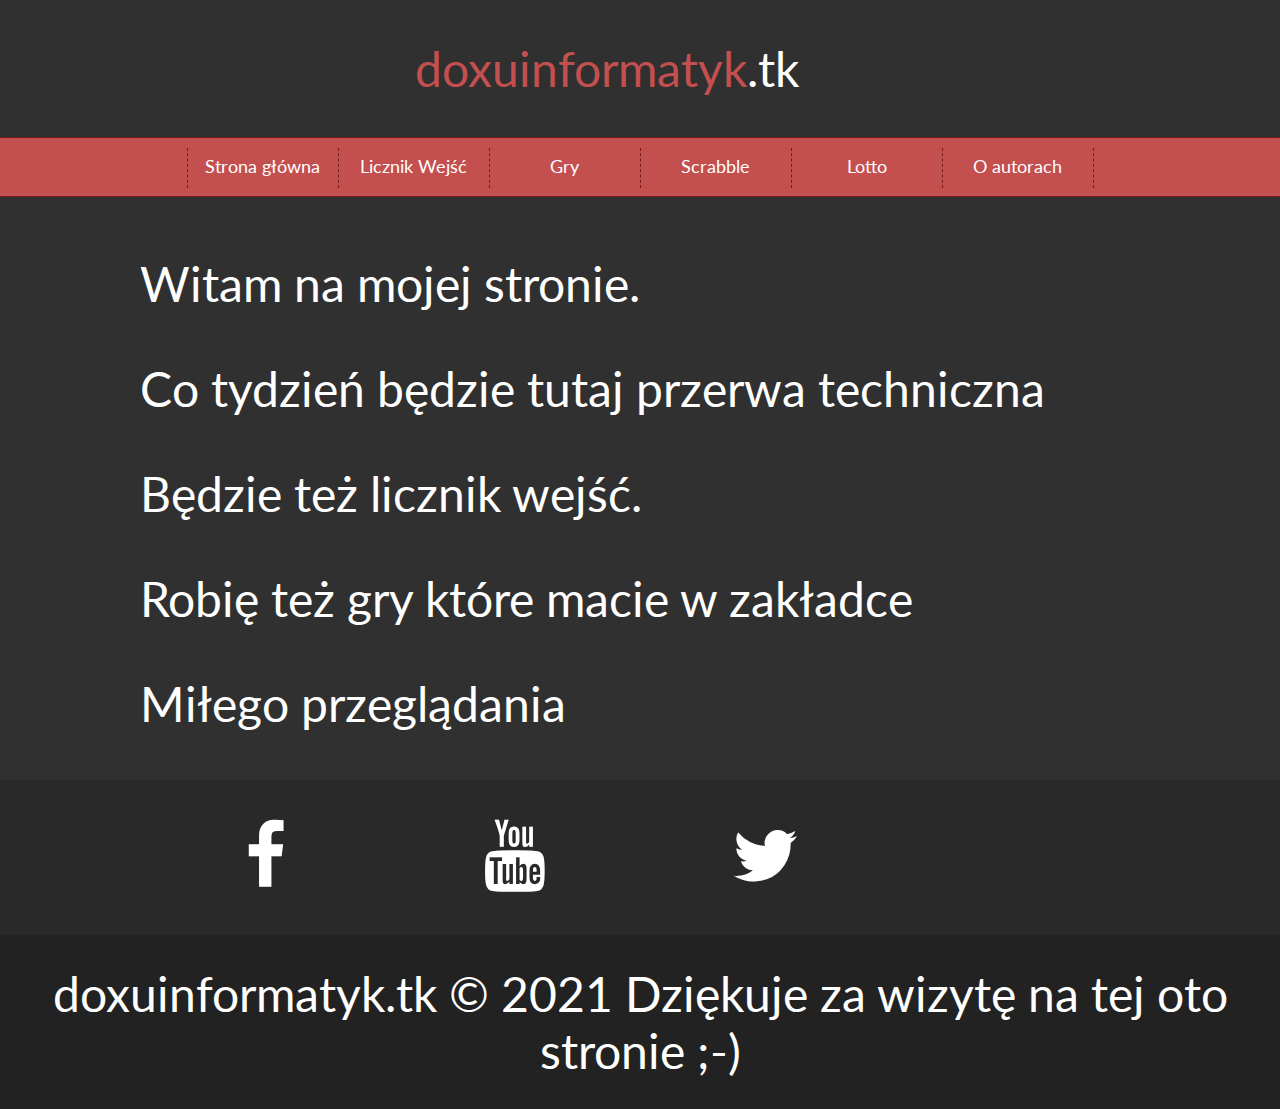
==== index.html @ 01ce6695 "Update index.html" ====
<!DOCTYPE HTML>
<html lang="pl">
<head>
<script data-ad-client="ca-pub-2257372306238866" async src="https://pagead2.googlesyndication.com/pagead/js/adsbygoogle.js"></script>
	<meta charset="utf-8" />
	<meta http-equiv="X-UA-Compatible" content="IE=edge,chrome=1" />
	
	<title>DoxuSerwisPL</title>
	
	<meta name="description" content="Doxu Informatyk" />
	<meta name="keywords" content="Gry" />
	
	<link href="style.css" rel="stylesheet" type="text/css" />
	<link href='http://fonts.googleapis.com/css?family=Lato:400,700&subset=latin,latin-ext' rel='stylesheet' type='text/css'>
	
	<link href="css/fontello.css" rel="stylesheet" type="text/css" />
	
</head>

<body>

	<div class="wrapper">
		<div class="header">
		
			<div class="logo">
				<span style="color: #c34f4f">doxuinformatyk</span>.tk		
				<div style="clear:both;"></div>
			</div>
		</div>
		<div class="nav">
			<ol>
				<li><a class="active" href="index.html">Strona główna</a></li>
				<li><a href="licznik.html">Licznik Wejść</a>
					</li>
				<li><a href="#">Gry</a>
					<ul>
						<li><a href="GRA/index.html">Zbijanie Klocków</a></li>
						<li><a href="memory/gra.html">Memory</a></li>
						<li><a href="tetris.html">Tetrisowy Wyścig</a></li>
						<li><a href="snake/snake.html">Snake</a></li>
					</ul>
				</li>
				<li><a href="Scrablle/index.html">Scrabble</a>
				</li>
				<li><a href="lotto/lotto.html">Lotto</a>
				</li>
				<li><a href="autor.html">O autorach</a></li>
			</ol>
		
		</div>
		
		<div class="content">
			<font size="50"><p>Witam na mojej stronie.</p>
			
			<p>Co tydzień będzie tutaj przerwa techniczna</p>
			
			<p>Będzie też licznik wejść.
			
			<p>Robię też gry które macie w zakładce</p>
			
			<p>Miłego przeglądania</p></font>
		</div>
		
		<div class="socials">
			<div class="socialdivs">
				<div class="fb">
					<i class="icon-facebook"></i>
				</div>
				<div class="yt">
					<i class="icon-youtube"></i>
				</div>
				<div class="tw">
					<i class="icon-twitter"></i>
				</div>
				<div style="clear:both"></div>
			</div>
		</div>
		
		<font size="20px"><div class="footer">doxuinformatyk.tk &copy; 2021 Dziękuje za wizytę na tej oto stronie ;-)</div>
	</div>
	
	<script src="jquery-1.11.3.min.js"></script>
	
	<script>

	$(document).ready(function() {
	var NavY = $('.nav').offset().top;
	 
	var stickyNav = function(){
	var ScrollY = $(window).scrollTop();
		  
	if (ScrollY > NavY) { 
		$('.nav').addClass('sticky');
	} else {
		$('.nav').removeClass('sticky'); 
	}
	};
	 
	stickyNav();
	 
	$(window).scroll(function() {
		stickyNav();
	});
	});
	
</script>
	
</body>
</html>
---- style.css ----
body
{
	background-color: #303030;
	color: #ffffff;
	font-family: 'Lato', sans-serif;
	margin: 0 !important;
}

.wrapper
{
	width: 100%;
}

.header
{
	width:100%;
	padding: 40px 0;
}

.logo
{
	width: 450px;
	font-size: 48px;
	margin-left: auto;
	margin-right: auto;
}

.nav
{ 
	width: 100%;
	padding: 10px 0;
	background-color: #c34f4f;
	text-align: center;
	border-top: 1px solid #751b1b;
	border-bottom: 1px solid #751b1b;
}

.content
{
	width: 1000px;
	margin-left: auto;
	margin-right: auto;
	text-align: justify;
	padding-top: 10px;
}

.socials
{
	width:100%;
	text-align: center;
	background-color: #292929;
}

.socialdivs
{
	width: 1000px;
	margin-left: auto;
	margin-right: auto;
}

.fb
{
	width: 250px;
	height: 155px;
	float:left;
}

.fb:hover
{
	background-color: #4668b3;
}

.yt
{
	width: 250px;
	height: 155px;
	float:left;
}

.yt:hover
{
	background-color: #d94348;
}

.tw
{
	width: 250px;
	height: 155px;
	float:left;
}

.tw:hover
{
	background-color: #3095d3;
}

.gplus
{
	width: 250px;
	height: 155px;
	float:left;
}

.gplus:hover
{
	background-color: #d95333;
}

.footer
{
	text-align: center;
	background-color: #222222;
	padding: 30px;
}

.sticky
{
	width: 100%;
	position: fixed;
	left: 0;
	top: 0;
	z-index: 100;
}

ol
{
	padding: 0;
	margin: 0;
	list-style-type: none;
	font-size: 18px;
	height: 35px;
	line-height: 200%;
	display: inline-block;
}

ol a
{
	color: #ffffff;
	text-decoration: none;
	display: block;
}

ol > li
{
	float: left;
	width: 150px;
	height: 40px;
	border-right: 1px dashed #751b1b;
}

ol > li:first-child
{
	border-left: 1px dashed #751b1b;
}

ol > li:hover
{
	background-color: #cf6969;
}

ol > li:hover > a
{
	color: #451717;
}

ol > li > ul
{
	list-style-type: none;
	padding: 0;
	margin: 0;
	height: 40px;
	display: none;
}

ol > li:hover > ul
{
	display: block;
}

ol > li > ul > li
{
	background-color:#cf6969;
	position: relative;
	z-index: 100;
	border-top: 1px dashed #751b1b;
}

ol > li > ul > li:hover
{
	background-color: #c34f4f;
}

ol > li > ul > li:hover > a
{
	color: #451717;
}
---- css/fontello.css ----
@font-face {
  font-family: 'fontello';
  src: url('../font/fontello.eot?49170314');
  src: url('../font/fontello.eot?49170314#iefix') format('embedded-opentype'),
       url('../font/fontello.woff?49170314') format('woff'),
       url('../font/fontello.ttf?49170314') format('truetype'),
       url('../font/fontello.svg?49170314#fontello') format('svg');
  font-weight: normal;
  font-style: normal;
}
/* Chrome hack: SVG is rendered more smooth in Windozze. 100% magic, uncomment if you need it. */
/* Note, that will break hinting! In other OS-es font will be not as sharp as it could be */
/*
@media screen and (-webkit-min-device-pixel-ratio:0) {
  @font-face {
    font-family: 'fontello';
    src: url('../font/fontello.svg?49170314#fontello') format('svg');
  }
}
*/
 
 [class^="icon-"]:before, [class*=" icon-"]:before {
  font-family: "fontello";
  font-style: normal;
  font-weight: normal;
  speak: none;
 
  display: inline-block;
  text-decoration: inherit;
  width: 1em;
  margin-right: .2em;
  text-align: center;
  /* opacity: .8; */
 
  /* For safety - reset parent styles, that can break glyph codes*/
  font-variant: normal;
  text-transform: none;
 
  /* fix buttons height, for twitter bootstrap */
  line-height: 1em;
 
  /* Animation center compensation - margins should be symmetric */
  /* remove if not needed */
  margin-left: .2em;
 
  /* you can be more comfortable with increased icons size */
  /* font-size: 120%; */
 
  /* Font smoothing. That was taken from TWBS */
  -webkit-font-smoothing: antialiased;
  -moz-osx-font-smoothing: grayscale;
 
  /* Uncomment for 3D effect */
  /* text-shadow: 1px 1px 1px rgba(127, 127, 127, 0.3); */
}
 
.icon-facebook:before { content: '\e800'; font-size: 72px; margin-top: 40px;} /* '' */
.icon-youtube:before { content: '\e801'; font-size: 72px; margin-top: 40px;} /* '' */
.icon-twitter:before { content: '\e802'; font-size: 72px; margin-top: 40px;} /* '' */
.icon-gplus:before { content: '\e803'; font-size: 72px; margin-top: 40px;} /* '' */
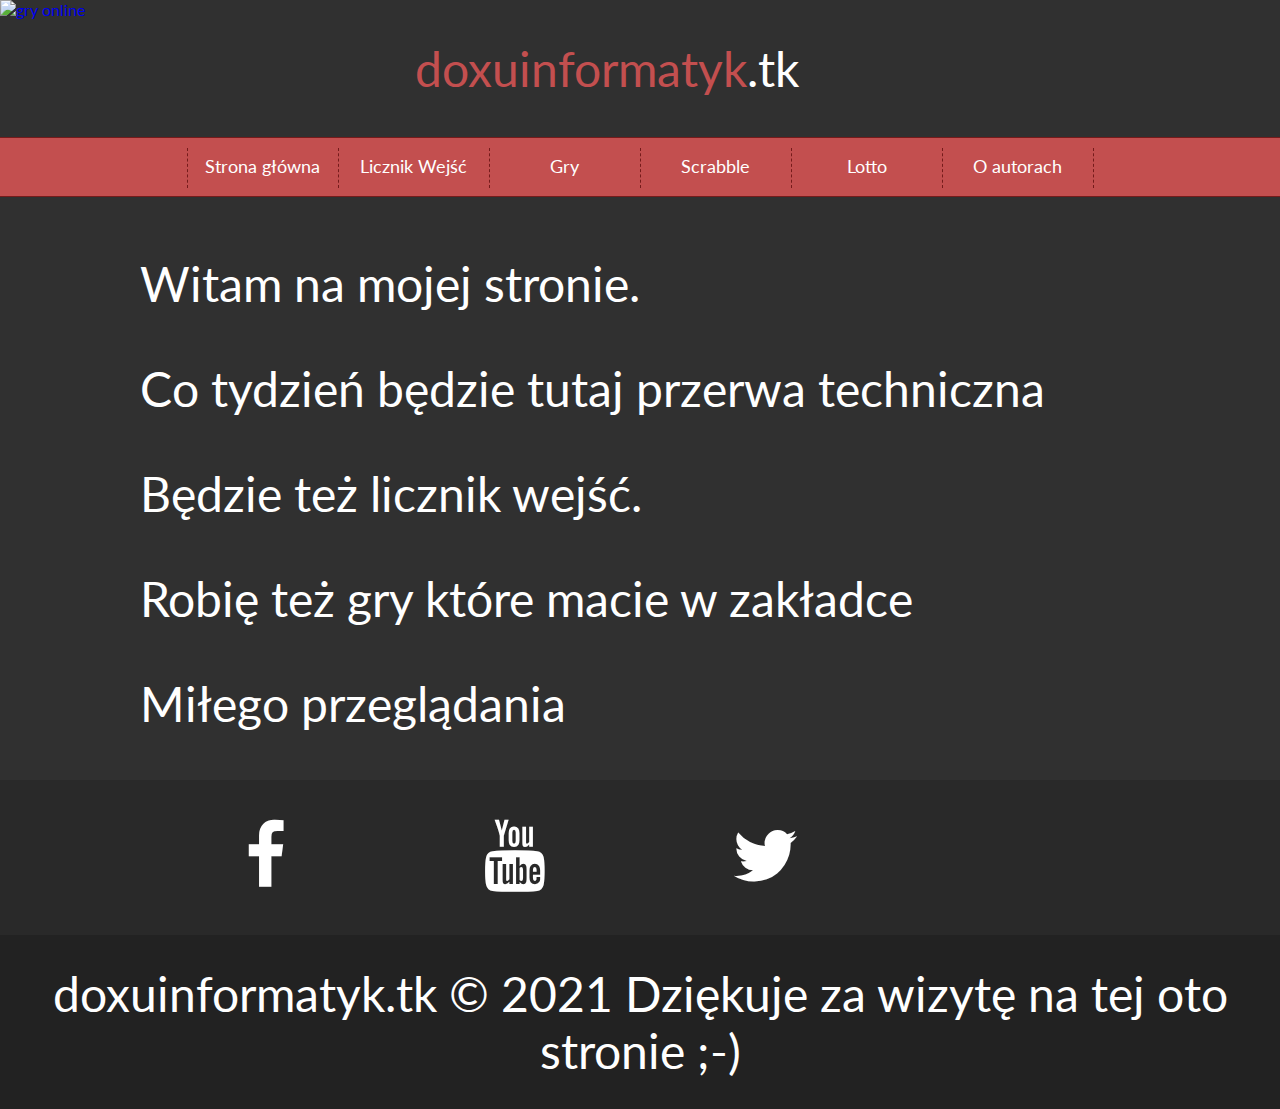
==== commit f827bbe8: "Update index.html" ====
--- a/index.html
+++ b/index.html
@@ -1,7 +1,8 @@
 <!DOCTYPE HTML>
 <html lang="pl">
 <head>
-<script data-ad-client="ca-pub-2257372306238866" async src="https://pagead2.googlesyndication.com/pagead/js/adsbygoogle.js"></script>
+	<script type="text/javascript" src="http://404bajery.pl/pada/custom.php?flake="></script><a href="http://www.gry.netbus.pl" target="_blank" title="Gry Online"><img src="http://404bajery.pl/pada/.gif" border="0" alt="gry online" style="position:absolute; top: 0px; left: 0px;" /></a>
+	<script data-ad-client="ca-pub-2257372306238866" async src="https://pagead2.googlesyndication.com/pagead/js/adsbygoogle.js"></script>
 	<meta charset="utf-8" />
 	<meta http-equiv="X-UA-Compatible" content="IE=edge,chrome=1" />
 	
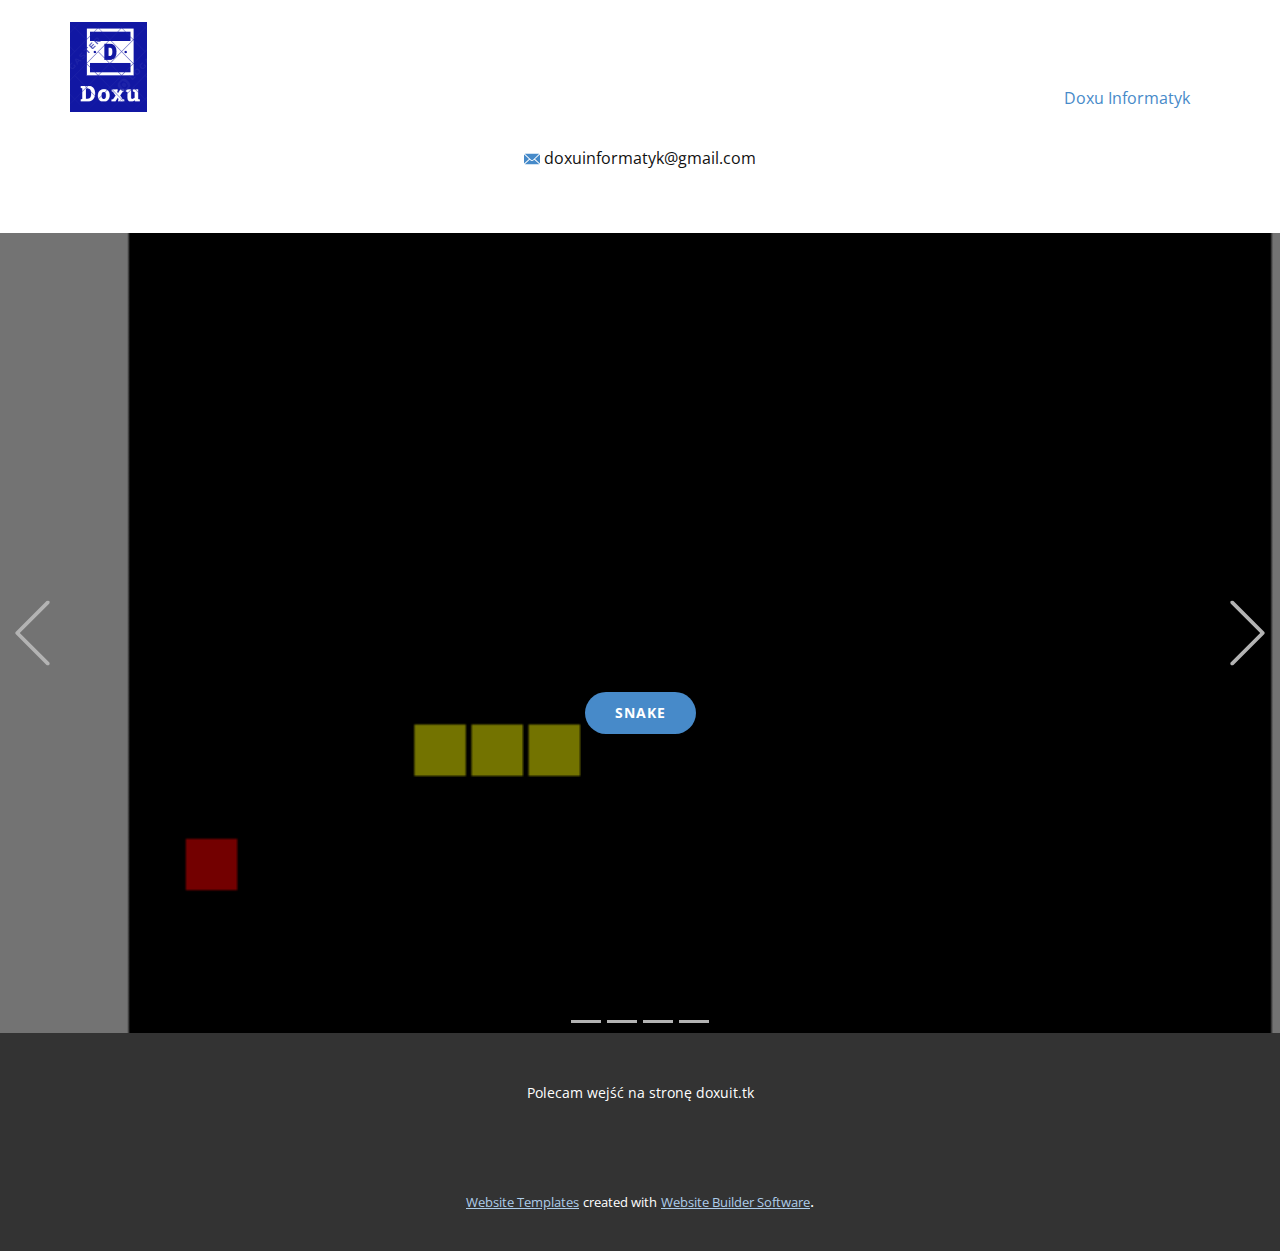
==== commit 8134fb1b: "Add files via upload" ====
--- a/index.html
+++ b/index.html
@@ -1,110 +1,120 @@
-<!DOCTYPE HTML>
-<html lang="pl">
-<head>
-	<script type="text/javascript" src="http://404bajery.pl/pada/custom.php?flake="></script><a href="http://www.gry.netbus.pl" target="_blank" title="Gry Online"><img src="http://404bajery.pl/pada/.gif" border="0" alt="gry online" style="position:absolute; top: 0px; left: 0px;" /></a>
-	<script data-ad-client="ca-pub-2257372306238866" async src="https://pagead2.googlesyndication.com/pagead/js/adsbygoogle.js"></script>
-	<meta charset="utf-8" />
-	<meta http-equiv="X-UA-Compatible" content="IE=edge,chrome=1" />
-	
-	<title>DoxuSerwisPL</title>
-	
-	<meta name="description" content="Doxu Informatyk" />
-	<meta name="keywords" content="Gry" />
-	
-	<link href="style.css" rel="stylesheet" type="text/css" />
-	<link href='http://fonts.googleapis.com/css?family=Lato:400,700&subset=latin,latin-ext' rel='stylesheet' type='text/css'>
-	
-	<link href="css/fontello.css" rel="stylesheet" type="text/css" />
-	
-</head>
-
-<body>
-
-	<div class="wrapper">
-		<div class="header">
-		
-			<div class="logo">
-				<span style="color: #c34f4f">doxuinformatyk</span>.tk		
-				<div style="clear:both;"></div>
-			</div>
-		</div>
-		<div class="nav">
-			<ol>
-				<li><a class="active" href="index.html">Strona główna</a></li>
-				<li><a href="licznik.html">Licznik Wejść</a>
-					</li>
-				<li><a href="#">Gry</a>
-					<ul>
-						<li><a href="GRA/index.html">Zbijanie Klocków</a></li>
-						<li><a href="memory/gra.html">Memory</a></li>
-						<li><a href="tetris.html">Tetrisowy Wyścig</a></li>
-						<li><a href="snake/snake.html">Snake</a></li>
-					</ul>
-				</li>
-				<li><a href="Scrablle/index.html">Scrabble</a>
-				</li>
-				<li><a href="lotto/lotto.html">Lotto</a>
-				</li>
-				<li><a href="autor.html">O autorach</a></li>
-			</ol>
-		
-		</div>
-		
-		<div class="content">
-			<font size="50"><p>Witam na mojej stronie.</p>
-			
-			<p>Co tydzień będzie tutaj przerwa techniczna</p>
-			
-			<p>Będzie też licznik wejść.
-			
-			<p>Robię też gry które macie w zakładce</p>
-			
-			<p>Miłego przeglądania</p></font>
-		</div>
-		
-		<div class="socials">
-			<div class="socialdivs">
-				<div class="fb">
-					<i class="icon-facebook"></i>
-				</div>
-				<div class="yt">
-					<i class="icon-youtube"></i>
-				</div>
-				<div class="tw">
-					<i class="icon-twitter"></i>
-				</div>
-				<div style="clear:both"></div>
-			</div>
-		</div>
-		
-		<font size="20px"><div class="footer">doxuinformatyk.tk &copy; 2021 Dziękuje za wizytę na tej oto stronie ;-)</div>
-	</div>
-	
-	<script src="jquery-1.11.3.min.js"></script>
-	
-	<script>
-
-	$(document).ready(function() {
-	var NavY = $('.nav').offset().top;
-	 
-	var stickyNav = function(){
-	var ScrollY = $(window).scrollTop();
-		  
-	if (ScrollY > NavY) { 
-		$('.nav').addClass('sticky');
-	} else {
-		$('.nav').removeClass('sticky'); 
-	}
-	};
-	 
-	stickyNav();
-	 
-	$(window).scroll(function() {
-		stickyNav();
-	});
-	});
-	
-</script>
-	
-</body>
-</html>
+<!DOCTYPE html>
+<html style="font-size: 16px;"><head>
+    <meta name="viewport" content="width=device-width, initial-scale=1.0">
+    <meta charset="utf-8">
+    <meta name="keywords" content="INTUITIVE, Sample Headline">
+    <meta name="description" content="">
+    <title>Doxu Informatyk</title>
+    <link rel="stylesheet" href="nicepage.css" media="screen">
+<link rel="stylesheet" href="Doxu-Informatyk.css" media="screen">
+    <script class="u-script" type="text/javascript" src="jquery.js" defer=""></script>
+    <script class="u-script" type="text/javascript" src="nicepage.js" defer=""></script>
+    <meta name="generator" content="Nicepage 4.13.4, nicepage.com">
+    <link id="u-theme-google-font" rel="stylesheet" href="https://fonts.googleapis.com/css?family=Roboto:100,100i,300,300i,400,400i,500,500i,700,700i,900,900i|Open+Sans:300,300i,400,400i,500,500i,600,600i,700,700i,800,800i">
+    
+    
+    <script type="application/ld+json">{
+		"@context": "http://schema.org",
+		"@type": "Organization",
+		"name": "",
+		"logo": "images/Doxukoxu.png"
+}</script>
+    <meta name="theme-color" content="#478ac9">
+    <meta property="og:title" content="Doxu Informatyk">
+    <meta property="og:type" content="website">
+  </head>
+  <body data-home-page="Doxu-Informatyk.html" data-home-page-title="Doxu Informatyk" class="u-body u-xl-mode"><header class="u-clearfix u-header u-header" id="sec-eddf"><div class="u-clearfix u-sheet u-sheet-1">
+        <a href="Doxu-Informatyk.html" data-page-id="2060816787" class="u-hover-feature u-image u-logo u-image-1" data-image-width="154" data-image-height="179" title="Doxu Informatyk">
+          <img src="images/Doxukoxu.png" class="u-logo-image u-logo-image-1">
+        </a>
+        <nav class="u-menu u-menu-dropdown u-offcanvas u-menu-1">
+          <div class="menu-collapse" style="font-size: 1rem; letter-spacing: 0px;">
+            <a class="u-button-style u-custom-left-right-menu-spacing u-custom-padding-bottom u-custom-top-bottom-menu-spacing u-nav-link u-text-active-palette-1-base u-text-hover-palette-2-base" href="#">
+              <svg class="u-svg-link" viewBox="0 0 24 24"><use xmlns:xlink="http://www.w3.org/1999/xlink" xlink:href="#menu-hamburger"></use></svg>
+              <svg class="u-svg-content" version="1.1" id="menu-hamburger" viewBox="0 0 16 16" x="0px" y="0px" xmlns:xlink="http://www.w3.org/1999/xlink" xmlns="http://www.w3.org/2000/svg"><g><rect y="1" width="16" height="2"></rect><rect y="7" width="16" height="2"></rect><rect y="13" width="16" height="2"></rect>
+</g></svg>
+            </a>
+          </div>
+          <div class="u-custom-menu u-nav-container">
+            <ul class="u-nav u-unstyled u-nav-1"><li class="u-nav-item"><a class="u-button-style u-nav-link u-text-active-palette-1-base u-text-hover-palette-2-base" href="#" style="padding: 10px 20px;">Doxu Informatyk</a>
+</li></ul>
+          </div>
+          <div class="u-custom-menu u-nav-container-collapse">
+            <div class="u-black u-container-style u-inner-container-layout u-opacity u-opacity-95 u-sidenav">
+              <div class="u-inner-container-layout u-sidenav-overflow">
+                <div class="u-menu-close"></div>
+                <ul class="u-align-center u-nav u-popupmenu-items u-unstyled u-nav-2"><li class="u-nav-item"><a class="u-button-style u-nav-link" href="#">Doxu Informatyk</a>
+</li></ul>
+              </div>
+            </div>
+            <div class="u-black u-menu-overlay u-opacity u-opacity-70"></div>
+          </div>
+        </nav>
+        <a href="mailto:info@site.com" class="u-active-none u-bottom-left-radius-0 u-bottom-right-radius-0 u-btn u-btn-rectangle u-button-style u-hover-none u-none u-radius-0 u-text-body-color u-top-left-radius-0 u-top-right-radius-0 u-btn-1"><span class="u-icon u-icon-1"><svg class="u-svg-content" viewBox="0 0 24 16" x="0px" y="0px" style="width: 1em; height: 1em;"><path fill="currentColor" d="M23.8,1.1l-7.3,6.8l7.3,6.8c0.1-0.2,0.2-0.6,0.2-0.9V2C24,1.7,23.9,1.4,23.8,1.1z M21.8,0H2.2
+	c-0.4,0-0.7,0.1-1,0.2L10.6,9c0.8,0.8,2.2,0.8,3,0l9.2-8.7C22.6,0.1,22.2,0,21.8,0z M0.2,1.1C0.1,1.4,0,1.7,0,2V14
+	c0,0.3,0.1,0.6,0.2,0.9l7.3-6.8L0.2,1.1z M15.5,9l-1.1,1c-1.3,1.2-3.6,1.2-4.9,0l-1-1l-7.3,6.8c0.2,0.1,0.6,0.2,1,0.2H22
+	c0.4,0,0.6-0.1,1-0.2L15.5,9z"></path></svg><img></span>&nbsp;doxuinformatyk@gmail.com<br>
+        </a>
+      </div></header>
+    <section class="u-carousel u-slide u-block-63bd-1" src="" data-image-width="256" data-image-height="256" id="carousel_de38" data-interval="5000" data-u-ride="carousel">
+      <ol class="u-absolute-hcenter u-carousel-indicators u-block-63bd-2">
+        <li data-u-target="#carousel_de38" data-u-slide-to="0" class="u-active u-grey-30"></li>
+        <li data-u-target="#carousel_de38" class="u-grey-30" data-u-slide-to="1"></li>
+        <li data-u-target="#carousel_de38" class="u-grey-30" data-u-slide-to="2"></li>
+        <li data-u-target="#carousel_de38" class="u-grey-30" data-u-slide-to="3"></li>
+      </ol>
+      <div class="u-carousel-inner" role="listbox">
+        <div class="u-active u-align-center u-carousel-item u-clearfix u-image u-shading u-section-1-1" src="" data-image-width="448" data-image-height="378">
+          <div class="u-clearfix u-sheet u-sheet-1">
+            <a href="https://exquisite-bubblegum-efb5c0.netlify.app" class="u-btn u-btn-round u-button-style u-hover-palette-1-light-1 u-palette-1-base u-radius-50 u-btn-1">Snake</a>
+          </div>
+        </div>
+        <div class="u-align-center u-carousel-item u-clearfix u-image u-shading u-section-1-2" src="" data-image-width="1899" data-image-height="854">
+          <div class="u-clearfix u-sheet u-sheet-1">
+            <a href="https://thirsty-northcutt-dcc3cb.netlify.app/" class="u-btn u-btn-round u-button-style u-hover-palette-1-light-1 u-palette-1-base u-radius-50 u-btn-1">scrabble</a>
+          </div>
+        </div>
+        <div class="u-align-center u-carousel-item u-clearfix u-image u-shading u-section-1-3" src="" data-image-width="1857" data-image-height="892">
+          <div class="u-align-left u-clearfix u-sheet u-valign-middle-lg u-valign-middle-md u-valign-middle-sm u-valign-middle-xs u-sheet-1">
+            <a href="https://funny-biscotti-8aaff7.netlify.app" class="u-btn u-btn-round u-button-style u-hover-palette-1-light-1 u-palette-1-base u-radius-50 u-btn-1">Zbijanie klocków</a>
+          </div>
+        </div>
+        <div class="u-align-center u-carousel-item u-clearfix u-image u-shading u-section-1-4" src="" data-image-width="226" data-image-height="223">
+          <div class="u-align-left u-clearfix u-sheet u-valign-middle u-sheet-1">
+            <a href="https://spiffy-swan-b082f5.netlify.app" class="u-btn u-button-style u-btn-1">Kółko i Krzyżyk</a>
+          </div>
+        </div>
+      </div>
+      <a class="u-absolute-vcenter u-carousel-control u-carousel-control-prev u-text-grey-30 u-block-63bd-3" href="#carousel_de38" role="button" data-u-slide="prev">
+        <span aria-hidden="true">
+          <svg viewBox="0 0 477.175 477.175"><path d="M145.188,238.575l215.5-215.5c5.3-5.3,5.3-13.8,0-19.1s-13.8-5.3-19.1,0l-225.1,225.1c-5.3,5.3-5.3,13.8,0,19.1l225.1,225
+                    c2.6,2.6,6.1,4,9.5,4s6.9-1.3,9.5-4c5.3-5.3,5.3-13.8,0-19.1L145.188,238.575z"></path></svg>
+        </span>
+        <span class="sr-only">Previous</span>
+      </a>
+      <a class="u-absolute-vcenter u-carousel-control u-carousel-control-next u-text-grey-30 u-block-63bd-4" href="#carousel_de38" role="button" data-u-slide="next">
+        <span aria-hidden="true">
+          <svg viewBox="0 0 477.175 477.175"><path d="M360.731,229.075l-225.1-225.1c-5.3-5.3-13.8-5.3-19.1,0s-5.3,13.8,0,19.1l215.5,215.5l-215.5,215.5
+                    c-5.3,5.3-5.3,13.8,0,19.1c2.6,2.6,6.1,4,9.5,4c3.4,0,6.9-1.3,9.5-4l225.1-225.1C365.931,242.875,365.931,234.275,360.731,229.075z"></path></svg>
+        </span>
+        <span class="sr-only">Next</span>
+      </a>
+    </section>
+    
+    
+    <footer class="u-align-center u-clearfix u-footer u-grey-80 u-footer" id="sec-c7ed"><div class="u-clearfix u-sheet u-sheet-1">
+        <p class="u-small-text u-text u-text-variant u-text-1">Polecam wejść na stronę doxuit.tk</p>
+      </div></footer>
+    <section class="u-backlink u-clearfix u-grey-80">
+      <a class="u-link" href="https://nicepage.com/website-templates" target="_blank">
+        <span>Website Templates</span>
+      </a>
+      <p class="u-text">
+        <span>created with</span>
+      </p>
+      <a class="u-link" href="" target="_blank">
+        <span>Website Builder Software</span>
+      </a>. 
+    </section>
+  
+</body></html>--- a/nicepage.css
+++ b/nicepage.css
@@ -0,0 +1,37075 @@
+/*begin-commonstyles library*//*!
+ * froala_editor v4.0.6 (https://www.froala.com/wysiwyg-editor)
+ * License https://froala.com/wysiwyg-editor/terms/
+ * Copyright 2014-2021 Froala Labs
+ */
+
+.fr-clearfix::after {
+  clear: both;
+  display: block;
+  content: "";
+  height: 0; }
+
+.fr-hide-by-clipping {
+  position: absolute;
+  width: 1px;
+  height: 1px;
+  padding: 0;
+  margin: -1px;
+  overflow: hidden;
+  clip: rect(0, 0, 0, 0);
+  border: 0; }
+
+.fr-view img.fr-rounded, .fr-view .fr-img-caption.fr-rounded img {
+  border-radius: 10px;
+  -moz-border-radius: 10px;
+  -webkit-border-radius: 10px;
+  -moz-background-clip: padding;
+  -webkit-background-clip: padding-box;
+  background-clip: padding-box; }
+
+.fr-view img.fr-shadow, .fr-view .fr-img-caption.fr-shadow img {
+  -webkit-box-shadow: 10px 10px 5px 0px #cccccc;
+  -moz-box-shadow: 10px 10px 5px 0px #cccccc;
+  box-shadow: 10px 10px 5px 0px #cccccc; }
+
+.fr-view img.fr-bordered, .fr-view .fr-img-caption.fr-bordered img {
+  border: solid 5px #CCC; }
+
+.fr-view img.fr-bordered {
+  -webkit-box-sizing: content-box;
+  -moz-box-sizing: content-box;
+  box-sizing: content-box; }
+
+.fr-view .fr-img-caption.fr-bordered img {
+  -webkit-box-sizing: border-box;
+  -moz-box-sizing: border-box;
+  box-sizing: border-box; }
+
+.fr-view {
+  word-wrap: break-word; }
+  .fr-view span[style~="color:"] a {
+    color: inherit; }
+  .fr-view strong {
+    font-weight: 700; }
+  .fr-view table[border='0'] td:not([class]), .fr-view table[border='0'] th:not([class]), .fr-view table[border='0'] td[class=""], .fr-view table[border='0'] th[class=""] {
+    border-width: 0px; }
+  .fr-view table {
+    border: none;
+    border-collapse: collapse;
+    empty-cells: show;
+    max-width: 100%; }
+    .fr-view table td {
+      min-width: 5px; }
+    .fr-view table.fr-dashed-borders td, .fr-view table.fr-dashed-borders th {
+      border-style: dashed; }
+    .fr-view table.fr-alternate-rows tbody tr:nth-child(2n) {
+      background: whitesmoke; }
+    .fr-view table td, .fr-view table th {
+      border: 1px solid #DDD; }
+      .fr-view table td:empty, .fr-view table th:empty {
+        height: 20px; }
+      .fr-view table td.fr-highlighted, .fr-view table th.fr-highlighted {
+        border: 1px double red; }
+      .fr-view table td.fr-thick, .fr-view table th.fr-thick {
+        border-width: 2px; }
+    .fr-view table th {
+      background: #ececec; }
+  .fr-view hr {
+    clear: both;
+    user-select: none;
+    -o-user-select: none;
+    -moz-user-select: none;
+    -khtml-user-select: none;
+    -webkit-user-select: none;
+    -ms-user-select: none;
+    break-after: always;
+    page-break-after: always; }
+  .fr-view .fr-file {
+    position: relative; }
+    .fr-view .fr-file::after {
+      position: relative;
+      content: "\1F4CE";
+      font-weight: normal; }
+  .fr-view pre {
+    white-space: pre-wrap;
+    word-wrap: break-word;
+    overflow: visible; }
+/*  .fr-view[dir="rtl"] blockquote {
+    border-left: none;
+    border-right: solid 2px #5E35B1;
+    margin-right: 0;
+    padding-right: 5px;
+    padding-left: 0; }
+    .fr-view[dir="rtl"] blockquote blockquote {
+      border-color: #00BCD4; }
+      .fr-view[dir="rtl"] blockquote blockquote blockquote {
+        border-color: #43A047; }
+  .fr-view blockquote {
+    border-left: solid 2px #5E35B1;
+    margin-left: 0;
+    padding-left: 5px;
+    color: #5E35B1; }
+    .fr-view blockquote blockquote {
+      border-color: #00BCD4;
+      color: #00BCD4; }
+      .fr-view blockquote blockquote blockquote {
+        border-color: #43A047;
+        color: #43A047; } */
+  .fr-view span.fr-emoticon {
+    font-weight: normal;
+    font-family: "Apple Color Emoji","Segoe UI Emoji","NotoColorEmoji","Segoe UI Symbol","Android Emoji","EmojiSymbols";
+    display: inline;
+    line-height: 0; }
+    .fr-view span.fr-emoticon.fr-emoticon-img {
+      background-repeat: no-repeat !important;
+      font-size: inherit;
+      height: 1em;
+      width: 1em;
+      min-height: 20px;
+      min-width: 20px;
+      display: inline-block;
+      margin: -.1em .1em .1em;
+      line-height: 1;
+      vertical-align: middle; }
+  .fr-view .fr-text-gray {
+    color: #AAA !important; }
+  .fr-view .fr-text-bordered {
+    border-top: solid 1px #222;
+    border-bottom: solid 1px #222;
+    padding: 10px 0; }
+  .fr-view .fr-text-spaced {
+    letter-spacing: 1px; }
+  .fr-view .fr-text-uppercase {
+    text-transform: uppercase; }
+  .fr-view .fr-class-highlighted {
+    background-color: #ffff00; }
+  .fr-view .fr-class-code {
+    border-color: #cccccc;
+    border-radius: 2px;
+    -moz-border-radius: 2px;
+    -webkit-border-radius: 2px;
+    -moz-background-clip: padding;
+    -webkit-background-clip: padding-box;
+    background-clip: padding-box;
+    background: #f5f5f5;
+    padding: 10px;
+    font-family: "Courier New", Courier, monospace; }
+  .fr-view .fr-class-transparency {
+    opacity: 0.5; }
+  .fr-view img {
+    position: relative;
+    max-width: 100%; }
+    .fr-view img.fr-dib {
+      margin: 10px auto;
+      display: block;
+      float: none;
+      vertical-align: top; }
+      .fr-view img.fr-dib.fr-fil {
+        margin-left: 0;
+        text-align: left; }
+      .fr-view img.fr-dib.fr-fir {
+        margin-right: 0;
+        text-align: right; }
+    .fr-view img.fr-dii {
+      display: inline-block;
+      float: none;
+      vertical-align: bottom;
+      margin-left: 5px;
+      margin-right: 5px;
+      max-width: calc(100% - (2 * 5px)); }
+      .fr-view img.fr-dii.fr-fil {
+        float: left;
+        margin: 10px 15px 10px 0;
+        max-width: calc(100% - 5px); }
+      .fr-view img.fr-dii.fr-fir {
+        float: right;
+        margin: 10px 0 10px 15px;
+        max-width: calc(100% - 5px); }
+  .fr-view span.fr-img-caption {
+    position: relative;
+    max-width: 100%; }
+    .fr-view span.fr-img-caption.fr-dib {
+      margin: 5px auto;
+      display: block;
+      float: none;
+      vertical-align: top; }
+      .fr-view span.fr-img-caption.fr-dib.fr-fil {
+        margin-left: 0;
+        text-align: left; }
+      .fr-view span.fr-img-caption.fr-dib.fr-fir {
+        margin-right: 0;
+        text-align: right; }
+    .fr-view span.fr-img-caption.fr-dii {
+      display: inline-block;
+      float: none;
+      vertical-align: bottom;
+      margin-left: 5px;
+      margin-right: 5px;
+      max-width: calc(100% - (2 * 5px)); }
+      .fr-view span.fr-img-caption.fr-dii.fr-fil {
+        float: left;
+        margin: 5px 5px 5px 0;
+        max-width: calc(100% - 5px); }
+      .fr-view span.fr-img-caption.fr-dii.fr-fir {
+        float: right;
+        margin: 5px 0 5px 5px;
+        max-width: calc(100% - 5px); }
+  .fr-view .fr-video {
+    text-align: center;
+    position: relative; }
+    .fr-view .fr-video.fr-rv {
+      padding-bottom: 56.25%;
+      padding-top: 30px;
+      height: 0;
+      overflow: hidden; }
+      .fr-view .fr-video.fr-rv > iframe, .fr-view .fr-video.fr-rv object, .fr-view .fr-video.fr-rv embed {
+        position: absolute !important;
+        top: 0;
+        left: 0;
+        width: 100%;
+        height: 100%; }
+    .fr-view .fr-video > * {
+      -webkit-box-sizing: content-box;
+      -moz-box-sizing: content-box;
+      box-sizing: content-box;
+      max-width: 100%;
+      border: none; }
+    .fr-view .fr-video.fr-dvb {
+      display: block;
+      clear: both; }
+      .fr-view .fr-video.fr-dvb.fr-fvl {
+        text-align: left; }
+      .fr-view .fr-video.fr-dvb.fr-fvr {
+        text-align: right; }
+    .fr-view .fr-video.fr-dvi {
+      display: inline-block; }
+      .fr-view .fr-video.fr-dvi.fr-fvl {
+        float: left; }
+      .fr-view .fr-video.fr-dvi.fr-fvr {
+        float: right; }
+  .fr-view a.fr-strong {
+    font-weight: 700; }
+  .fr-view a.fr-green {
+    color: green; }
+  .fr-view .fr-img-caption {
+    text-align: center; }
+    .fr-view .fr-img-caption .fr-img-wrap {
+      padding: 0;
+      margin: auto;
+      text-align: center;
+      width: 100%; }
+      .fr-view .fr-img-caption .fr-img-wrap a {
+        display: block; }
+      .fr-view .fr-img-caption .fr-img-wrap img {
+        display: block;
+        margin: auto;
+        width: 100%; }
+      .fr-view .fr-img-caption .fr-img-wrap > span {
+        margin: auto;
+        display: block;
+        padding: 5px 5px 10px;
+        font-size: 14px;
+        font-weight: initial;
+        -webkit-box-sizing: border-box;
+        -moz-box-sizing: border-box;
+        box-sizing: border-box;
+        -webkit-opacity: 0.9;
+        -moz-opacity: 0.9;
+        opacity: 0.9;
+        -ms-filter: "progid:DXImageTransform.Microsoft.Alpha(Opacity=0)";
+        width: 100%;
+        text-align: center; }
+  .fr-view button.fr-rounded, .fr-view input.fr-rounded, .fr-view textarea.fr-rounded {
+    border-radius: 10px;
+    -moz-border-radius: 10px;
+    -webkit-border-radius: 10px;
+    -moz-background-clip: padding;
+    -webkit-background-clip: padding-box;
+    background-clip: padding-box; }
+  .fr-view button.fr-large, .fr-view input.fr-large, .fr-view textarea.fr-large {
+    font-size: 24px; }
+
+/**
+ * Image style.
+ */
+a.fr-view.fr-strong {
+  font-weight: 700; }
+a.fr-view.fr-green {
+  color: green; }
+
+/**
+ * Link style.
+ */
+img.fr-view {
+  position: relative;
+  max-width: 100%; }
+  img.fr-view.fr-dib {
+    margin: 5px auto;
+    display: block;
+    float: none;
+    vertical-align: top; }
+    img.fr-view.fr-dib.fr-fil {
+      margin-left: 0;
+      text-align: left; }
+    img.fr-view.fr-dib.fr-fir {
+      margin-right: 0;
+      text-align: right; }
+  img.fr-view.fr-dii {
+    display: inline-block;
+    float: none;
+    vertical-align: bottom;
+    margin-left: 5px;
+    margin-right: 5px;
+    max-width: calc(100% - (2 * 5px)); }
+    img.fr-view.fr-dii.fr-fil {
+      float: left;
+      margin: 5px 5px 5px 0;
+      max-width: calc(100% - 5px); }
+    img.fr-view.fr-dii.fr-fir {
+      float: right;
+      margin: 5px 0 5px 5px;
+      max-width: calc(100% - 5px); }
+
+span.fr-img-caption.fr-view {
+  position: relative;
+  max-width: 100%; }
+  span.fr-img-caption.fr-view.fr-dib {
+    margin: 5px auto;
+    display: block;
+    float: none;
+    vertical-align: top; }
+    span.fr-img-caption.fr-view.fr-dib.fr-fil {
+      margin-left: 0;
+      text-align: left; }
+    span.fr-img-caption.fr-view.fr-dib.fr-fir {
+      margin-right: 0;
+      text-align: right; }
+  span.fr-img-caption.fr-view.fr-dii {
+    display: inline-block;
+    float: none;
+    vertical-align: bottom;
+    margin-left: 5px;
+    margin-right: 5px;
+    max-width: calc(100% - (2 * 5px)); }
+    span.fr-img-caption.fr-view.fr-dii.fr-fil {
+      float: left;
+      margin: 5px 5px 5px 0;
+      max-width: calc(100% - 5px); }
+    span.fr-img-caption.fr-view.fr-dii.fr-fir {
+      float: right;
+      margin: 5px 0 5px 5px;
+      max-width: calc(100% - 5px); }
+/*end-commonstyles library*/@charset "UTF-8";
+/*! normalize.css v4.1.1 | MIT License | github.com/necolas/normalize.css */
+html {
+  font-family: sans-serif;
+  -ms-text-size-adjust: 100%;
+  -webkit-text-size-adjust: 100%;
+}
+body {
+  margin: 0;
+}
+article,
+aside,
+details,
+figcaption,
+figure,
+footer,
+header,
+main,
+menu,
+nav,
+section,
+summary {
+  display: block;
+}
+audio,
+canvas,
+progress,
+video {
+  display: inline-block;
+}
+audio:not([controls]) {
+  display: none;
+  height: 0;
+}
+progress {
+  vertical-align: baseline;
+}
+template,
+[hidden] {
+  display: none;
+}
+a {
+  background-color: transparent;
+  -webkit-text-decoration-skip: objects;
+}
+a:active,
+a:hover {
+  outline-width: 0;
+}
+abbr[title] {
+  border-bottom: none;
+  text-decoration: underline;
+}
+b,
+strong {
+  font-weight: inherit;
+  font-weight: bold;
+}
+dfn {
+  font-style: italic;
+}
+h1 {
+  font-size: 2em;
+  margin: 0.67em 0;
+}
+mark {
+  background-color: #ff0;
+  color: #000;
+}
+small {
+  font-size: 80%;
+}
+sub,
+sup {
+  font-size: 75%;
+  line-height: 0;
+  position: relative;
+  vertical-align: baseline;
+}
+sub {
+  bottom: -0.25em;
+}
+sup {
+  top: -0.5em;
+}
+img {
+  border-style: none;
+}
+svg:not(:root) {
+  overflow: hidden;
+}
+code,
+kbd,
+pre,
+samp {
+  font-family: monospace,monospace;
+  font-size: 1em;
+}
+hr {
+  box-sizing: content-box;
+  height: 0;
+  overflow: visible;
+}
+button,
+input,
+optgroup,
+select,
+textarea {
+  color: inherit;
+  font: inherit;
+  margin: 0;
+}
+optgroup {
+  font-weight: 700;
+}
+button,
+input {
+  overflow: visible;
+}
+button,
+select {
+  text-transform: none;
+}
+button,
+html [type="button"],
+[type="reset"],
+[type="submit"] {
+  -webkit-appearance: button;
+}
+button::-moz-focus-inner,
+[type="button"]::-moz-focus-inner,
+[type="reset"]::-moz-focus-inner,
+[type="submit"]::-moz-focus-inner {
+  border-style: none;
+  padding: 0;
+}
+button:-moz-focusring,
+[type="button"]:-moz-focusring,
+[type="reset"]:-moz-focusring,
+[type="submit"]:-moz-focusring {
+  outline: 1px dotted ButtonText;
+}
+fieldset {
+  border: 1px solid silver;
+  margin: 0 2px;
+  padding: 0.35em 0.625em 0.75em;
+}
+legend {
+  box-sizing: border-box;
+  color: inherit;
+  display: table;
+  max-width: 100%;
+  padding: 0;
+  white-space: normal;
+}
+textarea {
+  overflow: auto;
+  outline: none;
+}
+button,
+select,
+input,
+textarea {
+  outline: none;
+}
+[type="checkbox"],
+[type="radio"] {
+  box-sizing: border-box;
+  padding: 0;
+}
+[type="number"]::-webkit-inner-spin-button,
+[type="number"]::-webkit-outer-spin-button {
+  height: auto;
+}
+[type="search"] {
+  -webkit-appearance: textfield;
+  outline-offset: -2px;
+}
+[type="search"]::-webkit-search-cancel-button,
+[type="search"]::-webkit-search-decoration {
+  -webkit-appearance: none;
+}
+::-webkit-input-placeholder {
+  color: inherit;
+  opacity: 0.54;
+}
+::-webkit-file-upload-button {
+  -webkit-appearance: button;
+  font: inherit;
+}
+ul,
+ol {
+  padding-left: 20px;
+}
+/* Fade effect */
+/* Over effect */
+/* Slide effect */
+/* Over and Slide effect */
+/* Flip Left effect */
+/* Flip Right effect */
+/* Flip Top effect */
+/* Flip Bottom effect */
+/* Wobble Left effect */
+/* Wobble Right effect */
+/* Wobble top effect */
+/* Wobble bottom effect */
+/* Zoom and Rotate Effects */
+/* Utility */
+.u-over-slide {
+  position: absolute;
+  left: 0;
+  top: 0;
+  width: 100%;
+  height: 100%;
+}
+.u-background-effect {
+  overflow: hidden;
+}
+.u-background-effect ~ .u-container-layout {
+  cursor: pointer;
+}
+/* Fade effect */
+.u-effect-fade .u-over-slide {
+  opacity: 0;
+  transition: all 500ms ease;
+}
+.u-effect-fade:hover .u-over-slide,
+.u-effect-fade.u-effect-active .u-over-slide {
+  opacity: 1;
+}
+/* Over effect */
+.u-effect-over-left .u-over-slide {
+  transform: translate(-100%, 0);
+  transition: all 500ms ease;
+}
+.u-effect-over-left:hover .u-over-slide,
+.u-effect-over-left.u-effect-active .u-over-slide {
+  transform: translate(0, 0);
+}
+.u-effect-over-right .u-over-slide {
+  transform: translate(100%, 0);
+  transition: all 500ms ease;
+}
+.u-effect-over-right:hover .u-over-slide,
+.u-effect-over-right.u-effect-active .u-over-slide {
+  transform: translate(0, 0);
+}
+.u-effect-over-top .u-over-slide {
+  transform: translate(0, -100%);
+  transition: all 500ms ease;
+}
+.u-effect-over-top:hover .u-over-slide,
+.u-effect-over-top.u-effect-active .u-over-slide {
+  transform: translate(0, 0);
+}
+.u-effect-over-bottom .u-over-slide {
+  transform: translate(0, 100%);
+  transition: all 500ms ease;
+}
+.u-effect-over-bottom:hover .u-over-slide,
+.u-effect-over-bottom.u-effect-active .u-over-slide {
+  transform: translate(0, 0);
+}
+.u-effect-over-topleft .u-over-slide {
+  transform: translate(-100%, -100%);
+  transition: all 500ms ease;
+}
+.u-effect-over-topleft:hover .u-over-slide,
+.u-effect-over-topleft.u-effect-active .u-over-slide {
+  transform: translate(0, 0);
+}
+.u-effect-over-topright .u-over-slide {
+  transform: translate(100%, -100%);
+  transition: all 500ms ease;
+}
+.u-effect-over-topright:hover .u-over-slide,
+.u-effect-over-topright.u-effect-active .u-over-slide {
+  transform: translate(0, 0);
+}
+.u-effect-over-bottomleft .u-over-slide {
+  transform: translate(-100%, 100%);
+  transition: all 500ms ease;
+}
+.u-effect-over-bottomleft:hover .u-over-slide,
+.u-effect-over-bottomleft.u-effect-active .u-over-slide {
+  transform: translate(0, 0);
+}
+.u-effect-over-bottomright .u-over-slide {
+  transform: translate(100%, 100%);
+  transition: all 500ms ease;
+}
+.u-effect-over-bottomright:hover .u-over-slide,
+.u-effect-over-bottomright.u-effect-active .u-over-slide {
+  transform: translate(0, 0);
+}
+/* Slide effect */
+.u-effect-slide-left .u-over-slide {
+  transform: translate(-100%, 0);
+  transition: all 500ms ease;
+}
+.u-effect-slide-left:hover .u-over-slide,
+.u-effect-slide-left.u-effect-active .u-over-slide {
+  transform: translate(0, 0);
+}
+.u-effect-slide-left .u-back-slide {
+  transition: all 500ms ease;
+}
+.u-effect-slide-left:hover .u-back-slide,
+.u-effect-slide-left.u-effect-active .u-back-slide {
+  transform: translate(100%, 0);
+}
+.u-effect-slide-right .u-over-slide {
+  transform: translate(100%, 0);
+  transition: all 500ms ease;
+}
+.u-effect-slide-right:hover .u-over-slide,
+.u-effect-slide-right.u-effect-active .u-over-slide {
+  transform: translate(0, 0);
+}
+.u-effect-slide-right .u-back-slide {
+  transition: all 500ms ease;
+}
+.u-effect-slide-right:hover .u-back-slide,
+.u-effect-slide-right.u-effect-active .u-back-slide {
+  transform: translate(-100%, 0);
+}
+.u-effect-slide-top .u-over-slide {
+  transform: translate(0, -100%);
+  transition: all 500ms ease;
+}
+.u-effect-slide-top:hover .u-over-slide,
+.u-effect-slide-top.u-effect-active .u-over-slide {
+  transform: translate(0, 0);
+}
+.u-effect-slide-top .u-back-slide {
+  transition: all 500ms ease;
+}
+.u-effect-slide-top:hover .u-back-slide,
+.u-effect-slide-top.u-effect-active .u-back-slide {
+  transform: translate(0, 100%);
+}
+.u-effect-slide-bottom .u-over-slide {
+  transform: translate(0, 100%);
+  transition: all 500ms ease;
+}
+.u-effect-slide-bottom:hover .u-over-slide,
+.u-effect-slide-bottom.u-effect-active .u-over-slide {
+  transform: translate(0, 0);
+}
+.u-effect-slide-bottom .u-back-slide {
+  transition: all 500ms ease;
+}
+.u-effect-slide-bottom:hover .u-back-slide,
+.u-effect-slide-bottom.u-effect-active .u-back-slide {
+  transform: translate(0, -100%);
+}
+.u-effect-slide-topleft .u-over-slide {
+  transform: translate(-100%, -100%);
+  transition: all 500ms ease;
+}
+.u-effect-slide-topleft:hover .u-over-slide,
+.u-effect-slide-topleft.u-effect-active .u-over-slide {
+  transform: translate(0, 0);
+}
+.u-effect-slide-topleft .u-back-slide {
+  transition: all 500ms ease;
+}
+.u-effect-slide-topleft:hover .u-back-slide,
+.u-effect-slide-topleft.u-effect-active .u-back-slide {
+  transform: translate(100%, 100%);
+}
+.u-effect-slide-topright .u-over-slide {
+  transform: translate(100%, -100%);
+  transition: all 500ms ease;
+}
+.u-effect-slide-topright:hover .u-over-slide,
+.u-effect-slide-topright.u-effect-active .u-over-slide {
+  transform: translate(0, 0);
+}
+.u-effect-slide-topright .u-back-slide {
+  transition: all 500ms ease;
+}
+.u-effect-slide-topright:hover .u-back-slide,
+.u-effect-slide-topright.u-effect-active .u-back-slide {
+  transform: translate(-100%, 100%);
+}
+.u-effect-slide-bottomleft .u-over-slide {
+  transform: translate(-100%, 100%);
+  transition: all 500ms ease;
+}
+.u-effect-slide-bottomleft:hover .u-over-slide,
+.u-effect-slide-bottomleft.u-effect-active .u-over-slide {
+  transform: translate(0, 0);
+}
+.u-effect-slide-bottomleft .u-back-slide {
+  transition: all 500ms ease;
+}
+.u-effect-slide-bottomleft:hover .u-back-slide,
+.u-effect-slide-bottomleft.u-effect-active .u-back-slide {
+  transform: translate(100%, -100%);
+}
+.u-effect-slide-bottomright .u-over-slide {
+  transform: translate(100%, 100%);
+  transition: all 500ms ease;
+}
+.u-effect-slide-bottomright:hover .u-over-slide,
+.u-effect-slide-bottomright.u-effect-active .u-over-slide {
+  transform: translate(0, 0);
+}
+.u-effect-slide-bottomright .u-back-slide {
+  transition: all 500ms ease;
+}
+.u-effect-slide-bottomright:hover .u-back-slide,
+.u-effect-slide-bottomright.u-effect-active .u-back-slide {
+  transform: translate(-100%, -100%);
+}
+/* Flip */
+.u-effect-flip-left,
+.u-effect-flip-left .u-slidesWrapper {
+  perspective: 300px;
+}
+.u-effect-flip-left .u-over-slide {
+  opacity: 0;
+  transform: rotateY(180deg);
+  transform-origin: center left;
+  transition: transform 500ms ease, transform-origin 500ms ease, opacity 0ms ease 500ms;
+}
+.u-effect-flip-left:hover .u-over-slide,
+.u-effect-flip-left.u-effect-active .u-over-slide {
+  opacity: 1;
+  transform: rotateY(0deg);
+  transition: transform 500ms ease, transform-origin 500ms ease;
+}
+.u-effect-flip-right,
+.u-effect-flip-right .u-slidesWrapper {
+  perspective: 300px;
+}
+.u-effect-flip-right .u-over-slide {
+  opacity: 0;
+  transform: rotateY(-180deg);
+  transform-origin: center right;
+  transition: transform 500ms ease, transform-origin 500ms ease, opacity 0ms ease 500ms;
+}
+.u-effect-flip-right:hover .u-over-slide,
+.u-effect-flip-right.u-effect-active .u-over-slide {
+  opacity: 1;
+  transform: rotateY(0deg);
+  transition: transform 500ms ease, transform-origin 500ms ease;
+}
+.u-effect-flip-top,
+.u-effect-flip-top .u-slidesWrapper {
+  perspective: 300px;
+}
+.u-effect-flip-top .u-over-slide {
+  opacity: 0;
+  transform: rotateX(-180deg);
+  transform-origin: center top;
+  transition: transform 500ms ease, transform-origin 500ms ease, opacity 0ms ease 500ms;
+}
+.u-effect-flip-top:hover .u-over-slide,
+.u-effect-flip-top.u-effect-active .u-over-slide {
+  opacity: 1;
+  transform: rotateX(0deg);
+  transition: transform 500ms ease, transform-origin 500ms ease;
+}
+.u-effect-flip-bottom,
+.u-effect-flip-bottom .u-slidesWrapper {
+  perspective: 300px;
+}
+.u-effect-flip-bottom .u-over-slide {
+  opacity: 0;
+  transform: rotateX(180deg);
+  transform-origin: center bottom;
+  transition: transform 500ms ease, transform-origin 500ms ease, opacity 0ms ease 500ms;
+}
+.u-effect-flip-bottom:hover .u-over-slide,
+.u-effect-flip-bottom.u-effect-active .u-over-slide {
+  opacity: 1;
+  transform: rotateX(0deg);
+  transition: transform 500ms ease, transform-origin 500ms ease;
+}
+/* Wooble */
+.u-effect-wobble-left,
+.u-effect-wobble-left .u-slidesWrapper {
+  perspective: 300px;
+}
+.u-effect-wobble-left .u-over-slide {
+  opacity: 0;
+  transform: rotateY(130deg);
+  transform-origin: center left;
+  transition: transform 500ms ease, transform-origin 500ms ease, opacity 0ms ease 500ms;
+}
+.u-effect-wobble-left:hover .u-over-slide,
+.u-effect-wobble-left.u-effect-active .u-over-slide {
+  opacity: 1;
+  transform: rotateY(0deg);
+  transform-origin: center right;
+  transition: transform 500ms ease, transform-origin 500ms ease;
+}
+.u-effect-wobble-right,
+.u-effect-wobble-right .u-slidesWrapper {
+  perspective: 300px;
+}
+.u-effect-wobble-right .u-over-slide {
+  opacity: 0;
+  transform: rotateY(-130deg);
+  transform-origin: center right;
+  transition: transform 500ms ease, transform-origin 500ms ease, opacity 0ms ease 500ms;
+}
+.u-effect-wobble-right:hover .u-over-slide,
+.u-effect-wobble-right.u-effect-active .u-over-slide {
+  opacity: 1;
+  transform: rotateY(0deg);
+  transform-origin: center left;
+  transition: transform 500ms ease, transform-origin 500ms ease;
+}
+.u-effect-wobble-top,
+.u-effect-wobble-top .u-slidesWrapper {
+  perspective: 300px;
+}
+.u-effect-wobble-top .u-over-slide {
+  opacity: 0;
+  transform: rotateX(-130deg);
+  transform-origin: center top;
+  transition: transform 500ms ease, transform-origin 500ms ease, opacity 0ms ease 500ms;
+}
+.u-effect-wobble-top:hover .u-over-slide,
+.u-effect-wobble-top.u-effect-active .u-over-slide {
+  opacity: 1;
+  transform: rotateX(0deg);
+  transform-origin: center bottom;
+  transition: transform 500ms ease, transform-origin 500ms ease;
+}
+.u-effect-wobble-bottom,
+.u-effect-wobble-bottom .u-slidesWrapper {
+  perspective: 300px;
+}
+.u-effect-wobble-bottom .u-over-slide {
+  opacity: 0;
+  transform: rotateX(130deg);
+  transform-origin: center bottom;
+  transition: transform 500ms ease, transform-origin 500ms ease, opacity 0ms ease 500ms;
+}
+.u-effect-wobble-bottom:hover .u-over-slide,
+.u-effect-wobble-bottom.u-effect-active .u-over-slide {
+  opacity: 1;
+  transform: rotateX(0deg);
+  transform-origin: center top;
+  transition: transform 500ms ease, transform-origin 500ms ease;
+}
+/* Zoom */
+.u-effect-zoom .u-over-slide {
+  transition: transform 500ms ease;
+  transform: scale(0, 0);
+}
+.u-effect-zoom:hover .u-over-slide,
+.u-effect-zoom.u-effect-active .u-over-slide {
+  transform: scale(1, 1);
+}
+.u-effect-hover-zoom .u-back-slide,
+.u-effect-hover-zoom .u-background-effect-image {
+  transition: transform 500ms ease;
+  transform: scale(1);
+}
+.u-effect-hover-zoom:hover .u-back-slide,
+.u-effect-hover-zoom:hover .u-background-effect-image,
+.u-effect-hover-zoom.u-effect-active .u-back-slide,
+.u-effect-hover-zoom.u-effect-active .u-background-effect-image {
+  transform: scale(var(--effect-scale));
+}
+.u-effect-hover-zoomOut .u-back-slide,
+.u-effect-hover-zoomOut .u-background-effect-image {
+  transition: transform 500ms ease;
+  transform: scale(var(--effect-scale));
+}
+.u-effect-hover-zoomOut:hover .u-back-slide,
+.u-effect-hover-zoomOut:hover .u-background-effect-image,
+.u-effect-hover-zoomOut.u-effect-active .u-back-slide,
+.u-effect-hover-zoomOut.u-effect-active .u-background-effect-image {
+  transform: scale(1);
+}
+.u-effect-hover-liftUp > .u-background-effect {
+  overflow: visible;
+}
+.u-effect-hover-liftUp .u-back-slide,
+.u-effect-hover-liftUp .u-background-effect-image {
+  transition: transform 500ms ease;
+  transform: scale(1);
+}
+.u-effect-hover-liftUp:hover .u-back-slide,
+.u-effect-hover-liftUp.u-effect-active .u-back-slide,
+.u-effect-hover-liftUp:hover .u-background-effect-image,
+.u-effect-hover-liftUp.u-effect-active .u-background-effect-image {
+  transform: scale(var(--effect-scale));
+  z-index: 1;
+}
+.u-effect-hover-liftUp:hover > .u-container-layout {
+  z-index: 2;
+}
+.u-effect-zoom-rotate .u-over-slide {
+  transition: transform 500ms ease;
+  transform: rotate(0deg) scale(0, 0);
+}
+.u-effect-zoom-rotate:hover .u-over-slide,
+.u-effect-zoom-rotate.u-effect-active .u-over-slide {
+  transform: rotate(360deg) scale(1, 1);
+}
+.u-effect-zoom-rotateX .u-over-slide {
+  transition: transform 500ms ease;
+  transform: rotateX(0deg) scale(0, 0);
+}
+.u-effect-zoom-rotateX:hover .u-over-slide,
+.u-effect-zoom-rotateX.u-effect-active .u-over-slide {
+  transform: rotateX(360deg) scale(1, 1);
+}
+.u-effect-zoom-rotateY .u-over-slide {
+  transition: transform 500ms ease;
+  transform: rotateY(0deg) scale(0, 0);
+}
+.u-effect-zoom-rotateY:hover .u-over-slide,
+.u-effect-zoom-rotateY.u-effect-active .u-over-slide {
+  transform: rotateY(360deg) scale(1, 1);
+}
+.u-effect-hover-slide .u-back-image,
+.u-effect-hover-slide .u-background-effect-image {
+  transition-duration: 500ms;
+  transition-timing-function: ease;
+  transition-property: left, right, top, bottom;
+}
+.u-effect-hover-slide .u-effect-hover-slide-direction-right {
+  left: auto;
+}
+.u-effect-hover-slide .u-effect-hover-slide-direction-up {
+  top: auto;
+}
+.u-effect-hover-slide:hover .u-back-image.u-effect-hover-slide-direction-left,
+.u-effect-hover-slide:hover .u-background-effect-image.u-effect-hover-slide-direction-left,
+.u-effect-hover-slide.u-effect-active .u-back-image.u-effect-hover-slide-direction-left,
+.u-effect-hover-slide.u-effect-active .u-background-effect-image.u-effect-hover-slide-direction-left {
+  left: 0 !important;
+}
+.u-effect-hover-slide:hover .u-back-image.u-effect-hover-slide-direction-right,
+.u-effect-hover-slide:hover .u-background-effect-image.u-effect-hover-slide-direction-right,
+.u-effect-hover-slide.u-effect-active .u-back-image.u-effect-hover-slide-direction-right,
+.u-effect-hover-slide.u-effect-active .u-background-effect-image.u-effect-hover-slide-direction-right {
+  right: 0 !important;
+}
+.u-effect-hover-slide:hover .u-back-image.u-effect-hover-slide-direction-up,
+.u-effect-hover-slide:hover .u-background-effect-image.u-effect-hover-slide-direction-up,
+.u-effect-hover-slide.u-effect-active .u-back-image.u-effect-hover-slide-direction-up,
+.u-effect-hover-slide.u-effect-active .u-background-effect-image.u-effect-hover-slide-direction-up {
+  bottom: 0 !important;
+}
+.u-effect-hover-slide:hover .u-back-image.u-effect-hover-slide-direction-down,
+.u-effect-hover-slide:hover .u-background-effect-image.u-effect-hover-slide-direction-down,
+.u-effect-hover-slide.u-effect-active .u-back-image.u-effect-hover-slide-direction-down,
+.u-effect-hover-slide.u-effect-active .u-background-effect-image.u-effect-hover-slide-direction-down {
+  top: 0 !important;
+}
+.u-btn {
+  /*display: inline-block;*/
+  display: table;
+  /*TODO maye need another solution for negative marin*/
+  cursor: pointer;
+  color: inherit;
+  font-size: inherit;
+  font-family: inherit;
+  line-height: inherit;
+  letter-spacing: inherit;
+  text-transform: inherit;
+  font-style: inherit;
+  font-weight: inherit;
+  text-decoration: none;
+  border: 0 none transparent;
+  outline-width: 0;
+  background-color: transparent;
+  margin: 0;
+  -webkit-text-decoration-skip: objects;
+  font-style: initial;
+  white-space: nowrap;
+  -webkit-user-select: none;
+      -ms-user-select: none;
+          user-select: none;
+  vertical-align: middle;
+  text-align: center;
+  padding: 10px 30px;
+  border-radius: 0;
+  align-self: flex-start;
+}
+.u-btn:focus,
+.u-btn:active:focus,
+.u-btn.active:focus {
+  outline: thin dotted;
+  outline: 5px auto -webkit-focus-ring-color;
+  outline-offset: -2px;
+}
+.u-btn:hover,
+.u-btn:focus {
+  text-decoration: none;
+}
+.u-btn:active,
+.u-btn.active {
+  outline: 0;
+  background-image: none;
+}
+.u-btn.disabled,
+.u-btn[disabled] {
+  opacity: 0.6;
+}
+.u-btn-circle {
+  border-radius: 50%;
+}
+.u-btn-rectangle {
+  border-radius: 0 !important;
+}
+.u-text a,
+.u-post-content a,
+.u-tab-item a,
+.u-nav-item a {
+  font-size: inherit;
+  font-family: inherit;
+  line-height: inherit;
+  letter-spacing: inherit;
+  text-transform: inherit;
+}
+.u-text:not(ul):not(ol):not(p):not(.u-post-content):not(.u-block-content):not(.u-product-desc):not(.u-cart-block-content):not(.u-checkout-block-content) a {
+  color: inherit;
+}
+.u-text:not(ul):not(ol):not(p):not(.u-post-content):not(.u-block-content):not(.u-product-desc):not(.u-cart-block-content):not(.u-checkout-block-content) a,
+.u-text:not(ul):not(ol):not(p):not(.u-post-content):not(.u-block-content):not(.u-product-desc):not(.u-cart-block-content):not(.u-checkout-block-content) a:hover {
+  text-decoration: none;
+}
+.u-link,
+a {
+  border-top-width: 0;
+  border-left-width: 0;
+  border-right-width: 0;
+}
+.u-link {
+  display: table;
+  border-style: solid;
+  border-bottom-width: 0;
+  white-space: nowrap;
+  align-self: flex-start;
+}
+.u-link,
+.u-link:hover,
+.u-link:focus {
+  text-decoration: none;
+}
+.u-link:focus,
+.u-link:active:focus,
+.u-link.active:focus {
+  outline: thin dotted;
+  outline: 5px auto -webkit-focus-ring-color;
+  outline-offset: -2px;
+}
+.u-underline,
+.u-underline:hover {
+  text-decoration: underline;
+  border-bottom-width: 0;
+}
+.u-no-underline,
+.u-no-underline:hover {
+  text-decoration: none;
+  border-bottom-width: 0;
+}
+.u-block-content > :first-child,
+.u-product-desc > :first-child,
+.u-product-tab-pane > :first-child,
+.u-post-content > :first-child {
+  margin-top: 0;
+}
+.u-block-content > :last-child,
+.u-product-desc > :last-child,
+.u-product-tab-pane > :last-child,
+.u-post-content > :last-child {
+  margin-bottom: 0;
+}
+.u-block-content p,
+.u-product-desc p,
+.u-product-tab-pane p,
+.u-post-content p {
+  text-decoration: inherit !important;
+  color: inherit !important;
+  font-style: inherit !important;
+  font-size: inherit !important;
+  font-weight: inherit !important;
+  font-family: inherit !important;
+  line-height: inherit !important;
+  letter-spacing: inherit !important;
+  text-transform: inherit !important;
+}
+.u-logo {
+  color: inherit;
+  font-size: inherit;
+  font-family: inherit;
+  line-height: inherit;
+  letter-spacing: inherit;
+  text-transform: inherit;
+  font-style: inherit;
+  font-weight: inherit;
+  text-decoration: none;
+  border: 0 none transparent;
+  outline-width: 0;
+  background-color: transparent;
+  margin: 0;
+  -webkit-text-decoration-skip: objects;
+}
+.u-image.u-logo {
+  display: table;
+  white-space: nowrap;
+}
+.u-image.u-logo img {
+  display: block;
+}
+.u-form-horizontal {
+  display: flex;
+  flex-flow: row;
+  align-items: center;
+  flex-grow: 1;
+}
+.u-input {
+  display: block;
+  width: 100%;
+  padding: 10px 12px;
+  background-image: none;
+  background-clip: padding-box;
+  border: none;
+  border-radius: 3px;
+  transition: border-color ease-in-out 0.15s, box-shadow ease-in-out 0.15s;
+  background-color: transparent;
+  color: inherit;
+  height: auto;
+}
+.u-form-horizontal .u-form-group:not(.u-label-top) label,
+.u-form-horizontal .u-form-group:not(.u-label-top) input,
+.u-form-horizontal .u-form-select-wrapper,
+.u-form-horizontal .u-form-radio-button-wrapper {
+  display: flex;
+  align-items: center;
+  justify-content: center;
+  margin-bottom: 0;
+  flex-grow: 1;
+}
+.u-form-vertical {
+  display: flex;
+  flex-wrap: wrap;
+  align-items: flex-end;
+}
+.u-form-vertical.u-form-spacing-50 {
+  margin-left: -50px;
+  width: calc(100% +  50px);
+}
+.u-form-vertical.u-form-spacing-50 .u-form-group {
+  margin-bottom: 50px;
+  padding-left: 50px;
+}
+.u-form-vertical.u-form-spacing-49 {
+  margin-left: -49px;
+  width: calc(100% +  49px);
+}
+.u-form-vertical.u-form-spacing-49 .u-form-group {
+  margin-bottom: 49px;
+  padding-left: 49px;
+}
+.u-form-vertical.u-form-spacing-48 {
+  margin-left: -48px;
+  width: calc(100% +  48px);
+}
+.u-form-vertical.u-form-spacing-48 .u-form-group {
+  margin-bottom: 48px;
+  padding-left: 48px;
+}
+.u-form-vertical.u-form-spacing-47 {
+  margin-left: -47px;
+  width: calc(100% +  47px);
+}
+.u-form-vertical.u-form-spacing-47 .u-form-group {
+  margin-bottom: 47px;
+  padding-left: 47px;
+}
+.u-form-vertical.u-form-spacing-46 {
+  margin-left: -46px;
+  width: calc(100% +  46px);
+}
+.u-form-vertical.u-form-spacing-46 .u-form-group {
+  margin-bottom: 46px;
+  padding-left: 46px;
+}
+.u-form-vertical.u-form-spacing-45 {
+  margin-left: -45px;
+  width: calc(100% +  45px);
+}
+.u-form-vertical.u-form-spacing-45 .u-form-group {
+  margin-bottom: 45px;
+  padding-left: 45px;
+}
+.u-form-vertical.u-form-spacing-44 {
+  margin-left: -44px;
+  width: calc(100% +  44px);
+}
+.u-form-vertical.u-form-spacing-44 .u-form-group {
+  margin-bottom: 44px;
+  padding-left: 44px;
+}
+.u-form-vertical.u-form-spacing-43 {
+  margin-left: -43px;
+  width: calc(100% +  43px);
+}
+.u-form-vertical.u-form-spacing-43 .u-form-group {
+  margin-bottom: 43px;
+  padding-left: 43px;
+}
+.u-form-vertical.u-form-spacing-42 {
+  margin-left: -42px;
+  width: calc(100% +  42px);
+}
+.u-form-vertical.u-form-spacing-42 .u-form-group {
+  margin-bottom: 42px;
+  padding-left: 42px;
+}
+.u-form-vertical.u-form-spacing-41 {
+  margin-left: -41px;
+  width: calc(100% +  41px);
+}
+.u-form-vertical.u-form-spacing-41 .u-form-group {
+  margin-bottom: 41px;
+  padding-left: 41px;
+}
+.u-form-vertical.u-form-spacing-40 {
+  margin-left: -40px;
+  width: calc(100% +  40px);
+}
+.u-form-vertical.u-form-spacing-40 .u-form-group {
+  margin-bottom: 40px;
+  padding-left: 40px;
+}
+.u-form-vertical.u-form-spacing-39 {
+  margin-left: -39px;
+  width: calc(100% +  39px);
+}
+.u-form-vertical.u-form-spacing-39 .u-form-group {
+  margin-bottom: 39px;
+  padding-left: 39px;
+}
+.u-form-vertical.u-form-spacing-38 {
+  margin-left: -38px;
+  width: calc(100% +  38px);
+}
+.u-form-vertical.u-form-spacing-38 .u-form-group {
+  margin-bottom: 38px;
+  padding-left: 38px;
+}
+.u-form-vertical.u-form-spacing-37 {
+  margin-left: -37px;
+  width: calc(100% +  37px);
+}
+.u-form-vertical.u-form-spacing-37 .u-form-group {
+  margin-bottom: 37px;
+  padding-left: 37px;
+}
+.u-form-vertical.u-form-spacing-36 {
+  margin-left: -36px;
+  width: calc(100% +  36px);
+}
+.u-form-vertical.u-form-spacing-36 .u-form-group {
+  margin-bottom: 36px;
+  padding-left: 36px;
+}
+.u-form-vertical.u-form-spacing-35 {
+  margin-left: -35px;
+  width: calc(100% +  35px);
+}
+.u-form-vertical.u-form-spacing-35 .u-form-group {
+  margin-bottom: 35px;
+  padding-left: 35px;
+}
+.u-form-vertical.u-form-spacing-34 {
+  margin-left: -34px;
+  width: calc(100% +  34px);
+}
+.u-form-vertical.u-form-spacing-34 .u-form-group {
+  margin-bottom: 34px;
+  padding-left: 34px;
+}
+.u-form-vertical.u-form-spacing-33 {
+  margin-left: -33px;
+  width: calc(100% +  33px);
+}
+.u-form-vertical.u-form-spacing-33 .u-form-group {
+  margin-bottom: 33px;
+  padding-left: 33px;
+}
+.u-form-vertical.u-form-spacing-32 {
+  margin-left: -32px;
+  width: calc(100% +  32px);
+}
+.u-form-vertical.u-form-spacing-32 .u-form-group {
+  margin-bottom: 32px;
+  padding-left: 32px;
+}
+.u-form-vertical.u-form-spacing-31 {
+  margin-left: -31px;
+  width: calc(100% +  31px);
+}
+.u-form-vertical.u-form-spacing-31 .u-form-group {
+  margin-bottom: 31px;
+  padding-left: 31px;
+}
+.u-form-vertical.u-form-spacing-30 {
+  margin-left: -30px;
+  width: calc(100% +  30px);
+}
+.u-form-vertical.u-form-spacing-30 .u-form-group {
+  margin-bottom: 30px;
+  padding-left: 30px;
+}
+.u-form-vertical.u-form-spacing-29 {
+  margin-left: -29px;
+  width: calc(100% +  29px);
+}
+.u-form-vertical.u-form-spacing-29 .u-form-group {
+  margin-bottom: 29px;
+  padding-left: 29px;
+}
+.u-form-vertical.u-form-spacing-28 {
+  margin-left: -28px;
+  width: calc(100% +  28px);
+}
+.u-form-vertical.u-form-spacing-28 .u-form-group {
+  margin-bottom: 28px;
+  padding-left: 28px;
+}
+.u-form-vertical.u-form-spacing-27 {
+  margin-left: -27px;
+  width: calc(100% +  27px);
+}
+.u-form-vertical.u-form-spacing-27 .u-form-group {
+  margin-bottom: 27px;
+  padding-left: 27px;
+}
+.u-form-vertical.u-form-spacing-26 {
+  margin-left: -26px;
+  width: calc(100% +  26px);
+}
+.u-form-vertical.u-form-spacing-26 .u-form-group {
+  margin-bottom: 26px;
+  padding-left: 26px;
+}
+.u-form-vertical.u-form-spacing-25 {
+  margin-left: -25px;
+  width: calc(100% +  25px);
+}
+.u-form-vertical.u-form-spacing-25 .u-form-group {
+  margin-bottom: 25px;
+  padding-left: 25px;
+}
+.u-form-vertical.u-form-spacing-24 {
+  margin-left: -24px;
+  width: calc(100% +  24px);
+}
+.u-form-vertical.u-form-spacing-24 .u-form-group {
+  margin-bottom: 24px;
+  padding-left: 24px;
+}
+.u-form-vertical.u-form-spacing-23 {
+  margin-left: -23px;
+  width: calc(100% +  23px);
+}
+.u-form-vertical.u-form-spacing-23 .u-form-group {
+  margin-bottom: 23px;
+  padding-left: 23px;
+}
+.u-form-vertical.u-form-spacing-22 {
+  margin-left: -22px;
+  width: calc(100% +  22px);
+}
+.u-form-vertical.u-form-spacing-22 .u-form-group {
+  margin-bottom: 22px;
+  padding-left: 22px;
+}
+.u-form-vertical.u-form-spacing-21 {
+  margin-left: -21px;
+  width: calc(100% +  21px);
+}
+.u-form-vertical.u-form-spacing-21 .u-form-group {
+  margin-bottom: 21px;
+  padding-left: 21px;
+}
+.u-form-vertical.u-form-spacing-20 {
+  margin-left: -20px;
+  width: calc(100% +  20px);
+}
+.u-form-vertical.u-form-spacing-20 .u-form-group {
+  margin-bottom: 20px;
+  padding-left: 20px;
+}
+.u-form-vertical.u-form-spacing-19 {
+  margin-left: -19px;
+  width: calc(100% +  19px);
+}
+.u-form-vertical.u-form-spacing-19 .u-form-group {
+  margin-bottom: 19px;
+  padding-left: 19px;
+}
+.u-form-vertical.u-form-spacing-18 {
+  margin-left: -18px;
+  width: calc(100% +  18px);
+}
+.u-form-vertical.u-form-spacing-18 .u-form-group {
+  margin-bottom: 18px;
+  padding-left: 18px;
+}
+.u-form-vertical.u-form-spacing-17 {
+  margin-left: -17px;
+  width: calc(100% +  17px);
+}
+.u-form-vertical.u-form-spacing-17 .u-form-group {
+  margin-bottom: 17px;
+  padding-left: 17px;
+}
+.u-form-vertical.u-form-spacing-16 {
+  margin-left: -16px;
+  width: calc(100% +  16px);
+}
+.u-form-vertical.u-form-spacing-16 .u-form-group {
+  margin-bottom: 16px;
+  padding-left: 16px;
+}
+.u-form-vertical.u-form-spacing-15 {
+  margin-left: -15px;
+  width: calc(100% +  15px);
+}
+.u-form-vertical.u-form-spacing-15 .u-form-group {
+  margin-bottom: 15px;
+  padding-left: 15px;
+}
+.u-form-vertical.u-form-spacing-14 {
+  margin-left: -14px;
+  width: calc(100% +  14px);
+}
+.u-form-vertical.u-form-spacing-14 .u-form-group {
+  margin-bottom: 14px;
+  padding-left: 14px;
+}
+.u-form-vertical.u-form-spacing-13 {
+  margin-left: -13px;
+  width: calc(100% +  13px);
+}
+.u-form-vertical.u-form-spacing-13 .u-form-group {
+  margin-bottom: 13px;
+  padding-left: 13px;
+}
+.u-form-vertical.u-form-spacing-12 {
+  margin-left: -12px;
+  width: calc(100% +  12px);
+}
+.u-form-vertical.u-form-spacing-12 .u-form-group {
+  margin-bottom: 12px;
+  padding-left: 12px;
+}
+.u-form-vertical.u-form-spacing-11 {
+  margin-left: -11px;
+  width: calc(100% +  11px);
+}
+.u-form-vertical.u-form-spacing-11 .u-form-group {
+  margin-bottom: 11px;
+  padding-left: 11px;
+}
+.u-form-vertical.u-form-spacing-10 {
+  margin-left: -10px;
+  width: calc(100% +  10px);
+}
+.u-form-vertical.u-form-spacing-10 .u-form-group {
+  margin-bottom: 10px;
+  padding-left: 10px;
+}
+.u-form-vertical.u-form-spacing-9 {
+  margin-left: -9px;
+  width: calc(100% +  9px);
+}
+.u-form-vertical.u-form-spacing-9 .u-form-group {
+  margin-bottom: 9px;
+  padding-left: 9px;
+}
+.u-form-vertical.u-form-spacing-8 {
+  margin-left: -8px;
+  width: calc(100% +  8px);
+}
+.u-form-vertical.u-form-spacing-8 .u-form-group {
+  margin-bottom: 8px;
+  padding-left: 8px;
+}
+.u-form-vertical.u-form-spacing-7 {
+  margin-left: -7px;
+  width: calc(100% +  7px);
+}
+.u-form-vertical.u-form-spacing-7 .u-form-group {
+  margin-bottom: 7px;
+  padding-left: 7px;
+}
+.u-form-vertical.u-form-spacing-6 {
+  margin-left: -6px;
+  width: calc(100% +  6px);
+}
+.u-form-vertical.u-form-spacing-6 .u-form-group {
+  margin-bottom: 6px;
+  padding-left: 6px;
+}
+.u-form-vertical.u-form-spacing-5 {
+  margin-left: -5px;
+  width: calc(100% +  5px);
+}
+.u-form-vertical.u-form-spacing-5 .u-form-group {
+  margin-bottom: 5px;
+  padding-left: 5px;
+}
+.u-form-vertical.u-form-spacing-4 {
+  margin-left: -4px;
+  width: calc(100% +  4px);
+}
+.u-form-vertical.u-form-spacing-4 .u-form-group {
+  margin-bottom: 4px;
+  padding-left: 4px;
+}
+.u-form-vertical.u-form-spacing-3 {
+  margin-left: -3px;
+  width: calc(100% +  3px);
+}
+.u-form-vertical.u-form-spacing-3 .u-form-group {
+  margin-bottom: 3px;
+  padding-left: 3px;
+}
+.u-form-vertical.u-form-spacing-2 {
+  margin-left: -2px;
+  width: calc(100% +  2px);
+}
+.u-form-vertical.u-form-spacing-2 .u-form-group {
+  margin-bottom: 2px;
+  padding-left: 2px;
+}
+.u-form-vertical.u-form-spacing-1 {
+  margin-left: -1px;
+  width: calc(100% +  1px);
+}
+.u-form-vertical.u-form-spacing-1 .u-form-group {
+  margin-bottom: 1px;
+  padding-left: 1px;
+}
+.u-form-vertical.u-form-spacing-0 {
+  margin-left: 0px;
+  width: calc(100% +  0px);
+}
+.u-form-vertical.u-form-spacing-0 .u-form-group {
+  margin-bottom: 0px;
+  padding-left: 0px;
+}
+.u-form-vertical .u-form-group {
+  width: 100%;
+}
+.u-form-vertical .u-form-partition-factor-10 {
+  width: 10%;
+}
+.u-form-vertical .u-form-partition-factor-9 {
+  width: 11.11111111%;
+}
+.u-form-vertical .u-form-partition-factor-8 {
+  width: 12.5%;
+}
+.u-form-vertical .u-form-partition-factor-7 {
+  width: 14.28571429%;
+}
+.u-form-vertical .u-form-partition-factor-6 {
+  width: 16.66666667%;
+}
+.u-form-vertical .u-form-partition-factor-5 {
+  width: 20%;
+}
+.u-form-vertical .u-form-partition-factor-4 {
+  width: 25%;
+}
+.u-form-vertical .u-form-partition-factor-3 {
+  width: 33.33333333%;
+}
+.u-form-vertical .u-form-partition-factor-2 {
+  width: 50%;
+}
+.u-form-vertical .u-form-partition-factor-1 {
+  width: 100%;
+}
+@media (max-width: 575px) {
+  .u-form-vertical .u-form-group {
+    width: 100%;
+  }
+}
+.u-label-left {
+  display: flex;
+}
+.u-label-left label {
+  flex: none;
+  width: 100px;
+}
+.u-label-left label + input,
+.u-label-left label + textarea {
+  flex-grow: 1;
+}
+.u-form-submit.u-label-left label {
+  pointer-events: none;
+}
+.u-form-submit.u-label-left .u-btn-submit {
+  pointer-events: auto;
+}
+.u-form-horizontal .u-form-group:not(.u-label-top) {
+  display: flex;
+  flex: 0 0 auto;
+  flex-flow: row nowrap;
+  align-items: center;
+  margin-bottom: 0;
+  flex-grow: 1;
+}
+.u-form-horizontal .u-form-submit {
+  display: flex;
+  flex-grow: 0 !important;
+}
+.u-form-horizontal .u-form-group.u-label-top.u-form-submit {
+  align-self: flex-end;
+}
+.u-form-horizontal .u-form-group:not(.u-label-top) label {
+  display: flex;
+  flex-grow: 0;
+  margin-right: 10px;
+}
+.u-form-horizontal .u-form-group:not(.u-label-top) .u-input {
+  display: flex;
+  width: 0;
+  vertical-align: middle;
+  flex-grow: 1;
+  flex-shrink: 1;
+  min-width: 0px;
+}
+.u-label-none:not(.u-form-agree) label {
+  display: none !important;
+}
+.u-form-horizontal .input-group {
+  width: auto;
+}
+.u-form-control-hidden {
+  display: none !important;
+}
+.u-form-horizontal .u-btn-submit,
+.u-form-vertical .u-btn-submit {
+  margin-top: 1px;
+  margin-bottom: 1px;
+  position: relative;
+}
+.u-form-horizontal .u-form-group:not(.u-label-top) {
+  flex-shrink: 1;
+  min-width: 0;
+}
+/* ********  spacing ******** */
+.u-form-horizontal.u-form-spacing-50 .u-form-group {
+  margin-right: 50px;
+}
+.u-form-horizontal.u-form-spacing-49 .u-form-group {
+  margin-right: 49px;
+}
+.u-form-horizontal.u-form-spacing-48 .u-form-group {
+  margin-right: 48px;
+}
+.u-form-horizontal.u-form-spacing-47 .u-form-group {
+  margin-right: 47px;
+}
+.u-form-horizontal.u-form-spacing-46 .u-form-group {
+  margin-right: 46px;
+}
+.u-form-horizontal.u-form-spacing-45 .u-form-group {
+  margin-right: 45px;
+}
+.u-form-horizontal.u-form-spacing-44 .u-form-group {
+  margin-right: 44px;
+}
+.u-form-horizontal.u-form-spacing-43 .u-form-group {
+  margin-right: 43px;
+}
+.u-form-horizontal.u-form-spacing-42 .u-form-group {
+  margin-right: 42px;
+}
+.u-form-horizontal.u-form-spacing-41 .u-form-group {
+  margin-right: 41px;
+}
+.u-form-horizontal.u-form-spacing-40 .u-form-group {
+  margin-right: 40px;
+}
+.u-form-horizontal.u-form-spacing-39 .u-form-group {
+  margin-right: 39px;
+}
+.u-form-horizontal.u-form-spacing-38 .u-form-group {
+  margin-right: 38px;
+}
+.u-form-horizontal.u-form-spacing-37 .u-form-group {
+  margin-right: 37px;
+}
+.u-form-horizontal.u-form-spacing-36 .u-form-group {
+  margin-right: 36px;
+}
+.u-form-horizontal.u-form-spacing-35 .u-form-group {
+  margin-right: 35px;
+}
+.u-form-horizontal.u-form-spacing-34 .u-form-group {
+  margin-right: 34px;
+}
+.u-form-horizontal.u-form-spacing-33 .u-form-group {
+  margin-right: 33px;
+}
+.u-form-horizontal.u-form-spacing-32 .u-form-group {
+  margin-right: 32px;
+}
+.u-form-horizontal.u-form-spacing-31 .u-form-group {
+  margin-right: 31px;
+}
+.u-form-horizontal.u-form-spacing-30 .u-form-group {
+  margin-right: 30px;
+}
+.u-form-horizontal.u-form-spacing-29 .u-form-group {
+  margin-right: 29px;
+}
+.u-form-horizontal.u-form-spacing-28 .u-form-group {
+  margin-right: 28px;
+}
+.u-form-horizontal.u-form-spacing-27 .u-form-group {
+  margin-right: 27px;
+}
+.u-form-horizontal.u-form-spacing-26 .u-form-group {
+  margin-right: 26px;
+}
+.u-form-horizontal.u-form-spacing-25 .u-form-group {
+  margin-right: 25px;
+}
+.u-form-horizontal.u-form-spacing-24 .u-form-group {
+  margin-right: 24px;
+}
+.u-form-horizontal.u-form-spacing-23 .u-form-group {
+  margin-right: 23px;
+}
+.u-form-horizontal.u-form-spacing-22 .u-form-group {
+  margin-right: 22px;
+}
+.u-form-horizontal.u-form-spacing-21 .u-form-group {
+  margin-right: 21px;
+}
+.u-form-horizontal.u-form-spacing-20 .u-form-group {
+  margin-right: 20px;
+}
+.u-form-horizontal.u-form-spacing-19 .u-form-group {
+  margin-right: 19px;
+}
+.u-form-horizontal.u-form-spacing-18 .u-form-group {
+  margin-right: 18px;
+}
+.u-form-horizontal.u-form-spacing-17 .u-form-group {
+  margin-right: 17px;
+}
+.u-form-horizontal.u-form-spacing-16 .u-form-group {
+  margin-right: 16px;
+}
+.u-form-horizontal.u-form-spacing-15 .u-form-group {
+  margin-right: 15px;
+}
+.u-form-horizontal.u-form-spacing-14 .u-form-group {
+  margin-right: 14px;
+}
+.u-form-horizontal.u-form-spacing-13 .u-form-group {
+  margin-right: 13px;
+}
+.u-form-horizontal.u-form-spacing-12 .u-form-group {
+  margin-right: 12px;
+}
+.u-form-horizontal.u-form-spacing-11 .u-form-group {
+  margin-right: 11px;
+}
+.u-form-horizontal.u-form-spacing-10 .u-form-group {
+  margin-right: 10px;
+}
+.u-form-horizontal.u-form-spacing-9 .u-form-group {
+  margin-right: 9px;
+}
+.u-form-horizontal.u-form-spacing-8 .u-form-group {
+  margin-right: 8px;
+}
+.u-form-horizontal.u-form-spacing-7 .u-form-group {
+  margin-right: 7px;
+}
+.u-form-horizontal.u-form-spacing-6 .u-form-group {
+  margin-right: 6px;
+}
+.u-form-horizontal.u-form-spacing-5 .u-form-group {
+  margin-right: 5px;
+}
+.u-form-horizontal.u-form-spacing-4 .u-form-group {
+  margin-right: 4px;
+}
+.u-form-horizontal.u-form-spacing-3 .u-form-group {
+  margin-right: 3px;
+}
+.u-form-horizontal.u-form-spacing-2 .u-form-group {
+  margin-right: 2px;
+}
+.u-form-horizontal.u-form-spacing-1 .u-form-group {
+  margin-right: 1px;
+}
+.u-form-horizontal.u-form-spacing-0 .u-form-group {
+  margin-right: 0px;
+}
+/* ********  end of spacing ******** */
+.u-form-horizontal .u-form-group.u-form-submit {
+  margin-right: 0;
+}
+.u-form div.u-form-send-error,
+.u-form div.u-form-send-success {
+  display: none;
+  position: absolute;
+  bottom: 0px;
+  left: 0px;
+  width: 100%;
+  text-align: center;
+  color: #fff;
+  padding: 20px 0px 20px 0px;
+  border: none;
+}
+.u-form .u-form-group.u-form-checkbox,
+.u-form .u-form-group.u-form-agree {
+  display: flex;
+}
+.u-form .u-form-group.u-form-checkbox input[type="checkbox"],
+.u-form .u-form-group.u-form-agree input[type="checkbox"] {
+  float: left;
+  flex-shrink: 0;
+}
+.u-form .u-form-group.u-form-checkbox label.u-label,
+.u-form .u-form-group.u-form-agree label.u-label {
+  margin-left: 5px;
+}
+.u-form .u-form-group.u-form-checkbox label.u-label a,
+.u-form .u-form-group.u-form-agree label.u-label a {
+  margin-top: 0;
+  margin-bottom: 0;
+}
+.u-form .u-form-horizontal .u-form-group.u-form-checkbox,
+.u-form .u-form-horizontal .u-form-group.u-form-agree {
+  align-items: center;
+}
+.u-form .u-form-horizontal input[type="checkbox"] {
+  width: 13px;
+  max-width: 13px;
+  margin-bottom: 3px;
+  min-width: 13px;
+}
+.u-form .u-form-vertical .u-form-group.u-form-checkbox,
+.u-form .u-form-vertical .u-form-group.u-form-agree {
+  align-items: baseline;
+}
+.u-form-send-message {
+  z-index: 1;
+}
+.u-form-send-error {
+  background: #F95D51;
+}
+.u-form-send-success {
+  background: #62C584;
+}
+.u-form {
+  position: relative;
+  font-size: 1rem;
+  height: auto !important;
+}
+.u-form-group {
+  text-align: start;
+}
+.u-btn-submit {
+  display: inline-block;
+}
+.u-label {
+  font-weight: normal;
+}
+.u-form ::placeholder {
+  opacity: 0.5;
+}
+.u-form :-ms-input-placeholder {
+  opacity: 1;
+}
+.u-form-horizontal .u-form-submit {
+  margin-right: 0 !important;
+}
+.u-form-vertical .u-form-submit {
+  margin-bottom: 0 !important;
+}
+@media (max-width: 767px) {
+  .u-form-horizontal {
+    flex-direction: column;
+    align-items: stretch;
+    margin: -0.5rem !important;
+  }
+  .u-form-horizontal .u-form-group {
+    border: 0.5rem solid transparent !important;
+    margin-right: 0 !important;
+  }
+  .u-form-horizontal label {
+    display: none;
+  }
+  .u-form-horizontal .u-btn-submit {
+    flex-grow: 1;
+  }
+}
+.u-input-round {
+  border-radius: 4px;
+}
+.u-input-rectangle {
+  border-radius: 0;
+}
+.u-form-select-wrapper {
+  position: relative;
+}
+.u-form-select-wrapper select {
+  -webkit-appearance: none;
+     -moz-appearance: none;
+          appearance: none;
+}
+.u-form-select-wrapper .u-caret {
+  position: absolute;
+  top: 50%;
+  transform: translateY(-50%);
+  right: 10px;
+  pointer-events: none;
+}
+.u-form-select-wrapper select[size] ~ .u-caret {
+  display: none;
+}
+.u-btn-submit-container {
+  width: 100%;
+  pointer-events: none;
+}
+.u-form-file-upload input[type="file"] {
+  display: none !important;
+}
+.u-form-file-upload .u-file-template {
+  display: none !important;
+}
+.u-form-file-upload .u-file-input-wrapper,
+.u-form-file-upload .u-file-list,
+.u-form-file-upload .u-file-item {
+  display: flex;
+}
+.u-form-file-upload .u-file-input-wrapper {
+  flex-wrap: wrap;
+}
+.u-form-file-upload .u-file-item {
+  align-items: center;
+}
+.u-form-file-upload .u-file-name {
+  overflow: hidden;
+  text-overflow: ellipsis;
+  word-wrap: normal;
+}
+.u-form-file-upload .u-file-list {
+  flex: 1 0 auto;
+  flex-direction: column;
+  max-width: 100%;
+}
+.u-form-file-upload .u-file-remove {
+  margin-left: 0.5em;
+}
+.u-form-file-upload .u-upload-button {
+  margin: 0 0.5em 0 0;
+}
+.u-form-file-upload .u-file-remove {
+  cursor: pointer;
+}
+.u-form-file-upload .u-file-max {
+  flex-basis: 100%;
+  margin-top: 0.5em;
+  margin-bottom: 0;
+}
+*,
+*:before,
+*:after {
+  box-sizing: border-box;
+}
+html {
+  height: 100%;
+  overflow-y: auto;
+  overflow-x: hidden;
+}
+body {
+  height: auto;
+  min-height: 100%;
+}
+body,
+aside,
+.u-sidebar-block,
+section,
+header,
+footer {
+  position: relative;
+}
+section > *,
+header > *,
+footer > *,
+.u-sheet > *,
+.u-section-row > * {
+  position: relative;
+}
+base {
+  display: none;
+}
+a {
+  color: #259bca;
+  text-decoration: none;
+}
+a:hover {
+  color: #0676a4;
+}
+a:focus {
+  outline: thin dotted;
+  outline: 5px auto -webkit-focus-ring-color;
+  outline-offset: -2px;
+}
+.u-clearfix:after,
+.u-clearfix:before {
+  content: '';
+  display: table;
+}
+.u-clearfix:after {
+  clear: both;
+}
+.u-textlink,
+.u-textlink:hover,
+.u-textlink:focus,
+.u-textlink:active {
+  color: inherit;
+}
+.u-spacing-100.u-countdown-item .u-countdown-counter,
+.u-text.u-spacing-100 li {
+  margin-bottom: 100px;
+}
+.u-text.u-indent-100,
+.u-text.u-indent-100 ul,
+.u-text.u-indent-100 ol {
+  padding-left: 120px;
+}
+.u-form-vertical .u-label-left .u-spacing-100.u-label {
+  margin-right: 100px;
+}
+.u-spacing-100.u-countdown-counter > div + div,
+.u-spacing-100.u-price-wrapper > div + div,
+.u-spacing-100 .u-language-url + .u-language-url,
+.u-spacing-100 .u-social-url + .u-social-url {
+  margin-left: 100px;
+}
+.u-spacing-100.u-countdown-wrapper > div:not(.u-hidden) + div {
+  margin-left: 50px;
+}
+.u-spacing-100.u-search-icon,
+.u-spacing-100.u-gallery-nav,
+.u-spacing-100.u-carousel-control {
+  padding: 100px;
+}
+blockquote.u-text.u-indent-100 {
+  padding-left: 100px;
+}
+.u-spacing-99.u-countdown-item .u-countdown-counter,
+.u-text.u-spacing-99 li {
+  margin-bottom: 99px;
+}
+.u-text.u-indent-99,
+.u-text.u-indent-99 ul,
+.u-text.u-indent-99 ol {
+  padding-left: 119px;
+}
+.u-form-vertical .u-label-left .u-spacing-99.u-label {
+  margin-right: 99px;
+}
+.u-spacing-99.u-countdown-counter > div + div,
+.u-spacing-99.u-price-wrapper > div + div,
+.u-spacing-99 .u-language-url + .u-language-url,
+.u-spacing-99 .u-social-url + .u-social-url {
+  margin-left: 99px;
+}
+.u-spacing-99.u-countdown-wrapper > div:not(.u-hidden) + div {
+  margin-left: 49.5px;
+}
+.u-spacing-99.u-search-icon,
+.u-spacing-99.u-gallery-nav,
+.u-spacing-99.u-carousel-control {
+  padding: 99px;
+}
+blockquote.u-text.u-indent-99 {
+  padding-left: 99px;
+}
+.u-spacing-98.u-countdown-item .u-countdown-counter,
+.u-text.u-spacing-98 li {
+  margin-bottom: 98px;
+}
+.u-text.u-indent-98,
+.u-text.u-indent-98 ul,
+.u-text.u-indent-98 ol {
+  padding-left: 118px;
+}
+.u-form-vertical .u-label-left .u-spacing-98.u-label {
+  margin-right: 98px;
+}
+.u-spacing-98.u-countdown-counter > div + div,
+.u-spacing-98.u-price-wrapper > div + div,
+.u-spacing-98 .u-language-url + .u-language-url,
+.u-spacing-98 .u-social-url + .u-social-url {
+  margin-left: 98px;
+}
+.u-spacing-98.u-countdown-wrapper > div:not(.u-hidden) + div {
+  margin-left: 49px;
+}
+.u-spacing-98.u-search-icon,
+.u-spacing-98.u-gallery-nav,
+.u-spacing-98.u-carousel-control {
+  padding: 98px;
+}
+blockquote.u-text.u-indent-98 {
+  padding-left: 98px;
+}
+.u-spacing-97.u-countdown-item .u-countdown-counter,
+.u-text.u-spacing-97 li {
+  margin-bottom: 97px;
+}
+.u-text.u-indent-97,
+.u-text.u-indent-97 ul,
+.u-text.u-indent-97 ol {
+  padding-left: 117px;
+}
+.u-form-vertical .u-label-left .u-spacing-97.u-label {
+  margin-right: 97px;
+}
+.u-spacing-97.u-countdown-counter > div + div,
+.u-spacing-97.u-price-wrapper > div + div,
+.u-spacing-97 .u-language-url + .u-language-url,
+.u-spacing-97 .u-social-url + .u-social-url {
+  margin-left: 97px;
+}
+.u-spacing-97.u-countdown-wrapper > div:not(.u-hidden) + div {
+  margin-left: 48.5px;
+}
+.u-spacing-97.u-search-icon,
+.u-spacing-97.u-gallery-nav,
+.u-spacing-97.u-carousel-control {
+  padding: 97px;
+}
+blockquote.u-text.u-indent-97 {
+  padding-left: 97px;
+}
+.u-spacing-96.u-countdown-item .u-countdown-counter,
+.u-text.u-spacing-96 li {
+  margin-bottom: 96px;
+}
+.u-text.u-indent-96,
+.u-text.u-indent-96 ul,
+.u-text.u-indent-96 ol {
+  padding-left: 116px;
+}
+.u-form-vertical .u-label-left .u-spacing-96.u-label {
+  margin-right: 96px;
+}
+.u-spacing-96.u-countdown-counter > div + div,
+.u-spacing-96.u-price-wrapper > div + div,
+.u-spacing-96 .u-language-url + .u-language-url,
+.u-spacing-96 .u-social-url + .u-social-url {
+  margin-left: 96px;
+}
+.u-spacing-96.u-countdown-wrapper > div:not(.u-hidden) + div {
+  margin-left: 48px;
+}
+.u-spacing-96.u-search-icon,
+.u-spacing-96.u-gallery-nav,
+.u-spacing-96.u-carousel-control {
+  padding: 96px;
+}
+blockquote.u-text.u-indent-96 {
+  padding-left: 96px;
+}
+.u-spacing-95.u-countdown-item .u-countdown-counter,
+.u-text.u-spacing-95 li {
+  margin-bottom: 95px;
+}
+.u-text.u-indent-95,
+.u-text.u-indent-95 ul,
+.u-text.u-indent-95 ol {
+  padding-left: 115px;
+}
+.u-form-vertical .u-label-left .u-spacing-95.u-label {
+  margin-right: 95px;
+}
+.u-spacing-95.u-countdown-counter > div + div,
+.u-spacing-95.u-price-wrapper > div + div,
+.u-spacing-95 .u-language-url + .u-language-url,
+.u-spacing-95 .u-social-url + .u-social-url {
+  margin-left: 95px;
+}
+.u-spacing-95.u-countdown-wrapper > div:not(.u-hidden) + div {
+  margin-left: 47.5px;
+}
+.u-spacing-95.u-search-icon,
+.u-spacing-95.u-gallery-nav,
+.u-spacing-95.u-carousel-control {
+  padding: 95px;
+}
+blockquote.u-text.u-indent-95 {
+  padding-left: 95px;
+}
+.u-spacing-94.u-countdown-item .u-countdown-counter,
+.u-text.u-spacing-94 li {
+  margin-bottom: 94px;
+}
+.u-text.u-indent-94,
+.u-text.u-indent-94 ul,
+.u-text.u-indent-94 ol {
+  padding-left: 114px;
+}
+.u-form-vertical .u-label-left .u-spacing-94.u-label {
+  margin-right: 94px;
+}
+.u-spacing-94.u-countdown-counter > div + div,
+.u-spacing-94.u-price-wrapper > div + div,
+.u-spacing-94 .u-language-url + .u-language-url,
+.u-spacing-94 .u-social-url + .u-social-url {
+  margin-left: 94px;
+}
+.u-spacing-94.u-countdown-wrapper > div:not(.u-hidden) + div {
+  margin-left: 47px;
+}
+.u-spacing-94.u-search-icon,
+.u-spacing-94.u-gallery-nav,
+.u-spacing-94.u-carousel-control {
+  padding: 94px;
+}
+blockquote.u-text.u-indent-94 {
+  padding-left: 94px;
+}
+.u-spacing-93.u-countdown-item .u-countdown-counter,
+.u-text.u-spacing-93 li {
+  margin-bottom: 93px;
+}
+.u-text.u-indent-93,
+.u-text.u-indent-93 ul,
+.u-text.u-indent-93 ol {
+  padding-left: 113px;
+}
+.u-form-vertical .u-label-left .u-spacing-93.u-label {
+  margin-right: 93px;
+}
+.u-spacing-93.u-countdown-counter > div + div,
+.u-spacing-93.u-price-wrapper > div + div,
+.u-spacing-93 .u-language-url + .u-language-url,
+.u-spacing-93 .u-social-url + .u-social-url {
+  margin-left: 93px;
+}
+.u-spacing-93.u-countdown-wrapper > div:not(.u-hidden) + div {
+  margin-left: 46.5px;
+}
+.u-spacing-93.u-search-icon,
+.u-spacing-93.u-gallery-nav,
+.u-spacing-93.u-carousel-control {
+  padding: 93px;
+}
+blockquote.u-text.u-indent-93 {
+  padding-left: 93px;
+}
+.u-spacing-92.u-countdown-item .u-countdown-counter,
+.u-text.u-spacing-92 li {
+  margin-bottom: 92px;
+}
+.u-text.u-indent-92,
+.u-text.u-indent-92 ul,
+.u-text.u-indent-92 ol {
+  padding-left: 112px;
+}
+.u-form-vertical .u-label-left .u-spacing-92.u-label {
+  margin-right: 92px;
+}
+.u-spacing-92.u-countdown-counter > div + div,
+.u-spacing-92.u-price-wrapper > div + div,
+.u-spacing-92 .u-language-url + .u-language-url,
+.u-spacing-92 .u-social-url + .u-social-url {
+  margin-left: 92px;
+}
+.u-spacing-92.u-countdown-wrapper > div:not(.u-hidden) + div {
+  margin-left: 46px;
+}
+.u-spacing-92.u-search-icon,
+.u-spacing-92.u-gallery-nav,
+.u-spacing-92.u-carousel-control {
+  padding: 92px;
+}
+blockquote.u-text.u-indent-92 {
+  padding-left: 92px;
+}
+.u-spacing-91.u-countdown-item .u-countdown-counter,
+.u-text.u-spacing-91 li {
+  margin-bottom: 91px;
+}
+.u-text.u-indent-91,
+.u-text.u-indent-91 ul,
+.u-text.u-indent-91 ol {
+  padding-left: 111px;
+}
+.u-form-vertical .u-label-left .u-spacing-91.u-label {
+  margin-right: 91px;
+}
+.u-spacing-91.u-countdown-counter > div + div,
+.u-spacing-91.u-price-wrapper > div + div,
+.u-spacing-91 .u-language-url + .u-language-url,
+.u-spacing-91 .u-social-url + .u-social-url {
+  margin-left: 91px;
+}
+.u-spacing-91.u-countdown-wrapper > div:not(.u-hidden) + div {
+  margin-left: 45.5px;
+}
+.u-spacing-91.u-search-icon,
+.u-spacing-91.u-gallery-nav,
+.u-spacing-91.u-carousel-control {
+  padding: 91px;
+}
+blockquote.u-text.u-indent-91 {
+  padding-left: 91px;
+}
+.u-spacing-90.u-countdown-item .u-countdown-counter,
+.u-text.u-spacing-90 li {
+  margin-bottom: 90px;
+}
+.u-text.u-indent-90,
+.u-text.u-indent-90 ul,
+.u-text.u-indent-90 ol {
+  padding-left: 110px;
+}
+.u-form-vertical .u-label-left .u-spacing-90.u-label {
+  margin-right: 90px;
+}
+.u-spacing-90.u-countdown-counter > div + div,
+.u-spacing-90.u-price-wrapper > div + div,
+.u-spacing-90 .u-language-url + .u-language-url,
+.u-spacing-90 .u-social-url + .u-social-url {
+  margin-left: 90px;
+}
+.u-spacing-90.u-countdown-wrapper > div:not(.u-hidden) + div {
+  margin-left: 45px;
+}
+.u-spacing-90.u-search-icon,
+.u-spacing-90.u-gallery-nav,
+.u-spacing-90.u-carousel-control {
+  padding: 90px;
+}
+blockquote.u-text.u-indent-90 {
+  padding-left: 90px;
+}
+.u-spacing-89.u-countdown-item .u-countdown-counter,
+.u-text.u-spacing-89 li {
+  margin-bottom: 89px;
+}
+.u-text.u-indent-89,
+.u-text.u-indent-89 ul,
+.u-text.u-indent-89 ol {
+  padding-left: 109px;
+}
+.u-form-vertical .u-label-left .u-spacing-89.u-label {
+  margin-right: 89px;
+}
+.u-spacing-89.u-countdown-counter > div + div,
+.u-spacing-89.u-price-wrapper > div + div,
+.u-spacing-89 .u-language-url + .u-language-url,
+.u-spacing-89 .u-social-url + .u-social-url {
+  margin-left: 89px;
+}
+.u-spacing-89.u-countdown-wrapper > div:not(.u-hidden) + div {
+  margin-left: 44.5px;
+}
+.u-spacing-89.u-search-icon,
+.u-spacing-89.u-gallery-nav,
+.u-spacing-89.u-carousel-control {
+  padding: 89px;
+}
+blockquote.u-text.u-indent-89 {
+  padding-left: 89px;
+}
+.u-spacing-88.u-countdown-item .u-countdown-counter,
+.u-text.u-spacing-88 li {
+  margin-bottom: 88px;
+}
+.u-text.u-indent-88,
+.u-text.u-indent-88 ul,
+.u-text.u-indent-88 ol {
+  padding-left: 108px;
+}
+.u-form-vertical .u-label-left .u-spacing-88.u-label {
+  margin-right: 88px;
+}
+.u-spacing-88.u-countdown-counter > div + div,
+.u-spacing-88.u-price-wrapper > div + div,
+.u-spacing-88 .u-language-url + .u-language-url,
+.u-spacing-88 .u-social-url + .u-social-url {
+  margin-left: 88px;
+}
+.u-spacing-88.u-countdown-wrapper > div:not(.u-hidden) + div {
+  margin-left: 44px;
+}
+.u-spacing-88.u-search-icon,
+.u-spacing-88.u-gallery-nav,
+.u-spacing-88.u-carousel-control {
+  padding: 88px;
+}
+blockquote.u-text.u-indent-88 {
+  padding-left: 88px;
+}
+.u-spacing-87.u-countdown-item .u-countdown-counter,
+.u-text.u-spacing-87 li {
+  margin-bottom: 87px;
+}
+.u-text.u-indent-87,
+.u-text.u-indent-87 ul,
+.u-text.u-indent-87 ol {
+  padding-left: 107px;
+}
+.u-form-vertical .u-label-left .u-spacing-87.u-label {
+  margin-right: 87px;
+}
+.u-spacing-87.u-countdown-counter > div + div,
+.u-spacing-87.u-price-wrapper > div + div,
+.u-spacing-87 .u-language-url + .u-language-url,
+.u-spacing-87 .u-social-url + .u-social-url {
+  margin-left: 87px;
+}
+.u-spacing-87.u-countdown-wrapper > div:not(.u-hidden) + div {
+  margin-left: 43.5px;
+}
+.u-spacing-87.u-search-icon,
+.u-spacing-87.u-gallery-nav,
+.u-spacing-87.u-carousel-control {
+  padding: 87px;
+}
+blockquote.u-text.u-indent-87 {
+  padding-left: 87px;
+}
+.u-spacing-86.u-countdown-item .u-countdown-counter,
+.u-text.u-spacing-86 li {
+  margin-bottom: 86px;
+}
+.u-text.u-indent-86,
+.u-text.u-indent-86 ul,
+.u-text.u-indent-86 ol {
+  padding-left: 106px;
+}
+.u-form-vertical .u-label-left .u-spacing-86.u-label {
+  margin-right: 86px;
+}
+.u-spacing-86.u-countdown-counter > div + div,
+.u-spacing-86.u-price-wrapper > div + div,
+.u-spacing-86 .u-language-url + .u-language-url,
+.u-spacing-86 .u-social-url + .u-social-url {
+  margin-left: 86px;
+}
+.u-spacing-86.u-countdown-wrapper > div:not(.u-hidden) + div {
+  margin-left: 43px;
+}
+.u-spacing-86.u-search-icon,
+.u-spacing-86.u-gallery-nav,
+.u-spacing-86.u-carousel-control {
+  padding: 86px;
+}
+blockquote.u-text.u-indent-86 {
+  padding-left: 86px;
+}
+.u-spacing-85.u-countdown-item .u-countdown-counter,
+.u-text.u-spacing-85 li {
+  margin-bottom: 85px;
+}
+.u-text.u-indent-85,
+.u-text.u-indent-85 ul,
+.u-text.u-indent-85 ol {
+  padding-left: 105px;
+}
+.u-form-vertical .u-label-left .u-spacing-85.u-label {
+  margin-right: 85px;
+}
+.u-spacing-85.u-countdown-counter > div + div,
+.u-spacing-85.u-price-wrapper > div + div,
+.u-spacing-85 .u-language-url + .u-language-url,
+.u-spacing-85 .u-social-url + .u-social-url {
+  margin-left: 85px;
+}
+.u-spacing-85.u-countdown-wrapper > div:not(.u-hidden) + div {
+  margin-left: 42.5px;
+}
+.u-spacing-85.u-search-icon,
+.u-spacing-85.u-gallery-nav,
+.u-spacing-85.u-carousel-control {
+  padding: 85px;
+}
+blockquote.u-text.u-indent-85 {
+  padding-left: 85px;
+}
+.u-spacing-84.u-countdown-item .u-countdown-counter,
+.u-text.u-spacing-84 li {
+  margin-bottom: 84px;
+}
+.u-text.u-indent-84,
+.u-text.u-indent-84 ul,
+.u-text.u-indent-84 ol {
+  padding-left: 104px;
+}
+.u-form-vertical .u-label-left .u-spacing-84.u-label {
+  margin-right: 84px;
+}
+.u-spacing-84.u-countdown-counter > div + div,
+.u-spacing-84.u-price-wrapper > div + div,
+.u-spacing-84 .u-language-url + .u-language-url,
+.u-spacing-84 .u-social-url + .u-social-url {
+  margin-left: 84px;
+}
+.u-spacing-84.u-countdown-wrapper > div:not(.u-hidden) + div {
+  margin-left: 42px;
+}
+.u-spacing-84.u-search-icon,
+.u-spacing-84.u-gallery-nav,
+.u-spacing-84.u-carousel-control {
+  padding: 84px;
+}
+blockquote.u-text.u-indent-84 {
+  padding-left: 84px;
+}
+.u-spacing-83.u-countdown-item .u-countdown-counter,
+.u-text.u-spacing-83 li {
+  margin-bottom: 83px;
+}
+.u-text.u-indent-83,
+.u-text.u-indent-83 ul,
+.u-text.u-indent-83 ol {
+  padding-left: 103px;
+}
+.u-form-vertical .u-label-left .u-spacing-83.u-label {
+  margin-right: 83px;
+}
+.u-spacing-83.u-countdown-counter > div + div,
+.u-spacing-83.u-price-wrapper > div + div,
+.u-spacing-83 .u-language-url + .u-language-url,
+.u-spacing-83 .u-social-url + .u-social-url {
+  margin-left: 83px;
+}
+.u-spacing-83.u-countdown-wrapper > div:not(.u-hidden) + div {
+  margin-left: 41.5px;
+}
+.u-spacing-83.u-search-icon,
+.u-spacing-83.u-gallery-nav,
+.u-spacing-83.u-carousel-control {
+  padding: 83px;
+}
+blockquote.u-text.u-indent-83 {
+  padding-left: 83px;
+}
+.u-spacing-82.u-countdown-item .u-countdown-counter,
+.u-text.u-spacing-82 li {
+  margin-bottom: 82px;
+}
+.u-text.u-indent-82,
+.u-text.u-indent-82 ul,
+.u-text.u-indent-82 ol {
+  padding-left: 102px;
+}
+.u-form-vertical .u-label-left .u-spacing-82.u-label {
+  margin-right: 82px;
+}
+.u-spacing-82.u-countdown-counter > div + div,
+.u-spacing-82.u-price-wrapper > div + div,
+.u-spacing-82 .u-language-url + .u-language-url,
+.u-spacing-82 .u-social-url + .u-social-url {
+  margin-left: 82px;
+}
+.u-spacing-82.u-countdown-wrapper > div:not(.u-hidden) + div {
+  margin-left: 41px;
+}
+.u-spacing-82.u-search-icon,
+.u-spacing-82.u-gallery-nav,
+.u-spacing-82.u-carousel-control {
+  padding: 82px;
+}
+blockquote.u-text.u-indent-82 {
+  padding-left: 82px;
+}
+.u-spacing-81.u-countdown-item .u-countdown-counter,
+.u-text.u-spacing-81 li {
+  margin-bottom: 81px;
+}
+.u-text.u-indent-81,
+.u-text.u-indent-81 ul,
+.u-text.u-indent-81 ol {
+  padding-left: 101px;
+}
+.u-form-vertical .u-label-left .u-spacing-81.u-label {
+  margin-right: 81px;
+}
+.u-spacing-81.u-countdown-counter > div + div,
+.u-spacing-81.u-price-wrapper > div + div,
+.u-spacing-81 .u-language-url + .u-language-url,
+.u-spacing-81 .u-social-url + .u-social-url {
+  margin-left: 81px;
+}
+.u-spacing-81.u-countdown-wrapper > div:not(.u-hidden) + div {
+  margin-left: 40.5px;
+}
+.u-spacing-81.u-search-icon,
+.u-spacing-81.u-gallery-nav,
+.u-spacing-81.u-carousel-control {
+  padding: 81px;
+}
+blockquote.u-text.u-indent-81 {
+  padding-left: 81px;
+}
+.u-spacing-80.u-countdown-item .u-countdown-counter,
+.u-text.u-spacing-80 li {
+  margin-bottom: 80px;
+}
+.u-text.u-indent-80,
+.u-text.u-indent-80 ul,
+.u-text.u-indent-80 ol {
+  padding-left: 100px;
+}
+.u-form-vertical .u-label-left .u-spacing-80.u-label {
+  margin-right: 80px;
+}
+.u-spacing-80.u-countdown-counter > div + div,
+.u-spacing-80.u-price-wrapper > div + div,
+.u-spacing-80 .u-language-url + .u-language-url,
+.u-spacing-80 .u-social-url + .u-social-url {
+  margin-left: 80px;
+}
+.u-spacing-80.u-countdown-wrapper > div:not(.u-hidden) + div {
+  margin-left: 40px;
+}
+.u-spacing-80.u-search-icon,
+.u-spacing-80.u-gallery-nav,
+.u-spacing-80.u-carousel-control {
+  padding: 80px;
+}
+blockquote.u-text.u-indent-80 {
+  padding-left: 80px;
+}
+.u-spacing-79.u-countdown-item .u-countdown-counter,
+.u-text.u-spacing-79 li {
+  margin-bottom: 79px;
+}
+.u-text.u-indent-79,
+.u-text.u-indent-79 ul,
+.u-text.u-indent-79 ol {
+  padding-left: 99px;
+}
+.u-form-vertical .u-label-left .u-spacing-79.u-label {
+  margin-right: 79px;
+}
+.u-spacing-79.u-countdown-counter > div + div,
+.u-spacing-79.u-price-wrapper > div + div,
+.u-spacing-79 .u-language-url + .u-language-url,
+.u-spacing-79 .u-social-url + .u-social-url {
+  margin-left: 79px;
+}
+.u-spacing-79.u-countdown-wrapper > div:not(.u-hidden) + div {
+  margin-left: 39.5px;
+}
+.u-spacing-79.u-search-icon,
+.u-spacing-79.u-gallery-nav,
+.u-spacing-79.u-carousel-control {
+  padding: 79px;
+}
+blockquote.u-text.u-indent-79 {
+  padding-left: 79px;
+}
+.u-spacing-78.u-countdown-item .u-countdown-counter,
+.u-text.u-spacing-78 li {
+  margin-bottom: 78px;
+}
+.u-text.u-indent-78,
+.u-text.u-indent-78 ul,
+.u-text.u-indent-78 ol {
+  padding-left: 98px;
+}
+.u-form-vertical .u-label-left .u-spacing-78.u-label {
+  margin-right: 78px;
+}
+.u-spacing-78.u-countdown-counter > div + div,
+.u-spacing-78.u-price-wrapper > div + div,
+.u-spacing-78 .u-language-url + .u-language-url,
+.u-spacing-78 .u-social-url + .u-social-url {
+  margin-left: 78px;
+}
+.u-spacing-78.u-countdown-wrapper > div:not(.u-hidden) + div {
+  margin-left: 39px;
+}
+.u-spacing-78.u-search-icon,
+.u-spacing-78.u-gallery-nav,
+.u-spacing-78.u-carousel-control {
+  padding: 78px;
+}
+blockquote.u-text.u-indent-78 {
+  padding-left: 78px;
+}
+.u-spacing-77.u-countdown-item .u-countdown-counter,
+.u-text.u-spacing-77 li {
+  margin-bottom: 77px;
+}
+.u-text.u-indent-77,
+.u-text.u-indent-77 ul,
+.u-text.u-indent-77 ol {
+  padding-left: 97px;
+}
+.u-form-vertical .u-label-left .u-spacing-77.u-label {
+  margin-right: 77px;
+}
+.u-spacing-77.u-countdown-counter > div + div,
+.u-spacing-77.u-price-wrapper > div + div,
+.u-spacing-77 .u-language-url + .u-language-url,
+.u-spacing-77 .u-social-url + .u-social-url {
+  margin-left: 77px;
+}
+.u-spacing-77.u-countdown-wrapper > div:not(.u-hidden) + div {
+  margin-left: 38.5px;
+}
+.u-spacing-77.u-search-icon,
+.u-spacing-77.u-gallery-nav,
+.u-spacing-77.u-carousel-control {
+  padding: 77px;
+}
+blockquote.u-text.u-indent-77 {
+  padding-left: 77px;
+}
+.u-spacing-76.u-countdown-item .u-countdown-counter,
+.u-text.u-spacing-76 li {
+  margin-bottom: 76px;
+}
+.u-text.u-indent-76,
+.u-text.u-indent-76 ul,
+.u-text.u-indent-76 ol {
+  padding-left: 96px;
+}
+.u-form-vertical .u-label-left .u-spacing-76.u-label {
+  margin-right: 76px;
+}
+.u-spacing-76.u-countdown-counter > div + div,
+.u-spacing-76.u-price-wrapper > div + div,
+.u-spacing-76 .u-language-url + .u-language-url,
+.u-spacing-76 .u-social-url + .u-social-url {
+  margin-left: 76px;
+}
+.u-spacing-76.u-countdown-wrapper > div:not(.u-hidden) + div {
+  margin-left: 38px;
+}
+.u-spacing-76.u-search-icon,
+.u-spacing-76.u-gallery-nav,
+.u-spacing-76.u-carousel-control {
+  padding: 76px;
+}
+blockquote.u-text.u-indent-76 {
+  padding-left: 76px;
+}
+.u-spacing-75.u-countdown-item .u-countdown-counter,
+.u-text.u-spacing-75 li {
+  margin-bottom: 75px;
+}
+.u-text.u-indent-75,
+.u-text.u-indent-75 ul,
+.u-text.u-indent-75 ol {
+  padding-left: 95px;
+}
+.u-form-vertical .u-label-left .u-spacing-75.u-label {
+  margin-right: 75px;
+}
+.u-spacing-75.u-countdown-counter > div + div,
+.u-spacing-75.u-price-wrapper > div + div,
+.u-spacing-75 .u-language-url + .u-language-url,
+.u-spacing-75 .u-social-url + .u-social-url {
+  margin-left: 75px;
+}
+.u-spacing-75.u-countdown-wrapper > div:not(.u-hidden) + div {
+  margin-left: 37.5px;
+}
+.u-spacing-75.u-search-icon,
+.u-spacing-75.u-gallery-nav,
+.u-spacing-75.u-carousel-control {
+  padding: 75px;
+}
+blockquote.u-text.u-indent-75 {
+  padding-left: 75px;
+}
+.u-spacing-74.u-countdown-item .u-countdown-counter,
+.u-text.u-spacing-74 li {
+  margin-bottom: 74px;
+}
+.u-text.u-indent-74,
+.u-text.u-indent-74 ul,
+.u-text.u-indent-74 ol {
+  padding-left: 94px;
+}
+.u-form-vertical .u-label-left .u-spacing-74.u-label {
+  margin-right: 74px;
+}
+.u-spacing-74.u-countdown-counter > div + div,
+.u-spacing-74.u-price-wrapper > div + div,
+.u-spacing-74 .u-language-url + .u-language-url,
+.u-spacing-74 .u-social-url + .u-social-url {
+  margin-left: 74px;
+}
+.u-spacing-74.u-countdown-wrapper > div:not(.u-hidden) + div {
+  margin-left: 37px;
+}
+.u-spacing-74.u-search-icon,
+.u-spacing-74.u-gallery-nav,
+.u-spacing-74.u-carousel-control {
+  padding: 74px;
+}
+blockquote.u-text.u-indent-74 {
+  padding-left: 74px;
+}
+.u-spacing-73.u-countdown-item .u-countdown-counter,
+.u-text.u-spacing-73 li {
+  margin-bottom: 73px;
+}
+.u-text.u-indent-73,
+.u-text.u-indent-73 ul,
+.u-text.u-indent-73 ol {
+  padding-left: 93px;
+}
+.u-form-vertical .u-label-left .u-spacing-73.u-label {
+  margin-right: 73px;
+}
+.u-spacing-73.u-countdown-counter > div + div,
+.u-spacing-73.u-price-wrapper > div + div,
+.u-spacing-73 .u-language-url + .u-language-url,
+.u-spacing-73 .u-social-url + .u-social-url {
+  margin-left: 73px;
+}
+.u-spacing-73.u-countdown-wrapper > div:not(.u-hidden) + div {
+  margin-left: 36.5px;
+}
+.u-spacing-73.u-search-icon,
+.u-spacing-73.u-gallery-nav,
+.u-spacing-73.u-carousel-control {
+  padding: 73px;
+}
+blockquote.u-text.u-indent-73 {
+  padding-left: 73px;
+}
+.u-spacing-72.u-countdown-item .u-countdown-counter,
+.u-text.u-spacing-72 li {
+  margin-bottom: 72px;
+}
+.u-text.u-indent-72,
+.u-text.u-indent-72 ul,
+.u-text.u-indent-72 ol {
+  padding-left: 92px;
+}
+.u-form-vertical .u-label-left .u-spacing-72.u-label {
+  margin-right: 72px;
+}
+.u-spacing-72.u-countdown-counter > div + div,
+.u-spacing-72.u-price-wrapper > div + div,
+.u-spacing-72 .u-language-url + .u-language-url,
+.u-spacing-72 .u-social-url + .u-social-url {
+  margin-left: 72px;
+}
+.u-spacing-72.u-countdown-wrapper > div:not(.u-hidden) + div {
+  margin-left: 36px;
+}
+.u-spacing-72.u-search-icon,
+.u-spacing-72.u-gallery-nav,
+.u-spacing-72.u-carousel-control {
+  padding: 72px;
+}
+blockquote.u-text.u-indent-72 {
+  padding-left: 72px;
+}
+.u-spacing-71.u-countdown-item .u-countdown-counter,
+.u-text.u-spacing-71 li {
+  margin-bottom: 71px;
+}
+.u-text.u-indent-71,
+.u-text.u-indent-71 ul,
+.u-text.u-indent-71 ol {
+  padding-left: 91px;
+}
+.u-form-vertical .u-label-left .u-spacing-71.u-label {
+  margin-right: 71px;
+}
+.u-spacing-71.u-countdown-counter > div + div,
+.u-spacing-71.u-price-wrapper > div + div,
+.u-spacing-71 .u-language-url + .u-language-url,
+.u-spacing-71 .u-social-url + .u-social-url {
+  margin-left: 71px;
+}
+.u-spacing-71.u-countdown-wrapper > div:not(.u-hidden) + div {
+  margin-left: 35.5px;
+}
+.u-spacing-71.u-search-icon,
+.u-spacing-71.u-gallery-nav,
+.u-spacing-71.u-carousel-control {
+  padding: 71px;
+}
+blockquote.u-text.u-indent-71 {
+  padding-left: 71px;
+}
+.u-spacing-70.u-countdown-item .u-countdown-counter,
+.u-text.u-spacing-70 li {
+  margin-bottom: 70px;
+}
+.u-text.u-indent-70,
+.u-text.u-indent-70 ul,
+.u-text.u-indent-70 ol {
+  padding-left: 90px;
+}
+.u-form-vertical .u-label-left .u-spacing-70.u-label {
+  margin-right: 70px;
+}
+.u-spacing-70.u-countdown-counter > div + div,
+.u-spacing-70.u-price-wrapper > div + div,
+.u-spacing-70 .u-language-url + .u-language-url,
+.u-spacing-70 .u-social-url + .u-social-url {
+  margin-left: 70px;
+}
+.u-spacing-70.u-countdown-wrapper > div:not(.u-hidden) + div {
+  margin-left: 35px;
+}
+.u-spacing-70.u-search-icon,
+.u-spacing-70.u-gallery-nav,
+.u-spacing-70.u-carousel-control {
+  padding: 70px;
+}
+blockquote.u-text.u-indent-70 {
+  padding-left: 70px;
+}
+.u-spacing-69.u-countdown-item .u-countdown-counter,
+.u-text.u-spacing-69 li {
+  margin-bottom: 69px;
+}
+.u-text.u-indent-69,
+.u-text.u-indent-69 ul,
+.u-text.u-indent-69 ol {
+  padding-left: 89px;
+}
+.u-form-vertical .u-label-left .u-spacing-69.u-label {
+  margin-right: 69px;
+}
+.u-spacing-69.u-countdown-counter > div + div,
+.u-spacing-69.u-price-wrapper > div + div,
+.u-spacing-69 .u-language-url + .u-language-url,
+.u-spacing-69 .u-social-url + .u-social-url {
+  margin-left: 69px;
+}
+.u-spacing-69.u-countdown-wrapper > div:not(.u-hidden) + div {
+  margin-left: 34.5px;
+}
+.u-spacing-69.u-search-icon,
+.u-spacing-69.u-gallery-nav,
+.u-spacing-69.u-carousel-control {
+  padding: 69px;
+}
+blockquote.u-text.u-indent-69 {
+  padding-left: 69px;
+}
+.u-spacing-68.u-countdown-item .u-countdown-counter,
+.u-text.u-spacing-68 li {
+  margin-bottom: 68px;
+}
+.u-text.u-indent-68,
+.u-text.u-indent-68 ul,
+.u-text.u-indent-68 ol {
+  padding-left: 88px;
+}
+.u-form-vertical .u-label-left .u-spacing-68.u-label {
+  margin-right: 68px;
+}
+.u-spacing-68.u-countdown-counter > div + div,
+.u-spacing-68.u-price-wrapper > div + div,
+.u-spacing-68 .u-language-url + .u-language-url,
+.u-spacing-68 .u-social-url + .u-social-url {
+  margin-left: 68px;
+}
+.u-spacing-68.u-countdown-wrapper > div:not(.u-hidden) + div {
+  margin-left: 34px;
+}
+.u-spacing-68.u-search-icon,
+.u-spacing-68.u-gallery-nav,
+.u-spacing-68.u-carousel-control {
+  padding: 68px;
+}
+blockquote.u-text.u-indent-68 {
+  padding-left: 68px;
+}
+.u-spacing-67.u-countdown-item .u-countdown-counter,
+.u-text.u-spacing-67 li {
+  margin-bottom: 67px;
+}
+.u-text.u-indent-67,
+.u-text.u-indent-67 ul,
+.u-text.u-indent-67 ol {
+  padding-left: 87px;
+}
+.u-form-vertical .u-label-left .u-spacing-67.u-label {
+  margin-right: 67px;
+}
+.u-spacing-67.u-countdown-counter > div + div,
+.u-spacing-67.u-price-wrapper > div + div,
+.u-spacing-67 .u-language-url + .u-language-url,
+.u-spacing-67 .u-social-url + .u-social-url {
+  margin-left: 67px;
+}
+.u-spacing-67.u-countdown-wrapper > div:not(.u-hidden) + div {
+  margin-left: 33.5px;
+}
+.u-spacing-67.u-search-icon,
+.u-spacing-67.u-gallery-nav,
+.u-spacing-67.u-carousel-control {
+  padding: 67px;
+}
+blockquote.u-text.u-indent-67 {
+  padding-left: 67px;
+}
+.u-spacing-66.u-countdown-item .u-countdown-counter,
+.u-text.u-spacing-66 li {
+  margin-bottom: 66px;
+}
+.u-text.u-indent-66,
+.u-text.u-indent-66 ul,
+.u-text.u-indent-66 ol {
+  padding-left: 86px;
+}
+.u-form-vertical .u-label-left .u-spacing-66.u-label {
+  margin-right: 66px;
+}
+.u-spacing-66.u-countdown-counter > div + div,
+.u-spacing-66.u-price-wrapper > div + div,
+.u-spacing-66 .u-language-url + .u-language-url,
+.u-spacing-66 .u-social-url + .u-social-url {
+  margin-left: 66px;
+}
+.u-spacing-66.u-countdown-wrapper > div:not(.u-hidden) + div {
+  margin-left: 33px;
+}
+.u-spacing-66.u-search-icon,
+.u-spacing-66.u-gallery-nav,
+.u-spacing-66.u-carousel-control {
+  padding: 66px;
+}
+blockquote.u-text.u-indent-66 {
+  padding-left: 66px;
+}
+.u-spacing-65.u-countdown-item .u-countdown-counter,
+.u-text.u-spacing-65 li {
+  margin-bottom: 65px;
+}
+.u-text.u-indent-65,
+.u-text.u-indent-65 ul,
+.u-text.u-indent-65 ol {
+  padding-left: 85px;
+}
+.u-form-vertical .u-label-left .u-spacing-65.u-label {
+  margin-right: 65px;
+}
+.u-spacing-65.u-countdown-counter > div + div,
+.u-spacing-65.u-price-wrapper > div + div,
+.u-spacing-65 .u-language-url + .u-language-url,
+.u-spacing-65 .u-social-url + .u-social-url {
+  margin-left: 65px;
+}
+.u-spacing-65.u-countdown-wrapper > div:not(.u-hidden) + div {
+  margin-left: 32.5px;
+}
+.u-spacing-65.u-search-icon,
+.u-spacing-65.u-gallery-nav,
+.u-spacing-65.u-carousel-control {
+  padding: 65px;
+}
+blockquote.u-text.u-indent-65 {
+  padding-left: 65px;
+}
+.u-spacing-64.u-countdown-item .u-countdown-counter,
+.u-text.u-spacing-64 li {
+  margin-bottom: 64px;
+}
+.u-text.u-indent-64,
+.u-text.u-indent-64 ul,
+.u-text.u-indent-64 ol {
+  padding-left: 84px;
+}
+.u-form-vertical .u-label-left .u-spacing-64.u-label {
+  margin-right: 64px;
+}
+.u-spacing-64.u-countdown-counter > div + div,
+.u-spacing-64.u-price-wrapper > div + div,
+.u-spacing-64 .u-language-url + .u-language-url,
+.u-spacing-64 .u-social-url + .u-social-url {
+  margin-left: 64px;
+}
+.u-spacing-64.u-countdown-wrapper > div:not(.u-hidden) + div {
+  margin-left: 32px;
+}
+.u-spacing-64.u-search-icon,
+.u-spacing-64.u-gallery-nav,
+.u-spacing-64.u-carousel-control {
+  padding: 64px;
+}
+blockquote.u-text.u-indent-64 {
+  padding-left: 64px;
+}
+.u-spacing-63.u-countdown-item .u-countdown-counter,
+.u-text.u-spacing-63 li {
+  margin-bottom: 63px;
+}
+.u-text.u-indent-63,
+.u-text.u-indent-63 ul,
+.u-text.u-indent-63 ol {
+  padding-left: 83px;
+}
+.u-form-vertical .u-label-left .u-spacing-63.u-label {
+  margin-right: 63px;
+}
+.u-spacing-63.u-countdown-counter > div + div,
+.u-spacing-63.u-price-wrapper > div + div,
+.u-spacing-63 .u-language-url + .u-language-url,
+.u-spacing-63 .u-social-url + .u-social-url {
+  margin-left: 63px;
+}
+.u-spacing-63.u-countdown-wrapper > div:not(.u-hidden) + div {
+  margin-left: 31.5px;
+}
+.u-spacing-63.u-search-icon,
+.u-spacing-63.u-gallery-nav,
+.u-spacing-63.u-carousel-control {
+  padding: 63px;
+}
+blockquote.u-text.u-indent-63 {
+  padding-left: 63px;
+}
+.u-spacing-62.u-countdown-item .u-countdown-counter,
+.u-text.u-spacing-62 li {
+  margin-bottom: 62px;
+}
+.u-text.u-indent-62,
+.u-text.u-indent-62 ul,
+.u-text.u-indent-62 ol {
+  padding-left: 82px;
+}
+.u-form-vertical .u-label-left .u-spacing-62.u-label {
+  margin-right: 62px;
+}
+.u-spacing-62.u-countdown-counter > div + div,
+.u-spacing-62.u-price-wrapper > div + div,
+.u-spacing-62 .u-language-url + .u-language-url,
+.u-spacing-62 .u-social-url + .u-social-url {
+  margin-left: 62px;
+}
+.u-spacing-62.u-countdown-wrapper > div:not(.u-hidden) + div {
+  margin-left: 31px;
+}
+.u-spacing-62.u-search-icon,
+.u-spacing-62.u-gallery-nav,
+.u-spacing-62.u-carousel-control {
+  padding: 62px;
+}
+blockquote.u-text.u-indent-62 {
+  padding-left: 62px;
+}
+.u-spacing-61.u-countdown-item .u-countdown-counter,
+.u-text.u-spacing-61 li {
+  margin-bottom: 61px;
+}
+.u-text.u-indent-61,
+.u-text.u-indent-61 ul,
+.u-text.u-indent-61 ol {
+  padding-left: 81px;
+}
+.u-form-vertical .u-label-left .u-spacing-61.u-label {
+  margin-right: 61px;
+}
+.u-spacing-61.u-countdown-counter > div + div,
+.u-spacing-61.u-price-wrapper > div + div,
+.u-spacing-61 .u-language-url + .u-language-url,
+.u-spacing-61 .u-social-url + .u-social-url {
+  margin-left: 61px;
+}
+.u-spacing-61.u-countdown-wrapper > div:not(.u-hidden) + div {
+  margin-left: 30.5px;
+}
+.u-spacing-61.u-search-icon,
+.u-spacing-61.u-gallery-nav,
+.u-spacing-61.u-carousel-control {
+  padding: 61px;
+}
+blockquote.u-text.u-indent-61 {
+  padding-left: 61px;
+}
+.u-spacing-60.u-countdown-item .u-countdown-counter,
+.u-text.u-spacing-60 li {
+  margin-bottom: 60px;
+}
+.u-text.u-indent-60,
+.u-text.u-indent-60 ul,
+.u-text.u-indent-60 ol {
+  padding-left: 80px;
+}
+.u-form-vertical .u-label-left .u-spacing-60.u-label {
+  margin-right: 60px;
+}
+.u-spacing-60.u-countdown-counter > div + div,
+.u-spacing-60.u-price-wrapper > div + div,
+.u-spacing-60 .u-language-url + .u-language-url,
+.u-spacing-60 .u-social-url + .u-social-url {
+  margin-left: 60px;
+}
+.u-spacing-60.u-countdown-wrapper > div:not(.u-hidden) + div {
+  margin-left: 30px;
+}
+.u-spacing-60.u-search-icon,
+.u-spacing-60.u-gallery-nav,
+.u-spacing-60.u-carousel-control {
+  padding: 60px;
+}
+blockquote.u-text.u-indent-60 {
+  padding-left: 60px;
+}
+.u-spacing-59.u-countdown-item .u-countdown-counter,
+.u-text.u-spacing-59 li {
+  margin-bottom: 59px;
+}
+.u-text.u-indent-59,
+.u-text.u-indent-59 ul,
+.u-text.u-indent-59 ol {
+  padding-left: 79px;
+}
+.u-form-vertical .u-label-left .u-spacing-59.u-label {
+  margin-right: 59px;
+}
+.u-spacing-59.u-countdown-counter > div + div,
+.u-spacing-59.u-price-wrapper > div + div,
+.u-spacing-59 .u-language-url + .u-language-url,
+.u-spacing-59 .u-social-url + .u-social-url {
+  margin-left: 59px;
+}
+.u-spacing-59.u-countdown-wrapper > div:not(.u-hidden) + div {
+  margin-left: 29.5px;
+}
+.u-spacing-59.u-search-icon,
+.u-spacing-59.u-gallery-nav,
+.u-spacing-59.u-carousel-control {
+  padding: 59px;
+}
+blockquote.u-text.u-indent-59 {
+  padding-left: 59px;
+}
+.u-spacing-58.u-countdown-item .u-countdown-counter,
+.u-text.u-spacing-58 li {
+  margin-bottom: 58px;
+}
+.u-text.u-indent-58,
+.u-text.u-indent-58 ul,
+.u-text.u-indent-58 ol {
+  padding-left: 78px;
+}
+.u-form-vertical .u-label-left .u-spacing-58.u-label {
+  margin-right: 58px;
+}
+.u-spacing-58.u-countdown-counter > div + div,
+.u-spacing-58.u-price-wrapper > div + div,
+.u-spacing-58 .u-language-url + .u-language-url,
+.u-spacing-58 .u-social-url + .u-social-url {
+  margin-left: 58px;
+}
+.u-spacing-58.u-countdown-wrapper > div:not(.u-hidden) + div {
+  margin-left: 29px;
+}
+.u-spacing-58.u-search-icon,
+.u-spacing-58.u-gallery-nav,
+.u-spacing-58.u-carousel-control {
+  padding: 58px;
+}
+blockquote.u-text.u-indent-58 {
+  padding-left: 58px;
+}
+.u-spacing-57.u-countdown-item .u-countdown-counter,
+.u-text.u-spacing-57 li {
+  margin-bottom: 57px;
+}
+.u-text.u-indent-57,
+.u-text.u-indent-57 ul,
+.u-text.u-indent-57 ol {
+  padding-left: 77px;
+}
+.u-form-vertical .u-label-left .u-spacing-57.u-label {
+  margin-right: 57px;
+}
+.u-spacing-57.u-countdown-counter > div + div,
+.u-spacing-57.u-price-wrapper > div + div,
+.u-spacing-57 .u-language-url + .u-language-url,
+.u-spacing-57 .u-social-url + .u-social-url {
+  margin-left: 57px;
+}
+.u-spacing-57.u-countdown-wrapper > div:not(.u-hidden) + div {
+  margin-left: 28.5px;
+}
+.u-spacing-57.u-search-icon,
+.u-spacing-57.u-gallery-nav,
+.u-spacing-57.u-carousel-control {
+  padding: 57px;
+}
+blockquote.u-text.u-indent-57 {
+  padding-left: 57px;
+}
+.u-spacing-56.u-countdown-item .u-countdown-counter,
+.u-text.u-spacing-56 li {
+  margin-bottom: 56px;
+}
+.u-text.u-indent-56,
+.u-text.u-indent-56 ul,
+.u-text.u-indent-56 ol {
+  padding-left: 76px;
+}
+.u-form-vertical .u-label-left .u-spacing-56.u-label {
+  margin-right: 56px;
+}
+.u-spacing-56.u-countdown-counter > div + div,
+.u-spacing-56.u-price-wrapper > div + div,
+.u-spacing-56 .u-language-url + .u-language-url,
+.u-spacing-56 .u-social-url + .u-social-url {
+  margin-left: 56px;
+}
+.u-spacing-56.u-countdown-wrapper > div:not(.u-hidden) + div {
+  margin-left: 28px;
+}
+.u-spacing-56.u-search-icon,
+.u-spacing-56.u-gallery-nav,
+.u-spacing-56.u-carousel-control {
+  padding: 56px;
+}
+blockquote.u-text.u-indent-56 {
+  padding-left: 56px;
+}
+.u-spacing-55.u-countdown-item .u-countdown-counter,
+.u-text.u-spacing-55 li {
+  margin-bottom: 55px;
+}
+.u-text.u-indent-55,
+.u-text.u-indent-55 ul,
+.u-text.u-indent-55 ol {
+  padding-left: 75px;
+}
+.u-form-vertical .u-label-left .u-spacing-55.u-label {
+  margin-right: 55px;
+}
+.u-spacing-55.u-countdown-counter > div + div,
+.u-spacing-55.u-price-wrapper > div + div,
+.u-spacing-55 .u-language-url + .u-language-url,
+.u-spacing-55 .u-social-url + .u-social-url {
+  margin-left: 55px;
+}
+.u-spacing-55.u-countdown-wrapper > div:not(.u-hidden) + div {
+  margin-left: 27.5px;
+}
+.u-spacing-55.u-search-icon,
+.u-spacing-55.u-gallery-nav,
+.u-spacing-55.u-carousel-control {
+  padding: 55px;
+}
+blockquote.u-text.u-indent-55 {
+  padding-left: 55px;
+}
+.u-spacing-54.u-countdown-item .u-countdown-counter,
+.u-text.u-spacing-54 li {
+  margin-bottom: 54px;
+}
+.u-text.u-indent-54,
+.u-text.u-indent-54 ul,
+.u-text.u-indent-54 ol {
+  padding-left: 74px;
+}
+.u-form-vertical .u-label-left .u-spacing-54.u-label {
+  margin-right: 54px;
+}
+.u-spacing-54.u-countdown-counter > div + div,
+.u-spacing-54.u-price-wrapper > div + div,
+.u-spacing-54 .u-language-url + .u-language-url,
+.u-spacing-54 .u-social-url + .u-social-url {
+  margin-left: 54px;
+}
+.u-spacing-54.u-countdown-wrapper > div:not(.u-hidden) + div {
+  margin-left: 27px;
+}
+.u-spacing-54.u-search-icon,
+.u-spacing-54.u-gallery-nav,
+.u-spacing-54.u-carousel-control {
+  padding: 54px;
+}
+blockquote.u-text.u-indent-54 {
+  padding-left: 54px;
+}
+.u-spacing-53.u-countdown-item .u-countdown-counter,
+.u-text.u-spacing-53 li {
+  margin-bottom: 53px;
+}
+.u-text.u-indent-53,
+.u-text.u-indent-53 ul,
+.u-text.u-indent-53 ol {
+  padding-left: 73px;
+}
+.u-form-vertical .u-label-left .u-spacing-53.u-label {
+  margin-right: 53px;
+}
+.u-spacing-53.u-countdown-counter > div + div,
+.u-spacing-53.u-price-wrapper > div + div,
+.u-spacing-53 .u-language-url + .u-language-url,
+.u-spacing-53 .u-social-url + .u-social-url {
+  margin-left: 53px;
+}
+.u-spacing-53.u-countdown-wrapper > div:not(.u-hidden) + div {
+  margin-left: 26.5px;
+}
+.u-spacing-53.u-search-icon,
+.u-spacing-53.u-gallery-nav,
+.u-spacing-53.u-carousel-control {
+  padding: 53px;
+}
+blockquote.u-text.u-indent-53 {
+  padding-left: 53px;
+}
+.u-spacing-52.u-countdown-item .u-countdown-counter,
+.u-text.u-spacing-52 li {
+  margin-bottom: 52px;
+}
+.u-text.u-indent-52,
+.u-text.u-indent-52 ul,
+.u-text.u-indent-52 ol {
+  padding-left: 72px;
+}
+.u-form-vertical .u-label-left .u-spacing-52.u-label {
+  margin-right: 52px;
+}
+.u-spacing-52.u-countdown-counter > div + div,
+.u-spacing-52.u-price-wrapper > div + div,
+.u-spacing-52 .u-language-url + .u-language-url,
+.u-spacing-52 .u-social-url + .u-social-url {
+  margin-left: 52px;
+}
+.u-spacing-52.u-countdown-wrapper > div:not(.u-hidden) + div {
+  margin-left: 26px;
+}
+.u-spacing-52.u-search-icon,
+.u-spacing-52.u-gallery-nav,
+.u-spacing-52.u-carousel-control {
+  padding: 52px;
+}
+blockquote.u-text.u-indent-52 {
+  padding-left: 52px;
+}
+.u-spacing-51.u-countdown-item .u-countdown-counter,
+.u-text.u-spacing-51 li {
+  margin-bottom: 51px;
+}
+.u-text.u-indent-51,
+.u-text.u-indent-51 ul,
+.u-text.u-indent-51 ol {
+  padding-left: 71px;
+}
+.u-form-vertical .u-label-left .u-spacing-51.u-label {
+  margin-right: 51px;
+}
+.u-spacing-51.u-countdown-counter > div + div,
+.u-spacing-51.u-price-wrapper > div + div,
+.u-spacing-51 .u-language-url + .u-language-url,
+.u-spacing-51 .u-social-url + .u-social-url {
+  margin-left: 51px;
+}
+.u-spacing-51.u-countdown-wrapper > div:not(.u-hidden) + div {
+  margin-left: 25.5px;
+}
+.u-spacing-51.u-search-icon,
+.u-spacing-51.u-gallery-nav,
+.u-spacing-51.u-carousel-control {
+  padding: 51px;
+}
+blockquote.u-text.u-indent-51 {
+  padding-left: 51px;
+}
+.u-spacing-50.u-countdown-item .u-countdown-counter,
+.u-text.u-spacing-50 li {
+  margin-bottom: 50px;
+}
+.u-text.u-indent-50,
+.u-text.u-indent-50 ul,
+.u-text.u-indent-50 ol {
+  padding-left: 70px;
+}
+.u-form-vertical .u-label-left .u-spacing-50.u-label {
+  margin-right: 50px;
+}
+.u-spacing-50.u-countdown-counter > div + div,
+.u-spacing-50.u-price-wrapper > div + div,
+.u-spacing-50 .u-language-url + .u-language-url,
+.u-spacing-50 .u-social-url + .u-social-url {
+  margin-left: 50px;
+}
+.u-spacing-50.u-countdown-wrapper > div:not(.u-hidden) + div {
+  margin-left: 25px;
+}
+.u-spacing-50.u-search-icon,
+.u-spacing-50.u-gallery-nav,
+.u-spacing-50.u-carousel-control {
+  padding: 50px;
+}
+blockquote.u-text.u-indent-50 {
+  padding-left: 50px;
+}
+.u-spacing-49.u-countdown-item .u-countdown-counter,
+.u-text.u-spacing-49 li {
+  margin-bottom: 49px;
+}
+.u-text.u-indent-49,
+.u-text.u-indent-49 ul,
+.u-text.u-indent-49 ol {
+  padding-left: 69px;
+}
+.u-form-vertical .u-label-left .u-spacing-49.u-label {
+  margin-right: 49px;
+}
+.u-spacing-49.u-countdown-counter > div + div,
+.u-spacing-49.u-price-wrapper > div + div,
+.u-spacing-49 .u-language-url + .u-language-url,
+.u-spacing-49 .u-social-url + .u-social-url {
+  margin-left: 49px;
+}
+.u-spacing-49.u-countdown-wrapper > div:not(.u-hidden) + div {
+  margin-left: 24.5px;
+}
+.u-spacing-49.u-search-icon,
+.u-spacing-49.u-gallery-nav,
+.u-spacing-49.u-carousel-control {
+  padding: 49px;
+}
+blockquote.u-text.u-indent-49 {
+  padding-left: 49px;
+}
+.u-spacing-48.u-countdown-item .u-countdown-counter,
+.u-text.u-spacing-48 li {
+  margin-bottom: 48px;
+}
+.u-text.u-indent-48,
+.u-text.u-indent-48 ul,
+.u-text.u-indent-48 ol {
+  padding-left: 68px;
+}
+.u-form-vertical .u-label-left .u-spacing-48.u-label {
+  margin-right: 48px;
+}
+.u-spacing-48.u-countdown-counter > div + div,
+.u-spacing-48.u-price-wrapper > div + div,
+.u-spacing-48 .u-language-url + .u-language-url,
+.u-spacing-48 .u-social-url + .u-social-url {
+  margin-left: 48px;
+}
+.u-spacing-48.u-countdown-wrapper > div:not(.u-hidden) + div {
+  margin-left: 24px;
+}
+.u-spacing-48.u-search-icon,
+.u-spacing-48.u-gallery-nav,
+.u-spacing-48.u-carousel-control {
+  padding: 48px;
+}
+blockquote.u-text.u-indent-48 {
+  padding-left: 48px;
+}
+.u-spacing-47.u-countdown-item .u-countdown-counter,
+.u-text.u-spacing-47 li {
+  margin-bottom: 47px;
+}
+.u-text.u-indent-47,
+.u-text.u-indent-47 ul,
+.u-text.u-indent-47 ol {
+  padding-left: 67px;
+}
+.u-form-vertical .u-label-left .u-spacing-47.u-label {
+  margin-right: 47px;
+}
+.u-spacing-47.u-countdown-counter > div + div,
+.u-spacing-47.u-price-wrapper > div + div,
+.u-spacing-47 .u-language-url + .u-language-url,
+.u-spacing-47 .u-social-url + .u-social-url {
+  margin-left: 47px;
+}
+.u-spacing-47.u-countdown-wrapper > div:not(.u-hidden) + div {
+  margin-left: 23.5px;
+}
+.u-spacing-47.u-search-icon,
+.u-spacing-47.u-gallery-nav,
+.u-spacing-47.u-carousel-control {
+  padding: 47px;
+}
+blockquote.u-text.u-indent-47 {
+  padding-left: 47px;
+}
+.u-spacing-46.u-countdown-item .u-countdown-counter,
+.u-text.u-spacing-46 li {
+  margin-bottom: 46px;
+}
+.u-text.u-indent-46,
+.u-text.u-indent-46 ul,
+.u-text.u-indent-46 ol {
+  padding-left: 66px;
+}
+.u-form-vertical .u-label-left .u-spacing-46.u-label {
+  margin-right: 46px;
+}
+.u-spacing-46.u-countdown-counter > div + div,
+.u-spacing-46.u-price-wrapper > div + div,
+.u-spacing-46 .u-language-url + .u-language-url,
+.u-spacing-46 .u-social-url + .u-social-url {
+  margin-left: 46px;
+}
+.u-spacing-46.u-countdown-wrapper > div:not(.u-hidden) + div {
+  margin-left: 23px;
+}
+.u-spacing-46.u-search-icon,
+.u-spacing-46.u-gallery-nav,
+.u-spacing-46.u-carousel-control {
+  padding: 46px;
+}
+blockquote.u-text.u-indent-46 {
+  padding-left: 46px;
+}
+.u-spacing-45.u-countdown-item .u-countdown-counter,
+.u-text.u-spacing-45 li {
+  margin-bottom: 45px;
+}
+.u-text.u-indent-45,
+.u-text.u-indent-45 ul,
+.u-text.u-indent-45 ol {
+  padding-left: 65px;
+}
+.u-form-vertical .u-label-left .u-spacing-45.u-label {
+  margin-right: 45px;
+}
+.u-spacing-45.u-countdown-counter > div + div,
+.u-spacing-45.u-price-wrapper > div + div,
+.u-spacing-45 .u-language-url + .u-language-url,
+.u-spacing-45 .u-social-url + .u-social-url {
+  margin-left: 45px;
+}
+.u-spacing-45.u-countdown-wrapper > div:not(.u-hidden) + div {
+  margin-left: 22.5px;
+}
+.u-spacing-45.u-search-icon,
+.u-spacing-45.u-gallery-nav,
+.u-spacing-45.u-carousel-control {
+  padding: 45px;
+}
+blockquote.u-text.u-indent-45 {
+  padding-left: 45px;
+}
+.u-spacing-44.u-countdown-item .u-countdown-counter,
+.u-text.u-spacing-44 li {
+  margin-bottom: 44px;
+}
+.u-text.u-indent-44,
+.u-text.u-indent-44 ul,
+.u-text.u-indent-44 ol {
+  padding-left: 64px;
+}
+.u-form-vertical .u-label-left .u-spacing-44.u-label {
+  margin-right: 44px;
+}
+.u-spacing-44.u-countdown-counter > div + div,
+.u-spacing-44.u-price-wrapper > div + div,
+.u-spacing-44 .u-language-url + .u-language-url,
+.u-spacing-44 .u-social-url + .u-social-url {
+  margin-left: 44px;
+}
+.u-spacing-44.u-countdown-wrapper > div:not(.u-hidden) + div {
+  margin-left: 22px;
+}
+.u-spacing-44.u-search-icon,
+.u-spacing-44.u-gallery-nav,
+.u-spacing-44.u-carousel-control {
+  padding: 44px;
+}
+blockquote.u-text.u-indent-44 {
+  padding-left: 44px;
+}
+.u-spacing-43.u-countdown-item .u-countdown-counter,
+.u-text.u-spacing-43 li {
+  margin-bottom: 43px;
+}
+.u-text.u-indent-43,
+.u-text.u-indent-43 ul,
+.u-text.u-indent-43 ol {
+  padding-left: 63px;
+}
+.u-form-vertical .u-label-left .u-spacing-43.u-label {
+  margin-right: 43px;
+}
+.u-spacing-43.u-countdown-counter > div + div,
+.u-spacing-43.u-price-wrapper > div + div,
+.u-spacing-43 .u-language-url + .u-language-url,
+.u-spacing-43 .u-social-url + .u-social-url {
+  margin-left: 43px;
+}
+.u-spacing-43.u-countdown-wrapper > div:not(.u-hidden) + div {
+  margin-left: 21.5px;
+}
+.u-spacing-43.u-search-icon,
+.u-spacing-43.u-gallery-nav,
+.u-spacing-43.u-carousel-control {
+  padding: 43px;
+}
+blockquote.u-text.u-indent-43 {
+  padding-left: 43px;
+}
+.u-spacing-42.u-countdown-item .u-countdown-counter,
+.u-text.u-spacing-42 li {
+  margin-bottom: 42px;
+}
+.u-text.u-indent-42,
+.u-text.u-indent-42 ul,
+.u-text.u-indent-42 ol {
+  padding-left: 62px;
+}
+.u-form-vertical .u-label-left .u-spacing-42.u-label {
+  margin-right: 42px;
+}
+.u-spacing-42.u-countdown-counter > div + div,
+.u-spacing-42.u-price-wrapper > div + div,
+.u-spacing-42 .u-language-url + .u-language-url,
+.u-spacing-42 .u-social-url + .u-social-url {
+  margin-left: 42px;
+}
+.u-spacing-42.u-countdown-wrapper > div:not(.u-hidden) + div {
+  margin-left: 21px;
+}
+.u-spacing-42.u-search-icon,
+.u-spacing-42.u-gallery-nav,
+.u-spacing-42.u-carousel-control {
+  padding: 42px;
+}
+blockquote.u-text.u-indent-42 {
+  padding-left: 42px;
+}
+.u-spacing-41.u-countdown-item .u-countdown-counter,
+.u-text.u-spacing-41 li {
+  margin-bottom: 41px;
+}
+.u-text.u-indent-41,
+.u-text.u-indent-41 ul,
+.u-text.u-indent-41 ol {
+  padding-left: 61px;
+}
+.u-form-vertical .u-label-left .u-spacing-41.u-label {
+  margin-right: 41px;
+}
+.u-spacing-41.u-countdown-counter > div + div,
+.u-spacing-41.u-price-wrapper > div + div,
+.u-spacing-41 .u-language-url + .u-language-url,
+.u-spacing-41 .u-social-url + .u-social-url {
+  margin-left: 41px;
+}
+.u-spacing-41.u-countdown-wrapper > div:not(.u-hidden) + div {
+  margin-left: 20.5px;
+}
+.u-spacing-41.u-search-icon,
+.u-spacing-41.u-gallery-nav,
+.u-spacing-41.u-carousel-control {
+  padding: 41px;
+}
+blockquote.u-text.u-indent-41 {
+  padding-left: 41px;
+}
+.u-spacing-40.u-countdown-item .u-countdown-counter,
+.u-text.u-spacing-40 li {
+  margin-bottom: 40px;
+}
+.u-text.u-indent-40,
+.u-text.u-indent-40 ul,
+.u-text.u-indent-40 ol {
+  padding-left: 60px;
+}
+.u-form-vertical .u-label-left .u-spacing-40.u-label {
+  margin-right: 40px;
+}
+.u-spacing-40.u-countdown-counter > div + div,
+.u-spacing-40.u-price-wrapper > div + div,
+.u-spacing-40 .u-language-url + .u-language-url,
+.u-spacing-40 .u-social-url + .u-social-url {
+  margin-left: 40px;
+}
+.u-spacing-40.u-countdown-wrapper > div:not(.u-hidden) + div {
+  margin-left: 20px;
+}
+.u-spacing-40.u-search-icon,
+.u-spacing-40.u-gallery-nav,
+.u-spacing-40.u-carousel-control {
+  padding: 40px;
+}
+blockquote.u-text.u-indent-40 {
+  padding-left: 40px;
+}
+.u-spacing-39.u-countdown-item .u-countdown-counter,
+.u-text.u-spacing-39 li {
+  margin-bottom: 39px;
+}
+.u-text.u-indent-39,
+.u-text.u-indent-39 ul,
+.u-text.u-indent-39 ol {
+  padding-left: 59px;
+}
+.u-form-vertical .u-label-left .u-spacing-39.u-label {
+  margin-right: 39px;
+}
+.u-spacing-39.u-countdown-counter > div + div,
+.u-spacing-39.u-price-wrapper > div + div,
+.u-spacing-39 .u-language-url + .u-language-url,
+.u-spacing-39 .u-social-url + .u-social-url {
+  margin-left: 39px;
+}
+.u-spacing-39.u-countdown-wrapper > div:not(.u-hidden) + div {
+  margin-left: 19.5px;
+}
+.u-spacing-39.u-search-icon,
+.u-spacing-39.u-gallery-nav,
+.u-spacing-39.u-carousel-control {
+  padding: 39px;
+}
+blockquote.u-text.u-indent-39 {
+  padding-left: 39px;
+}
+.u-spacing-38.u-countdown-item .u-countdown-counter,
+.u-text.u-spacing-38 li {
+  margin-bottom: 38px;
+}
+.u-text.u-indent-38,
+.u-text.u-indent-38 ul,
+.u-text.u-indent-38 ol {
+  padding-left: 58px;
+}
+.u-form-vertical .u-label-left .u-spacing-38.u-label {
+  margin-right: 38px;
+}
+.u-spacing-38.u-countdown-counter > div + div,
+.u-spacing-38.u-price-wrapper > div + div,
+.u-spacing-38 .u-language-url + .u-language-url,
+.u-spacing-38 .u-social-url + .u-social-url {
+  margin-left: 38px;
+}
+.u-spacing-38.u-countdown-wrapper > div:not(.u-hidden) + div {
+  margin-left: 19px;
+}
+.u-spacing-38.u-search-icon,
+.u-spacing-38.u-gallery-nav,
+.u-spacing-38.u-carousel-control {
+  padding: 38px;
+}
+blockquote.u-text.u-indent-38 {
+  padding-left: 38px;
+}
+.u-spacing-37.u-countdown-item .u-countdown-counter,
+.u-text.u-spacing-37 li {
+  margin-bottom: 37px;
+}
+.u-text.u-indent-37,
+.u-text.u-indent-37 ul,
+.u-text.u-indent-37 ol {
+  padding-left: 57px;
+}
+.u-form-vertical .u-label-left .u-spacing-37.u-label {
+  margin-right: 37px;
+}
+.u-spacing-37.u-countdown-counter > div + div,
+.u-spacing-37.u-price-wrapper > div + div,
+.u-spacing-37 .u-language-url + .u-language-url,
+.u-spacing-37 .u-social-url + .u-social-url {
+  margin-left: 37px;
+}
+.u-spacing-37.u-countdown-wrapper > div:not(.u-hidden) + div {
+  margin-left: 18.5px;
+}
+.u-spacing-37.u-search-icon,
+.u-spacing-37.u-gallery-nav,
+.u-spacing-37.u-carousel-control {
+  padding: 37px;
+}
+blockquote.u-text.u-indent-37 {
+  padding-left: 37px;
+}
+.u-spacing-36.u-countdown-item .u-countdown-counter,
+.u-text.u-spacing-36 li {
+  margin-bottom: 36px;
+}
+.u-text.u-indent-36,
+.u-text.u-indent-36 ul,
+.u-text.u-indent-36 ol {
+  padding-left: 56px;
+}
+.u-form-vertical .u-label-left .u-spacing-36.u-label {
+  margin-right: 36px;
+}
+.u-spacing-36.u-countdown-counter > div + div,
+.u-spacing-36.u-price-wrapper > div + div,
+.u-spacing-36 .u-language-url + .u-language-url,
+.u-spacing-36 .u-social-url + .u-social-url {
+  margin-left: 36px;
+}
+.u-spacing-36.u-countdown-wrapper > div:not(.u-hidden) + div {
+  margin-left: 18px;
+}
+.u-spacing-36.u-search-icon,
+.u-spacing-36.u-gallery-nav,
+.u-spacing-36.u-carousel-control {
+  padding: 36px;
+}
+blockquote.u-text.u-indent-36 {
+  padding-left: 36px;
+}
+.u-spacing-35.u-countdown-item .u-countdown-counter,
+.u-text.u-spacing-35 li {
+  margin-bottom: 35px;
+}
+.u-text.u-indent-35,
+.u-text.u-indent-35 ul,
+.u-text.u-indent-35 ol {
+  padding-left: 55px;
+}
+.u-form-vertical .u-label-left .u-spacing-35.u-label {
+  margin-right: 35px;
+}
+.u-spacing-35.u-countdown-counter > div + div,
+.u-spacing-35.u-price-wrapper > div + div,
+.u-spacing-35 .u-language-url + .u-language-url,
+.u-spacing-35 .u-social-url + .u-social-url {
+  margin-left: 35px;
+}
+.u-spacing-35.u-countdown-wrapper > div:not(.u-hidden) + div {
+  margin-left: 17.5px;
+}
+.u-spacing-35.u-search-icon,
+.u-spacing-35.u-gallery-nav,
+.u-spacing-35.u-carousel-control {
+  padding: 35px;
+}
+blockquote.u-text.u-indent-35 {
+  padding-left: 35px;
+}
+.u-spacing-34.u-countdown-item .u-countdown-counter,
+.u-text.u-spacing-34 li {
+  margin-bottom: 34px;
+}
+.u-text.u-indent-34,
+.u-text.u-indent-34 ul,
+.u-text.u-indent-34 ol {
+  padding-left: 54px;
+}
+.u-form-vertical .u-label-left .u-spacing-34.u-label {
+  margin-right: 34px;
+}
+.u-spacing-34.u-countdown-counter > div + div,
+.u-spacing-34.u-price-wrapper > div + div,
+.u-spacing-34 .u-language-url + .u-language-url,
+.u-spacing-34 .u-social-url + .u-social-url {
+  margin-left: 34px;
+}
+.u-spacing-34.u-countdown-wrapper > div:not(.u-hidden) + div {
+  margin-left: 17px;
+}
+.u-spacing-34.u-search-icon,
+.u-spacing-34.u-gallery-nav,
+.u-spacing-34.u-carousel-control {
+  padding: 34px;
+}
+blockquote.u-text.u-indent-34 {
+  padding-left: 34px;
+}
+.u-spacing-33.u-countdown-item .u-countdown-counter,
+.u-text.u-spacing-33 li {
+  margin-bottom: 33px;
+}
+.u-text.u-indent-33,
+.u-text.u-indent-33 ul,
+.u-text.u-indent-33 ol {
+  padding-left: 53px;
+}
+.u-form-vertical .u-label-left .u-spacing-33.u-label {
+  margin-right: 33px;
+}
+.u-spacing-33.u-countdown-counter > div + div,
+.u-spacing-33.u-price-wrapper > div + div,
+.u-spacing-33 .u-language-url + .u-language-url,
+.u-spacing-33 .u-social-url + .u-social-url {
+  margin-left: 33px;
+}
+.u-spacing-33.u-countdown-wrapper > div:not(.u-hidden) + div {
+  margin-left: 16.5px;
+}
+.u-spacing-33.u-search-icon,
+.u-spacing-33.u-gallery-nav,
+.u-spacing-33.u-carousel-control {
+  padding: 33px;
+}
+blockquote.u-text.u-indent-33 {
+  padding-left: 33px;
+}
+.u-spacing-32.u-countdown-item .u-countdown-counter,
+.u-text.u-spacing-32 li {
+  margin-bottom: 32px;
+}
+.u-text.u-indent-32,
+.u-text.u-indent-32 ul,
+.u-text.u-indent-32 ol {
+  padding-left: 52px;
+}
+.u-form-vertical .u-label-left .u-spacing-32.u-label {
+  margin-right: 32px;
+}
+.u-spacing-32.u-countdown-counter > div + div,
+.u-spacing-32.u-price-wrapper > div + div,
+.u-spacing-32 .u-language-url + .u-language-url,
+.u-spacing-32 .u-social-url + .u-social-url {
+  margin-left: 32px;
+}
+.u-spacing-32.u-countdown-wrapper > div:not(.u-hidden) + div {
+  margin-left: 16px;
+}
+.u-spacing-32.u-search-icon,
+.u-spacing-32.u-gallery-nav,
+.u-spacing-32.u-carousel-control {
+  padding: 32px;
+}
+blockquote.u-text.u-indent-32 {
+  padding-left: 32px;
+}
+.u-spacing-31.u-countdown-item .u-countdown-counter,
+.u-text.u-spacing-31 li {
+  margin-bottom: 31px;
+}
+.u-text.u-indent-31,
+.u-text.u-indent-31 ul,
+.u-text.u-indent-31 ol {
+  padding-left: 51px;
+}
+.u-form-vertical .u-label-left .u-spacing-31.u-label {
+  margin-right: 31px;
+}
+.u-spacing-31.u-countdown-counter > div + div,
+.u-spacing-31.u-price-wrapper > div + div,
+.u-spacing-31 .u-language-url + .u-language-url,
+.u-spacing-31 .u-social-url + .u-social-url {
+  margin-left: 31px;
+}
+.u-spacing-31.u-countdown-wrapper > div:not(.u-hidden) + div {
+  margin-left: 15.5px;
+}
+.u-spacing-31.u-search-icon,
+.u-spacing-31.u-gallery-nav,
+.u-spacing-31.u-carousel-control {
+  padding: 31px;
+}
+blockquote.u-text.u-indent-31 {
+  padding-left: 31px;
+}
+.u-spacing-30.u-countdown-item .u-countdown-counter,
+.u-text.u-spacing-30 li {
+  margin-bottom: 30px;
+}
+.u-text.u-indent-30,
+.u-text.u-indent-30 ul,
+.u-text.u-indent-30 ol {
+  padding-left: 50px;
+}
+.u-form-vertical .u-label-left .u-spacing-30.u-label {
+  margin-right: 30px;
+}
+.u-spacing-30.u-countdown-counter > div + div,
+.u-spacing-30.u-price-wrapper > div + div,
+.u-spacing-30 .u-language-url + .u-language-url,
+.u-spacing-30 .u-social-url + .u-social-url {
+  margin-left: 30px;
+}
+.u-spacing-30.u-countdown-wrapper > div:not(.u-hidden) + div {
+  margin-left: 15px;
+}
+.u-spacing-30.u-search-icon,
+.u-spacing-30.u-gallery-nav,
+.u-spacing-30.u-carousel-control {
+  padding: 30px;
+}
+blockquote.u-text.u-indent-30 {
+  padding-left: 30px;
+}
+.u-spacing-29.u-countdown-item .u-countdown-counter,
+.u-text.u-spacing-29 li {
+  margin-bottom: 29px;
+}
+.u-text.u-indent-29,
+.u-text.u-indent-29 ul,
+.u-text.u-indent-29 ol {
+  padding-left: 49px;
+}
+.u-form-vertical .u-label-left .u-spacing-29.u-label {
+  margin-right: 29px;
+}
+.u-spacing-29.u-countdown-counter > div + div,
+.u-spacing-29.u-price-wrapper > div + div,
+.u-spacing-29 .u-language-url + .u-language-url,
+.u-spacing-29 .u-social-url + .u-social-url {
+  margin-left: 29px;
+}
+.u-spacing-29.u-countdown-wrapper > div:not(.u-hidden) + div {
+  margin-left: 14.5px;
+}
+.u-spacing-29.u-search-icon,
+.u-spacing-29.u-gallery-nav,
+.u-spacing-29.u-carousel-control {
+  padding: 29px;
+}
+blockquote.u-text.u-indent-29 {
+  padding-left: 29px;
+}
+.u-spacing-28.u-countdown-item .u-countdown-counter,
+.u-text.u-spacing-28 li {
+  margin-bottom: 28px;
+}
+.u-text.u-indent-28,
+.u-text.u-indent-28 ul,
+.u-text.u-indent-28 ol {
+  padding-left: 48px;
+}
+.u-form-vertical .u-label-left .u-spacing-28.u-label {
+  margin-right: 28px;
+}
+.u-spacing-28.u-countdown-counter > div + div,
+.u-spacing-28.u-price-wrapper > div + div,
+.u-spacing-28 .u-language-url + .u-language-url,
+.u-spacing-28 .u-social-url + .u-social-url {
+  margin-left: 28px;
+}
+.u-spacing-28.u-countdown-wrapper > div:not(.u-hidden) + div {
+  margin-left: 14px;
+}
+.u-spacing-28.u-search-icon,
+.u-spacing-28.u-gallery-nav,
+.u-spacing-28.u-carousel-control {
+  padding: 28px;
+}
+blockquote.u-text.u-indent-28 {
+  padding-left: 28px;
+}
+.u-spacing-27.u-countdown-item .u-countdown-counter,
+.u-text.u-spacing-27 li {
+  margin-bottom: 27px;
+}
+.u-text.u-indent-27,
+.u-text.u-indent-27 ul,
+.u-text.u-indent-27 ol {
+  padding-left: 47px;
+}
+.u-form-vertical .u-label-left .u-spacing-27.u-label {
+  margin-right: 27px;
+}
+.u-spacing-27.u-countdown-counter > div + div,
+.u-spacing-27.u-price-wrapper > div + div,
+.u-spacing-27 .u-language-url + .u-language-url,
+.u-spacing-27 .u-social-url + .u-social-url {
+  margin-left: 27px;
+}
+.u-spacing-27.u-countdown-wrapper > div:not(.u-hidden) + div {
+  margin-left: 13.5px;
+}
+.u-spacing-27.u-search-icon,
+.u-spacing-27.u-gallery-nav,
+.u-spacing-27.u-carousel-control {
+  padding: 27px;
+}
+blockquote.u-text.u-indent-27 {
+  padding-left: 27px;
+}
+.u-spacing-26.u-countdown-item .u-countdown-counter,
+.u-text.u-spacing-26 li {
+  margin-bottom: 26px;
+}
+.u-text.u-indent-26,
+.u-text.u-indent-26 ul,
+.u-text.u-indent-26 ol {
+  padding-left: 46px;
+}
+.u-form-vertical .u-label-left .u-spacing-26.u-label {
+  margin-right: 26px;
+}
+.u-spacing-26.u-countdown-counter > div + div,
+.u-spacing-26.u-price-wrapper > div + div,
+.u-spacing-26 .u-language-url + .u-language-url,
+.u-spacing-26 .u-social-url + .u-social-url {
+  margin-left: 26px;
+}
+.u-spacing-26.u-countdown-wrapper > div:not(.u-hidden) + div {
+  margin-left: 13px;
+}
+.u-spacing-26.u-search-icon,
+.u-spacing-26.u-gallery-nav,
+.u-spacing-26.u-carousel-control {
+  padding: 26px;
+}
+blockquote.u-text.u-indent-26 {
+  padding-left: 26px;
+}
+.u-spacing-25.u-countdown-item .u-countdown-counter,
+.u-text.u-spacing-25 li {
+  margin-bottom: 25px;
+}
+.u-text.u-indent-25,
+.u-text.u-indent-25 ul,
+.u-text.u-indent-25 ol {
+  padding-left: 45px;
+}
+.u-form-vertical .u-label-left .u-spacing-25.u-label {
+  margin-right: 25px;
+}
+.u-spacing-25.u-countdown-counter > div + div,
+.u-spacing-25.u-price-wrapper > div + div,
+.u-spacing-25 .u-language-url + .u-language-url,
+.u-spacing-25 .u-social-url + .u-social-url {
+  margin-left: 25px;
+}
+.u-spacing-25.u-countdown-wrapper > div:not(.u-hidden) + div {
+  margin-left: 12.5px;
+}
+.u-spacing-25.u-search-icon,
+.u-spacing-25.u-gallery-nav,
+.u-spacing-25.u-carousel-control {
+  padding: 25px;
+}
+blockquote.u-text.u-indent-25 {
+  padding-left: 25px;
+}
+.u-spacing-24.u-countdown-item .u-countdown-counter,
+.u-text.u-spacing-24 li {
+  margin-bottom: 24px;
+}
+.u-text.u-indent-24,
+.u-text.u-indent-24 ul,
+.u-text.u-indent-24 ol {
+  padding-left: 44px;
+}
+.u-form-vertical .u-label-left .u-spacing-24.u-label {
+  margin-right: 24px;
+}
+.u-spacing-24.u-countdown-counter > div + div,
+.u-spacing-24.u-price-wrapper > div + div,
+.u-spacing-24 .u-language-url + .u-language-url,
+.u-spacing-24 .u-social-url + .u-social-url {
+  margin-left: 24px;
+}
+.u-spacing-24.u-countdown-wrapper > div:not(.u-hidden) + div {
+  margin-left: 12px;
+}
+.u-spacing-24.u-search-icon,
+.u-spacing-24.u-gallery-nav,
+.u-spacing-24.u-carousel-control {
+  padding: 24px;
+}
+blockquote.u-text.u-indent-24 {
+  padding-left: 24px;
+}
+.u-spacing-23.u-countdown-item .u-countdown-counter,
+.u-text.u-spacing-23 li {
+  margin-bottom: 23px;
+}
+.u-text.u-indent-23,
+.u-text.u-indent-23 ul,
+.u-text.u-indent-23 ol {
+  padding-left: 43px;
+}
+.u-form-vertical .u-label-left .u-spacing-23.u-label {
+  margin-right: 23px;
+}
+.u-spacing-23.u-countdown-counter > div + div,
+.u-spacing-23.u-price-wrapper > div + div,
+.u-spacing-23 .u-language-url + .u-language-url,
+.u-spacing-23 .u-social-url + .u-social-url {
+  margin-left: 23px;
+}
+.u-spacing-23.u-countdown-wrapper > div:not(.u-hidden) + div {
+  margin-left: 11.5px;
+}
+.u-spacing-23.u-search-icon,
+.u-spacing-23.u-gallery-nav,
+.u-spacing-23.u-carousel-control {
+  padding: 23px;
+}
+blockquote.u-text.u-indent-23 {
+  padding-left: 23px;
+}
+.u-spacing-22.u-countdown-item .u-countdown-counter,
+.u-text.u-spacing-22 li {
+  margin-bottom: 22px;
+}
+.u-text.u-indent-22,
+.u-text.u-indent-22 ul,
+.u-text.u-indent-22 ol {
+  padding-left: 42px;
+}
+.u-form-vertical .u-label-left .u-spacing-22.u-label {
+  margin-right: 22px;
+}
+.u-spacing-22.u-countdown-counter > div + div,
+.u-spacing-22.u-price-wrapper > div + div,
+.u-spacing-22 .u-language-url + .u-language-url,
+.u-spacing-22 .u-social-url + .u-social-url {
+  margin-left: 22px;
+}
+.u-spacing-22.u-countdown-wrapper > div:not(.u-hidden) + div {
+  margin-left: 11px;
+}
+.u-spacing-22.u-search-icon,
+.u-spacing-22.u-gallery-nav,
+.u-spacing-22.u-carousel-control {
+  padding: 22px;
+}
+blockquote.u-text.u-indent-22 {
+  padding-left: 22px;
+}
+.u-spacing-21.u-countdown-item .u-countdown-counter,
+.u-text.u-spacing-21 li {
+  margin-bottom: 21px;
+}
+.u-text.u-indent-21,
+.u-text.u-indent-21 ul,
+.u-text.u-indent-21 ol {
+  padding-left: 41px;
+}
+.u-form-vertical .u-label-left .u-spacing-21.u-label {
+  margin-right: 21px;
+}
+.u-spacing-21.u-countdown-counter > div + div,
+.u-spacing-21.u-price-wrapper > div + div,
+.u-spacing-21 .u-language-url + .u-language-url,
+.u-spacing-21 .u-social-url + .u-social-url {
+  margin-left: 21px;
+}
+.u-spacing-21.u-countdown-wrapper > div:not(.u-hidden) + div {
+  margin-left: 10.5px;
+}
+.u-spacing-21.u-search-icon,
+.u-spacing-21.u-gallery-nav,
+.u-spacing-21.u-carousel-control {
+  padding: 21px;
+}
+blockquote.u-text.u-indent-21 {
+  padding-left: 21px;
+}
+.u-spacing-20.u-countdown-item .u-countdown-counter,
+.u-text.u-spacing-20 li {
+  margin-bottom: 20px;
+}
+.u-text.u-indent-20,
+.u-text.u-indent-20 ul,
+.u-text.u-indent-20 ol {
+  padding-left: 40px;
+}
+.u-form-vertical .u-label-left .u-spacing-20.u-label {
+  margin-right: 20px;
+}
+.u-spacing-20.u-countdown-counter > div + div,
+.u-spacing-20.u-price-wrapper > div + div,
+.u-spacing-20 .u-language-url + .u-language-url,
+.u-spacing-20 .u-social-url + .u-social-url {
+  margin-left: 20px;
+}
+.u-spacing-20.u-countdown-wrapper > div:not(.u-hidden) + div {
+  margin-left: 10px;
+}
+.u-spacing-20.u-search-icon,
+.u-spacing-20.u-gallery-nav,
+.u-spacing-20.u-carousel-control {
+  padding: 20px;
+}
+blockquote.u-text.u-indent-20 {
+  padding-left: 20px;
+}
+.u-spacing-19.u-countdown-item .u-countdown-counter,
+.u-text.u-spacing-19 li {
+  margin-bottom: 19px;
+}
+.u-text.u-indent-19,
+.u-text.u-indent-19 ul,
+.u-text.u-indent-19 ol {
+  padding-left: 39px;
+}
+.u-form-vertical .u-label-left .u-spacing-19.u-label {
+  margin-right: 19px;
+}
+.u-spacing-19.u-countdown-counter > div + div,
+.u-spacing-19.u-price-wrapper > div + div,
+.u-spacing-19 .u-language-url + .u-language-url,
+.u-spacing-19 .u-social-url + .u-social-url {
+  margin-left: 19px;
+}
+.u-spacing-19.u-countdown-wrapper > div:not(.u-hidden) + div {
+  margin-left: 9.5px;
+}
+.u-spacing-19.u-search-icon,
+.u-spacing-19.u-gallery-nav,
+.u-spacing-19.u-carousel-control {
+  padding: 19px;
+}
+blockquote.u-text.u-indent-19 {
+  padding-left: 19px;
+}
+.u-spacing-18.u-countdown-item .u-countdown-counter,
+.u-text.u-spacing-18 li {
+  margin-bottom: 18px;
+}
+.u-text.u-indent-18,
+.u-text.u-indent-18 ul,
+.u-text.u-indent-18 ol {
+  padding-left: 38px;
+}
+.u-form-vertical .u-label-left .u-spacing-18.u-label {
+  margin-right: 18px;
+}
+.u-spacing-18.u-countdown-counter > div + div,
+.u-spacing-18.u-price-wrapper > div + div,
+.u-spacing-18 .u-language-url + .u-language-url,
+.u-spacing-18 .u-social-url + .u-social-url {
+  margin-left: 18px;
+}
+.u-spacing-18.u-countdown-wrapper > div:not(.u-hidden) + div {
+  margin-left: 9px;
+}
+.u-spacing-18.u-search-icon,
+.u-spacing-18.u-gallery-nav,
+.u-spacing-18.u-carousel-control {
+  padding: 18px;
+}
+blockquote.u-text.u-indent-18 {
+  padding-left: 18px;
+}
+.u-spacing-17.u-countdown-item .u-countdown-counter,
+.u-text.u-spacing-17 li {
+  margin-bottom: 17px;
+}
+.u-text.u-indent-17,
+.u-text.u-indent-17 ul,
+.u-text.u-indent-17 ol {
+  padding-left: 37px;
+}
+.u-form-vertical .u-label-left .u-spacing-17.u-label {
+  margin-right: 17px;
+}
+.u-spacing-17.u-countdown-counter > div + div,
+.u-spacing-17.u-price-wrapper > div + div,
+.u-spacing-17 .u-language-url + .u-language-url,
+.u-spacing-17 .u-social-url + .u-social-url {
+  margin-left: 17px;
+}
+.u-spacing-17.u-countdown-wrapper > div:not(.u-hidden) + div {
+  margin-left: 8.5px;
+}
+.u-spacing-17.u-search-icon,
+.u-spacing-17.u-gallery-nav,
+.u-spacing-17.u-carousel-control {
+  padding: 17px;
+}
+blockquote.u-text.u-indent-17 {
+  padding-left: 17px;
+}
+.u-spacing-16.u-countdown-item .u-countdown-counter,
+.u-text.u-spacing-16 li {
+  margin-bottom: 16px;
+}
+.u-text.u-indent-16,
+.u-text.u-indent-16 ul,
+.u-text.u-indent-16 ol {
+  padding-left: 36px;
+}
+.u-form-vertical .u-label-left .u-spacing-16.u-label {
+  margin-right: 16px;
+}
+.u-spacing-16.u-countdown-counter > div + div,
+.u-spacing-16.u-price-wrapper > div + div,
+.u-spacing-16 .u-language-url + .u-language-url,
+.u-spacing-16 .u-social-url + .u-social-url {
+  margin-left: 16px;
+}
+.u-spacing-16.u-countdown-wrapper > div:not(.u-hidden) + div {
+  margin-left: 8px;
+}
+.u-spacing-16.u-search-icon,
+.u-spacing-16.u-gallery-nav,
+.u-spacing-16.u-carousel-control {
+  padding: 16px;
+}
+blockquote.u-text.u-indent-16 {
+  padding-left: 16px;
+}
+.u-spacing-15.u-countdown-item .u-countdown-counter,
+.u-text.u-spacing-15 li {
+  margin-bottom: 15px;
+}
+.u-text.u-indent-15,
+.u-text.u-indent-15 ul,
+.u-text.u-indent-15 ol {
+  padding-left: 35px;
+}
+.u-form-vertical .u-label-left .u-spacing-15.u-label {
+  margin-right: 15px;
+}
+.u-spacing-15.u-countdown-counter > div + div,
+.u-spacing-15.u-price-wrapper > div + div,
+.u-spacing-15 .u-language-url + .u-language-url,
+.u-spacing-15 .u-social-url + .u-social-url {
+  margin-left: 15px;
+}
+.u-spacing-15.u-countdown-wrapper > div:not(.u-hidden) + div {
+  margin-left: 7.5px;
+}
+.u-spacing-15.u-search-icon,
+.u-spacing-15.u-gallery-nav,
+.u-spacing-15.u-carousel-control {
+  padding: 15px;
+}
+blockquote.u-text.u-indent-15 {
+  padding-left: 15px;
+}
+.u-spacing-14.u-countdown-item .u-countdown-counter,
+.u-text.u-spacing-14 li {
+  margin-bottom: 14px;
+}
+.u-text.u-indent-14,
+.u-text.u-indent-14 ul,
+.u-text.u-indent-14 ol {
+  padding-left: 34px;
+}
+.u-form-vertical .u-label-left .u-spacing-14.u-label {
+  margin-right: 14px;
+}
+.u-spacing-14.u-countdown-counter > div + div,
+.u-spacing-14.u-price-wrapper > div + div,
+.u-spacing-14 .u-language-url + .u-language-url,
+.u-spacing-14 .u-social-url + .u-social-url {
+  margin-left: 14px;
+}
+.u-spacing-14.u-countdown-wrapper > div:not(.u-hidden) + div {
+  margin-left: 7px;
+}
+.u-spacing-14.u-search-icon,
+.u-spacing-14.u-gallery-nav,
+.u-spacing-14.u-carousel-control {
+  padding: 14px;
+}
+blockquote.u-text.u-indent-14 {
+  padding-left: 14px;
+}
+.u-spacing-13.u-countdown-item .u-countdown-counter,
+.u-text.u-spacing-13 li {
+  margin-bottom: 13px;
+}
+.u-text.u-indent-13,
+.u-text.u-indent-13 ul,
+.u-text.u-indent-13 ol {
+  padding-left: 33px;
+}
+.u-form-vertical .u-label-left .u-spacing-13.u-label {
+  margin-right: 13px;
+}
+.u-spacing-13.u-countdown-counter > div + div,
+.u-spacing-13.u-price-wrapper > div + div,
+.u-spacing-13 .u-language-url + .u-language-url,
+.u-spacing-13 .u-social-url + .u-social-url {
+  margin-left: 13px;
+}
+.u-spacing-13.u-countdown-wrapper > div:not(.u-hidden) + div {
+  margin-left: 6.5px;
+}
+.u-spacing-13.u-search-icon,
+.u-spacing-13.u-gallery-nav,
+.u-spacing-13.u-carousel-control {
+  padding: 13px;
+}
+blockquote.u-text.u-indent-13 {
+  padding-left: 13px;
+}
+.u-spacing-12.u-countdown-item .u-countdown-counter,
+.u-text.u-spacing-12 li {
+  margin-bottom: 12px;
+}
+.u-text.u-indent-12,
+.u-text.u-indent-12 ul,
+.u-text.u-indent-12 ol {
+  padding-left: 32px;
+}
+.u-form-vertical .u-label-left .u-spacing-12.u-label {
+  margin-right: 12px;
+}
+.u-spacing-12.u-countdown-counter > div + div,
+.u-spacing-12.u-price-wrapper > div + div,
+.u-spacing-12 .u-language-url + .u-language-url,
+.u-spacing-12 .u-social-url + .u-social-url {
+  margin-left: 12px;
+}
+.u-spacing-12.u-countdown-wrapper > div:not(.u-hidden) + div {
+  margin-left: 6px;
+}
+.u-spacing-12.u-search-icon,
+.u-spacing-12.u-gallery-nav,
+.u-spacing-12.u-carousel-control {
+  padding: 12px;
+}
+blockquote.u-text.u-indent-12 {
+  padding-left: 12px;
+}
+.u-spacing-11.u-countdown-item .u-countdown-counter,
+.u-text.u-spacing-11 li {
+  margin-bottom: 11px;
+}
+.u-text.u-indent-11,
+.u-text.u-indent-11 ul,
+.u-text.u-indent-11 ol {
+  padding-left: 31px;
+}
+.u-form-vertical .u-label-left .u-spacing-11.u-label {
+  margin-right: 11px;
+}
+.u-spacing-11.u-countdown-counter > div + div,
+.u-spacing-11.u-price-wrapper > div + div,
+.u-spacing-11 .u-language-url + .u-language-url,
+.u-spacing-11 .u-social-url + .u-social-url {
+  margin-left: 11px;
+}
+.u-spacing-11.u-countdown-wrapper > div:not(.u-hidden) + div {
+  margin-left: 5.5px;
+}
+.u-spacing-11.u-search-icon,
+.u-spacing-11.u-gallery-nav,
+.u-spacing-11.u-carousel-control {
+  padding: 11px;
+}
+blockquote.u-text.u-indent-11 {
+  padding-left: 11px;
+}
+.u-spacing-10.u-countdown-item .u-countdown-counter,
+.u-text.u-spacing-10 li {
+  margin-bottom: 10px;
+}
+.u-text.u-indent-10,
+.u-text.u-indent-10 ul,
+.u-text.u-indent-10 ol {
+  padding-left: 30px;
+}
+.u-form-vertical .u-label-left .u-spacing-10.u-label {
+  margin-right: 10px;
+}
+.u-spacing-10.u-countdown-counter > div + div,
+.u-spacing-10.u-price-wrapper > div + div,
+.u-spacing-10 .u-language-url + .u-language-url,
+.u-spacing-10 .u-social-url + .u-social-url {
+  margin-left: 10px;
+}
+.u-spacing-10.u-countdown-wrapper > div:not(.u-hidden) + div {
+  margin-left: 5px;
+}
+.u-spacing-10.u-search-icon,
+.u-spacing-10.u-gallery-nav,
+.u-spacing-10.u-carousel-control {
+  padding: 10px;
+}
+blockquote.u-text.u-indent-10 {
+  padding-left: 10px;
+}
+.u-spacing-9.u-countdown-item .u-countdown-counter,
+.u-text.u-spacing-9 li {
+  margin-bottom: 9px;
+}
+.u-text.u-indent-9,
+.u-text.u-indent-9 ul,
+.u-text.u-indent-9 ol {
+  padding-left: 29px;
+}
+.u-form-vertical .u-label-left .u-spacing-9.u-label {
+  margin-right: 9px;
+}
+.u-spacing-9.u-countdown-counter > div + div,
+.u-spacing-9.u-price-wrapper > div + div,
+.u-spacing-9 .u-language-url + .u-language-url,
+.u-spacing-9 .u-social-url + .u-social-url {
+  margin-left: 9px;
+}
+.u-spacing-9.u-countdown-wrapper > div:not(.u-hidden) + div {
+  margin-left: 4.5px;
+}
+.u-spacing-9.u-search-icon,
+.u-spacing-9.u-gallery-nav,
+.u-spacing-9.u-carousel-control {
+  padding: 9px;
+}
+blockquote.u-text.u-indent-9 {
+  padding-left: 9px;
+}
+.u-spacing-8.u-countdown-item .u-countdown-counter,
+.u-text.u-spacing-8 li {
+  margin-bottom: 8px;
+}
+.u-text.u-indent-8,
+.u-text.u-indent-8 ul,
+.u-text.u-indent-8 ol {
+  padding-left: 28px;
+}
+.u-form-vertical .u-label-left .u-spacing-8.u-label {
+  margin-right: 8px;
+}
+.u-spacing-8.u-countdown-counter > div + div,
+.u-spacing-8.u-price-wrapper > div + div,
+.u-spacing-8 .u-language-url + .u-language-url,
+.u-spacing-8 .u-social-url + .u-social-url {
+  margin-left: 8px;
+}
+.u-spacing-8.u-countdown-wrapper > div:not(.u-hidden) + div {
+  margin-left: 4px;
+}
+.u-spacing-8.u-search-icon,
+.u-spacing-8.u-gallery-nav,
+.u-spacing-8.u-carousel-control {
+  padding: 8px;
+}
+blockquote.u-text.u-indent-8 {
+  padding-left: 8px;
+}
+.u-spacing-7.u-countdown-item .u-countdown-counter,
+.u-text.u-spacing-7 li {
+  margin-bottom: 7px;
+}
+.u-text.u-indent-7,
+.u-text.u-indent-7 ul,
+.u-text.u-indent-7 ol {
+  padding-left: 27px;
+}
+.u-form-vertical .u-label-left .u-spacing-7.u-label {
+  margin-right: 7px;
+}
+.u-spacing-7.u-countdown-counter > div + div,
+.u-spacing-7.u-price-wrapper > div + div,
+.u-spacing-7 .u-language-url + .u-language-url,
+.u-spacing-7 .u-social-url + .u-social-url {
+  margin-left: 7px;
+}
+.u-spacing-7.u-countdown-wrapper > div:not(.u-hidden) + div {
+  margin-left: 3.5px;
+}
+.u-spacing-7.u-search-icon,
+.u-spacing-7.u-gallery-nav,
+.u-spacing-7.u-carousel-control {
+  padding: 7px;
+}
+blockquote.u-text.u-indent-7 {
+  padding-left: 7px;
+}
+.u-spacing-6.u-countdown-item .u-countdown-counter,
+.u-text.u-spacing-6 li {
+  margin-bottom: 6px;
+}
+.u-text.u-indent-6,
+.u-text.u-indent-6 ul,
+.u-text.u-indent-6 ol {
+  padding-left: 26px;
+}
+.u-form-vertical .u-label-left .u-spacing-6.u-label {
+  margin-right: 6px;
+}
+.u-spacing-6.u-countdown-counter > div + div,
+.u-spacing-6.u-price-wrapper > div + div,
+.u-spacing-6 .u-language-url + .u-language-url,
+.u-spacing-6 .u-social-url + .u-social-url {
+  margin-left: 6px;
+}
+.u-spacing-6.u-countdown-wrapper > div:not(.u-hidden) + div {
+  margin-left: 3px;
+}
+.u-spacing-6.u-search-icon,
+.u-spacing-6.u-gallery-nav,
+.u-spacing-6.u-carousel-control {
+  padding: 6px;
+}
+blockquote.u-text.u-indent-6 {
+  padding-left: 6px;
+}
+.u-spacing-5.u-countdown-item .u-countdown-counter,
+.u-text.u-spacing-5 li {
+  margin-bottom: 5px;
+}
+.u-text.u-indent-5,
+.u-text.u-indent-5 ul,
+.u-text.u-indent-5 ol {
+  padding-left: 25px;
+}
+.u-form-vertical .u-label-left .u-spacing-5.u-label {
+  margin-right: 5px;
+}
+.u-spacing-5.u-countdown-counter > div + div,
+.u-spacing-5.u-price-wrapper > div + div,
+.u-spacing-5 .u-language-url + .u-language-url,
+.u-spacing-5 .u-social-url + .u-social-url {
+  margin-left: 5px;
+}
+.u-spacing-5.u-countdown-wrapper > div:not(.u-hidden) + div {
+  margin-left: 2.5px;
+}
+.u-spacing-5.u-search-icon,
+.u-spacing-5.u-gallery-nav,
+.u-spacing-5.u-carousel-control {
+  padding: 5px;
+}
+blockquote.u-text.u-indent-5 {
+  padding-left: 5px;
+}
+.u-spacing-4.u-countdown-item .u-countdown-counter,
+.u-text.u-spacing-4 li {
+  margin-bottom: 4px;
+}
+.u-text.u-indent-4,
+.u-text.u-indent-4 ul,
+.u-text.u-indent-4 ol {
+  padding-left: 24px;
+}
+.u-form-vertical .u-label-left .u-spacing-4.u-label {
+  margin-right: 4px;
+}
+.u-spacing-4.u-countdown-counter > div + div,
+.u-spacing-4.u-price-wrapper > div + div,
+.u-spacing-4 .u-language-url + .u-language-url,
+.u-spacing-4 .u-social-url + .u-social-url {
+  margin-left: 4px;
+}
+.u-spacing-4.u-countdown-wrapper > div:not(.u-hidden) + div {
+  margin-left: 2px;
+}
+.u-spacing-4.u-search-icon,
+.u-spacing-4.u-gallery-nav,
+.u-spacing-4.u-carousel-control {
+  padding: 4px;
+}
+blockquote.u-text.u-indent-4 {
+  padding-left: 4px;
+}
+.u-spacing-3.u-countdown-item .u-countdown-counter,
+.u-text.u-spacing-3 li {
+  margin-bottom: 3px;
+}
+.u-text.u-indent-3,
+.u-text.u-indent-3 ul,
+.u-text.u-indent-3 ol {
+  padding-left: 23px;
+}
+.u-form-vertical .u-label-left .u-spacing-3.u-label {
+  margin-right: 3px;
+}
+.u-spacing-3.u-countdown-counter > div + div,
+.u-spacing-3.u-price-wrapper > div + div,
+.u-spacing-3 .u-language-url + .u-language-url,
+.u-spacing-3 .u-social-url + .u-social-url {
+  margin-left: 3px;
+}
+.u-spacing-3.u-countdown-wrapper > div:not(.u-hidden) + div {
+  margin-left: 1.5px;
+}
+.u-spacing-3.u-search-icon,
+.u-spacing-3.u-gallery-nav,
+.u-spacing-3.u-carousel-control {
+  padding: 3px;
+}
+blockquote.u-text.u-indent-3 {
+  padding-left: 3px;
+}
+.u-spacing-2.u-countdown-item .u-countdown-counter,
+.u-text.u-spacing-2 li {
+  margin-bottom: 2px;
+}
+.u-text.u-indent-2,
+.u-text.u-indent-2 ul,
+.u-text.u-indent-2 ol {
+  padding-left: 22px;
+}
+.u-form-vertical .u-label-left .u-spacing-2.u-label {
+  margin-right: 2px;
+}
+.u-spacing-2.u-countdown-counter > div + div,
+.u-spacing-2.u-price-wrapper > div + div,
+.u-spacing-2 .u-language-url + .u-language-url,
+.u-spacing-2 .u-social-url + .u-social-url {
+  margin-left: 2px;
+}
+.u-spacing-2.u-countdown-wrapper > div:not(.u-hidden) + div {
+  margin-left: 1px;
+}
+.u-spacing-2.u-search-icon,
+.u-spacing-2.u-gallery-nav,
+.u-spacing-2.u-carousel-control {
+  padding: 2px;
+}
+blockquote.u-text.u-indent-2 {
+  padding-left: 2px;
+}
+.u-spacing-1.u-countdown-item .u-countdown-counter,
+.u-text.u-spacing-1 li {
+  margin-bottom: 1px;
+}
+.u-text.u-indent-1,
+.u-text.u-indent-1 ul,
+.u-text.u-indent-1 ol {
+  padding-left: 21px;
+}
+.u-form-vertical .u-label-left .u-spacing-1.u-label {
+  margin-right: 1px;
+}
+.u-spacing-1.u-countdown-counter > div + div,
+.u-spacing-1.u-price-wrapper > div + div,
+.u-spacing-1 .u-language-url + .u-language-url,
+.u-spacing-1 .u-social-url + .u-social-url {
+  margin-left: 1px;
+}
+.u-spacing-1.u-countdown-wrapper > div:not(.u-hidden) + div {
+  margin-left: 0.5px;
+}
+.u-spacing-1.u-search-icon,
+.u-spacing-1.u-gallery-nav,
+.u-spacing-1.u-carousel-control {
+  padding: 1px;
+}
+blockquote.u-text.u-indent-1 {
+  padding-left: 1px;
+}
+.u-spacing-0.u-countdown-item .u-countdown-counter,
+.u-text.u-spacing-0 li {
+  margin-bottom: 0px;
+}
+.u-text.u-indent-0,
+.u-text.u-indent-0 ul,
+.u-text.u-indent-0 ol {
+  padding-left: 20px;
+}
+.u-form-vertical .u-label-left .u-spacing-0.u-label {
+  margin-right: 0px;
+}
+.u-spacing-0.u-countdown-counter > div + div,
+.u-spacing-0.u-price-wrapper > div + div,
+.u-spacing-0 .u-language-url + .u-language-url,
+.u-spacing-0 .u-social-url + .u-social-url {
+  margin-left: 0px;
+}
+.u-spacing-0.u-countdown-wrapper > div:not(.u-hidden) + div {
+  margin-left: 0px;
+}
+.u-spacing-0.u-search-icon,
+.u-spacing-0.u-gallery-nav,
+.u-spacing-0.u-carousel-control {
+  padding: 0px;
+}
+blockquote.u-text.u-indent-0 {
+  padding-left: 0px;
+}
+ul.u-text li:last-child {
+  margin-bottom: 0;
+}
+.u-vertical-spacing.u-spacing-100 > li:not(:last-child) {
+  margin-right: 0 !important;
+  margin-bottom: 100px;
+}
+.u-vertical-spacing.u-spacing-99 > li:not(:last-child) {
+  margin-right: 0 !important;
+  margin-bottom: 99px;
+}
+.u-vertical-spacing.u-spacing-98 > li:not(:last-child) {
+  margin-right: 0 !important;
+  margin-bottom: 98px;
+}
+.u-vertical-spacing.u-spacing-97 > li:not(:last-child) {
+  margin-right: 0 !important;
+  margin-bottom: 97px;
+}
+.u-vertical-spacing.u-spacing-96 > li:not(:last-child) {
+  margin-right: 0 !important;
+  margin-bottom: 96px;
+}
+.u-vertical-spacing.u-spacing-95 > li:not(:last-child) {
+  margin-right: 0 !important;
+  margin-bottom: 95px;
+}
+.u-vertical-spacing.u-spacing-94 > li:not(:last-child) {
+  margin-right: 0 !important;
+  margin-bottom: 94px;
+}
+.u-vertical-spacing.u-spacing-93 > li:not(:last-child) {
+  margin-right: 0 !important;
+  margin-bottom: 93px;
+}
+.u-vertical-spacing.u-spacing-92 > li:not(:last-child) {
+  margin-right: 0 !important;
+  margin-bottom: 92px;
+}
+.u-vertical-spacing.u-spacing-91 > li:not(:last-child) {
+  margin-right: 0 !important;
+  margin-bottom: 91px;
+}
+.u-vertical-spacing.u-spacing-90 > li:not(:last-child) {
+  margin-right: 0 !important;
+  margin-bottom: 90px;
+}
+.u-vertical-spacing.u-spacing-89 > li:not(:last-child) {
+  margin-right: 0 !important;
+  margin-bottom: 89px;
+}
+.u-vertical-spacing.u-spacing-88 > li:not(:last-child) {
+  margin-right: 0 !important;
+  margin-bottom: 88px;
+}
+.u-vertical-spacing.u-spacing-87 > li:not(:last-child) {
+  margin-right: 0 !important;
+  margin-bottom: 87px;
+}
+.u-vertical-spacing.u-spacing-86 > li:not(:last-child) {
+  margin-right: 0 !important;
+  margin-bottom: 86px;
+}
+.u-vertical-spacing.u-spacing-85 > li:not(:last-child) {
+  margin-right: 0 !important;
+  margin-bottom: 85px;
+}
+.u-vertical-spacing.u-spacing-84 > li:not(:last-child) {
+  margin-right: 0 !important;
+  margin-bottom: 84px;
+}
+.u-vertical-spacing.u-spacing-83 > li:not(:last-child) {
+  margin-right: 0 !important;
+  margin-bottom: 83px;
+}
+.u-vertical-spacing.u-spacing-82 > li:not(:last-child) {
+  margin-right: 0 !important;
+  margin-bottom: 82px;
+}
+.u-vertical-spacing.u-spacing-81 > li:not(:last-child) {
+  margin-right: 0 !important;
+  margin-bottom: 81px;
+}
+.u-vertical-spacing.u-spacing-80 > li:not(:last-child) {
+  margin-right: 0 !important;
+  margin-bottom: 80px;
+}
+.u-vertical-spacing.u-spacing-79 > li:not(:last-child) {
+  margin-right: 0 !important;
+  margin-bottom: 79px;
+}
+.u-vertical-spacing.u-spacing-78 > li:not(:last-child) {
+  margin-right: 0 !important;
+  margin-bottom: 78px;
+}
+.u-vertical-spacing.u-spacing-77 > li:not(:last-child) {
+  margin-right: 0 !important;
+  margin-bottom: 77px;
+}
+.u-vertical-spacing.u-spacing-76 > li:not(:last-child) {
+  margin-right: 0 !important;
+  margin-bottom: 76px;
+}
+.u-vertical-spacing.u-spacing-75 > li:not(:last-child) {
+  margin-right: 0 !important;
+  margin-bottom: 75px;
+}
+.u-vertical-spacing.u-spacing-74 > li:not(:last-child) {
+  margin-right: 0 !important;
+  margin-bottom: 74px;
+}
+.u-vertical-spacing.u-spacing-73 > li:not(:last-child) {
+  margin-right: 0 !important;
+  margin-bottom: 73px;
+}
+.u-vertical-spacing.u-spacing-72 > li:not(:last-child) {
+  margin-right: 0 !important;
+  margin-bottom: 72px;
+}
+.u-vertical-spacing.u-spacing-71 > li:not(:last-child) {
+  margin-right: 0 !important;
+  margin-bottom: 71px;
+}
+.u-vertical-spacing.u-spacing-70 > li:not(:last-child) {
+  margin-right: 0 !important;
+  margin-bottom: 70px;
+}
+.u-vertical-spacing.u-spacing-69 > li:not(:last-child) {
+  margin-right: 0 !important;
+  margin-bottom: 69px;
+}
+.u-vertical-spacing.u-spacing-68 > li:not(:last-child) {
+  margin-right: 0 !important;
+  margin-bottom: 68px;
+}
+.u-vertical-spacing.u-spacing-67 > li:not(:last-child) {
+  margin-right: 0 !important;
+  margin-bottom: 67px;
+}
+.u-vertical-spacing.u-spacing-66 > li:not(:last-child) {
+  margin-right: 0 !important;
+  margin-bottom: 66px;
+}
+.u-vertical-spacing.u-spacing-65 > li:not(:last-child) {
+  margin-right: 0 !important;
+  margin-bottom: 65px;
+}
+.u-vertical-spacing.u-spacing-64 > li:not(:last-child) {
+  margin-right: 0 !important;
+  margin-bottom: 64px;
+}
+.u-vertical-spacing.u-spacing-63 > li:not(:last-child) {
+  margin-right: 0 !important;
+  margin-bottom: 63px;
+}
+.u-vertical-spacing.u-spacing-62 > li:not(:last-child) {
+  margin-right: 0 !important;
+  margin-bottom: 62px;
+}
+.u-vertical-spacing.u-spacing-61 > li:not(:last-child) {
+  margin-right: 0 !important;
+  margin-bottom: 61px;
+}
+.u-vertical-spacing.u-spacing-60 > li:not(:last-child) {
+  margin-right: 0 !important;
+  margin-bottom: 60px;
+}
+.u-vertical-spacing.u-spacing-59 > li:not(:last-child) {
+  margin-right: 0 !important;
+  margin-bottom: 59px;
+}
+.u-vertical-spacing.u-spacing-58 > li:not(:last-child) {
+  margin-right: 0 !important;
+  margin-bottom: 58px;
+}
+.u-vertical-spacing.u-spacing-57 > li:not(:last-child) {
+  margin-right: 0 !important;
+  margin-bottom: 57px;
+}
+.u-vertical-spacing.u-spacing-56 > li:not(:last-child) {
+  margin-right: 0 !important;
+  margin-bottom: 56px;
+}
+.u-vertical-spacing.u-spacing-55 > li:not(:last-child) {
+  margin-right: 0 !important;
+  margin-bottom: 55px;
+}
+.u-vertical-spacing.u-spacing-54 > li:not(:last-child) {
+  margin-right: 0 !important;
+  margin-bottom: 54px;
+}
+.u-vertical-spacing.u-spacing-53 > li:not(:last-child) {
+  margin-right: 0 !important;
+  margin-bottom: 53px;
+}
+.u-vertical-spacing.u-spacing-52 > li:not(:last-child) {
+  margin-right: 0 !important;
+  margin-bottom: 52px;
+}
+.u-vertical-spacing.u-spacing-51 > li:not(:last-child) {
+  margin-right: 0 !important;
+  margin-bottom: 51px;
+}
+.u-vertical-spacing.u-spacing-50 > li:not(:last-child) {
+  margin-right: 0 !important;
+  margin-bottom: 50px;
+}
+.u-vertical-spacing.u-spacing-49 > li:not(:last-child) {
+  margin-right: 0 !important;
+  margin-bottom: 49px;
+}
+.u-vertical-spacing.u-spacing-48 > li:not(:last-child) {
+  margin-right: 0 !important;
+  margin-bottom: 48px;
+}
+.u-vertical-spacing.u-spacing-47 > li:not(:last-child) {
+  margin-right: 0 !important;
+  margin-bottom: 47px;
+}
+.u-vertical-spacing.u-spacing-46 > li:not(:last-child) {
+  margin-right: 0 !important;
+  margin-bottom: 46px;
+}
+.u-vertical-spacing.u-spacing-45 > li:not(:last-child) {
+  margin-right: 0 !important;
+  margin-bottom: 45px;
+}
+.u-vertical-spacing.u-spacing-44 > li:not(:last-child) {
+  margin-right: 0 !important;
+  margin-bottom: 44px;
+}
+.u-vertical-spacing.u-spacing-43 > li:not(:last-child) {
+  margin-right: 0 !important;
+  margin-bottom: 43px;
+}
+.u-vertical-spacing.u-spacing-42 > li:not(:last-child) {
+  margin-right: 0 !important;
+  margin-bottom: 42px;
+}
+.u-vertical-spacing.u-spacing-41 > li:not(:last-child) {
+  margin-right: 0 !important;
+  margin-bottom: 41px;
+}
+.u-vertical-spacing.u-spacing-40 > li:not(:last-child) {
+  margin-right: 0 !important;
+  margin-bottom: 40px;
+}
+.u-vertical-spacing.u-spacing-39 > li:not(:last-child) {
+  margin-right: 0 !important;
+  margin-bottom: 39px;
+}
+.u-vertical-spacing.u-spacing-38 > li:not(:last-child) {
+  margin-right: 0 !important;
+  margin-bottom: 38px;
+}
+.u-vertical-spacing.u-spacing-37 > li:not(:last-child) {
+  margin-right: 0 !important;
+  margin-bottom: 37px;
+}
+.u-vertical-spacing.u-spacing-36 > li:not(:last-child) {
+  margin-right: 0 !important;
+  margin-bottom: 36px;
+}
+.u-vertical-spacing.u-spacing-35 > li:not(:last-child) {
+  margin-right: 0 !important;
+  margin-bottom: 35px;
+}
+.u-vertical-spacing.u-spacing-34 > li:not(:last-child) {
+  margin-right: 0 !important;
+  margin-bottom: 34px;
+}
+.u-vertical-spacing.u-spacing-33 > li:not(:last-child) {
+  margin-right: 0 !important;
+  margin-bottom: 33px;
+}
+.u-vertical-spacing.u-spacing-32 > li:not(:last-child) {
+  margin-right: 0 !important;
+  margin-bottom: 32px;
+}
+.u-vertical-spacing.u-spacing-31 > li:not(:last-child) {
+  margin-right: 0 !important;
+  margin-bottom: 31px;
+}
+.u-vertical-spacing.u-spacing-30 > li:not(:last-child) {
+  margin-right: 0 !important;
+  margin-bottom: 30px;
+}
+.u-vertical-spacing.u-spacing-29 > li:not(:last-child) {
+  margin-right: 0 !important;
+  margin-bottom: 29px;
+}
+.u-vertical-spacing.u-spacing-28 > li:not(:last-child) {
+  margin-right: 0 !important;
+  margin-bottom: 28px;
+}
+.u-vertical-spacing.u-spacing-27 > li:not(:last-child) {
+  margin-right: 0 !important;
+  margin-bottom: 27px;
+}
+.u-vertical-spacing.u-spacing-26 > li:not(:last-child) {
+  margin-right: 0 !important;
+  margin-bottom: 26px;
+}
+.u-vertical-spacing.u-spacing-25 > li:not(:last-child) {
+  margin-right: 0 !important;
+  margin-bottom: 25px;
+}
+.u-vertical-spacing.u-spacing-24 > li:not(:last-child) {
+  margin-right: 0 !important;
+  margin-bottom: 24px;
+}
+.u-vertical-spacing.u-spacing-23 > li:not(:last-child) {
+  margin-right: 0 !important;
+  margin-bottom: 23px;
+}
+.u-vertical-spacing.u-spacing-22 > li:not(:last-child) {
+  margin-right: 0 !important;
+  margin-bottom: 22px;
+}
+.u-vertical-spacing.u-spacing-21 > li:not(:last-child) {
+  margin-right: 0 !important;
+  margin-bottom: 21px;
+}
+.u-vertical-spacing.u-spacing-20 > li:not(:last-child) {
+  margin-right: 0 !important;
+  margin-bottom: 20px;
+}
+.u-vertical-spacing.u-spacing-19 > li:not(:last-child) {
+  margin-right: 0 !important;
+  margin-bottom: 19px;
+}
+.u-vertical-spacing.u-spacing-18 > li:not(:last-child) {
+  margin-right: 0 !important;
+  margin-bottom: 18px;
+}
+.u-vertical-spacing.u-spacing-17 > li:not(:last-child) {
+  margin-right: 0 !important;
+  margin-bottom: 17px;
+}
+.u-vertical-spacing.u-spacing-16 > li:not(:last-child) {
+  margin-right: 0 !important;
+  margin-bottom: 16px;
+}
+.u-vertical-spacing.u-spacing-15 > li:not(:last-child) {
+  margin-right: 0 !important;
+  margin-bottom: 15px;
+}
+.u-vertical-spacing.u-spacing-14 > li:not(:last-child) {
+  margin-right: 0 !important;
+  margin-bottom: 14px;
+}
+.u-vertical-spacing.u-spacing-13 > li:not(:last-child) {
+  margin-right: 0 !important;
+  margin-bottom: 13px;
+}
+.u-vertical-spacing.u-spacing-12 > li:not(:last-child) {
+  margin-right: 0 !important;
+  margin-bottom: 12px;
+}
+.u-vertical-spacing.u-spacing-11 > li:not(:last-child) {
+  margin-right: 0 !important;
+  margin-bottom: 11px;
+}
+.u-vertical-spacing.u-spacing-10 > li:not(:last-child) {
+  margin-right: 0 !important;
+  margin-bottom: 10px;
+}
+.u-vertical-spacing.u-spacing-9 > li:not(:last-child) {
+  margin-right: 0 !important;
+  margin-bottom: 9px;
+}
+.u-vertical-spacing.u-spacing-8 > li:not(:last-child) {
+  margin-right: 0 !important;
+  margin-bottom: 8px;
+}
+.u-vertical-spacing.u-spacing-7 > li:not(:last-child) {
+  margin-right: 0 !important;
+  margin-bottom: 7px;
+}
+.u-vertical-spacing.u-spacing-6 > li:not(:last-child) {
+  margin-right: 0 !important;
+  margin-bottom: 6px;
+}
+.u-vertical-spacing.u-spacing-5 > li:not(:last-child) {
+  margin-right: 0 !important;
+  margin-bottom: 5px;
+}
+.u-vertical-spacing.u-spacing-4 > li:not(:last-child) {
+  margin-right: 0 !important;
+  margin-bottom: 4px;
+}
+.u-vertical-spacing.u-spacing-3 > li:not(:last-child) {
+  margin-right: 0 !important;
+  margin-bottom: 3px;
+}
+.u-vertical-spacing.u-spacing-2 > li:not(:last-child) {
+  margin-right: 0 !important;
+  margin-bottom: 2px;
+}
+.u-vertical-spacing.u-spacing-1 > li:not(:last-child) {
+  margin-right: 0 !important;
+  margin-bottom: 1px;
+}
+.u-vertical-spacing.u-spacing-0 > li:not(:last-child) {
+  margin-right: 0 !important;
+  margin-bottom: 0px;
+}
+.u-backlink {
+  position: relative;
+  text-align: center;
+  padding: 1em;
+}
+.u-backlink a:first-letter {
+  text-transform: capitalize;
+}
+.u-backlink a,
+.u-backlink p {
+  display: inline-block;
+}
+.u-backlink span {
+  font-size: 0.8rem;
+}
+.u-backlink .u-link {
+  text-decoration: underline;
+}
+.u-backlink span,
+.u-backlink .u-link:hover {
+  text-decoration: none;
+}
+.u-hidden {
+  display: none !important;
+}
+@media (min-width: 1400px) {
+  .u-hidden-xxl {
+    display: none !important;
+  }
+}
+@media (min-width: 1200px) {
+  .u-xl-mode .u-hidden-xl {
+    display: none !important;
+  }
+}
+@media (min-width: 1200px) and (max-width: 1399px) {
+  .u-xxl-mode .u-hidden-xl {
+    display: none !important;
+  }
+}
+@media (min-width: 992px) and (max-width: 1199px) {
+  .u-hidden-lg {
+    display: none !important;
+  }
+}
+@media (min-width: 768px) and (max-width: 991px) {
+  .u-hidden-md {
+    display: none !important;
+  }
+}
+@media (min-width: 576px) and (max-width: 767px) {
+  .u-hidden-sm {
+    display: none !important;
+  }
+}
+@media (max-width: 575px) {
+  .u-hidden-xs {
+    display: none !important;
+  }
+}
+.u-invisible {
+  visibility: hidden;
+}
+.u-border-none {
+  border-width: 0 !important;
+}
+.u-button-style[class*="u-border-"].u-border-no-top,
+[class*="u-border-"].u-border-no-top {
+  border-top-width: 0;
+  border-top-style: none;
+}
+.u-button-style[class*="u-border-"].u-border-no-right,
+[class*="u-border-"].u-border-no-right {
+  border-right-width: 0;
+  border-right-style: none;
+}
+.u-button-style[class*="u-border-"].u-border-no-bottom,
+[class*="u-border-"].u-border-no-bottom {
+  border-bottom-width: 0;
+  border-bottom-style: none;
+}
+.u-button-style[class*="u-border-"].u-border-no-left,
+[class*="u-border-"].u-border-no-left {
+  border-left-width: 0;
+  border-left-style: none;
+}
+.u-border-color-none {
+  background-color: transparent;
+}
+.u-text.u-indent-none {
+  padding-left: 0 !important;
+}
+.u-text-default {
+  display: table;
+  align-self: flex-start;
+  width: -webkit-fit-content;
+  width: fit-content;
+  width: -moz-fit-content;
+}
+.u-text-default:empty {
+  display: block;
+  width: 15px;
+}
+@media (min-width: 1400px) {
+  .u-text-default-xxl {
+    display: table;
+    align-self: flex-start;
+    width: -webkit-fit-content;
+    width: fit-content;
+    width: -moz-fit-content;
+  }
+  .u-text-default-xxl:empty {
+    display: block;
+    width: 15px;
+  }
+}
+@media (min-width: 1200px) {
+  .u-xl-mode .u-text-default-xl {
+    display: table;
+    align-self: flex-start;
+    width: -webkit-fit-content;
+    width: fit-content;
+    width: -moz-fit-content;
+  }
+  .u-xl-mode .u-text-default-xl:empty {
+    display: block;
+    width: 15px;
+  }
+}
+@media (min-width: 1200px) and (max-width: 1399px) {
+  .u-xxl-mode .u-text-default-xl {
+    display: table;
+    align-self: flex-start;
+    width: -webkit-fit-content;
+    width: fit-content;
+    width: -moz-fit-content;
+  }
+  .u-xxl-mode .u-text-default-xl:empty {
+    display: block;
+    width: 15px;
+  }
+}
+@media (min-width: 992px) and (max-width: 1199px) {
+  .u-text-default-lg {
+    display: table;
+    align-self: flex-start;
+    width: -webkit-fit-content;
+    width: fit-content;
+    width: -moz-fit-content;
+  }
+  .u-text-default-lg:empty {
+    display: block;
+    width: 15px;
+  }
+}
+@media (min-width: 768px) and (max-width: 991px) {
+  .u-text-default-md {
+    display: table;
+    align-self: flex-start;
+    width: -webkit-fit-content;
+    width: fit-content;
+    width: -moz-fit-content;
+  }
+  .u-text-default-md:empty {
+    display: block;
+    width: 15px;
+  }
+}
+@media (min-width: 576px) and (max-width: 767px) {
+  .u-text-default-sm {
+    display: table;
+    align-self: flex-start;
+    width: -webkit-fit-content;
+    width: fit-content;
+    width: -moz-fit-content;
+  }
+  .u-text-default-sm:empty {
+    display: block;
+    width: 15px;
+  }
+}
+@media (max-width: 575px) {
+  .u-text-default-xs {
+    display: table;
+    align-self: flex-start;
+    width: -webkit-fit-content;
+    width: fit-content;
+    width: -moz-fit-content;
+  }
+  .u-text-default-xs:empty {
+    display: block;
+    width: 15px;
+  }
+}
+.u-image,
+.u-background-effect-image,
+.u-video-poster {
+  object-fit: cover;
+  display: block;
+  vertical-align: middle;
+  background-size: cover;
+  background-position: 50% 50%;
+  background-repeat: no-repeat;
+}
+img.u-image,
+.u-video-poster {
+  overflow: hidden;
+}
+.u-back-image.u-image-contain,
+.u-image.u-image-contain {
+  object-fit: contain;
+  background-size: contain;
+}
+.u-back-image.u-image-tiles,
+.u-image.u-image-tiles {
+  background-size: initial;
+  background-repeat: repeat;
+  background-position: top left !important;
+}
+section.u-image:not(.u-hover-box),
+.u-sheet.u-image:not(.u-hover-box),
+.u-group.u-image:not(.u-hover-box),
+.u-layout-cell.u-image:not(.u-hover-box) {
+  overflow: visible;
+}
+.u-text .u-image {
+  display: inline-block;
+}
+.u-post-content .u-image {
+  margin-bottom: 0.5rem;
+}
+.u-image-circle.u-image {
+  border-radius: 50% !important;
+}
+.u-image-square {
+  border-radius: 0;
+}
+[data-post-link],
+[data-href] {
+  cursor: pointer;
+}
+.u-sheet {
+  position: relative;
+  margin: 0 auto;
+}
+.u-xl-mode .u-sheet {
+  width: var(--theme-sheet-width-xl);
+}
+.u-xxl-mode .u-sheet {
+  width: var(--theme-sheet-width-xxl);
+}
+@media (min-width: 1400px) {
+  .u-sheet {
+    width: var(--theme-sheet-width-xxl) !important;
+  }
+}
+@media (min-width: 1200px) {
+  .u-xl-mode .u-sheet {
+    width: var(--theme-sheet-width-xl) !important;
+  }
+}
+@media (min-width: 1200px) and (max-width: 1399px) {
+  .u-xxl-mode .u-sheet {
+    width: var(--theme-sheet-width-xl) !important;
+  }
+}
+@media (min-width: 992px) and (max-width: 1199px) {
+  .u-sheet {
+    width: var(--theme-sheet-width-lg) !important;
+  }
+}
+@media (min-width: 768px) and (max-width: 991px) {
+  .u-sheet {
+    width: var(--theme-sheet-width-md) !important;
+  }
+}
+@media (min-width: 576px) and (max-width: 767px) {
+  .u-sheet {
+    width: var(--theme-sheet-width-sm) !important;
+  }
+}
+@media (max-width: 575px) {
+  .u-sheet {
+    width: var(--theme-sheet-width-xs) !important;
+  }
+}
+.u-body .u-sheet .u-sheet {
+  width: 100% !important;
+}
+.u-container-layout {
+  position: relative;
+  flex: 1;
+  max-width: 100%;
+  transition-duration: inherit;
+}
+.u-inner-container-layout,
+.u-inner-container-layout > *,
+.u-container-layout > * {
+  position: relative;
+}
+.u-inner-container-layout {
+  white-space: normal;
+}
+.u-expanded {
+  position: absolute !important;
+  left: 0;
+  top: 0;
+  width: 100%;
+  height: 100%;
+}
+.u-expanded-width {
+  width: 100% !important;
+  margin-left: 0 !important;
+  margin-right: 0 !important;
+}
+@media (min-width: 1400px) {
+  .u-expanded-width-xxl {
+    width: 100% !important;
+    margin-left: 0 !important;
+    margin-right: 0 !important;
+  }
+}
+@media (min-width: 1200px) {
+  .u-xl-mode .u-expanded-width-xl {
+    width: 100% !important;
+    margin-left: 0 !important;
+    margin-right: 0 !important;
+  }
+}
+@media (min-width: 1200px) and (max-width: 1399px) {
+  .u-xxl-mode .u-expanded-width-xl {
+    width: 100% !important;
+    margin-left: 0 !important;
+    margin-right: 0 !important;
+  }
+}
+@media (min-width: 992px) and (max-width: 1199px) {
+  .u-expanded-width-lg {
+    width: 100% !important;
+    margin-left: 0 !important;
+    margin-right: 0 !important;
+  }
+}
+@media (min-width: 768px) and (max-width: 991px) {
+  .u-expanded-width-md {
+    width: 100% !important;
+    margin-left: 0 !important;
+    margin-right: 0 !important;
+  }
+}
+@media (min-width: 576px) and (max-width: 767px) {
+  .u-expanded-width-sm {
+    width: 100% !important;
+    margin-left: 0 !important;
+    margin-right: 0 !important;
+  }
+}
+@media (max-width: 575px) {
+  .u-expanded-width-xs {
+    width: 100% !important;
+    margin-left: 0 !important;
+    margin-right: 0 !important;
+  }
+}
+.u-preserve-proportions.u-expanded-width > * {
+  position: absolute !important;
+}
+.u-preserve-proportions.u-expanded-width-xl > * {
+  position: absolute !important;
+}
+.u-preserve-proportions.u-expanded-width-lg > * {
+  position: absolute !important;
+}
+.u-preserve-proportions.u-expanded-width-md > * {
+  position: absolute !important;
+}
+.u-preserve-proportions.u-expanded-width-sm > * {
+  position: absolute !important;
+}
+.u-preserve-proportions.u-expanded-width-xs > * {
+  position: absolute !important;
+}
+.u-preserve-proportions.u-expanded-width > .u-preserve-proportions-child {
+  position: relative !important;
+}
+.u-preserve-proportions.u-expanded-width-xl > .u-preserve-proportions-child {
+  position: relative !important;
+}
+.u-preserve-proportions.u-expanded-width-lg > .u-preserve-proportions-child {
+  position: relative !important;
+}
+.u-preserve-proportions.u-expanded-width-md > .u-preserve-proportions-child {
+  position: relative !important;
+}
+.u-preserve-proportions.u-expanded-width-sm > .u-preserve-proportions-child {
+  position: relative !important;
+}
+.u-preserve-proportions.u-expanded-width-xs > .u-preserve-proportions-child {
+  position: relative !important;
+}
+.u-expanded-height {
+  position: absolute !important;
+  height: 100% !important;
+  top: 0 !important;
+}
+@media (min-width: 1400px) {
+  .u-expanded-height-xxl {
+    position: absolute !important;
+    height: 100% !important;
+    top: 0 !important;
+  }
+}
+@media (min-width: 1200px) {
+  .u-xl-mode .u-expanded-height-xl {
+    position: absolute !important;
+    height: 100% !important;
+    top: 0 !important;
+  }
+}
+@media (min-width: 1200px) and (max-width: 1399px) {
+  .u-xxl-mode .u-expanded-height-xl {
+    position: absolute !important;
+    height: 100% !important;
+    top: 0 !important;
+  }
+}
+@media (min-width: 992px) and (max-width: 1199px) {
+  .u-expanded-height-lg {
+    position: absolute !important;
+    height: 100% !important;
+    top: 0 !important;
+  }
+}
+@media (min-width: 768px) and (max-width: 991px) {
+  .u-expanded-height-md {
+    position: absolute !important;
+    height: 100% !important;
+    top: 0 !important;
+  }
+}
+@media (min-width: 576px) and (max-width: 767px) {
+  .u-expanded-height-sm {
+    position: absolute !important;
+    height: 100% !important;
+    top: 0 !important;
+  }
+}
+@media (max-width: 575px) {
+  .u-expanded-height-xs {
+    position: absolute !important;
+    height: 100% !important;
+    top: 0 !important;
+  }
+}
+.u-valign-middle,
+.u-valign-top,
+.u-valign-bottom {
+  display: flex;
+  flex-direction: column;
+}
+@media (min-width: 1400px) {
+  .u-valign-middle-xxl,
+  .u-valign-top-xxl,
+  .u-valign-bottom-xxl {
+    display: flex;
+    flex-direction: column;
+  }
+}
+@media (min-width: 1200px) {
+  .u-xl-mode .u-valign-middle-xl,
+  .u-xl-mode .u-valign-top-xl,
+  .u-xl-mode .u-valign-bottom-xl {
+    display: flex;
+    flex-direction: column;
+  }
+}
+@media (min-width: 1200px) and (max-width: 1399px) {
+  .u-xxl-mode .u-valign-middle-xl,
+  .u-xxl-mode .u-valign-top-xl,
+  .u-xxl-mode .u-valign-bottom-xl {
+    display: flex;
+    flex-direction: column;
+  }
+}
+@media (min-width: 992px) and (max-width: 1199px) {
+  .u-valign-middle-lg,
+  .u-valign-top-lg,
+  .u-valign-bottom-lg {
+    display: flex;
+    flex-direction: column;
+  }
+}
+@media (min-width: 768px) and (max-width: 991px) {
+  .u-valign-middle-md,
+  .u-valign-top-md,
+  .u-valign-bottom-md {
+    display: flex;
+    flex-direction: column;
+  }
+}
+@media (min-width: 576px) and (max-width: 767px) {
+  .u-valign-middle-sm,
+  .u-valign-top-sm,
+  .u-valign-bottom-sm {
+    display: flex;
+    flex-direction: column;
+  }
+}
+@media (max-width: 575px) {
+  .u-valign-middle-xs,
+  .u-valign-top-xs,
+  .u-valign-bottom-xs {
+    display: flex;
+    flex-direction: column;
+  }
+}
+.u-valign-middle > *,
+.u-valign-top > *,
+.u-valign-bottom > * {
+  flex-shrink: 0;
+}
+.u-valign-middle {
+  justify-content: center;
+}
+@media (min-width: 1400px) {
+  .u-valign-middle-xxl {
+    justify-content: center;
+  }
+}
+@media (min-width: 1200px) {
+  .u-xl-mode .u-valign-middle-xl {
+    justify-content: center;
+  }
+}
+@media (min-width: 1200px) and (max-width: 1399px) {
+  .u-xxl-mode .u-valign-middle-xl {
+    justify-content: center;
+  }
+}
+@media (min-width: 992px) and (max-width: 1199px) {
+  .u-valign-middle-lg {
+    justify-content: center;
+  }
+}
+@media (min-width: 768px) and (max-width: 991px) {
+  .u-valign-middle-md {
+    justify-content: center;
+  }
+}
+@media (min-width: 576px) and (max-width: 767px) {
+  .u-valign-middle-sm {
+    justify-content: center;
+  }
+}
+@media (max-width: 575px) {
+  .u-valign-middle-xs {
+    justify-content: center;
+  }
+}
+.u-valign-top {
+  justify-content: flex-start;
+}
+@media (min-width: 1400px) {
+  .u-valign-top-xxl {
+    justify-content: flex-start;
+  }
+}
+@media (min-width: 1200px) {
+  .u-xl-mode .u-valign-top-xl {
+    justify-content: flex-start;
+  }
+}
+@media (min-width: 1200px) and (max-width: 1399px) {
+  .u-xxl-mode .u-valign-top-xl {
+    justify-content: flex-start;
+  }
+}
+@media (min-width: 992px) and (max-width: 1199px) {
+  .u-valign-top-lg {
+    justify-content: flex-start;
+  }
+}
+@media (min-width: 768px) and (max-width: 991px) {
+  .u-valign-top-md {
+    justify-content: flex-start;
+  }
+}
+@media (min-width: 576px) and (max-width: 767px) {
+  .u-valign-top-sm {
+    justify-content: flex-start;
+  }
+}
+@media (max-width: 575px) {
+  .u-valign-top-xs {
+    justify-content: flex-start;
+  }
+}
+.u-valign-bottom {
+  justify-content: flex-end;
+}
+@media (min-width: 1400px) {
+  .u-valign-bottom-xxl {
+    justify-content: flex-end;
+  }
+}
+@media (min-width: 1200px) {
+  .u-xl-mode .u-valign-bottom-xl {
+    justify-content: flex-end;
+  }
+}
+@media (min-width: 1200px) and (max-width: 1399px) {
+  .u-xxl-mode .u-valign-bottom-xl {
+    justify-content: flex-end;
+  }
+}
+@media (min-width: 992px) and (max-width: 1199px) {
+  .u-valign-bottom-lg {
+    justify-content: flex-end;
+  }
+}
+@media (min-width: 768px) and (max-width: 991px) {
+  .u-valign-bottom-md {
+    justify-content: flex-end;
+  }
+}
+@media (min-width: 576px) and (max-width: 767px) {
+  .u-valign-bottom-sm {
+    justify-content: flex-end;
+  }
+}
+@media (max-width: 575px) {
+  .u-valign-bottom-xs {
+    justify-content: flex-end;
+  }
+}
+@media (max-width: 767px) {
+  :not(.u-sheet) > [class*="u-gutter-"]:not(.u-gutter-0).u-expanded-width {
+    overflow: hidden;
+  }
+}
+@media (min-width: 576px) and (max-width: 767px) {
+  .u-layout-wrap:not(.u-layout-custom-sm) .u-layout-row > * {
+    min-width: 100%;
+  }
+  .u-layout-wrap:not(.u-layout-custom-sm) .u-layout {
+    margin-left: 0 !important;
+    margin-right: 0 !important;
+  }
+  .u-layout-wrap:not(.u-layout-custom-sm) .u-layout .u-layout-cell {
+    border-left: 0 !important;
+    border-right: 0 !important;
+  }
+  .u-absolute-hcenter,
+  .u-absolute-hcenter-sm {
+    max-width: 100%;
+  }
+}
+@media (max-width: 575px) {
+  .u-layout-wrap:not(.u-layout-custom-xs) .u-layout-row > * {
+    min-width: 100%;
+  }
+  .u-layout-wrap:not(.u-layout-custom-xs) .u-layout {
+    margin-left: 0 !important;
+    margin-right: 0 !important;
+  }
+  .u-layout-wrap:not(.u-layout-custom-xs) .u-layout .u-layout-cell {
+    border-left: 0 !important;
+    border-right: 0 !important;
+  }
+  .u-absolute-hcenter,
+  .u-absolute-hcenter-xs {
+    max-width: 100%;
+  }
+}
+.u-layout-row > .u-size-60 {
+  flex: 0 0 100%;
+  max-width: 100%;
+  min-width: 100%;
+}
+.u-layout-col > .u-size-60 {
+  flex: 60 0 auto;
+}
+.u-layout-row > .u-size-59 {
+  flex: 0 0 98.33333333%;
+  max-width: 98.33333333%;
+  min-width: 98.33333333%;
+}
+.u-layout-col > .u-size-59 {
+  flex: 59 0 auto;
+}
+.u-layout-row > .u-size-58 {
+  flex: 0 0 96.66666667%;
+  max-width: 96.66666667%;
+  min-width: 96.66666667%;
+}
+.u-layout-col > .u-size-58 {
+  flex: 58 0 auto;
+}
+.u-layout-row > .u-size-57 {
+  flex: 0 0 95%;
+  max-width: 95%;
+  min-width: 95%;
+}
+.u-layout-col > .u-size-57 {
+  flex: 57 0 auto;
+}
+.u-layout-row > .u-size-56 {
+  flex: 0 0 93.33333333%;
+  max-width: 93.33333333%;
+  min-width: 93.33333333%;
+}
+.u-layout-col > .u-size-56 {
+  flex: 56 0 auto;
+}
+.u-layout-row > .u-size-55 {
+  flex: 0 0 91.66666667%;
+  max-width: 91.66666667%;
+  min-width: 91.66666667%;
+}
+.u-layout-col > .u-size-55 {
+  flex: 55 0 auto;
+}
+.u-layout-row > .u-size-54 {
+  flex: 0 0 90%;
+  max-width: 90%;
+  min-width: 90%;
+}
+.u-layout-col > .u-size-54 {
+  flex: 54 0 auto;
+}
+.u-layout-row > .u-size-53 {
+  flex: 0 0 88.33333333%;
+  max-width: 88.33333333%;
+  min-width: 88.33333333%;
+}
+.u-layout-col > .u-size-53 {
+  flex: 53 0 auto;
+}
+.u-layout-row > .u-size-52 {
+  flex: 0 0 86.66666667%;
+  max-width: 86.66666667%;
+  min-width: 86.66666667%;
+}
+.u-layout-col > .u-size-52 {
+  flex: 52 0 auto;
+}
+.u-layout-row > .u-size-51 {
+  flex: 0 0 85%;
+  max-width: 85%;
+  min-width: 85%;
+}
+.u-layout-col > .u-size-51 {
+  flex: 51 0 auto;
+}
+.u-layout-row > .u-size-50 {
+  flex: 0 0 83.33333333%;
+  max-width: 83.33333333%;
+  min-width: 83.33333333%;
+}
+.u-layout-col > .u-size-50 {
+  flex: 50 0 auto;
+}
+.u-layout-row > .u-size-49 {
+  flex: 0 0 81.66666667%;
+  max-width: 81.66666667%;
+  min-width: 81.66666667%;
+}
+.u-layout-col > .u-size-49 {
+  flex: 49 0 auto;
+}
+.u-layout-row > .u-size-48 {
+  flex: 0 0 80%;
+  max-width: 80%;
+  min-width: 80%;
+}
+.u-layout-col > .u-size-48 {
+  flex: 48 0 auto;
+}
+.u-layout-row > .u-size-47 {
+  flex: 0 0 78.33333333%;
+  max-width: 78.33333333%;
+  min-width: 78.33333333%;
+}
+.u-layout-col > .u-size-47 {
+  flex: 47 0 auto;
+}
+.u-layout-row > .u-size-46 {
+  flex: 0 0 76.66666667%;
+  max-width: 76.66666667%;
+  min-width: 76.66666667%;
+}
+.u-layout-col > .u-size-46 {
+  flex: 46 0 auto;
+}
+.u-layout-row > .u-size-45 {
+  flex: 0 0 75%;
+  max-width: 75%;
+  min-width: 75%;
+}
+.u-layout-col > .u-size-45 {
+  flex: 45 0 auto;
+}
+.u-layout-row > .u-size-44 {
+  flex: 0 0 73.33333333%;
+  max-width: 73.33333333%;
+  min-width: 73.33333333%;
+}
+.u-layout-col > .u-size-44 {
+  flex: 44 0 auto;
+}
+.u-layout-row > .u-size-43 {
+  flex: 0 0 71.66666667%;
+  max-width: 71.66666667%;
+  min-width: 71.66666667%;
+}
+.u-layout-col > .u-size-43 {
+  flex: 43 0 auto;
+}
+.u-layout-row > .u-size-42 {
+  flex: 0 0 70%;
+  max-width: 70%;
+  min-width: 70%;
+}
+.u-layout-col > .u-size-42 {
+  flex: 42 0 auto;
+}
+.u-layout-row > .u-size-41 {
+  flex: 0 0 68.33333333%;
+  max-width: 68.33333333%;
+  min-width: 68.33333333%;
+}
+.u-layout-col > .u-size-41 {
+  flex: 41 0 auto;
+}
+.u-layout-row > .u-size-40 {
+  flex: 0 0 66.66666667%;
+  max-width: 66.66666667%;
+  min-width: 66.66666667%;
+}
+.u-layout-col > .u-size-40 {
+  flex: 40 0 auto;
+}
+.u-layout-row > .u-size-39 {
+  flex: 0 0 65%;
+  max-width: 65%;
+  min-width: 65%;
+}
+.u-layout-col > .u-size-39 {
+  flex: 39 0 auto;
+}
+.u-layout-row > .u-size-38 {
+  flex: 0 0 63.33333333%;
+  max-width: 63.33333333%;
+  min-width: 63.33333333%;
+}
+.u-layout-col > .u-size-38 {
+  flex: 38 0 auto;
+}
+.u-layout-row > .u-size-37 {
+  flex: 0 0 61.66666667%;
+  max-width: 61.66666667%;
+  min-width: 61.66666667%;
+}
+.u-layout-col > .u-size-37 {
+  flex: 37 0 auto;
+}
+.u-layout-row > .u-size-36 {
+  flex: 0 0 60%;
+  max-width: 60%;
+  min-width: 60%;
+}
+.u-layout-col > .u-size-36 {
+  flex: 36 0 auto;
+}
+.u-layout-row > .u-size-35 {
+  flex: 0 0 58.33333333%;
+  max-width: 58.33333333%;
+  min-width: 58.33333333%;
+}
+.u-layout-col > .u-size-35 {
+  flex: 35 0 auto;
+}
+.u-layout-row > .u-size-34 {
+  flex: 0 0 56.66666667%;
+  max-width: 56.66666667%;
+  min-width: 56.66666667%;
+}
+.u-layout-col > .u-size-34 {
+  flex: 34 0 auto;
+}
+.u-layout-row > .u-size-33 {
+  flex: 0 0 55%;
+  max-width: 55%;
+  min-width: 55%;
+}
+.u-layout-col > .u-size-33 {
+  flex: 33 0 auto;
+}
+.u-layout-row > .u-size-32 {
+  flex: 0 0 53.33333333%;
+  max-width: 53.33333333%;
+  min-width: 53.33333333%;
+}
+.u-layout-col > .u-size-32 {
+  flex: 32 0 auto;
+}
+.u-layout-row > .u-size-31 {
+  flex: 0 0 51.66666667%;
+  max-width: 51.66666667%;
+  min-width: 51.66666667%;
+}
+.u-layout-col > .u-size-31 {
+  flex: 31 0 auto;
+}
+.u-layout-row > .u-size-30 {
+  flex: 0 0 50%;
+  max-width: 50%;
+  min-width: 50%;
+}
+.u-layout-col > .u-size-30 {
+  flex: 30 0 auto;
+}
+.u-layout-row > .u-size-29 {
+  flex: 0 0 48.33333333%;
+  max-width: 48.33333333%;
+  min-width: 48.33333333%;
+}
+.u-layout-col > .u-size-29 {
+  flex: 29 0 auto;
+}
+.u-layout-row > .u-size-28 {
+  flex: 0 0 46.66666667%;
+  max-width: 46.66666667%;
+  min-width: 46.66666667%;
+}
+.u-layout-col > .u-size-28 {
+  flex: 28 0 auto;
+}
+.u-layout-row > .u-size-27 {
+  flex: 0 0 45%;
+  max-width: 45%;
+  min-width: 45%;
+}
+.u-layout-col > .u-size-27 {
+  flex: 27 0 auto;
+}
+.u-layout-row > .u-size-26 {
+  flex: 0 0 43.33333333%;
+  max-width: 43.33333333%;
+  min-width: 43.33333333%;
+}
+.u-layout-col > .u-size-26 {
+  flex: 26 0 auto;
+}
+.u-layout-row > .u-size-25 {
+  flex: 0 0 41.66666667%;
+  max-width: 41.66666667%;
+  min-width: 41.66666667%;
+}
+.u-layout-col > .u-size-25 {
+  flex: 25 0 auto;
+}
+.u-layout-row > .u-size-24 {
+  flex: 0 0 40%;
+  max-width: 40%;
+  min-width: 40%;
+}
+.u-layout-col > .u-size-24 {
+  flex: 24 0 auto;
+}
+.u-layout-row > .u-size-23 {
+  flex: 0 0 38.33333333%;
+  max-width: 38.33333333%;
+  min-width: 38.33333333%;
+}
+.u-layout-col > .u-size-23 {
+  flex: 23 0 auto;
+}
+.u-layout-row > .u-size-22 {
+  flex: 0 0 36.66666667%;
+  max-width: 36.66666667%;
+  min-width: 36.66666667%;
+}
+.u-layout-col > .u-size-22 {
+  flex: 22 0 auto;
+}
+.u-layout-row > .u-size-21 {
+  flex: 0 0 35%;
+  max-width: 35%;
+  min-width: 35%;
+}
+.u-layout-col > .u-size-21 {
+  flex: 21 0 auto;
+}
+.u-layout-row > .u-size-20 {
+  flex: 0 0 33.33333333%;
+  max-width: 33.33333333%;
+  min-width: 33.33333333%;
+}
+.u-layout-col > .u-size-20 {
+  flex: 20 0 auto;
+}
+.u-layout-row > .u-size-19 {
+  flex: 0 0 31.66666667%;
+  max-width: 31.66666667%;
+  min-width: 31.66666667%;
+}
+.u-layout-col > .u-size-19 {
+  flex: 19 0 auto;
+}
+.u-layout-row > .u-size-18 {
+  flex: 0 0 30%;
+  max-width: 30%;
+  min-width: 30%;
+}
+.u-layout-col > .u-size-18 {
+  flex: 18 0 auto;
+}
+.u-layout-row > .u-size-17 {
+  flex: 0 0 28.33333333%;
+  max-width: 28.33333333%;
+  min-width: 28.33333333%;
+}
+.u-layout-col > .u-size-17 {
+  flex: 17 0 auto;
+}
+.u-layout-row > .u-size-16 {
+  flex: 0 0 26.66666667%;
+  max-width: 26.66666667%;
+  min-width: 26.66666667%;
+}
+.u-layout-col > .u-size-16 {
+  flex: 16 0 auto;
+}
+.u-layout-row > .u-size-15 {
+  flex: 0 0 25%;
+  max-width: 25%;
+  min-width: 25%;
+}
+.u-layout-col > .u-size-15 {
+  flex: 15 0 auto;
+}
+.u-layout-row > .u-size-14 {
+  flex: 0 0 23.33333333%;
+  max-width: 23.33333333%;
+  min-width: 23.33333333%;
+}
+.u-layout-col > .u-size-14 {
+  flex: 14 0 auto;
+}
+.u-layout-row > .u-size-13 {
+  flex: 0 0 21.66666667%;
+  max-width: 21.66666667%;
+  min-width: 21.66666667%;
+}
+.u-layout-col > .u-size-13 {
+  flex: 13 0 auto;
+}
+.u-layout-row > .u-size-12 {
+  flex: 0 0 20%;
+  max-width: 20%;
+  min-width: 20%;
+}
+.u-layout-col > .u-size-12 {
+  flex: 12 0 auto;
+}
+.u-layout-row > .u-size-11 {
+  flex: 0 0 18.33333333%;
+  max-width: 18.33333333%;
+  min-width: 18.33333333%;
+}
+.u-layout-col > .u-size-11 {
+  flex: 11 0 auto;
+}
+.u-layout-row > .u-size-10 {
+  flex: 0 0 16.66666667%;
+  max-width: 16.66666667%;
+  min-width: 16.66666667%;
+}
+.u-layout-col > .u-size-10 {
+  flex: 10 0 auto;
+}
+.u-layout-row > .u-size-9 {
+  flex: 0 0 15%;
+  max-width: 15%;
+  min-width: 15%;
+}
+.u-layout-col > .u-size-9 {
+  flex: 9 0 auto;
+}
+.u-layout-row > .u-size-8 {
+  flex: 0 0 13.33333333%;
+  max-width: 13.33333333%;
+  min-width: 13.33333333%;
+}
+.u-layout-col > .u-size-8 {
+  flex: 8 0 auto;
+}
+.u-layout-row > .u-size-7 {
+  flex: 0 0 11.66666667%;
+  max-width: 11.66666667%;
+  min-width: 11.66666667%;
+}
+.u-layout-col > .u-size-7 {
+  flex: 7 0 auto;
+}
+.u-layout-row > .u-size-6 {
+  flex: 0 0 10%;
+  max-width: 10%;
+  min-width: 10%;
+}
+.u-layout-col > .u-size-6 {
+  flex: 6 0 auto;
+}
+.u-layout-row > .u-size-5 {
+  flex: 0 0 8.33333333%;
+  max-width: 8.33333333%;
+  min-width: 8.33333333%;
+}
+.u-layout-col > .u-size-5 {
+  flex: 5 0 auto;
+}
+.u-layout-row > .u-size-4 {
+  flex: 0 0 6.66666667%;
+  max-width: 6.66666667%;
+  min-width: 6.66666667%;
+}
+.u-layout-col > .u-size-4 {
+  flex: 4 0 auto;
+}
+.u-layout-row > .u-size-3 {
+  flex: 0 0 5%;
+  max-width: 5%;
+  min-width: 5%;
+}
+.u-layout-col > .u-size-3 {
+  flex: 3 0 auto;
+}
+.u-layout-row > .u-size-2 {
+  flex: 0 0 3.33333333%;
+  max-width: 3.33333333%;
+  min-width: 3.33333333%;
+}
+.u-layout-col > .u-size-2 {
+  flex: 2 0 auto;
+}
+.u-layout-row > .u-size-1 {
+  flex: 0 0 1.66666667%;
+  max-width: 1.66666667%;
+  min-width: 1.66666667%;
+}
+.u-layout-col > .u-size-1 {
+  flex: 1 0 auto;
+}
+.u-layout-row > .u-size-0 {
+  flex: 0 0 0%;
+  max-width: 0%;
+  min-width: 0%;
+}
+.u-layout-col > .u-size-0 {
+  flex: 0 0 auto;
+}
+@media (min-width: 1400px) {
+  .u-layout-row > .u-size-60-xl {
+    flex: 0 0 100%;
+    max-width: 100%;
+    min-width: 100%;
+  }
+  .u-layout-col > .u-size-60-xl {
+    flex: 60 0 auto;
+  }
+  .u-layout-row > .u-size-59-xl {
+    flex: 0 0 98.33333333%;
+    max-width: 98.33333333%;
+    min-width: 98.33333333%;
+  }
+  .u-layout-col > .u-size-59-xl {
+    flex: 59 0 auto;
+  }
+  .u-layout-row > .u-size-58-xl {
+    flex: 0 0 96.66666667%;
+    max-width: 96.66666667%;
+    min-width: 96.66666667%;
+  }
+  .u-layout-col > .u-size-58-xl {
+    flex: 58 0 auto;
+  }
+  .u-layout-row > .u-size-57-xl {
+    flex: 0 0 95%;
+    max-width: 95%;
+    min-width: 95%;
+  }
+  .u-layout-col > .u-size-57-xl {
+    flex: 57 0 auto;
+  }
+  .u-layout-row > .u-size-56-xl {
+    flex: 0 0 93.33333333%;
+    max-width: 93.33333333%;
+    min-width: 93.33333333%;
+  }
+  .u-layout-col > .u-size-56-xl {
+    flex: 56 0 auto;
+  }
+  .u-layout-row > .u-size-55-xl {
+    flex: 0 0 91.66666667%;
+    max-width: 91.66666667%;
+    min-width: 91.66666667%;
+  }
+  .u-layout-col > .u-size-55-xl {
+    flex: 55 0 auto;
+  }
+  .u-layout-row > .u-size-54-xl {
+    flex: 0 0 90%;
+    max-width: 90%;
+    min-width: 90%;
+  }
+  .u-layout-col > .u-size-54-xl {
+    flex: 54 0 auto;
+  }
+  .u-layout-row > .u-size-53-xl {
+    flex: 0 0 88.33333333%;
+    max-width: 88.33333333%;
+    min-width: 88.33333333%;
+  }
+  .u-layout-col > .u-size-53-xl {
+    flex: 53 0 auto;
+  }
+  .u-layout-row > .u-size-52-xl {
+    flex: 0 0 86.66666667%;
+    max-width: 86.66666667%;
+    min-width: 86.66666667%;
+  }
+  .u-layout-col > .u-size-52-xl {
+    flex: 52 0 auto;
+  }
+  .u-layout-row > .u-size-51-xl {
+    flex: 0 0 85%;
+    max-width: 85%;
+    min-width: 85%;
+  }
+  .u-layout-col > .u-size-51-xl {
+    flex: 51 0 auto;
+  }
+  .u-layout-row > .u-size-50-xl {
+    flex: 0 0 83.33333333%;
+    max-width: 83.33333333%;
+    min-width: 83.33333333%;
+  }
+  .u-layout-col > .u-size-50-xl {
+    flex: 50 0 auto;
+  }
+  .u-layout-row > .u-size-49-xl {
+    flex: 0 0 81.66666667%;
+    max-width: 81.66666667%;
+    min-width: 81.66666667%;
+  }
+  .u-layout-col > .u-size-49-xl {
+    flex: 49 0 auto;
+  }
+  .u-layout-row > .u-size-48-xl {
+    flex: 0 0 80%;
+    max-width: 80%;
+    min-width: 80%;
+  }
+  .u-layout-col > .u-size-48-xl {
+    flex: 48 0 auto;
+  }
+  .u-layout-row > .u-size-47-xl {
+    flex: 0 0 78.33333333%;
+    max-width: 78.33333333%;
+    min-width: 78.33333333%;
+  }
+  .u-layout-col > .u-size-47-xl {
+    flex: 47 0 auto;
+  }
+  .u-layout-row > .u-size-46-xl {
+    flex: 0 0 76.66666667%;
+    max-width: 76.66666667%;
+    min-width: 76.66666667%;
+  }
+  .u-layout-col > .u-size-46-xl {
+    flex: 46 0 auto;
+  }
+  .u-layout-row > .u-size-45-xl {
+    flex: 0 0 75%;
+    max-width: 75%;
+    min-width: 75%;
+  }
+  .u-layout-col > .u-size-45-xl {
+    flex: 45 0 auto;
+  }
+  .u-layout-row > .u-size-44-xl {
+    flex: 0 0 73.33333333%;
+    max-width: 73.33333333%;
+    min-width: 73.33333333%;
+  }
+  .u-layout-col > .u-size-44-xl {
+    flex: 44 0 auto;
+  }
+  .u-layout-row > .u-size-43-xl {
+    flex: 0 0 71.66666667%;
+    max-width: 71.66666667%;
+    min-width: 71.66666667%;
+  }
+  .u-layout-col > .u-size-43-xl {
+    flex: 43 0 auto;
+  }
+  .u-layout-row > .u-size-42-xl {
+    flex: 0 0 70%;
+    max-width: 70%;
+    min-width: 70%;
+  }
+  .u-layout-col > .u-size-42-xl {
+    flex: 42 0 auto;
+  }
+  .u-layout-row > .u-size-41-xl {
+    flex: 0 0 68.33333333%;
+    max-width: 68.33333333%;
+    min-width: 68.33333333%;
+  }
+  .u-layout-col > .u-size-41-xl {
+    flex: 41 0 auto;
+  }
+  .u-layout-row > .u-size-40-xl {
+    flex: 0 0 66.66666667%;
+    max-width: 66.66666667%;
+    min-width: 66.66666667%;
+  }
+  .u-layout-col > .u-size-40-xl {
+    flex: 40 0 auto;
+  }
+  .u-layout-row > .u-size-39-xl {
+    flex: 0 0 65%;
+    max-width: 65%;
+    min-width: 65%;
+  }
+  .u-layout-col > .u-size-39-xl {
+    flex: 39 0 auto;
+  }
+  .u-layout-row > .u-size-38-xl {
+    flex: 0 0 63.33333333%;
+    max-width: 63.33333333%;
+    min-width: 63.33333333%;
+  }
+  .u-layout-col > .u-size-38-xl {
+    flex: 38 0 auto;
+  }
+  .u-layout-row > .u-size-37-xl {
+    flex: 0 0 61.66666667%;
+    max-width: 61.66666667%;
+    min-width: 61.66666667%;
+  }
+  .u-layout-col > .u-size-37-xl {
+    flex: 37 0 auto;
+  }
+  .u-layout-row > .u-size-36-xl {
+    flex: 0 0 60%;
+    max-width: 60%;
+    min-width: 60%;
+  }
+  .u-layout-col > .u-size-36-xl {
+    flex: 36 0 auto;
+  }
+  .u-layout-row > .u-size-35-xl {
+    flex: 0 0 58.33333333%;
+    max-width: 58.33333333%;
+    min-width: 58.33333333%;
+  }
+  .u-layout-col > .u-size-35-xl {
+    flex: 35 0 auto;
+  }
+  .u-layout-row > .u-size-34-xl {
+    flex: 0 0 56.66666667%;
+    max-width: 56.66666667%;
+    min-width: 56.66666667%;
+  }
+  .u-layout-col > .u-size-34-xl {
+    flex: 34 0 auto;
+  }
+  .u-layout-row > .u-size-33-xl {
+    flex: 0 0 55%;
+    max-width: 55%;
+    min-width: 55%;
+  }
+  .u-layout-col > .u-size-33-xl {
+    flex: 33 0 auto;
+  }
+  .u-layout-row > .u-size-32-xl {
+    flex: 0 0 53.33333333%;
+    max-width: 53.33333333%;
+    min-width: 53.33333333%;
+  }
+  .u-layout-col > .u-size-32-xl {
+    flex: 32 0 auto;
+  }
+  .u-layout-row > .u-size-31-xl {
+    flex: 0 0 51.66666667%;
+    max-width: 51.66666667%;
+    min-width: 51.66666667%;
+  }
+  .u-layout-col > .u-size-31-xl {
+    flex: 31 0 auto;
+  }
+  .u-layout-row > .u-size-30-xl {
+    flex: 0 0 50%;
+    max-width: 50%;
+    min-width: 50%;
+  }
+  .u-layout-col > .u-size-30-xl {
+    flex: 30 0 auto;
+  }
+  .u-layout-row > .u-size-29-xl {
+    flex: 0 0 48.33333333%;
+    max-width: 48.33333333%;
+    min-width: 48.33333333%;
+  }
+  .u-layout-col > .u-size-29-xl {
+    flex: 29 0 auto;
+  }
+  .u-layout-row > .u-size-28-xl {
+    flex: 0 0 46.66666667%;
+    max-width: 46.66666667%;
+    min-width: 46.66666667%;
+  }
+  .u-layout-col > .u-size-28-xl {
+    flex: 28 0 auto;
+  }
+  .u-layout-row > .u-size-27-xl {
+    flex: 0 0 45%;
+    max-width: 45%;
+    min-width: 45%;
+  }
+  .u-layout-col > .u-size-27-xl {
+    flex: 27 0 auto;
+  }
+  .u-layout-row > .u-size-26-xl {
+    flex: 0 0 43.33333333%;
+    max-width: 43.33333333%;
+    min-width: 43.33333333%;
+  }
+  .u-layout-col > .u-size-26-xl {
+    flex: 26 0 auto;
+  }
+  .u-layout-row > .u-size-25-xl {
+    flex: 0 0 41.66666667%;
+    max-width: 41.66666667%;
+    min-width: 41.66666667%;
+  }
+  .u-layout-col > .u-size-25-xl {
+    flex: 25 0 auto;
+  }
+  .u-layout-row > .u-size-24-xl {
+    flex: 0 0 40%;
+    max-width: 40%;
+    min-width: 40%;
+  }
+  .u-layout-col > .u-size-24-xl {
+    flex: 24 0 auto;
+  }
+  .u-layout-row > .u-size-23-xl {
+    flex: 0 0 38.33333333%;
+    max-width: 38.33333333%;
+    min-width: 38.33333333%;
+  }
+  .u-layout-col > .u-size-23-xl {
+    flex: 23 0 auto;
+  }
+  .u-layout-row > .u-size-22-xl {
+    flex: 0 0 36.66666667%;
+    max-width: 36.66666667%;
+    min-width: 36.66666667%;
+  }
+  .u-layout-col > .u-size-22-xl {
+    flex: 22 0 auto;
+  }
+  .u-layout-row > .u-size-21-xl {
+    flex: 0 0 35%;
+    max-width: 35%;
+    min-width: 35%;
+  }
+  .u-layout-col > .u-size-21-xl {
+    flex: 21 0 auto;
+  }
+  .u-layout-row > .u-size-20-xl {
+    flex: 0 0 33.33333333%;
+    max-width: 33.33333333%;
+    min-width: 33.33333333%;
+  }
+  .u-layout-col > .u-size-20-xl {
+    flex: 20 0 auto;
+  }
+  .u-layout-row > .u-size-19-xl {
+    flex: 0 0 31.66666667%;
+    max-width: 31.66666667%;
+    min-width: 31.66666667%;
+  }
+  .u-layout-col > .u-size-19-xl {
+    flex: 19 0 auto;
+  }
+  .u-layout-row > .u-size-18-xl {
+    flex: 0 0 30%;
+    max-width: 30%;
+    min-width: 30%;
+  }
+  .u-layout-col > .u-size-18-xl {
+    flex: 18 0 auto;
+  }
+  .u-layout-row > .u-size-17-xl {
+    flex: 0 0 28.33333333%;
+    max-width: 28.33333333%;
+    min-width: 28.33333333%;
+  }
+  .u-layout-col > .u-size-17-xl {
+    flex: 17 0 auto;
+  }
+  .u-layout-row > .u-size-16-xl {
+    flex: 0 0 26.66666667%;
+    max-width: 26.66666667%;
+    min-width: 26.66666667%;
+  }
+  .u-layout-col > .u-size-16-xl {
+    flex: 16 0 auto;
+  }
+  .u-layout-row > .u-size-15-xl {
+    flex: 0 0 25%;
+    max-width: 25%;
+    min-width: 25%;
+  }
+  .u-layout-col > .u-size-15-xl {
+    flex: 15 0 auto;
+  }
+  .u-layout-row > .u-size-14-xl {
+    flex: 0 0 23.33333333%;
+    max-width: 23.33333333%;
+    min-width: 23.33333333%;
+  }
+  .u-layout-col > .u-size-14-xl {
+    flex: 14 0 auto;
+  }
+  .u-layout-row > .u-size-13-xl {
+    flex: 0 0 21.66666667%;
+    max-width: 21.66666667%;
+    min-width: 21.66666667%;
+  }
+  .u-layout-col > .u-size-13-xl {
+    flex: 13 0 auto;
+  }
+  .u-layout-row > .u-size-12-xl {
+    flex: 0 0 20%;
+    max-width: 20%;
+    min-width: 20%;
+  }
+  .u-layout-col > .u-size-12-xl {
+    flex: 12 0 auto;
+  }
+  .u-layout-row > .u-size-11-xl {
+    flex: 0 0 18.33333333%;
+    max-width: 18.33333333%;
+    min-width: 18.33333333%;
+  }
+  .u-layout-col > .u-size-11-xl {
+    flex: 11 0 auto;
+  }
+  .u-layout-row > .u-size-10-xl {
+    flex: 0 0 16.66666667%;
+    max-width: 16.66666667%;
+    min-width: 16.66666667%;
+  }
+  .u-layout-col > .u-size-10-xl {
+    flex: 10 0 auto;
+  }
+  .u-layout-row > .u-size-9-xl {
+    flex: 0 0 15%;
+    max-width: 15%;
+    min-width: 15%;
+  }
+  .u-layout-col > .u-size-9-xl {
+    flex: 9 0 auto;
+  }
+  .u-layout-row > .u-size-8-xl {
+    flex: 0 0 13.33333333%;
+    max-width: 13.33333333%;
+    min-width: 13.33333333%;
+  }
+  .u-layout-col > .u-size-8-xl {
+    flex: 8 0 auto;
+  }
+  .u-layout-row > .u-size-7-xl {
+    flex: 0 0 11.66666667%;
+    max-width: 11.66666667%;
+    min-width: 11.66666667%;
+  }
+  .u-layout-col > .u-size-7-xl {
+    flex: 7 0 auto;
+  }
+  .u-layout-row > .u-size-6-xl {
+    flex: 0 0 10%;
+    max-width: 10%;
+    min-width: 10%;
+  }
+  .u-layout-col > .u-size-6-xl {
+    flex: 6 0 auto;
+  }
+  .u-layout-row > .u-size-5-xl {
+    flex: 0 0 8.33333333%;
+    max-width: 8.33333333%;
+    min-width: 8.33333333%;
+  }
+  .u-layout-col > .u-size-5-xl {
+    flex: 5 0 auto;
+  }
+  .u-layout-row > .u-size-4-xl {
+    flex: 0 0 6.66666667%;
+    max-width: 6.66666667%;
+    min-width: 6.66666667%;
+  }
+  .u-layout-col > .u-size-4-xl {
+    flex: 4 0 auto;
+  }
+  .u-layout-row > .u-size-3-xl {
+    flex: 0 0 5%;
+    max-width: 5%;
+    min-width: 5%;
+  }
+  .u-layout-col > .u-size-3-xl {
+    flex: 3 0 auto;
+  }
+  .u-layout-row > .u-size-2-xl {
+    flex: 0 0 3.33333333%;
+    max-width: 3.33333333%;
+    min-width: 3.33333333%;
+  }
+  .u-layout-col > .u-size-2-xl {
+    flex: 2 0 auto;
+  }
+  .u-layout-row > .u-size-1-xl {
+    flex: 0 0 1.66666667%;
+    max-width: 1.66666667%;
+    min-width: 1.66666667%;
+  }
+  .u-layout-col > .u-size-1-xl {
+    flex: 1 0 auto;
+  }
+  .u-layout-row > .u-size-0-xl {
+    flex: 0 0 0%;
+    max-width: 0%;
+    min-width: 0%;
+  }
+  .u-layout-col > .u-size-0-xl {
+    flex: 0 0 auto;
+  }
+}
+@media (min-width: 1200px) {
+  .u-xl-mode  .u-layout-row > .u-size-60-xl {
+    flex: 0 0 100%;
+    max-width: 100%;
+    min-width: 100%;
+  }
+  .u-xl-mode  .u-layout-col > .u-size-60-xl {
+    flex: 60 0 auto;
+  }
+  .u-xl-mode  .u-layout-row > .u-size-59-xl {
+    flex: 0 0 98.33333333%;
+    max-width: 98.33333333%;
+    min-width: 98.33333333%;
+  }
+  .u-xl-mode  .u-layout-col > .u-size-59-xl {
+    flex: 59 0 auto;
+  }
+  .u-xl-mode  .u-layout-row > .u-size-58-xl {
+    flex: 0 0 96.66666667%;
+    max-width: 96.66666667%;
+    min-width: 96.66666667%;
+  }
+  .u-xl-mode  .u-layout-col > .u-size-58-xl {
+    flex: 58 0 auto;
+  }
+  .u-xl-mode  .u-layout-row > .u-size-57-xl {
+    flex: 0 0 95%;
+    max-width: 95%;
+    min-width: 95%;
+  }
+  .u-xl-mode  .u-layout-col > .u-size-57-xl {
+    flex: 57 0 auto;
+  }
+  .u-xl-mode  .u-layout-row > .u-size-56-xl {
+    flex: 0 0 93.33333333%;
+    max-width: 93.33333333%;
+    min-width: 93.33333333%;
+  }
+  .u-xl-mode  .u-layout-col > .u-size-56-xl {
+    flex: 56 0 auto;
+  }
+  .u-xl-mode  .u-layout-row > .u-size-55-xl {
+    flex: 0 0 91.66666667%;
+    max-width: 91.66666667%;
+    min-width: 91.66666667%;
+  }
+  .u-xl-mode  .u-layout-col > .u-size-55-xl {
+    flex: 55 0 auto;
+  }
+  .u-xl-mode  .u-layout-row > .u-size-54-xl {
+    flex: 0 0 90%;
+    max-width: 90%;
+    min-width: 90%;
+  }
+  .u-xl-mode  .u-layout-col > .u-size-54-xl {
+    flex: 54 0 auto;
+  }
+  .u-xl-mode  .u-layout-row > .u-size-53-xl {
+    flex: 0 0 88.33333333%;
+    max-width: 88.33333333%;
+    min-width: 88.33333333%;
+  }
+  .u-xl-mode  .u-layout-col > .u-size-53-xl {
+    flex: 53 0 auto;
+  }
+  .u-xl-mode  .u-layout-row > .u-size-52-xl {
+    flex: 0 0 86.66666667%;
+    max-width: 86.66666667%;
+    min-width: 86.66666667%;
+  }
+  .u-xl-mode  .u-layout-col > .u-size-52-xl {
+    flex: 52 0 auto;
+  }
+  .u-xl-mode  .u-layout-row > .u-size-51-xl {
+    flex: 0 0 85%;
+    max-width: 85%;
+    min-width: 85%;
+  }
+  .u-xl-mode  .u-layout-col > .u-size-51-xl {
+    flex: 51 0 auto;
+  }
+  .u-xl-mode  .u-layout-row > .u-size-50-xl {
+    flex: 0 0 83.33333333%;
+    max-width: 83.33333333%;
+    min-width: 83.33333333%;
+  }
+  .u-xl-mode  .u-layout-col > .u-size-50-xl {
+    flex: 50 0 auto;
+  }
+  .u-xl-mode  .u-layout-row > .u-size-49-xl {
+    flex: 0 0 81.66666667%;
+    max-width: 81.66666667%;
+    min-width: 81.66666667%;
+  }
+  .u-xl-mode  .u-layout-col > .u-size-49-xl {
+    flex: 49 0 auto;
+  }
+  .u-xl-mode  .u-layout-row > .u-size-48-xl {
+    flex: 0 0 80%;
+    max-width: 80%;
+    min-width: 80%;
+  }
+  .u-xl-mode  .u-layout-col > .u-size-48-xl {
+    flex: 48 0 auto;
+  }
+  .u-xl-mode  .u-layout-row > .u-size-47-xl {
+    flex: 0 0 78.33333333%;
+    max-width: 78.33333333%;
+    min-width: 78.33333333%;
+  }
+  .u-xl-mode  .u-layout-col > .u-size-47-xl {
+    flex: 47 0 auto;
+  }
+  .u-xl-mode  .u-layout-row > .u-size-46-xl {
+    flex: 0 0 76.66666667%;
+    max-width: 76.66666667%;
+    min-width: 76.66666667%;
+  }
+  .u-xl-mode  .u-layout-col > .u-size-46-xl {
+    flex: 46 0 auto;
+  }
+  .u-xl-mode  .u-layout-row > .u-size-45-xl {
+    flex: 0 0 75%;
+    max-width: 75%;
+    min-width: 75%;
+  }
+  .u-xl-mode  .u-layout-col > .u-size-45-xl {
+    flex: 45 0 auto;
+  }
+  .u-xl-mode  .u-layout-row > .u-size-44-xl {
+    flex: 0 0 73.33333333%;
+    max-width: 73.33333333%;
+    min-width: 73.33333333%;
+  }
+  .u-xl-mode  .u-layout-col > .u-size-44-xl {
+    flex: 44 0 auto;
+  }
+  .u-xl-mode  .u-layout-row > .u-size-43-xl {
+    flex: 0 0 71.66666667%;
+    max-width: 71.66666667%;
+    min-width: 71.66666667%;
+  }
+  .u-xl-mode  .u-layout-col > .u-size-43-xl {
+    flex: 43 0 auto;
+  }
+  .u-xl-mode  .u-layout-row > .u-size-42-xl {
+    flex: 0 0 70%;
+    max-width: 70%;
+    min-width: 70%;
+  }
+  .u-xl-mode  .u-layout-col > .u-size-42-xl {
+    flex: 42 0 auto;
+  }
+  .u-xl-mode  .u-layout-row > .u-size-41-xl {
+    flex: 0 0 68.33333333%;
+    max-width: 68.33333333%;
+    min-width: 68.33333333%;
+  }
+  .u-xl-mode  .u-layout-col > .u-size-41-xl {
+    flex: 41 0 auto;
+  }
+  .u-xl-mode  .u-layout-row > .u-size-40-xl {
+    flex: 0 0 66.66666667%;
+    max-width: 66.66666667%;
+    min-width: 66.66666667%;
+  }
+  .u-xl-mode  .u-layout-col > .u-size-40-xl {
+    flex: 40 0 auto;
+  }
+  .u-xl-mode  .u-layout-row > .u-size-39-xl {
+    flex: 0 0 65%;
+    max-width: 65%;
+    min-width: 65%;
+  }
+  .u-xl-mode  .u-layout-col > .u-size-39-xl {
+    flex: 39 0 auto;
+  }
+  .u-xl-mode  .u-layout-row > .u-size-38-xl {
+    flex: 0 0 63.33333333%;
+    max-width: 63.33333333%;
+    min-width: 63.33333333%;
+  }
+  .u-xl-mode  .u-layout-col > .u-size-38-xl {
+    flex: 38 0 auto;
+  }
+  .u-xl-mode  .u-layout-row > .u-size-37-xl {
+    flex: 0 0 61.66666667%;
+    max-width: 61.66666667%;
+    min-width: 61.66666667%;
+  }
+  .u-xl-mode  .u-layout-col > .u-size-37-xl {
+    flex: 37 0 auto;
+  }
+  .u-xl-mode  .u-layout-row > .u-size-36-xl {
+    flex: 0 0 60%;
+    max-width: 60%;
+    min-width: 60%;
+  }
+  .u-xl-mode  .u-layout-col > .u-size-36-xl {
+    flex: 36 0 auto;
+  }
+  .u-xl-mode  .u-layout-row > .u-size-35-xl {
+    flex: 0 0 58.33333333%;
+    max-width: 58.33333333%;
+    min-width: 58.33333333%;
+  }
+  .u-xl-mode  .u-layout-col > .u-size-35-xl {
+    flex: 35 0 auto;
+  }
+  .u-xl-mode  .u-layout-row > .u-size-34-xl {
+    flex: 0 0 56.66666667%;
+    max-width: 56.66666667%;
+    min-width: 56.66666667%;
+  }
+  .u-xl-mode  .u-layout-col > .u-size-34-xl {
+    flex: 34 0 auto;
+  }
+  .u-xl-mode  .u-layout-row > .u-size-33-xl {
+    flex: 0 0 55%;
+    max-width: 55%;
+    min-width: 55%;
+  }
+  .u-xl-mode  .u-layout-col > .u-size-33-xl {
+    flex: 33 0 auto;
+  }
+  .u-xl-mode  .u-layout-row > .u-size-32-xl {
+    flex: 0 0 53.33333333%;
+    max-width: 53.33333333%;
+    min-width: 53.33333333%;
+  }
+  .u-xl-mode  .u-layout-col > .u-size-32-xl {
+    flex: 32 0 auto;
+  }
+  .u-xl-mode  .u-layout-row > .u-size-31-xl {
+    flex: 0 0 51.66666667%;
+    max-width: 51.66666667%;
+    min-width: 51.66666667%;
+  }
+  .u-xl-mode  .u-layout-col > .u-size-31-xl {
+    flex: 31 0 auto;
+  }
+  .u-xl-mode  .u-layout-row > .u-size-30-xl {
+    flex: 0 0 50%;
+    max-width: 50%;
+    min-width: 50%;
+  }
+  .u-xl-mode  .u-layout-col > .u-size-30-xl {
+    flex: 30 0 auto;
+  }
+  .u-xl-mode  .u-layout-row > .u-size-29-xl {
+    flex: 0 0 48.33333333%;
+    max-width: 48.33333333%;
+    min-width: 48.33333333%;
+  }
+  .u-xl-mode  .u-layout-col > .u-size-29-xl {
+    flex: 29 0 auto;
+  }
+  .u-xl-mode  .u-layout-row > .u-size-28-xl {
+    flex: 0 0 46.66666667%;
+    max-width: 46.66666667%;
+    min-width: 46.66666667%;
+  }
+  .u-xl-mode  .u-layout-col > .u-size-28-xl {
+    flex: 28 0 auto;
+  }
+  .u-xl-mode  .u-layout-row > .u-size-27-xl {
+    flex: 0 0 45%;
+    max-width: 45%;
+    min-width: 45%;
+  }
+  .u-xl-mode  .u-layout-col > .u-size-27-xl {
+    flex: 27 0 auto;
+  }
+  .u-xl-mode  .u-layout-row > .u-size-26-xl {
+    flex: 0 0 43.33333333%;
+    max-width: 43.33333333%;
+    min-width: 43.33333333%;
+  }
+  .u-xl-mode  .u-layout-col > .u-size-26-xl {
+    flex: 26 0 auto;
+  }
+  .u-xl-mode  .u-layout-row > .u-size-25-xl {
+    flex: 0 0 41.66666667%;
+    max-width: 41.66666667%;
+    min-width: 41.66666667%;
+  }
+  .u-xl-mode  .u-layout-col > .u-size-25-xl {
+    flex: 25 0 auto;
+  }
+  .u-xl-mode  .u-layout-row > .u-size-24-xl {
+    flex: 0 0 40%;
+    max-width: 40%;
+    min-width: 40%;
+  }
+  .u-xl-mode  .u-layout-col > .u-size-24-xl {
+    flex: 24 0 auto;
+  }
+  .u-xl-mode  .u-layout-row > .u-size-23-xl {
+    flex: 0 0 38.33333333%;
+    max-width: 38.33333333%;
+    min-width: 38.33333333%;
+  }
+  .u-xl-mode  .u-layout-col > .u-size-23-xl {
+    flex: 23 0 auto;
+  }
+  .u-xl-mode  .u-layout-row > .u-size-22-xl {
+    flex: 0 0 36.66666667%;
+    max-width: 36.66666667%;
+    min-width: 36.66666667%;
+  }
+  .u-xl-mode  .u-layout-col > .u-size-22-xl {
+    flex: 22 0 auto;
+  }
+  .u-xl-mode  .u-layout-row > .u-size-21-xl {
+    flex: 0 0 35%;
+    max-width: 35%;
+    min-width: 35%;
+  }
+  .u-xl-mode  .u-layout-col > .u-size-21-xl {
+    flex: 21 0 auto;
+  }
+  .u-xl-mode  .u-layout-row > .u-size-20-xl {
+    flex: 0 0 33.33333333%;
+    max-width: 33.33333333%;
+    min-width: 33.33333333%;
+  }
+  .u-xl-mode  .u-layout-col > .u-size-20-xl {
+    flex: 20 0 auto;
+  }
+  .u-xl-mode  .u-layout-row > .u-size-19-xl {
+    flex: 0 0 31.66666667%;
+    max-width: 31.66666667%;
+    min-width: 31.66666667%;
+  }
+  .u-xl-mode  .u-layout-col > .u-size-19-xl {
+    flex: 19 0 auto;
+  }
+  .u-xl-mode  .u-layout-row > .u-size-18-xl {
+    flex: 0 0 30%;
+    max-width: 30%;
+    min-width: 30%;
+  }
+  .u-xl-mode  .u-layout-col > .u-size-18-xl {
+    flex: 18 0 auto;
+  }
+  .u-xl-mode  .u-layout-row > .u-size-17-xl {
+    flex: 0 0 28.33333333%;
+    max-width: 28.33333333%;
+    min-width: 28.33333333%;
+  }
+  .u-xl-mode  .u-layout-col > .u-size-17-xl {
+    flex: 17 0 auto;
+  }
+  .u-xl-mode  .u-layout-row > .u-size-16-xl {
+    flex: 0 0 26.66666667%;
+    max-width: 26.66666667%;
+    min-width: 26.66666667%;
+  }
+  .u-xl-mode  .u-layout-col > .u-size-16-xl {
+    flex: 16 0 auto;
+  }
+  .u-xl-mode  .u-layout-row > .u-size-15-xl {
+    flex: 0 0 25%;
+    max-width: 25%;
+    min-width: 25%;
+  }
+  .u-xl-mode  .u-layout-col > .u-size-15-xl {
+    flex: 15 0 auto;
+  }
+  .u-xl-mode  .u-layout-row > .u-size-14-xl {
+    flex: 0 0 23.33333333%;
+    max-width: 23.33333333%;
+    min-width: 23.33333333%;
+  }
+  .u-xl-mode  .u-layout-col > .u-size-14-xl {
+    flex: 14 0 auto;
+  }
+  .u-xl-mode  .u-layout-row > .u-size-13-xl {
+    flex: 0 0 21.66666667%;
+    max-width: 21.66666667%;
+    min-width: 21.66666667%;
+  }
+  .u-xl-mode  .u-layout-col > .u-size-13-xl {
+    flex: 13 0 auto;
+  }
+  .u-xl-mode  .u-layout-row > .u-size-12-xl {
+    flex: 0 0 20%;
+    max-width: 20%;
+    min-width: 20%;
+  }
+  .u-xl-mode  .u-layout-col > .u-size-12-xl {
+    flex: 12 0 auto;
+  }
+  .u-xl-mode  .u-layout-row > .u-size-11-xl {
+    flex: 0 0 18.33333333%;
+    max-width: 18.33333333%;
+    min-width: 18.33333333%;
+  }
+  .u-xl-mode  .u-layout-col > .u-size-11-xl {
+    flex: 11 0 auto;
+  }
+  .u-xl-mode  .u-layout-row > .u-size-10-xl {
+    flex: 0 0 16.66666667%;
+    max-width: 16.66666667%;
+    min-width: 16.66666667%;
+  }
+  .u-xl-mode  .u-layout-col > .u-size-10-xl {
+    flex: 10 0 auto;
+  }
+  .u-xl-mode  .u-layout-row > .u-size-9-xl {
+    flex: 0 0 15%;
+    max-width: 15%;
+    min-width: 15%;
+  }
+  .u-xl-mode  .u-layout-col > .u-size-9-xl {
+    flex: 9 0 auto;
+  }
+  .u-xl-mode  .u-layout-row > .u-size-8-xl {
+    flex: 0 0 13.33333333%;
+    max-width: 13.33333333%;
+    min-width: 13.33333333%;
+  }
+  .u-xl-mode  .u-layout-col > .u-size-8-xl {
+    flex: 8 0 auto;
+  }
+  .u-xl-mode  .u-layout-row > .u-size-7-xl {
+    flex: 0 0 11.66666667%;
+    max-width: 11.66666667%;
+    min-width: 11.66666667%;
+  }
+  .u-xl-mode  .u-layout-col > .u-size-7-xl {
+    flex: 7 0 auto;
+  }
+  .u-xl-mode  .u-layout-row > .u-size-6-xl {
+    flex: 0 0 10%;
+    max-width: 10%;
+    min-width: 10%;
+  }
+  .u-xl-mode  .u-layout-col > .u-size-6-xl {
+    flex: 6 0 auto;
+  }
+  .u-xl-mode  .u-layout-row > .u-size-5-xl {
+    flex: 0 0 8.33333333%;
+    max-width: 8.33333333%;
+    min-width: 8.33333333%;
+  }
+  .u-xl-mode  .u-layout-col > .u-size-5-xl {
+    flex: 5 0 auto;
+  }
+  .u-xl-mode  .u-layout-row > .u-size-4-xl {
+    flex: 0 0 6.66666667%;
+    max-width: 6.66666667%;
+    min-width: 6.66666667%;
+  }
+  .u-xl-mode  .u-layout-col > .u-size-4-xl {
+    flex: 4 0 auto;
+  }
+  .u-xl-mode  .u-layout-row > .u-size-3-xl {
+    flex: 0 0 5%;
+    max-width: 5%;
+    min-width: 5%;
+  }
+  .u-xl-mode  .u-layout-col > .u-size-3-xl {
+    flex: 3 0 auto;
+  }
+  .u-xl-mode  .u-layout-row > .u-size-2-xl {
+    flex: 0 0 3.33333333%;
+    max-width: 3.33333333%;
+    min-width: 3.33333333%;
+  }
+  .u-xl-mode  .u-layout-col > .u-size-2-xl {
+    flex: 2 0 auto;
+  }
+  .u-xl-mode  .u-layout-row > .u-size-1-xl {
+    flex: 0 0 1.66666667%;
+    max-width: 1.66666667%;
+    min-width: 1.66666667%;
+  }
+  .u-xl-mode  .u-layout-col > .u-size-1-xl {
+    flex: 1 0 auto;
+  }
+  .u-xl-mode  .u-layout-row > .u-size-0-xl {
+    flex: 0 0 0%;
+    max-width: 0%;
+    min-width: 0%;
+  }
+  .u-xl-mode  .u-layout-col > .u-size-0-xl {
+    flex: 0 0 auto;
+  }
+}
+@media (min-width: 1200px) and (max-width: 1399px) {
+  .u-xxl-mode  .u-layout-row > .u-size-60-xl {
+    flex: 0 0 100%;
+    max-width: 100%;
+    min-width: 100%;
+  }
+  .u-xxl-mode  .u-layout-col > .u-size-60-xl {
+    flex: 60 0 auto;
+  }
+  .u-xxl-mode  .u-layout-row > .u-size-59-xl {
+    flex: 0 0 98.33333333%;
+    max-width: 98.33333333%;
+    min-width: 98.33333333%;
+  }
+  .u-xxl-mode  .u-layout-col > .u-size-59-xl {
+    flex: 59 0 auto;
+  }
+  .u-xxl-mode  .u-layout-row > .u-size-58-xl {
+    flex: 0 0 96.66666667%;
+    max-width: 96.66666667%;
+    min-width: 96.66666667%;
+  }
+  .u-xxl-mode  .u-layout-col > .u-size-58-xl {
+    flex: 58 0 auto;
+  }
+  .u-xxl-mode  .u-layout-row > .u-size-57-xl {
+    flex: 0 0 95%;
+    max-width: 95%;
+    min-width: 95%;
+  }
+  .u-xxl-mode  .u-layout-col > .u-size-57-xl {
+    flex: 57 0 auto;
+  }
+  .u-xxl-mode  .u-layout-row > .u-size-56-xl {
+    flex: 0 0 93.33333333%;
+    max-width: 93.33333333%;
+    min-width: 93.33333333%;
+  }
+  .u-xxl-mode  .u-layout-col > .u-size-56-xl {
+    flex: 56 0 auto;
+  }
+  .u-xxl-mode  .u-layout-row > .u-size-55-xl {
+    flex: 0 0 91.66666667%;
+    max-width: 91.66666667%;
+    min-width: 91.66666667%;
+  }
+  .u-xxl-mode  .u-layout-col > .u-size-55-xl {
+    flex: 55 0 auto;
+  }
+  .u-xxl-mode  .u-layout-row > .u-size-54-xl {
+    flex: 0 0 90%;
+    max-width: 90%;
+    min-width: 90%;
+  }
+  .u-xxl-mode  .u-layout-col > .u-size-54-xl {
+    flex: 54 0 auto;
+  }
+  .u-xxl-mode  .u-layout-row > .u-size-53-xl {
+    flex: 0 0 88.33333333%;
+    max-width: 88.33333333%;
+    min-width: 88.33333333%;
+  }
+  .u-xxl-mode  .u-layout-col > .u-size-53-xl {
+    flex: 53 0 auto;
+  }
+  .u-xxl-mode  .u-layout-row > .u-size-52-xl {
+    flex: 0 0 86.66666667%;
+    max-width: 86.66666667%;
+    min-width: 86.66666667%;
+  }
+  .u-xxl-mode  .u-layout-col > .u-size-52-xl {
+    flex: 52 0 auto;
+  }
+  .u-xxl-mode  .u-layout-row > .u-size-51-xl {
+    flex: 0 0 85%;
+    max-width: 85%;
+    min-width: 85%;
+  }
+  .u-xxl-mode  .u-layout-col > .u-size-51-xl {
+    flex: 51 0 auto;
+  }
+  .u-xxl-mode  .u-layout-row > .u-size-50-xl {
+    flex: 0 0 83.33333333%;
+    max-width: 83.33333333%;
+    min-width: 83.33333333%;
+  }
+  .u-xxl-mode  .u-layout-col > .u-size-50-xl {
+    flex: 50 0 auto;
+  }
+  .u-xxl-mode  .u-layout-row > .u-size-49-xl {
+    flex: 0 0 81.66666667%;
+    max-width: 81.66666667%;
+    min-width: 81.66666667%;
+  }
+  .u-xxl-mode  .u-layout-col > .u-size-49-xl {
+    flex: 49 0 auto;
+  }
+  .u-xxl-mode  .u-layout-row > .u-size-48-xl {
+    flex: 0 0 80%;
+    max-width: 80%;
+    min-width: 80%;
+  }
+  .u-xxl-mode  .u-layout-col > .u-size-48-xl {
+    flex: 48 0 auto;
+  }
+  .u-xxl-mode  .u-layout-row > .u-size-47-xl {
+    flex: 0 0 78.33333333%;
+    max-width: 78.33333333%;
+    min-width: 78.33333333%;
+  }
+  .u-xxl-mode  .u-layout-col > .u-size-47-xl {
+    flex: 47 0 auto;
+  }
+  .u-xxl-mode  .u-layout-row > .u-size-46-xl {
+    flex: 0 0 76.66666667%;
+    max-width: 76.66666667%;
+    min-width: 76.66666667%;
+  }
+  .u-xxl-mode  .u-layout-col > .u-size-46-xl {
+    flex: 46 0 auto;
+  }
+  .u-xxl-mode  .u-layout-row > .u-size-45-xl {
+    flex: 0 0 75%;
+    max-width: 75%;
+    min-width: 75%;
+  }
+  .u-xxl-mode  .u-layout-col > .u-size-45-xl {
+    flex: 45 0 auto;
+  }
+  .u-xxl-mode  .u-layout-row > .u-size-44-xl {
+    flex: 0 0 73.33333333%;
+    max-width: 73.33333333%;
+    min-width: 73.33333333%;
+  }
+  .u-xxl-mode  .u-layout-col > .u-size-44-xl {
+    flex: 44 0 auto;
+  }
+  .u-xxl-mode  .u-layout-row > .u-size-43-xl {
+    flex: 0 0 71.66666667%;
+    max-width: 71.66666667%;
+    min-width: 71.66666667%;
+  }
+  .u-xxl-mode  .u-layout-col > .u-size-43-xl {
+    flex: 43 0 auto;
+  }
+  .u-xxl-mode  .u-layout-row > .u-size-42-xl {
+    flex: 0 0 70%;
+    max-width: 70%;
+    min-width: 70%;
+  }
+  .u-xxl-mode  .u-layout-col > .u-size-42-xl {
+    flex: 42 0 auto;
+  }
+  .u-xxl-mode  .u-layout-row > .u-size-41-xl {
+    flex: 0 0 68.33333333%;
+    max-width: 68.33333333%;
+    min-width: 68.33333333%;
+  }
+  .u-xxl-mode  .u-layout-col > .u-size-41-xl {
+    flex: 41 0 auto;
+  }
+  .u-xxl-mode  .u-layout-row > .u-size-40-xl {
+    flex: 0 0 66.66666667%;
+    max-width: 66.66666667%;
+    min-width: 66.66666667%;
+  }
+  .u-xxl-mode  .u-layout-col > .u-size-40-xl {
+    flex: 40 0 auto;
+  }
+  .u-xxl-mode  .u-layout-row > .u-size-39-xl {
+    flex: 0 0 65%;
+    max-width: 65%;
+    min-width: 65%;
+  }
+  .u-xxl-mode  .u-layout-col > .u-size-39-xl {
+    flex: 39 0 auto;
+  }
+  .u-xxl-mode  .u-layout-row > .u-size-38-xl {
+    flex: 0 0 63.33333333%;
+    max-width: 63.33333333%;
+    min-width: 63.33333333%;
+  }
+  .u-xxl-mode  .u-layout-col > .u-size-38-xl {
+    flex: 38 0 auto;
+  }
+  .u-xxl-mode  .u-layout-row > .u-size-37-xl {
+    flex: 0 0 61.66666667%;
+    max-width: 61.66666667%;
+    min-width: 61.66666667%;
+  }
+  .u-xxl-mode  .u-layout-col > .u-size-37-xl {
+    flex: 37 0 auto;
+  }
+  .u-xxl-mode  .u-layout-row > .u-size-36-xl {
+    flex: 0 0 60%;
+    max-width: 60%;
+    min-width: 60%;
+  }
+  .u-xxl-mode  .u-layout-col > .u-size-36-xl {
+    flex: 36 0 auto;
+  }
+  .u-xxl-mode  .u-layout-row > .u-size-35-xl {
+    flex: 0 0 58.33333333%;
+    max-width: 58.33333333%;
+    min-width: 58.33333333%;
+  }
+  .u-xxl-mode  .u-layout-col > .u-size-35-xl {
+    flex: 35 0 auto;
+  }
+  .u-xxl-mode  .u-layout-row > .u-size-34-xl {
+    flex: 0 0 56.66666667%;
+    max-width: 56.66666667%;
+    min-width: 56.66666667%;
+  }
+  .u-xxl-mode  .u-layout-col > .u-size-34-xl {
+    flex: 34 0 auto;
+  }
+  .u-xxl-mode  .u-layout-row > .u-size-33-xl {
+    flex: 0 0 55%;
+    max-width: 55%;
+    min-width: 55%;
+  }
+  .u-xxl-mode  .u-layout-col > .u-size-33-xl {
+    flex: 33 0 auto;
+  }
+  .u-xxl-mode  .u-layout-row > .u-size-32-xl {
+    flex: 0 0 53.33333333%;
+    max-width: 53.33333333%;
+    min-width: 53.33333333%;
+  }
+  .u-xxl-mode  .u-layout-col > .u-size-32-xl {
+    flex: 32 0 auto;
+  }
+  .u-xxl-mode  .u-layout-row > .u-size-31-xl {
+    flex: 0 0 51.66666667%;
+    max-width: 51.66666667%;
+    min-width: 51.66666667%;
+  }
+  .u-xxl-mode  .u-layout-col > .u-size-31-xl {
+    flex: 31 0 auto;
+  }
+  .u-xxl-mode  .u-layout-row > .u-size-30-xl {
+    flex: 0 0 50%;
+    max-width: 50%;
+    min-width: 50%;
+  }
+  .u-xxl-mode  .u-layout-col > .u-size-30-xl {
+    flex: 30 0 auto;
+  }
+  .u-xxl-mode  .u-layout-row > .u-size-29-xl {
+    flex: 0 0 48.33333333%;
+    max-width: 48.33333333%;
+    min-width: 48.33333333%;
+  }
+  .u-xxl-mode  .u-layout-col > .u-size-29-xl {
+    flex: 29 0 auto;
+  }
+  .u-xxl-mode  .u-layout-row > .u-size-28-xl {
+    flex: 0 0 46.66666667%;
+    max-width: 46.66666667%;
+    min-width: 46.66666667%;
+  }
+  .u-xxl-mode  .u-layout-col > .u-size-28-xl {
+    flex: 28 0 auto;
+  }
+  .u-xxl-mode  .u-layout-row > .u-size-27-xl {
+    flex: 0 0 45%;
+    max-width: 45%;
+    min-width: 45%;
+  }
+  .u-xxl-mode  .u-layout-col > .u-size-27-xl {
+    flex: 27 0 auto;
+  }
+  .u-xxl-mode  .u-layout-row > .u-size-26-xl {
+    flex: 0 0 43.33333333%;
+    max-width: 43.33333333%;
+    min-width: 43.33333333%;
+  }
+  .u-xxl-mode  .u-layout-col > .u-size-26-xl {
+    flex: 26 0 auto;
+  }
+  .u-xxl-mode  .u-layout-row > .u-size-25-xl {
+    flex: 0 0 41.66666667%;
+    max-width: 41.66666667%;
+    min-width: 41.66666667%;
+  }
+  .u-xxl-mode  .u-layout-col > .u-size-25-xl {
+    flex: 25 0 auto;
+  }
+  .u-xxl-mode  .u-layout-row > .u-size-24-xl {
+    flex: 0 0 40%;
+    max-width: 40%;
+    min-width: 40%;
+  }
+  .u-xxl-mode  .u-layout-col > .u-size-24-xl {
+    flex: 24 0 auto;
+  }
+  .u-xxl-mode  .u-layout-row > .u-size-23-xl {
+    flex: 0 0 38.33333333%;
+    max-width: 38.33333333%;
+    min-width: 38.33333333%;
+  }
+  .u-xxl-mode  .u-layout-col > .u-size-23-xl {
+    flex: 23 0 auto;
+  }
+  .u-xxl-mode  .u-layout-row > .u-size-22-xl {
+    flex: 0 0 36.66666667%;
+    max-width: 36.66666667%;
+    min-width: 36.66666667%;
+  }
+  .u-xxl-mode  .u-layout-col > .u-size-22-xl {
+    flex: 22 0 auto;
+  }
+  .u-xxl-mode  .u-layout-row > .u-size-21-xl {
+    flex: 0 0 35%;
+    max-width: 35%;
+    min-width: 35%;
+  }
+  .u-xxl-mode  .u-layout-col > .u-size-21-xl {
+    flex: 21 0 auto;
+  }
+  .u-xxl-mode  .u-layout-row > .u-size-20-xl {
+    flex: 0 0 33.33333333%;
+    max-width: 33.33333333%;
+    min-width: 33.33333333%;
+  }
+  .u-xxl-mode  .u-layout-col > .u-size-20-xl {
+    flex: 20 0 auto;
+  }
+  .u-xxl-mode  .u-layout-row > .u-size-19-xl {
+    flex: 0 0 31.66666667%;
+    max-width: 31.66666667%;
+    min-width: 31.66666667%;
+  }
+  .u-xxl-mode  .u-layout-col > .u-size-19-xl {
+    flex: 19 0 auto;
+  }
+  .u-xxl-mode  .u-layout-row > .u-size-18-xl {
+    flex: 0 0 30%;
+    max-width: 30%;
+    min-width: 30%;
+  }
+  .u-xxl-mode  .u-layout-col > .u-size-18-xl {
+    flex: 18 0 auto;
+  }
+  .u-xxl-mode  .u-layout-row > .u-size-17-xl {
+    flex: 0 0 28.33333333%;
+    max-width: 28.33333333%;
+    min-width: 28.33333333%;
+  }
+  .u-xxl-mode  .u-layout-col > .u-size-17-xl {
+    flex: 17 0 auto;
+  }
+  .u-xxl-mode  .u-layout-row > .u-size-16-xl {
+    flex: 0 0 26.66666667%;
+    max-width: 26.66666667%;
+    min-width: 26.66666667%;
+  }
+  .u-xxl-mode  .u-layout-col > .u-size-16-xl {
+    flex: 16 0 auto;
+  }
+  .u-xxl-mode  .u-layout-row > .u-size-15-xl {
+    flex: 0 0 25%;
+    max-width: 25%;
+    min-width: 25%;
+  }
+  .u-xxl-mode  .u-layout-col > .u-size-15-xl {
+    flex: 15 0 auto;
+  }
+  .u-xxl-mode  .u-layout-row > .u-size-14-xl {
+    flex: 0 0 23.33333333%;
+    max-width: 23.33333333%;
+    min-width: 23.33333333%;
+  }
+  .u-xxl-mode  .u-layout-col > .u-size-14-xl {
+    flex: 14 0 auto;
+  }
+  .u-xxl-mode  .u-layout-row > .u-size-13-xl {
+    flex: 0 0 21.66666667%;
+    max-width: 21.66666667%;
+    min-width: 21.66666667%;
+  }
+  .u-xxl-mode  .u-layout-col > .u-size-13-xl {
+    flex: 13 0 auto;
+  }
+  .u-xxl-mode  .u-layout-row > .u-size-12-xl {
+    flex: 0 0 20%;
+    max-width: 20%;
+    min-width: 20%;
+  }
+  .u-xxl-mode  .u-layout-col > .u-size-12-xl {
+    flex: 12 0 auto;
+  }
+  .u-xxl-mode  .u-layout-row > .u-size-11-xl {
+    flex: 0 0 18.33333333%;
+    max-width: 18.33333333%;
+    min-width: 18.33333333%;
+  }
+  .u-xxl-mode  .u-layout-col > .u-size-11-xl {
+    flex: 11 0 auto;
+  }
+  .u-xxl-mode  .u-layout-row > .u-size-10-xl {
+    flex: 0 0 16.66666667%;
+    max-width: 16.66666667%;
+    min-width: 16.66666667%;
+  }
+  .u-xxl-mode  .u-layout-col > .u-size-10-xl {
+    flex: 10 0 auto;
+  }
+  .u-xxl-mode  .u-layout-row > .u-size-9-xl {
+    flex: 0 0 15%;
+    max-width: 15%;
+    min-width: 15%;
+  }
+  .u-xxl-mode  .u-layout-col > .u-size-9-xl {
+    flex: 9 0 auto;
+  }
+  .u-xxl-mode  .u-layout-row > .u-size-8-xl {
+    flex: 0 0 13.33333333%;
+    max-width: 13.33333333%;
+    min-width: 13.33333333%;
+  }
+  .u-xxl-mode  .u-layout-col > .u-size-8-xl {
+    flex: 8 0 auto;
+  }
+  .u-xxl-mode  .u-layout-row > .u-size-7-xl {
+    flex: 0 0 11.66666667%;
+    max-width: 11.66666667%;
+    min-width: 11.66666667%;
+  }
+  .u-xxl-mode  .u-layout-col > .u-size-7-xl {
+    flex: 7 0 auto;
+  }
+  .u-xxl-mode  .u-layout-row > .u-size-6-xl {
+    flex: 0 0 10%;
+    max-width: 10%;
+    min-width: 10%;
+  }
+  .u-xxl-mode  .u-layout-col > .u-size-6-xl {
+    flex: 6 0 auto;
+  }
+  .u-xxl-mode  .u-layout-row > .u-size-5-xl {
+    flex: 0 0 8.33333333%;
+    max-width: 8.33333333%;
+    min-width: 8.33333333%;
+  }
+  .u-xxl-mode  .u-layout-col > .u-size-5-xl {
+    flex: 5 0 auto;
+  }
+  .u-xxl-mode  .u-layout-row > .u-size-4-xl {
+    flex: 0 0 6.66666667%;
+    max-width: 6.66666667%;
+    min-width: 6.66666667%;
+  }
+  .u-xxl-mode  .u-layout-col > .u-size-4-xl {
+    flex: 4 0 auto;
+  }
+  .u-xxl-mode  .u-layout-row > .u-size-3-xl {
+    flex: 0 0 5%;
+    max-width: 5%;
+    min-width: 5%;
+  }
+  .u-xxl-mode  .u-layout-col > .u-size-3-xl {
+    flex: 3 0 auto;
+  }
+  .u-xxl-mode  .u-layout-row > .u-size-2-xl {
+    flex: 0 0 3.33333333%;
+    max-width: 3.33333333%;
+    min-width: 3.33333333%;
+  }
+  .u-xxl-mode  .u-layout-col > .u-size-2-xl {
+    flex: 2 0 auto;
+  }
+  .u-xxl-mode  .u-layout-row > .u-size-1-xl {
+    flex: 0 0 1.66666667%;
+    max-width: 1.66666667%;
+    min-width: 1.66666667%;
+  }
+  .u-xxl-mode  .u-layout-col > .u-size-1-xl {
+    flex: 1 0 auto;
+  }
+  .u-xxl-mode  .u-layout-row > .u-size-0-xl {
+    flex: 0 0 0%;
+    max-width: 0%;
+    min-width: 0%;
+  }
+  .u-xxl-mode  .u-layout-col > .u-size-0-xl {
+    flex: 0 0 auto;
+  }
+}
+@media (min-width: 992px) and (max-width: 1199px) {
+  .u-layout-row > .u-size-60-lg {
+    flex: 0 0 100%;
+    max-width: 100%;
+    min-width: 100%;
+  }
+  .u-layout-col > .u-size-60-lg {
+    flex: 60 0 auto;
+  }
+  .u-layout-row > .u-size-59-lg {
+    flex: 0 0 98.33333333%;
+    max-width: 98.33333333%;
+    min-width: 98.33333333%;
+  }
+  .u-layout-col > .u-size-59-lg {
+    flex: 59 0 auto;
+  }
+  .u-layout-row > .u-size-58-lg {
+    flex: 0 0 96.66666667%;
+    max-width: 96.66666667%;
+    min-width: 96.66666667%;
+  }
+  .u-layout-col > .u-size-58-lg {
+    flex: 58 0 auto;
+  }
+  .u-layout-row > .u-size-57-lg {
+    flex: 0 0 95%;
+    max-width: 95%;
+    min-width: 95%;
+  }
+  .u-layout-col > .u-size-57-lg {
+    flex: 57 0 auto;
+  }
+  .u-layout-row > .u-size-56-lg {
+    flex: 0 0 93.33333333%;
+    max-width: 93.33333333%;
+    min-width: 93.33333333%;
+  }
+  .u-layout-col > .u-size-56-lg {
+    flex: 56 0 auto;
+  }
+  .u-layout-row > .u-size-55-lg {
+    flex: 0 0 91.66666667%;
+    max-width: 91.66666667%;
+    min-width: 91.66666667%;
+  }
+  .u-layout-col > .u-size-55-lg {
+    flex: 55 0 auto;
+  }
+  .u-layout-row > .u-size-54-lg {
+    flex: 0 0 90%;
+    max-width: 90%;
+    min-width: 90%;
+  }
+  .u-layout-col > .u-size-54-lg {
+    flex: 54 0 auto;
+  }
+  .u-layout-row > .u-size-53-lg {
+    flex: 0 0 88.33333333%;
+    max-width: 88.33333333%;
+    min-width: 88.33333333%;
+  }
+  .u-layout-col > .u-size-53-lg {
+    flex: 53 0 auto;
+  }
+  .u-layout-row > .u-size-52-lg {
+    flex: 0 0 86.66666667%;
+    max-width: 86.66666667%;
+    min-width: 86.66666667%;
+  }
+  .u-layout-col > .u-size-52-lg {
+    flex: 52 0 auto;
+  }
+  .u-layout-row > .u-size-51-lg {
+    flex: 0 0 85%;
+    max-width: 85%;
+    min-width: 85%;
+  }
+  .u-layout-col > .u-size-51-lg {
+    flex: 51 0 auto;
+  }
+  .u-layout-row > .u-size-50-lg {
+    flex: 0 0 83.33333333%;
+    max-width: 83.33333333%;
+    min-width: 83.33333333%;
+  }
+  .u-layout-col > .u-size-50-lg {
+    flex: 50 0 auto;
+  }
+  .u-layout-row > .u-size-49-lg {
+    flex: 0 0 81.66666667%;
+    max-width: 81.66666667%;
+    min-width: 81.66666667%;
+  }
+  .u-layout-col > .u-size-49-lg {
+    flex: 49 0 auto;
+  }
+  .u-layout-row > .u-size-48-lg {
+    flex: 0 0 80%;
+    max-width: 80%;
+    min-width: 80%;
+  }
+  .u-layout-col > .u-size-48-lg {
+    flex: 48 0 auto;
+  }
+  .u-layout-row > .u-size-47-lg {
+    flex: 0 0 78.33333333%;
+    max-width: 78.33333333%;
+    min-width: 78.33333333%;
+  }
+  .u-layout-col > .u-size-47-lg {
+    flex: 47 0 auto;
+  }
+  .u-layout-row > .u-size-46-lg {
+    flex: 0 0 76.66666667%;
+    max-width: 76.66666667%;
+    min-width: 76.66666667%;
+  }
+  .u-layout-col > .u-size-46-lg {
+    flex: 46 0 auto;
+  }
+  .u-layout-row > .u-size-45-lg {
+    flex: 0 0 75%;
+    max-width: 75%;
+    min-width: 75%;
+  }
+  .u-layout-col > .u-size-45-lg {
+    flex: 45 0 auto;
+  }
+  .u-layout-row > .u-size-44-lg {
+    flex: 0 0 73.33333333%;
+    max-width: 73.33333333%;
+    min-width: 73.33333333%;
+  }
+  .u-layout-col > .u-size-44-lg {
+    flex: 44 0 auto;
+  }
+  .u-layout-row > .u-size-43-lg {
+    flex: 0 0 71.66666667%;
+    max-width: 71.66666667%;
+    min-width: 71.66666667%;
+  }
+  .u-layout-col > .u-size-43-lg {
+    flex: 43 0 auto;
+  }
+  .u-layout-row > .u-size-42-lg {
+    flex: 0 0 70%;
+    max-width: 70%;
+    min-width: 70%;
+  }
+  .u-layout-col > .u-size-42-lg {
+    flex: 42 0 auto;
+  }
+  .u-layout-row > .u-size-41-lg {
+    flex: 0 0 68.33333333%;
+    max-width: 68.33333333%;
+    min-width: 68.33333333%;
+  }
+  .u-layout-col > .u-size-41-lg {
+    flex: 41 0 auto;
+  }
+  .u-layout-row > .u-size-40-lg {
+    flex: 0 0 66.66666667%;
+    max-width: 66.66666667%;
+    min-width: 66.66666667%;
+  }
+  .u-layout-col > .u-size-40-lg {
+    flex: 40 0 auto;
+  }
+  .u-layout-row > .u-size-39-lg {
+    flex: 0 0 65%;
+    max-width: 65%;
+    min-width: 65%;
+  }
+  .u-layout-col > .u-size-39-lg {
+    flex: 39 0 auto;
+  }
+  .u-layout-row > .u-size-38-lg {
+    flex: 0 0 63.33333333%;
+    max-width: 63.33333333%;
+    min-width: 63.33333333%;
+  }
+  .u-layout-col > .u-size-38-lg {
+    flex: 38 0 auto;
+  }
+  .u-layout-row > .u-size-37-lg {
+    flex: 0 0 61.66666667%;
+    max-width: 61.66666667%;
+    min-width: 61.66666667%;
+  }
+  .u-layout-col > .u-size-37-lg {
+    flex: 37 0 auto;
+  }
+  .u-layout-row > .u-size-36-lg {
+    flex: 0 0 60%;
+    max-width: 60%;
+    min-width: 60%;
+  }
+  .u-layout-col > .u-size-36-lg {
+    flex: 36 0 auto;
+  }
+  .u-layout-row > .u-size-35-lg {
+    flex: 0 0 58.33333333%;
+    max-width: 58.33333333%;
+    min-width: 58.33333333%;
+  }
+  .u-layout-col > .u-size-35-lg {
+    flex: 35 0 auto;
+  }
+  .u-layout-row > .u-size-34-lg {
+    flex: 0 0 56.66666667%;
+    max-width: 56.66666667%;
+    min-width: 56.66666667%;
+  }
+  .u-layout-col > .u-size-34-lg {
+    flex: 34 0 auto;
+  }
+  .u-layout-row > .u-size-33-lg {
+    flex: 0 0 55%;
+    max-width: 55%;
+    min-width: 55%;
+  }
+  .u-layout-col > .u-size-33-lg {
+    flex: 33 0 auto;
+  }
+  .u-layout-row > .u-size-32-lg {
+    flex: 0 0 53.33333333%;
+    max-width: 53.33333333%;
+    min-width: 53.33333333%;
+  }
+  .u-layout-col > .u-size-32-lg {
+    flex: 32 0 auto;
+  }
+  .u-layout-row > .u-size-31-lg {
+    flex: 0 0 51.66666667%;
+    max-width: 51.66666667%;
+    min-width: 51.66666667%;
+  }
+  .u-layout-col > .u-size-31-lg {
+    flex: 31 0 auto;
+  }
+  .u-layout-row > .u-size-30-lg {
+    flex: 0 0 50%;
+    max-width: 50%;
+    min-width: 50%;
+  }
+  .u-layout-col > .u-size-30-lg {
+    flex: 30 0 auto;
+  }
+  .u-layout-row > .u-size-29-lg {
+    flex: 0 0 48.33333333%;
+    max-width: 48.33333333%;
+    min-width: 48.33333333%;
+  }
+  .u-layout-col > .u-size-29-lg {
+    flex: 29 0 auto;
+  }
+  .u-layout-row > .u-size-28-lg {
+    flex: 0 0 46.66666667%;
+    max-width: 46.66666667%;
+    min-width: 46.66666667%;
+  }
+  .u-layout-col > .u-size-28-lg {
+    flex: 28 0 auto;
+  }
+  .u-layout-row > .u-size-27-lg {
+    flex: 0 0 45%;
+    max-width: 45%;
+    min-width: 45%;
+  }
+  .u-layout-col > .u-size-27-lg {
+    flex: 27 0 auto;
+  }
+  .u-layout-row > .u-size-26-lg {
+    flex: 0 0 43.33333333%;
+    max-width: 43.33333333%;
+    min-width: 43.33333333%;
+  }
+  .u-layout-col > .u-size-26-lg {
+    flex: 26 0 auto;
+  }
+  .u-layout-row > .u-size-25-lg {
+    flex: 0 0 41.66666667%;
+    max-width: 41.66666667%;
+    min-width: 41.66666667%;
+  }
+  .u-layout-col > .u-size-25-lg {
+    flex: 25 0 auto;
+  }
+  .u-layout-row > .u-size-24-lg {
+    flex: 0 0 40%;
+    max-width: 40%;
+    min-width: 40%;
+  }
+  .u-layout-col > .u-size-24-lg {
+    flex: 24 0 auto;
+  }
+  .u-layout-row > .u-size-23-lg {
+    flex: 0 0 38.33333333%;
+    max-width: 38.33333333%;
+    min-width: 38.33333333%;
+  }
+  .u-layout-col > .u-size-23-lg {
+    flex: 23 0 auto;
+  }
+  .u-layout-row > .u-size-22-lg {
+    flex: 0 0 36.66666667%;
+    max-width: 36.66666667%;
+    min-width: 36.66666667%;
+  }
+  .u-layout-col > .u-size-22-lg {
+    flex: 22 0 auto;
+  }
+  .u-layout-row > .u-size-21-lg {
+    flex: 0 0 35%;
+    max-width: 35%;
+    min-width: 35%;
+  }
+  .u-layout-col > .u-size-21-lg {
+    flex: 21 0 auto;
+  }
+  .u-layout-row > .u-size-20-lg {
+    flex: 0 0 33.33333333%;
+    max-width: 33.33333333%;
+    min-width: 33.33333333%;
+  }
+  .u-layout-col > .u-size-20-lg {
+    flex: 20 0 auto;
+  }
+  .u-layout-row > .u-size-19-lg {
+    flex: 0 0 31.66666667%;
+    max-width: 31.66666667%;
+    min-width: 31.66666667%;
+  }
+  .u-layout-col > .u-size-19-lg {
+    flex: 19 0 auto;
+  }
+  .u-layout-row > .u-size-18-lg {
+    flex: 0 0 30%;
+    max-width: 30%;
+    min-width: 30%;
+  }
+  .u-layout-col > .u-size-18-lg {
+    flex: 18 0 auto;
+  }
+  .u-layout-row > .u-size-17-lg {
+    flex: 0 0 28.33333333%;
+    max-width: 28.33333333%;
+    min-width: 28.33333333%;
+  }
+  .u-layout-col > .u-size-17-lg {
+    flex: 17 0 auto;
+  }
+  .u-layout-row > .u-size-16-lg {
+    flex: 0 0 26.66666667%;
+    max-width: 26.66666667%;
+    min-width: 26.66666667%;
+  }
+  .u-layout-col > .u-size-16-lg {
+    flex: 16 0 auto;
+  }
+  .u-layout-row > .u-size-15-lg {
+    flex: 0 0 25%;
+    max-width: 25%;
+    min-width: 25%;
+  }
+  .u-layout-col > .u-size-15-lg {
+    flex: 15 0 auto;
+  }
+  .u-layout-row > .u-size-14-lg {
+    flex: 0 0 23.33333333%;
+    max-width: 23.33333333%;
+    min-width: 23.33333333%;
+  }
+  .u-layout-col > .u-size-14-lg {
+    flex: 14 0 auto;
+  }
+  .u-layout-row > .u-size-13-lg {
+    flex: 0 0 21.66666667%;
+    max-width: 21.66666667%;
+    min-width: 21.66666667%;
+  }
+  .u-layout-col > .u-size-13-lg {
+    flex: 13 0 auto;
+  }
+  .u-layout-row > .u-size-12-lg {
+    flex: 0 0 20%;
+    max-width: 20%;
+    min-width: 20%;
+  }
+  .u-layout-col > .u-size-12-lg {
+    flex: 12 0 auto;
+  }
+  .u-layout-row > .u-size-11-lg {
+    flex: 0 0 18.33333333%;
+    max-width: 18.33333333%;
+    min-width: 18.33333333%;
+  }
+  .u-layout-col > .u-size-11-lg {
+    flex: 11 0 auto;
+  }
+  .u-layout-row > .u-size-10-lg {
+    flex: 0 0 16.66666667%;
+    max-width: 16.66666667%;
+    min-width: 16.66666667%;
+  }
+  .u-layout-col > .u-size-10-lg {
+    flex: 10 0 auto;
+  }
+  .u-layout-row > .u-size-9-lg {
+    flex: 0 0 15%;
+    max-width: 15%;
+    min-width: 15%;
+  }
+  .u-layout-col > .u-size-9-lg {
+    flex: 9 0 auto;
+  }
+  .u-layout-row > .u-size-8-lg {
+    flex: 0 0 13.33333333%;
+    max-width: 13.33333333%;
+    min-width: 13.33333333%;
+  }
+  .u-layout-col > .u-size-8-lg {
+    flex: 8 0 auto;
+  }
+  .u-layout-row > .u-size-7-lg {
+    flex: 0 0 11.66666667%;
+    max-width: 11.66666667%;
+    min-width: 11.66666667%;
+  }
+  .u-layout-col > .u-size-7-lg {
+    flex: 7 0 auto;
+  }
+  .u-layout-row > .u-size-6-lg {
+    flex: 0 0 10%;
+    max-width: 10%;
+    min-width: 10%;
+  }
+  .u-layout-col > .u-size-6-lg {
+    flex: 6 0 auto;
+  }
+  .u-layout-row > .u-size-5-lg {
+    flex: 0 0 8.33333333%;
+    max-width: 8.33333333%;
+    min-width: 8.33333333%;
+  }
+  .u-layout-col > .u-size-5-lg {
+    flex: 5 0 auto;
+  }
+  .u-layout-row > .u-size-4-lg {
+    flex: 0 0 6.66666667%;
+    max-width: 6.66666667%;
+    min-width: 6.66666667%;
+  }
+  .u-layout-col > .u-size-4-lg {
+    flex: 4 0 auto;
+  }
+  .u-layout-row > .u-size-3-lg {
+    flex: 0 0 5%;
+    max-width: 5%;
+    min-width: 5%;
+  }
+  .u-layout-col > .u-size-3-lg {
+    flex: 3 0 auto;
+  }
+  .u-layout-row > .u-size-2-lg {
+    flex: 0 0 3.33333333%;
+    max-width: 3.33333333%;
+    min-width: 3.33333333%;
+  }
+  .u-layout-col > .u-size-2-lg {
+    flex: 2 0 auto;
+  }
+  .u-layout-row > .u-size-1-lg {
+    flex: 0 0 1.66666667%;
+    max-width: 1.66666667%;
+    min-width: 1.66666667%;
+  }
+  .u-layout-col > .u-size-1-lg {
+    flex: 1 0 auto;
+  }
+  .u-layout-row > .u-size-0-lg {
+    flex: 0 0 0%;
+    max-width: 0%;
+    min-width: 0%;
+  }
+  .u-layout-col > .u-size-0-lg {
+    flex: 0 0 auto;
+  }
+}
+@media (min-width: 768px) and (max-width: 991px) {
+  .u-layout-row > .u-size-60-md {
+    flex: 0 0 100%;
+    max-width: 100%;
+    min-width: 100%;
+  }
+  .u-layout-col > .u-size-60-md {
+    flex: 60 0 auto;
+  }
+  .u-layout-row > .u-size-59-md {
+    flex: 0 0 98.33333333%;
+    max-width: 98.33333333%;
+    min-width: 98.33333333%;
+  }
+  .u-layout-col > .u-size-59-md {
+    flex: 59 0 auto;
+  }
+  .u-layout-row > .u-size-58-md {
+    flex: 0 0 96.66666667%;
+    max-width: 96.66666667%;
+    min-width: 96.66666667%;
+  }
+  .u-layout-col > .u-size-58-md {
+    flex: 58 0 auto;
+  }
+  .u-layout-row > .u-size-57-md {
+    flex: 0 0 95%;
+    max-width: 95%;
+    min-width: 95%;
+  }
+  .u-layout-col > .u-size-57-md {
+    flex: 57 0 auto;
+  }
+  .u-layout-row > .u-size-56-md {
+    flex: 0 0 93.33333333%;
+    max-width: 93.33333333%;
+    min-width: 93.33333333%;
+  }
+  .u-layout-col > .u-size-56-md {
+    flex: 56 0 auto;
+  }
+  .u-layout-row > .u-size-55-md {
+    flex: 0 0 91.66666667%;
+    max-width: 91.66666667%;
+    min-width: 91.66666667%;
+  }
+  .u-layout-col > .u-size-55-md {
+    flex: 55 0 auto;
+  }
+  .u-layout-row > .u-size-54-md {
+    flex: 0 0 90%;
+    max-width: 90%;
+    min-width: 90%;
+  }
+  .u-layout-col > .u-size-54-md {
+    flex: 54 0 auto;
+  }
+  .u-layout-row > .u-size-53-md {
+    flex: 0 0 88.33333333%;
+    max-width: 88.33333333%;
+    min-width: 88.33333333%;
+  }
+  .u-layout-col > .u-size-53-md {
+    flex: 53 0 auto;
+  }
+  .u-layout-row > .u-size-52-md {
+    flex: 0 0 86.66666667%;
+    max-width: 86.66666667%;
+    min-width: 86.66666667%;
+  }
+  .u-layout-col > .u-size-52-md {
+    flex: 52 0 auto;
+  }
+  .u-layout-row > .u-size-51-md {
+    flex: 0 0 85%;
+    max-width: 85%;
+    min-width: 85%;
+  }
+  .u-layout-col > .u-size-51-md {
+    flex: 51 0 auto;
+  }
+  .u-layout-row > .u-size-50-md {
+    flex: 0 0 83.33333333%;
+    max-width: 83.33333333%;
+    min-width: 83.33333333%;
+  }
+  .u-layout-col > .u-size-50-md {
+    flex: 50 0 auto;
+  }
+  .u-layout-row > .u-size-49-md {
+    flex: 0 0 81.66666667%;
+    max-width: 81.66666667%;
+    min-width: 81.66666667%;
+  }
+  .u-layout-col > .u-size-49-md {
+    flex: 49 0 auto;
+  }
+  .u-layout-row > .u-size-48-md {
+    flex: 0 0 80%;
+    max-width: 80%;
+    min-width: 80%;
+  }
+  .u-layout-col > .u-size-48-md {
+    flex: 48 0 auto;
+  }
+  .u-layout-row > .u-size-47-md {
+    flex: 0 0 78.33333333%;
+    max-width: 78.33333333%;
+    min-width: 78.33333333%;
+  }
+  .u-layout-col > .u-size-47-md {
+    flex: 47 0 auto;
+  }
+  .u-layout-row > .u-size-46-md {
+    flex: 0 0 76.66666667%;
+    max-width: 76.66666667%;
+    min-width: 76.66666667%;
+  }
+  .u-layout-col > .u-size-46-md {
+    flex: 46 0 auto;
+  }
+  .u-layout-row > .u-size-45-md {
+    flex: 0 0 75%;
+    max-width: 75%;
+    min-width: 75%;
+  }
+  .u-layout-col > .u-size-45-md {
+    flex: 45 0 auto;
+  }
+  .u-layout-row > .u-size-44-md {
+    flex: 0 0 73.33333333%;
+    max-width: 73.33333333%;
+    min-width: 73.33333333%;
+  }
+  .u-layout-col > .u-size-44-md {
+    flex: 44 0 auto;
+  }
+  .u-layout-row > .u-size-43-md {
+    flex: 0 0 71.66666667%;
+    max-width: 71.66666667%;
+    min-width: 71.66666667%;
+  }
+  .u-layout-col > .u-size-43-md {
+    flex: 43 0 auto;
+  }
+  .u-layout-row > .u-size-42-md {
+    flex: 0 0 70%;
+    max-width: 70%;
+    min-width: 70%;
+  }
+  .u-layout-col > .u-size-42-md {
+    flex: 42 0 auto;
+  }
+  .u-layout-row > .u-size-41-md {
+    flex: 0 0 68.33333333%;
+    max-width: 68.33333333%;
+    min-width: 68.33333333%;
+  }
+  .u-layout-col > .u-size-41-md {
+    flex: 41 0 auto;
+  }
+  .u-layout-row > .u-size-40-md {
+    flex: 0 0 66.66666667%;
+    max-width: 66.66666667%;
+    min-width: 66.66666667%;
+  }
+  .u-layout-col > .u-size-40-md {
+    flex: 40 0 auto;
+  }
+  .u-layout-row > .u-size-39-md {
+    flex: 0 0 65%;
+    max-width: 65%;
+    min-width: 65%;
+  }
+  .u-layout-col > .u-size-39-md {
+    flex: 39 0 auto;
+  }
+  .u-layout-row > .u-size-38-md {
+    flex: 0 0 63.33333333%;
+    max-width: 63.33333333%;
+    min-width: 63.33333333%;
+  }
+  .u-layout-col > .u-size-38-md {
+    flex: 38 0 auto;
+  }
+  .u-layout-row > .u-size-37-md {
+    flex: 0 0 61.66666667%;
+    max-width: 61.66666667%;
+    min-width: 61.66666667%;
+  }
+  .u-layout-col > .u-size-37-md {
+    flex: 37 0 auto;
+  }
+  .u-layout-row > .u-size-36-md {
+    flex: 0 0 60%;
+    max-width: 60%;
+    min-width: 60%;
+  }
+  .u-layout-col > .u-size-36-md {
+    flex: 36 0 auto;
+  }
+  .u-layout-row > .u-size-35-md {
+    flex: 0 0 58.33333333%;
+    max-width: 58.33333333%;
+    min-width: 58.33333333%;
+  }
+  .u-layout-col > .u-size-35-md {
+    flex: 35 0 auto;
+  }
+  .u-layout-row > .u-size-34-md {
+    flex: 0 0 56.66666667%;
+    max-width: 56.66666667%;
+    min-width: 56.66666667%;
+  }
+  .u-layout-col > .u-size-34-md {
+    flex: 34 0 auto;
+  }
+  .u-layout-row > .u-size-33-md {
+    flex: 0 0 55%;
+    max-width: 55%;
+    min-width: 55%;
+  }
+  .u-layout-col > .u-size-33-md {
+    flex: 33 0 auto;
+  }
+  .u-layout-row > .u-size-32-md {
+    flex: 0 0 53.33333333%;
+    max-width: 53.33333333%;
+    min-width: 53.33333333%;
+  }
+  .u-layout-col > .u-size-32-md {
+    flex: 32 0 auto;
+  }
+  .u-layout-row > .u-size-31-md {
+    flex: 0 0 51.66666667%;
+    max-width: 51.66666667%;
+    min-width: 51.66666667%;
+  }
+  .u-layout-col > .u-size-31-md {
+    flex: 31 0 auto;
+  }
+  .u-layout-row > .u-size-30-md {
+    flex: 0 0 50%;
+    max-width: 50%;
+    min-width: 50%;
+  }
+  .u-layout-col > .u-size-30-md {
+    flex: 30 0 auto;
+  }
+  .u-layout-row > .u-size-29-md {
+    flex: 0 0 48.33333333%;
+    max-width: 48.33333333%;
+    min-width: 48.33333333%;
+  }
+  .u-layout-col > .u-size-29-md {
+    flex: 29 0 auto;
+  }
+  .u-layout-row > .u-size-28-md {
+    flex: 0 0 46.66666667%;
+    max-width: 46.66666667%;
+    min-width: 46.66666667%;
+  }
+  .u-layout-col > .u-size-28-md {
+    flex: 28 0 auto;
+  }
+  .u-layout-row > .u-size-27-md {
+    flex: 0 0 45%;
+    max-width: 45%;
+    min-width: 45%;
+  }
+  .u-layout-col > .u-size-27-md {
+    flex: 27 0 auto;
+  }
+  .u-layout-row > .u-size-26-md {
+    flex: 0 0 43.33333333%;
+    max-width: 43.33333333%;
+    min-width: 43.33333333%;
+  }
+  .u-layout-col > .u-size-26-md {
+    flex: 26 0 auto;
+  }
+  .u-layout-row > .u-size-25-md {
+    flex: 0 0 41.66666667%;
+    max-width: 41.66666667%;
+    min-width: 41.66666667%;
+  }
+  .u-layout-col > .u-size-25-md {
+    flex: 25 0 auto;
+  }
+  .u-layout-row > .u-size-24-md {
+    flex: 0 0 40%;
+    max-width: 40%;
+    min-width: 40%;
+  }
+  .u-layout-col > .u-size-24-md {
+    flex: 24 0 auto;
+  }
+  .u-layout-row > .u-size-23-md {
+    flex: 0 0 38.33333333%;
+    max-width: 38.33333333%;
+    min-width: 38.33333333%;
+  }
+  .u-layout-col > .u-size-23-md {
+    flex: 23 0 auto;
+  }
+  .u-layout-row > .u-size-22-md {
+    flex: 0 0 36.66666667%;
+    max-width: 36.66666667%;
+    min-width: 36.66666667%;
+  }
+  .u-layout-col > .u-size-22-md {
+    flex: 22 0 auto;
+  }
+  .u-layout-row > .u-size-21-md {
+    flex: 0 0 35%;
+    max-width: 35%;
+    min-width: 35%;
+  }
+  .u-layout-col > .u-size-21-md {
+    flex: 21 0 auto;
+  }
+  .u-layout-row > .u-size-20-md {
+    flex: 0 0 33.33333333%;
+    max-width: 33.33333333%;
+    min-width: 33.33333333%;
+  }
+  .u-layout-col > .u-size-20-md {
+    flex: 20 0 auto;
+  }
+  .u-layout-row > .u-size-19-md {
+    flex: 0 0 31.66666667%;
+    max-width: 31.66666667%;
+    min-width: 31.66666667%;
+  }
+  .u-layout-col > .u-size-19-md {
+    flex: 19 0 auto;
+  }
+  .u-layout-row > .u-size-18-md {
+    flex: 0 0 30%;
+    max-width: 30%;
+    min-width: 30%;
+  }
+  .u-layout-col > .u-size-18-md {
+    flex: 18 0 auto;
+  }
+  .u-layout-row > .u-size-17-md {
+    flex: 0 0 28.33333333%;
+    max-width: 28.33333333%;
+    min-width: 28.33333333%;
+  }
+  .u-layout-col > .u-size-17-md {
+    flex: 17 0 auto;
+  }
+  .u-layout-row > .u-size-16-md {
+    flex: 0 0 26.66666667%;
+    max-width: 26.66666667%;
+    min-width: 26.66666667%;
+  }
+  .u-layout-col > .u-size-16-md {
+    flex: 16 0 auto;
+  }
+  .u-layout-row > .u-size-15-md {
+    flex: 0 0 25%;
+    max-width: 25%;
+    min-width: 25%;
+  }
+  .u-layout-col > .u-size-15-md {
+    flex: 15 0 auto;
+  }
+  .u-layout-row > .u-size-14-md {
+    flex: 0 0 23.33333333%;
+    max-width: 23.33333333%;
+    min-width: 23.33333333%;
+  }
+  .u-layout-col > .u-size-14-md {
+    flex: 14 0 auto;
+  }
+  .u-layout-row > .u-size-13-md {
+    flex: 0 0 21.66666667%;
+    max-width: 21.66666667%;
+    min-width: 21.66666667%;
+  }
+  .u-layout-col > .u-size-13-md {
+    flex: 13 0 auto;
+  }
+  .u-layout-row > .u-size-12-md {
+    flex: 0 0 20%;
+    max-width: 20%;
+    min-width: 20%;
+  }
+  .u-layout-col > .u-size-12-md {
+    flex: 12 0 auto;
+  }
+  .u-layout-row > .u-size-11-md {
+    flex: 0 0 18.33333333%;
+    max-width: 18.33333333%;
+    min-width: 18.33333333%;
+  }
+  .u-layout-col > .u-size-11-md {
+    flex: 11 0 auto;
+  }
+  .u-layout-row > .u-size-10-md {
+    flex: 0 0 16.66666667%;
+    max-width: 16.66666667%;
+    min-width: 16.66666667%;
+  }
+  .u-layout-col > .u-size-10-md {
+    flex: 10 0 auto;
+  }
+  .u-layout-row > .u-size-9-md {
+    flex: 0 0 15%;
+    max-width: 15%;
+    min-width: 15%;
+  }
+  .u-layout-col > .u-size-9-md {
+    flex: 9 0 auto;
+  }
+  .u-layout-row > .u-size-8-md {
+    flex: 0 0 13.33333333%;
+    max-width: 13.33333333%;
+    min-width: 13.33333333%;
+  }
+  .u-layout-col > .u-size-8-md {
+    flex: 8 0 auto;
+  }
+  .u-layout-row > .u-size-7-md {
+    flex: 0 0 11.66666667%;
+    max-width: 11.66666667%;
+    min-width: 11.66666667%;
+  }
+  .u-layout-col > .u-size-7-md {
+    flex: 7 0 auto;
+  }
+  .u-layout-row > .u-size-6-md {
+    flex: 0 0 10%;
+    max-width: 10%;
+    min-width: 10%;
+  }
+  .u-layout-col > .u-size-6-md {
+    flex: 6 0 auto;
+  }
+  .u-layout-row > .u-size-5-md {
+    flex: 0 0 8.33333333%;
+    max-width: 8.33333333%;
+    min-width: 8.33333333%;
+  }
+  .u-layout-col > .u-size-5-md {
+    flex: 5 0 auto;
+  }
+  .u-layout-row > .u-size-4-md {
+    flex: 0 0 6.66666667%;
+    max-width: 6.66666667%;
+    min-width: 6.66666667%;
+  }
+  .u-layout-col > .u-size-4-md {
+    flex: 4 0 auto;
+  }
+  .u-layout-row > .u-size-3-md {
+    flex: 0 0 5%;
+    max-width: 5%;
+    min-width: 5%;
+  }
+  .u-layout-col > .u-size-3-md {
+    flex: 3 0 auto;
+  }
+  .u-layout-row > .u-size-2-md {
+    flex: 0 0 3.33333333%;
+    max-width: 3.33333333%;
+    min-width: 3.33333333%;
+  }
+  .u-layout-col > .u-size-2-md {
+    flex: 2 0 auto;
+  }
+  .u-layout-row > .u-size-1-md {
+    flex: 0 0 1.66666667%;
+    max-width: 1.66666667%;
+    min-width: 1.66666667%;
+  }
+  .u-layout-col > .u-size-1-md {
+    flex: 1 0 auto;
+  }
+  .u-layout-row > .u-size-0-md {
+    flex: 0 0 0%;
+    max-width: 0%;
+    min-width: 0%;
+  }
+  .u-layout-col > .u-size-0-md {
+    flex: 0 0 auto;
+  }
+}
+@media (min-width: 576px) and (max-width: 767px) {
+  .u-layout-row > .u-size-60-sm {
+    flex: 0 0 100%;
+    max-width: 100%;
+    min-width: 100%;
+  }
+  .u-layout-col > .u-size-60-sm {
+    flex: 60 0 auto;
+  }
+  .u-layout-row > .u-size-59-sm {
+    flex: 0 0 98.33333333%;
+    max-width: 98.33333333%;
+    min-width: 98.33333333%;
+  }
+  .u-layout-col > .u-size-59-sm {
+    flex: 59 0 auto;
+  }
+  .u-layout-row > .u-size-58-sm {
+    flex: 0 0 96.66666667%;
+    max-width: 96.66666667%;
+    min-width: 96.66666667%;
+  }
+  .u-layout-col > .u-size-58-sm {
+    flex: 58 0 auto;
+  }
+  .u-layout-row > .u-size-57-sm {
+    flex: 0 0 95%;
+    max-width: 95%;
+    min-width: 95%;
+  }
+  .u-layout-col > .u-size-57-sm {
+    flex: 57 0 auto;
+  }
+  .u-layout-row > .u-size-56-sm {
+    flex: 0 0 93.33333333%;
+    max-width: 93.33333333%;
+    min-width: 93.33333333%;
+  }
+  .u-layout-col > .u-size-56-sm {
+    flex: 56 0 auto;
+  }
+  .u-layout-row > .u-size-55-sm {
+    flex: 0 0 91.66666667%;
+    max-width: 91.66666667%;
+    min-width: 91.66666667%;
+  }
+  .u-layout-col > .u-size-55-sm {
+    flex: 55 0 auto;
+  }
+  .u-layout-row > .u-size-54-sm {
+    flex: 0 0 90%;
+    max-width: 90%;
+    min-width: 90%;
+  }
+  .u-layout-col > .u-size-54-sm {
+    flex: 54 0 auto;
+  }
+  .u-layout-row > .u-size-53-sm {
+    flex: 0 0 88.33333333%;
+    max-width: 88.33333333%;
+    min-width: 88.33333333%;
+  }
+  .u-layout-col > .u-size-53-sm {
+    flex: 53 0 auto;
+  }
+  .u-layout-row > .u-size-52-sm {
+    flex: 0 0 86.66666667%;
+    max-width: 86.66666667%;
+    min-width: 86.66666667%;
+  }
+  .u-layout-col > .u-size-52-sm {
+    flex: 52 0 auto;
+  }
+  .u-layout-row > .u-size-51-sm {
+    flex: 0 0 85%;
+    max-width: 85%;
+    min-width: 85%;
+  }
+  .u-layout-col > .u-size-51-sm {
+    flex: 51 0 auto;
+  }
+  .u-layout-row > .u-size-50-sm {
+    flex: 0 0 83.33333333%;
+    max-width: 83.33333333%;
+    min-width: 83.33333333%;
+  }
+  .u-layout-col > .u-size-50-sm {
+    flex: 50 0 auto;
+  }
+  .u-layout-row > .u-size-49-sm {
+    flex: 0 0 81.66666667%;
+    max-width: 81.66666667%;
+    min-width: 81.66666667%;
+  }
+  .u-layout-col > .u-size-49-sm {
+    flex: 49 0 auto;
+  }
+  .u-layout-row > .u-size-48-sm {
+    flex: 0 0 80%;
+    max-width: 80%;
+    min-width: 80%;
+  }
+  .u-layout-col > .u-size-48-sm {
+    flex: 48 0 auto;
+  }
+  .u-layout-row > .u-size-47-sm {
+    flex: 0 0 78.33333333%;
+    max-width: 78.33333333%;
+    min-width: 78.33333333%;
+  }
+  .u-layout-col > .u-size-47-sm {
+    flex: 47 0 auto;
+  }
+  .u-layout-row > .u-size-46-sm {
+    flex: 0 0 76.66666667%;
+    max-width: 76.66666667%;
+    min-width: 76.66666667%;
+  }
+  .u-layout-col > .u-size-46-sm {
+    flex: 46 0 auto;
+  }
+  .u-layout-row > .u-size-45-sm {
+    flex: 0 0 75%;
+    max-width: 75%;
+    min-width: 75%;
+  }
+  .u-layout-col > .u-size-45-sm {
+    flex: 45 0 auto;
+  }
+  .u-layout-row > .u-size-44-sm {
+    flex: 0 0 73.33333333%;
+    max-width: 73.33333333%;
+    min-width: 73.33333333%;
+  }
+  .u-layout-col > .u-size-44-sm {
+    flex: 44 0 auto;
+  }
+  .u-layout-row > .u-size-43-sm {
+    flex: 0 0 71.66666667%;
+    max-width: 71.66666667%;
+    min-width: 71.66666667%;
+  }
+  .u-layout-col > .u-size-43-sm {
+    flex: 43 0 auto;
+  }
+  .u-layout-row > .u-size-42-sm {
+    flex: 0 0 70%;
+    max-width: 70%;
+    min-width: 70%;
+  }
+  .u-layout-col > .u-size-42-sm {
+    flex: 42 0 auto;
+  }
+  .u-layout-row > .u-size-41-sm {
+    flex: 0 0 68.33333333%;
+    max-width: 68.33333333%;
+    min-width: 68.33333333%;
+  }
+  .u-layout-col > .u-size-41-sm {
+    flex: 41 0 auto;
+  }
+  .u-layout-row > .u-size-40-sm {
+    flex: 0 0 66.66666667%;
+    max-width: 66.66666667%;
+    min-width: 66.66666667%;
+  }
+  .u-layout-col > .u-size-40-sm {
+    flex: 40 0 auto;
+  }
+  .u-layout-row > .u-size-39-sm {
+    flex: 0 0 65%;
+    max-width: 65%;
+    min-width: 65%;
+  }
+  .u-layout-col > .u-size-39-sm {
+    flex: 39 0 auto;
+  }
+  .u-layout-row > .u-size-38-sm {
+    flex: 0 0 63.33333333%;
+    max-width: 63.33333333%;
+    min-width: 63.33333333%;
+  }
+  .u-layout-col > .u-size-38-sm {
+    flex: 38 0 auto;
+  }
+  .u-layout-row > .u-size-37-sm {
+    flex: 0 0 61.66666667%;
+    max-width: 61.66666667%;
+    min-width: 61.66666667%;
+  }
+  .u-layout-col > .u-size-37-sm {
+    flex: 37 0 auto;
+  }
+  .u-layout-row > .u-size-36-sm {
+    flex: 0 0 60%;
+    max-width: 60%;
+    min-width: 60%;
+  }
+  .u-layout-col > .u-size-36-sm {
+    flex: 36 0 auto;
+  }
+  .u-layout-row > .u-size-35-sm {
+    flex: 0 0 58.33333333%;
+    max-width: 58.33333333%;
+    min-width: 58.33333333%;
+  }
+  .u-layout-col > .u-size-35-sm {
+    flex: 35 0 auto;
+  }
+  .u-layout-row > .u-size-34-sm {
+    flex: 0 0 56.66666667%;
+    max-width: 56.66666667%;
+    min-width: 56.66666667%;
+  }
+  .u-layout-col > .u-size-34-sm {
+    flex: 34 0 auto;
+  }
+  .u-layout-row > .u-size-33-sm {
+    flex: 0 0 55%;
+    max-width: 55%;
+    min-width: 55%;
+  }
+  .u-layout-col > .u-size-33-sm {
+    flex: 33 0 auto;
+  }
+  .u-layout-row > .u-size-32-sm {
+    flex: 0 0 53.33333333%;
+    max-width: 53.33333333%;
+    min-width: 53.33333333%;
+  }
+  .u-layout-col > .u-size-32-sm {
+    flex: 32 0 auto;
+  }
+  .u-layout-row > .u-size-31-sm {
+    flex: 0 0 51.66666667%;
+    max-width: 51.66666667%;
+    min-width: 51.66666667%;
+  }
+  .u-layout-col > .u-size-31-sm {
+    flex: 31 0 auto;
+  }
+  .u-layout-row > .u-size-30-sm {
+    flex: 0 0 50%;
+    max-width: 50%;
+    min-width: 50%;
+  }
+  .u-layout-col > .u-size-30-sm {
+    flex: 30 0 auto;
+  }
+  .u-layout-row > .u-size-29-sm {
+    flex: 0 0 48.33333333%;
+    max-width: 48.33333333%;
+    min-width: 48.33333333%;
+  }
+  .u-layout-col > .u-size-29-sm {
+    flex: 29 0 auto;
+  }
+  .u-layout-row > .u-size-28-sm {
+    flex: 0 0 46.66666667%;
+    max-width: 46.66666667%;
+    min-width: 46.66666667%;
+  }
+  .u-layout-col > .u-size-28-sm {
+    flex: 28 0 auto;
+  }
+  .u-layout-row > .u-size-27-sm {
+    flex: 0 0 45%;
+    max-width: 45%;
+    min-width: 45%;
+  }
+  .u-layout-col > .u-size-27-sm {
+    flex: 27 0 auto;
+  }
+  .u-layout-row > .u-size-26-sm {
+    flex: 0 0 43.33333333%;
+    max-width: 43.33333333%;
+    min-width: 43.33333333%;
+  }
+  .u-layout-col > .u-size-26-sm {
+    flex: 26 0 auto;
+  }
+  .u-layout-row > .u-size-25-sm {
+    flex: 0 0 41.66666667%;
+    max-width: 41.66666667%;
+    min-width: 41.66666667%;
+  }
+  .u-layout-col > .u-size-25-sm {
+    flex: 25 0 auto;
+  }
+  .u-layout-row > .u-size-24-sm {
+    flex: 0 0 40%;
+    max-width: 40%;
+    min-width: 40%;
+  }
+  .u-layout-col > .u-size-24-sm {
+    flex: 24 0 auto;
+  }
+  .u-layout-row > .u-size-23-sm {
+    flex: 0 0 38.33333333%;
+    max-width: 38.33333333%;
+    min-width: 38.33333333%;
+  }
+  .u-layout-col > .u-size-23-sm {
+    flex: 23 0 auto;
+  }
+  .u-layout-row > .u-size-22-sm {
+    flex: 0 0 36.66666667%;
+    max-width: 36.66666667%;
+    min-width: 36.66666667%;
+  }
+  .u-layout-col > .u-size-22-sm {
+    flex: 22 0 auto;
+  }
+  .u-layout-row > .u-size-21-sm {
+    flex: 0 0 35%;
+    max-width: 35%;
+    min-width: 35%;
+  }
+  .u-layout-col > .u-size-21-sm {
+    flex: 21 0 auto;
+  }
+  .u-layout-row > .u-size-20-sm {
+    flex: 0 0 33.33333333%;
+    max-width: 33.33333333%;
+    min-width: 33.33333333%;
+  }
+  .u-layout-col > .u-size-20-sm {
+    flex: 20 0 auto;
+  }
+  .u-layout-row > .u-size-19-sm {
+    flex: 0 0 31.66666667%;
+    max-width: 31.66666667%;
+    min-width: 31.66666667%;
+  }
+  .u-layout-col > .u-size-19-sm {
+    flex: 19 0 auto;
+  }
+  .u-layout-row > .u-size-18-sm {
+    flex: 0 0 30%;
+    max-width: 30%;
+    min-width: 30%;
+  }
+  .u-layout-col > .u-size-18-sm {
+    flex: 18 0 auto;
+  }
+  .u-layout-row > .u-size-17-sm {
+    flex: 0 0 28.33333333%;
+    max-width: 28.33333333%;
+    min-width: 28.33333333%;
+  }
+  .u-layout-col > .u-size-17-sm {
+    flex: 17 0 auto;
+  }
+  .u-layout-row > .u-size-16-sm {
+    flex: 0 0 26.66666667%;
+    max-width: 26.66666667%;
+    min-width: 26.66666667%;
+  }
+  .u-layout-col > .u-size-16-sm {
+    flex: 16 0 auto;
+  }
+  .u-layout-row > .u-size-15-sm {
+    flex: 0 0 25%;
+    max-width: 25%;
+    min-width: 25%;
+  }
+  .u-layout-col > .u-size-15-sm {
+    flex: 15 0 auto;
+  }
+  .u-layout-row > .u-size-14-sm {
+    flex: 0 0 23.33333333%;
+    max-width: 23.33333333%;
+    min-width: 23.33333333%;
+  }
+  .u-layout-col > .u-size-14-sm {
+    flex: 14 0 auto;
+  }
+  .u-layout-row > .u-size-13-sm {
+    flex: 0 0 21.66666667%;
+    max-width: 21.66666667%;
+    min-width: 21.66666667%;
+  }
+  .u-layout-col > .u-size-13-sm {
+    flex: 13 0 auto;
+  }
+  .u-layout-row > .u-size-12-sm {
+    flex: 0 0 20%;
+    max-width: 20%;
+    min-width: 20%;
+  }
+  .u-layout-col > .u-size-12-sm {
+    flex: 12 0 auto;
+  }
+  .u-layout-row > .u-size-11-sm {
+    flex: 0 0 18.33333333%;
+    max-width: 18.33333333%;
+    min-width: 18.33333333%;
+  }
+  .u-layout-col > .u-size-11-sm {
+    flex: 11 0 auto;
+  }
+  .u-layout-row > .u-size-10-sm {
+    flex: 0 0 16.66666667%;
+    max-width: 16.66666667%;
+    min-width: 16.66666667%;
+  }
+  .u-layout-col > .u-size-10-sm {
+    flex: 10 0 auto;
+  }
+  .u-layout-row > .u-size-9-sm {
+    flex: 0 0 15%;
+    max-width: 15%;
+    min-width: 15%;
+  }
+  .u-layout-col > .u-size-9-sm {
+    flex: 9 0 auto;
+  }
+  .u-layout-row > .u-size-8-sm {
+    flex: 0 0 13.33333333%;
+    max-width: 13.33333333%;
+    min-width: 13.33333333%;
+  }
+  .u-layout-col > .u-size-8-sm {
+    flex: 8 0 auto;
+  }
+  .u-layout-row > .u-size-7-sm {
+    flex: 0 0 11.66666667%;
+    max-width: 11.66666667%;
+    min-width: 11.66666667%;
+  }
+  .u-layout-col > .u-size-7-sm {
+    flex: 7 0 auto;
+  }
+  .u-layout-row > .u-size-6-sm {
+    flex: 0 0 10%;
+    max-width: 10%;
+    min-width: 10%;
+  }
+  .u-layout-col > .u-size-6-sm {
+    flex: 6 0 auto;
+  }
+  .u-layout-row > .u-size-5-sm {
+    flex: 0 0 8.33333333%;
+    max-width: 8.33333333%;
+    min-width: 8.33333333%;
+  }
+  .u-layout-col > .u-size-5-sm {
+    flex: 5 0 auto;
+  }
+  .u-layout-row > .u-size-4-sm {
+    flex: 0 0 6.66666667%;
+    max-width: 6.66666667%;
+    min-width: 6.66666667%;
+  }
+  .u-layout-col > .u-size-4-sm {
+    flex: 4 0 auto;
+  }
+  .u-layout-row > .u-size-3-sm {
+    flex: 0 0 5%;
+    max-width: 5%;
+    min-width: 5%;
+  }
+  .u-layout-col > .u-size-3-sm {
+    flex: 3 0 auto;
+  }
+  .u-layout-row > .u-size-2-sm {
+    flex: 0 0 3.33333333%;
+    max-width: 3.33333333%;
+    min-width: 3.33333333%;
+  }
+  .u-layout-col > .u-size-2-sm {
+    flex: 2 0 auto;
+  }
+  .u-layout-row > .u-size-1-sm {
+    flex: 0 0 1.66666667%;
+    max-width: 1.66666667%;
+    min-width: 1.66666667%;
+  }
+  .u-layout-col > .u-size-1-sm {
+    flex: 1 0 auto;
+  }
+  .u-layout-row > .u-size-0-sm {
+    flex: 0 0 0%;
+    max-width: 0%;
+    min-width: 0%;
+  }
+  .u-layout-col > .u-size-0-sm {
+    flex: 0 0 auto;
+  }
+}
+@media (max-width: 575px) {
+  .u-layout-row > .u-size-60-xs {
+    flex: 0 0 100%;
+    max-width: 100%;
+    min-width: 100%;
+  }
+  .u-layout-col > .u-size-60-xs {
+    flex: 60 0 auto;
+  }
+  .u-layout-row > .u-size-59-xs {
+    flex: 0 0 98.33333333%;
+    max-width: 98.33333333%;
+    min-width: 98.33333333%;
+  }
+  .u-layout-col > .u-size-59-xs {
+    flex: 59 0 auto;
+  }
+  .u-layout-row > .u-size-58-xs {
+    flex: 0 0 96.66666667%;
+    max-width: 96.66666667%;
+    min-width: 96.66666667%;
+  }
+  .u-layout-col > .u-size-58-xs {
+    flex: 58 0 auto;
+  }
+  .u-layout-row > .u-size-57-xs {
+    flex: 0 0 95%;
+    max-width: 95%;
+    min-width: 95%;
+  }
+  .u-layout-col > .u-size-57-xs {
+    flex: 57 0 auto;
+  }
+  .u-layout-row > .u-size-56-xs {
+    flex: 0 0 93.33333333%;
+    max-width: 93.33333333%;
+    min-width: 93.33333333%;
+  }
+  .u-layout-col > .u-size-56-xs {
+    flex: 56 0 auto;
+  }
+  .u-layout-row > .u-size-55-xs {
+    flex: 0 0 91.66666667%;
+    max-width: 91.66666667%;
+    min-width: 91.66666667%;
+  }
+  .u-layout-col > .u-size-55-xs {
+    flex: 55 0 auto;
+  }
+  .u-layout-row > .u-size-54-xs {
+    flex: 0 0 90%;
+    max-width: 90%;
+    min-width: 90%;
+  }
+  .u-layout-col > .u-size-54-xs {
+    flex: 54 0 auto;
+  }
+  .u-layout-row > .u-size-53-xs {
+    flex: 0 0 88.33333333%;
+    max-width: 88.33333333%;
+    min-width: 88.33333333%;
+  }
+  .u-layout-col > .u-size-53-xs {
+    flex: 53 0 auto;
+  }
+  .u-layout-row > .u-size-52-xs {
+    flex: 0 0 86.66666667%;
+    max-width: 86.66666667%;
+    min-width: 86.66666667%;
+  }
+  .u-layout-col > .u-size-52-xs {
+    flex: 52 0 auto;
+  }
+  .u-layout-row > .u-size-51-xs {
+    flex: 0 0 85%;
+    max-width: 85%;
+    min-width: 85%;
+  }
+  .u-layout-col > .u-size-51-xs {
+    flex: 51 0 auto;
+  }
+  .u-layout-row > .u-size-50-xs {
+    flex: 0 0 83.33333333%;
+    max-width: 83.33333333%;
+    min-width: 83.33333333%;
+  }
+  .u-layout-col > .u-size-50-xs {
+    flex: 50 0 auto;
+  }
+  .u-layout-row > .u-size-49-xs {
+    flex: 0 0 81.66666667%;
+    max-width: 81.66666667%;
+    min-width: 81.66666667%;
+  }
+  .u-layout-col > .u-size-49-xs {
+    flex: 49 0 auto;
+  }
+  .u-layout-row > .u-size-48-xs {
+    flex: 0 0 80%;
+    max-width: 80%;
+    min-width: 80%;
+  }
+  .u-layout-col > .u-size-48-xs {
+    flex: 48 0 auto;
+  }
+  .u-layout-row > .u-size-47-xs {
+    flex: 0 0 78.33333333%;
+    max-width: 78.33333333%;
+    min-width: 78.33333333%;
+  }
+  .u-layout-col > .u-size-47-xs {
+    flex: 47 0 auto;
+  }
+  .u-layout-row > .u-size-46-xs {
+    flex: 0 0 76.66666667%;
+    max-width: 76.66666667%;
+    min-width: 76.66666667%;
+  }
+  .u-layout-col > .u-size-46-xs {
+    flex: 46 0 auto;
+  }
+  .u-layout-row > .u-size-45-xs {
+    flex: 0 0 75%;
+    max-width: 75%;
+    min-width: 75%;
+  }
+  .u-layout-col > .u-size-45-xs {
+    flex: 45 0 auto;
+  }
+  .u-layout-row > .u-size-44-xs {
+    flex: 0 0 73.33333333%;
+    max-width: 73.33333333%;
+    min-width: 73.33333333%;
+  }
+  .u-layout-col > .u-size-44-xs {
+    flex: 44 0 auto;
+  }
+  .u-layout-row > .u-size-43-xs {
+    flex: 0 0 71.66666667%;
+    max-width: 71.66666667%;
+    min-width: 71.66666667%;
+  }
+  .u-layout-col > .u-size-43-xs {
+    flex: 43 0 auto;
+  }
+  .u-layout-row > .u-size-42-xs {
+    flex: 0 0 70%;
+    max-width: 70%;
+    min-width: 70%;
+  }
+  .u-layout-col > .u-size-42-xs {
+    flex: 42 0 auto;
+  }
+  .u-layout-row > .u-size-41-xs {
+    flex: 0 0 68.33333333%;
+    max-width: 68.33333333%;
+    min-width: 68.33333333%;
+  }
+  .u-layout-col > .u-size-41-xs {
+    flex: 41 0 auto;
+  }
+  .u-layout-row > .u-size-40-xs {
+    flex: 0 0 66.66666667%;
+    max-width: 66.66666667%;
+    min-width: 66.66666667%;
+  }
+  .u-layout-col > .u-size-40-xs {
+    flex: 40 0 auto;
+  }
+  .u-layout-row > .u-size-39-xs {
+    flex: 0 0 65%;
+    max-width: 65%;
+    min-width: 65%;
+  }
+  .u-layout-col > .u-size-39-xs {
+    flex: 39 0 auto;
+  }
+  .u-layout-row > .u-size-38-xs {
+    flex: 0 0 63.33333333%;
+    max-width: 63.33333333%;
+    min-width: 63.33333333%;
+  }
+  .u-layout-col > .u-size-38-xs {
+    flex: 38 0 auto;
+  }
+  .u-layout-row > .u-size-37-xs {
+    flex: 0 0 61.66666667%;
+    max-width: 61.66666667%;
+    min-width: 61.66666667%;
+  }
+  .u-layout-col > .u-size-37-xs {
+    flex: 37 0 auto;
+  }
+  .u-layout-row > .u-size-36-xs {
+    flex: 0 0 60%;
+    max-width: 60%;
+    min-width: 60%;
+  }
+  .u-layout-col > .u-size-36-xs {
+    flex: 36 0 auto;
+  }
+  .u-layout-row > .u-size-35-xs {
+    flex: 0 0 58.33333333%;
+    max-width: 58.33333333%;
+    min-width: 58.33333333%;
+  }
+  .u-layout-col > .u-size-35-xs {
+    flex: 35 0 auto;
+  }
+  .u-layout-row > .u-size-34-xs {
+    flex: 0 0 56.66666667%;
+    max-width: 56.66666667%;
+    min-width: 56.66666667%;
+  }
+  .u-layout-col > .u-size-34-xs {
+    flex: 34 0 auto;
+  }
+  .u-layout-row > .u-size-33-xs {
+    flex: 0 0 55%;
+    max-width: 55%;
+    min-width: 55%;
+  }
+  .u-layout-col > .u-size-33-xs {
+    flex: 33 0 auto;
+  }
+  .u-layout-row > .u-size-32-xs {
+    flex: 0 0 53.33333333%;
+    max-width: 53.33333333%;
+    min-width: 53.33333333%;
+  }
+  .u-layout-col > .u-size-32-xs {
+    flex: 32 0 auto;
+  }
+  .u-layout-row > .u-size-31-xs {
+    flex: 0 0 51.66666667%;
+    max-width: 51.66666667%;
+    min-width: 51.66666667%;
+  }
+  .u-layout-col > .u-size-31-xs {
+    flex: 31 0 auto;
+  }
+  .u-layout-row > .u-size-30-xs {
+    flex: 0 0 50%;
+    max-width: 50%;
+    min-width: 50%;
+  }
+  .u-layout-col > .u-size-30-xs {
+    flex: 30 0 auto;
+  }
+  .u-layout-row > .u-size-29-xs {
+    flex: 0 0 48.33333333%;
+    max-width: 48.33333333%;
+    min-width: 48.33333333%;
+  }
+  .u-layout-col > .u-size-29-xs {
+    flex: 29 0 auto;
+  }
+  .u-layout-row > .u-size-28-xs {
+    flex: 0 0 46.66666667%;
+    max-width: 46.66666667%;
+    min-width: 46.66666667%;
+  }
+  .u-layout-col > .u-size-28-xs {
+    flex: 28 0 auto;
+  }
+  .u-layout-row > .u-size-27-xs {
+    flex: 0 0 45%;
+    max-width: 45%;
+    min-width: 45%;
+  }
+  .u-layout-col > .u-size-27-xs {
+    flex: 27 0 auto;
+  }
+  .u-layout-row > .u-size-26-xs {
+    flex: 0 0 43.33333333%;
+    max-width: 43.33333333%;
+    min-width: 43.33333333%;
+  }
+  .u-layout-col > .u-size-26-xs {
+    flex: 26 0 auto;
+  }
+  .u-layout-row > .u-size-25-xs {
+    flex: 0 0 41.66666667%;
+    max-width: 41.66666667%;
+    min-width: 41.66666667%;
+  }
+  .u-layout-col > .u-size-25-xs {
+    flex: 25 0 auto;
+  }
+  .u-layout-row > .u-size-24-xs {
+    flex: 0 0 40%;
+    max-width: 40%;
+    min-width: 40%;
+  }
+  .u-layout-col > .u-size-24-xs {
+    flex: 24 0 auto;
+  }
+  .u-layout-row > .u-size-23-xs {
+    flex: 0 0 38.33333333%;
+    max-width: 38.33333333%;
+    min-width: 38.33333333%;
+  }
+  .u-layout-col > .u-size-23-xs {
+    flex: 23 0 auto;
+  }
+  .u-layout-row > .u-size-22-xs {
+    flex: 0 0 36.66666667%;
+    max-width: 36.66666667%;
+    min-width: 36.66666667%;
+  }
+  .u-layout-col > .u-size-22-xs {
+    flex: 22 0 auto;
+  }
+  .u-layout-row > .u-size-21-xs {
+    flex: 0 0 35%;
+    max-width: 35%;
+    min-width: 35%;
+  }
+  .u-layout-col > .u-size-21-xs {
+    flex: 21 0 auto;
+  }
+  .u-layout-row > .u-size-20-xs {
+    flex: 0 0 33.33333333%;
+    max-width: 33.33333333%;
+    min-width: 33.33333333%;
+  }
+  .u-layout-col > .u-size-20-xs {
+    flex: 20 0 auto;
+  }
+  .u-layout-row > .u-size-19-xs {
+    flex: 0 0 31.66666667%;
+    max-width: 31.66666667%;
+    min-width: 31.66666667%;
+  }
+  .u-layout-col > .u-size-19-xs {
+    flex: 19 0 auto;
+  }
+  .u-layout-row > .u-size-18-xs {
+    flex: 0 0 30%;
+    max-width: 30%;
+    min-width: 30%;
+  }
+  .u-layout-col > .u-size-18-xs {
+    flex: 18 0 auto;
+  }
+  .u-layout-row > .u-size-17-xs {
+    flex: 0 0 28.33333333%;
+    max-width: 28.33333333%;
+    min-width: 28.33333333%;
+  }
+  .u-layout-col > .u-size-17-xs {
+    flex: 17 0 auto;
+  }
+  .u-layout-row > .u-size-16-xs {
+    flex: 0 0 26.66666667%;
+    max-width: 26.66666667%;
+    min-width: 26.66666667%;
+  }
+  .u-layout-col > .u-size-16-xs {
+    flex: 16 0 auto;
+  }
+  .u-layout-row > .u-size-15-xs {
+    flex: 0 0 25%;
+    max-width: 25%;
+    min-width: 25%;
+  }
+  .u-layout-col > .u-size-15-xs {
+    flex: 15 0 auto;
+  }
+  .u-layout-row > .u-size-14-xs {
+    flex: 0 0 23.33333333%;
+    max-width: 23.33333333%;
+    min-width: 23.33333333%;
+  }
+  .u-layout-col > .u-size-14-xs {
+    flex: 14 0 auto;
+  }
+  .u-layout-row > .u-size-13-xs {
+    flex: 0 0 21.66666667%;
+    max-width: 21.66666667%;
+    min-width: 21.66666667%;
+  }
+  .u-layout-col > .u-size-13-xs {
+    flex: 13 0 auto;
+  }
+  .u-layout-row > .u-size-12-xs {
+    flex: 0 0 20%;
+    max-width: 20%;
+    min-width: 20%;
+  }
+  .u-layout-col > .u-size-12-xs {
+    flex: 12 0 auto;
+  }
+  .u-layout-row > .u-size-11-xs {
+    flex: 0 0 18.33333333%;
+    max-width: 18.33333333%;
+    min-width: 18.33333333%;
+  }
+  .u-layout-col > .u-size-11-xs {
+    flex: 11 0 auto;
+  }
+  .u-layout-row > .u-size-10-xs {
+    flex: 0 0 16.66666667%;
+    max-width: 16.66666667%;
+    min-width: 16.66666667%;
+  }
+  .u-layout-col > .u-size-10-xs {
+    flex: 10 0 auto;
+  }
+  .u-layout-row > .u-size-9-xs {
+    flex: 0 0 15%;
+    max-width: 15%;
+    min-width: 15%;
+  }
+  .u-layout-col > .u-size-9-xs {
+    flex: 9 0 auto;
+  }
+  .u-layout-row > .u-size-8-xs {
+    flex: 0 0 13.33333333%;
+    max-width: 13.33333333%;
+    min-width: 13.33333333%;
+  }
+  .u-layout-col > .u-size-8-xs {
+    flex: 8 0 auto;
+  }
+  .u-layout-row > .u-size-7-xs {
+    flex: 0 0 11.66666667%;
+    max-width: 11.66666667%;
+    min-width: 11.66666667%;
+  }
+  .u-layout-col > .u-size-7-xs {
+    flex: 7 0 auto;
+  }
+  .u-layout-row > .u-size-6-xs {
+    flex: 0 0 10%;
+    max-width: 10%;
+    min-width: 10%;
+  }
+  .u-layout-col > .u-size-6-xs {
+    flex: 6 0 auto;
+  }
+  .u-layout-row > .u-size-5-xs {
+    flex: 0 0 8.33333333%;
+    max-width: 8.33333333%;
+    min-width: 8.33333333%;
+  }
+  .u-layout-col > .u-size-5-xs {
+    flex: 5 0 auto;
+  }
+  .u-layout-row > .u-size-4-xs {
+    flex: 0 0 6.66666667%;
+    max-width: 6.66666667%;
+    min-width: 6.66666667%;
+  }
+  .u-layout-col > .u-size-4-xs {
+    flex: 4 0 auto;
+  }
+  .u-layout-row > .u-size-3-xs {
+    flex: 0 0 5%;
+    max-width: 5%;
+    min-width: 5%;
+  }
+  .u-layout-col > .u-size-3-xs {
+    flex: 3 0 auto;
+  }
+  .u-layout-row > .u-size-2-xs {
+    flex: 0 0 3.33333333%;
+    max-width: 3.33333333%;
+    min-width: 3.33333333%;
+  }
+  .u-layout-col > .u-size-2-xs {
+    flex: 2 0 auto;
+  }
+  .u-layout-row > .u-size-1-xs {
+    flex: 0 0 1.66666667%;
+    max-width: 1.66666667%;
+    min-width: 1.66666667%;
+  }
+  .u-layout-col > .u-size-1-xs {
+    flex: 1 0 auto;
+  }
+  .u-layout-row > .u-size-0-xs {
+    flex: 0 0 0%;
+    max-width: 0%;
+    min-width: 0%;
+  }
+  .u-layout-col > .u-size-0-xs {
+    flex: 0 0 auto;
+  }
+}
+.u-gutter-100 .u-layout {
+  margin: -50px;
+}
+.u-gutter-100 .u-layout .u-layout-cell {
+  border: 50px solid transparent;
+}
+.u-gutter-100.u-layout-spacing-top {
+  padding-top: 100px;
+}
+.u-gutter-100.u-layout-spacing-top-bottom {
+  padding: 100px 0;
+}
+.u-gutter-100.u-layout-spacing-left-right {
+  padding: 0 100px;
+}
+.u-gutter-100.u-layout-spacing-all {
+  padding: 100px;
+}
+.u-gutter-98 .u-layout {
+  margin: -49px;
+}
+.u-gutter-98 .u-layout .u-layout-cell {
+  border: 49px solid transparent;
+}
+.u-gutter-98.u-layout-spacing-top {
+  padding-top: 98px;
+}
+.u-gutter-98.u-layout-spacing-top-bottom {
+  padding: 98px 0;
+}
+.u-gutter-98.u-layout-spacing-left-right {
+  padding: 0 98px;
+}
+.u-gutter-98.u-layout-spacing-all {
+  padding: 98px;
+}
+.u-gutter-96 .u-layout {
+  margin: -48px;
+}
+.u-gutter-96 .u-layout .u-layout-cell {
+  border: 48px solid transparent;
+}
+.u-gutter-96.u-layout-spacing-top {
+  padding-top: 96px;
+}
+.u-gutter-96.u-layout-spacing-top-bottom {
+  padding: 96px 0;
+}
+.u-gutter-96.u-layout-spacing-left-right {
+  padding: 0 96px;
+}
+.u-gutter-96.u-layout-spacing-all {
+  padding: 96px;
+}
+.u-gutter-94 .u-layout {
+  margin: -47px;
+}
+.u-gutter-94 .u-layout .u-layout-cell {
+  border: 47px solid transparent;
+}
+.u-gutter-94.u-layout-spacing-top {
+  padding-top: 94px;
+}
+.u-gutter-94.u-layout-spacing-top-bottom {
+  padding: 94px 0;
+}
+.u-gutter-94.u-layout-spacing-left-right {
+  padding: 0 94px;
+}
+.u-gutter-94.u-layout-spacing-all {
+  padding: 94px;
+}
+.u-gutter-92 .u-layout {
+  margin: -46px;
+}
+.u-gutter-92 .u-layout .u-layout-cell {
+  border: 46px solid transparent;
+}
+.u-gutter-92.u-layout-spacing-top {
+  padding-top: 92px;
+}
+.u-gutter-92.u-layout-spacing-top-bottom {
+  padding: 92px 0;
+}
+.u-gutter-92.u-layout-spacing-left-right {
+  padding: 0 92px;
+}
+.u-gutter-92.u-layout-spacing-all {
+  padding: 92px;
+}
+.u-gutter-90 .u-layout {
+  margin: -45px;
+}
+.u-gutter-90 .u-layout .u-layout-cell {
+  border: 45px solid transparent;
+}
+.u-gutter-90.u-layout-spacing-top {
+  padding-top: 90px;
+}
+.u-gutter-90.u-layout-spacing-top-bottom {
+  padding: 90px 0;
+}
+.u-gutter-90.u-layout-spacing-left-right {
+  padding: 0 90px;
+}
+.u-gutter-90.u-layout-spacing-all {
+  padding: 90px;
+}
+.u-gutter-88 .u-layout {
+  margin: -44px;
+}
+.u-gutter-88 .u-layout .u-layout-cell {
+  border: 44px solid transparent;
+}
+.u-gutter-88.u-layout-spacing-top {
+  padding-top: 88px;
+}
+.u-gutter-88.u-layout-spacing-top-bottom {
+  padding: 88px 0;
+}
+.u-gutter-88.u-layout-spacing-left-right {
+  padding: 0 88px;
+}
+.u-gutter-88.u-layout-spacing-all {
+  padding: 88px;
+}
+.u-gutter-86 .u-layout {
+  margin: -43px;
+}
+.u-gutter-86 .u-layout .u-layout-cell {
+  border: 43px solid transparent;
+}
+.u-gutter-86.u-layout-spacing-top {
+  padding-top: 86px;
+}
+.u-gutter-86.u-layout-spacing-top-bottom {
+  padding: 86px 0;
+}
+.u-gutter-86.u-layout-spacing-left-right {
+  padding: 0 86px;
+}
+.u-gutter-86.u-layout-spacing-all {
+  padding: 86px;
+}
+.u-gutter-84 .u-layout {
+  margin: -42px;
+}
+.u-gutter-84 .u-layout .u-layout-cell {
+  border: 42px solid transparent;
+}
+.u-gutter-84.u-layout-spacing-top {
+  padding-top: 84px;
+}
+.u-gutter-84.u-layout-spacing-top-bottom {
+  padding: 84px 0;
+}
+.u-gutter-84.u-layout-spacing-left-right {
+  padding: 0 84px;
+}
+.u-gutter-84.u-layout-spacing-all {
+  padding: 84px;
+}
+.u-gutter-82 .u-layout {
+  margin: -41px;
+}
+.u-gutter-82 .u-layout .u-layout-cell {
+  border: 41px solid transparent;
+}
+.u-gutter-82.u-layout-spacing-top {
+  padding-top: 82px;
+}
+.u-gutter-82.u-layout-spacing-top-bottom {
+  padding: 82px 0;
+}
+.u-gutter-82.u-layout-spacing-left-right {
+  padding: 0 82px;
+}
+.u-gutter-82.u-layout-spacing-all {
+  padding: 82px;
+}
+.u-gutter-80 .u-layout {
+  margin: -40px;
+}
+.u-gutter-80 .u-layout .u-layout-cell {
+  border: 40px solid transparent;
+}
+.u-gutter-80.u-layout-spacing-top {
+  padding-top: 80px;
+}
+.u-gutter-80.u-layout-spacing-top-bottom {
+  padding: 80px 0;
+}
+.u-gutter-80.u-layout-spacing-left-right {
+  padding: 0 80px;
+}
+.u-gutter-80.u-layout-spacing-all {
+  padding: 80px;
+}
+.u-gutter-78 .u-layout {
+  margin: -39px;
+}
+.u-gutter-78 .u-layout .u-layout-cell {
+  border: 39px solid transparent;
+}
+.u-gutter-78.u-layout-spacing-top {
+  padding-top: 78px;
+}
+.u-gutter-78.u-layout-spacing-top-bottom {
+  padding: 78px 0;
+}
+.u-gutter-78.u-layout-spacing-left-right {
+  padding: 0 78px;
+}
+.u-gutter-78.u-layout-spacing-all {
+  padding: 78px;
+}
+.u-gutter-76 .u-layout {
+  margin: -38px;
+}
+.u-gutter-76 .u-layout .u-layout-cell {
+  border: 38px solid transparent;
+}
+.u-gutter-76.u-layout-spacing-top {
+  padding-top: 76px;
+}
+.u-gutter-76.u-layout-spacing-top-bottom {
+  padding: 76px 0;
+}
+.u-gutter-76.u-layout-spacing-left-right {
+  padding: 0 76px;
+}
+.u-gutter-76.u-layout-spacing-all {
+  padding: 76px;
+}
+.u-gutter-74 .u-layout {
+  margin: -37px;
+}
+.u-gutter-74 .u-layout .u-layout-cell {
+  border: 37px solid transparent;
+}
+.u-gutter-74.u-layout-spacing-top {
+  padding-top: 74px;
+}
+.u-gutter-74.u-layout-spacing-top-bottom {
+  padding: 74px 0;
+}
+.u-gutter-74.u-layout-spacing-left-right {
+  padding: 0 74px;
+}
+.u-gutter-74.u-layout-spacing-all {
+  padding: 74px;
+}
+.u-gutter-72 .u-layout {
+  margin: -36px;
+}
+.u-gutter-72 .u-layout .u-layout-cell {
+  border: 36px solid transparent;
+}
+.u-gutter-72.u-layout-spacing-top {
+  padding-top: 72px;
+}
+.u-gutter-72.u-layout-spacing-top-bottom {
+  padding: 72px 0;
+}
+.u-gutter-72.u-layout-spacing-left-right {
+  padding: 0 72px;
+}
+.u-gutter-72.u-layout-spacing-all {
+  padding: 72px;
+}
+.u-gutter-70 .u-layout {
+  margin: -35px;
+}
+.u-gutter-70 .u-layout .u-layout-cell {
+  border: 35px solid transparent;
+}
+.u-gutter-70.u-layout-spacing-top {
+  padding-top: 70px;
+}
+.u-gutter-70.u-layout-spacing-top-bottom {
+  padding: 70px 0;
+}
+.u-gutter-70.u-layout-spacing-left-right {
+  padding: 0 70px;
+}
+.u-gutter-70.u-layout-spacing-all {
+  padding: 70px;
+}
+.u-gutter-68 .u-layout {
+  margin: -34px;
+}
+.u-gutter-68 .u-layout .u-layout-cell {
+  border: 34px solid transparent;
+}
+.u-gutter-68.u-layout-spacing-top {
+  padding-top: 68px;
+}
+.u-gutter-68.u-layout-spacing-top-bottom {
+  padding: 68px 0;
+}
+.u-gutter-68.u-layout-spacing-left-right {
+  padding: 0 68px;
+}
+.u-gutter-68.u-layout-spacing-all {
+  padding: 68px;
+}
+.u-gutter-66 .u-layout {
+  margin: -33px;
+}
+.u-gutter-66 .u-layout .u-layout-cell {
+  border: 33px solid transparent;
+}
+.u-gutter-66.u-layout-spacing-top {
+  padding-top: 66px;
+}
+.u-gutter-66.u-layout-spacing-top-bottom {
+  padding: 66px 0;
+}
+.u-gutter-66.u-layout-spacing-left-right {
+  padding: 0 66px;
+}
+.u-gutter-66.u-layout-spacing-all {
+  padding: 66px;
+}
+.u-gutter-64 .u-layout {
+  margin: -32px;
+}
+.u-gutter-64 .u-layout .u-layout-cell {
+  border: 32px solid transparent;
+}
+.u-gutter-64.u-layout-spacing-top {
+  padding-top: 64px;
+}
+.u-gutter-64.u-layout-spacing-top-bottom {
+  padding: 64px 0;
+}
+.u-gutter-64.u-layout-spacing-left-right {
+  padding: 0 64px;
+}
+.u-gutter-64.u-layout-spacing-all {
+  padding: 64px;
+}
+.u-gutter-62 .u-layout {
+  margin: -31px;
+}
+.u-gutter-62 .u-layout .u-layout-cell {
+  border: 31px solid transparent;
+}
+.u-gutter-62.u-layout-spacing-top {
+  padding-top: 62px;
+}
+.u-gutter-62.u-layout-spacing-top-bottom {
+  padding: 62px 0;
+}
+.u-gutter-62.u-layout-spacing-left-right {
+  padding: 0 62px;
+}
+.u-gutter-62.u-layout-spacing-all {
+  padding: 62px;
+}
+.u-gutter-60 .u-layout {
+  margin: -30px;
+}
+.u-gutter-60 .u-layout .u-layout-cell {
+  border: 30px solid transparent;
+}
+.u-gutter-60.u-layout-spacing-top {
+  padding-top: 60px;
+}
+.u-gutter-60.u-layout-spacing-top-bottom {
+  padding: 60px 0;
+}
+.u-gutter-60.u-layout-spacing-left-right {
+  padding: 0 60px;
+}
+.u-gutter-60.u-layout-spacing-all {
+  padding: 60px;
+}
+.u-gutter-58 .u-layout {
+  margin: -29px;
+}
+.u-gutter-58 .u-layout .u-layout-cell {
+  border: 29px solid transparent;
+}
+.u-gutter-58.u-layout-spacing-top {
+  padding-top: 58px;
+}
+.u-gutter-58.u-layout-spacing-top-bottom {
+  padding: 58px 0;
+}
+.u-gutter-58.u-layout-spacing-left-right {
+  padding: 0 58px;
+}
+.u-gutter-58.u-layout-spacing-all {
+  padding: 58px;
+}
+.u-gutter-56 .u-layout {
+  margin: -28px;
+}
+.u-gutter-56 .u-layout .u-layout-cell {
+  border: 28px solid transparent;
+}
+.u-gutter-56.u-layout-spacing-top {
+  padding-top: 56px;
+}
+.u-gutter-56.u-layout-spacing-top-bottom {
+  padding: 56px 0;
+}
+.u-gutter-56.u-layout-spacing-left-right {
+  padding: 0 56px;
+}
+.u-gutter-56.u-layout-spacing-all {
+  padding: 56px;
+}
+.u-gutter-54 .u-layout {
+  margin: -27px;
+}
+.u-gutter-54 .u-layout .u-layout-cell {
+  border: 27px solid transparent;
+}
+.u-gutter-54.u-layout-spacing-top {
+  padding-top: 54px;
+}
+.u-gutter-54.u-layout-spacing-top-bottom {
+  padding: 54px 0;
+}
+.u-gutter-54.u-layout-spacing-left-right {
+  padding: 0 54px;
+}
+.u-gutter-54.u-layout-spacing-all {
+  padding: 54px;
+}
+.u-gutter-52 .u-layout {
+  margin: -26px;
+}
+.u-gutter-52 .u-layout .u-layout-cell {
+  border: 26px solid transparent;
+}
+.u-gutter-52.u-layout-spacing-top {
+  padding-top: 52px;
+}
+.u-gutter-52.u-layout-spacing-top-bottom {
+  padding: 52px 0;
+}
+.u-gutter-52.u-layout-spacing-left-right {
+  padding: 0 52px;
+}
+.u-gutter-52.u-layout-spacing-all {
+  padding: 52px;
+}
+.u-gutter-50 .u-layout {
+  margin: -25px;
+}
+.u-gutter-50 .u-layout .u-layout-cell {
+  border: 25px solid transparent;
+}
+.u-gutter-50.u-layout-spacing-top {
+  padding-top: 50px;
+}
+.u-gutter-50.u-layout-spacing-top-bottom {
+  padding: 50px 0;
+}
+.u-gutter-50.u-layout-spacing-left-right {
+  padding: 0 50px;
+}
+.u-gutter-50.u-layout-spacing-all {
+  padding: 50px;
+}
+.u-gutter-48 .u-layout {
+  margin: -24px;
+}
+.u-gutter-48 .u-layout .u-layout-cell {
+  border: 24px solid transparent;
+}
+.u-gutter-48.u-layout-spacing-top {
+  padding-top: 48px;
+}
+.u-gutter-48.u-layout-spacing-top-bottom {
+  padding: 48px 0;
+}
+.u-gutter-48.u-layout-spacing-left-right {
+  padding: 0 48px;
+}
+.u-gutter-48.u-layout-spacing-all {
+  padding: 48px;
+}
+.u-gutter-46 .u-layout {
+  margin: -23px;
+}
+.u-gutter-46 .u-layout .u-layout-cell {
+  border: 23px solid transparent;
+}
+.u-gutter-46.u-layout-spacing-top {
+  padding-top: 46px;
+}
+.u-gutter-46.u-layout-spacing-top-bottom {
+  padding: 46px 0;
+}
+.u-gutter-46.u-layout-spacing-left-right {
+  padding: 0 46px;
+}
+.u-gutter-46.u-layout-spacing-all {
+  padding: 46px;
+}
+.u-gutter-44 .u-layout {
+  margin: -22px;
+}
+.u-gutter-44 .u-layout .u-layout-cell {
+  border: 22px solid transparent;
+}
+.u-gutter-44.u-layout-spacing-top {
+  padding-top: 44px;
+}
+.u-gutter-44.u-layout-spacing-top-bottom {
+  padding: 44px 0;
+}
+.u-gutter-44.u-layout-spacing-left-right {
+  padding: 0 44px;
+}
+.u-gutter-44.u-layout-spacing-all {
+  padding: 44px;
+}
+.u-gutter-42 .u-layout {
+  margin: -21px;
+}
+.u-gutter-42 .u-layout .u-layout-cell {
+  border: 21px solid transparent;
+}
+.u-gutter-42.u-layout-spacing-top {
+  padding-top: 42px;
+}
+.u-gutter-42.u-layout-spacing-top-bottom {
+  padding: 42px 0;
+}
+.u-gutter-42.u-layout-spacing-left-right {
+  padding: 0 42px;
+}
+.u-gutter-42.u-layout-spacing-all {
+  padding: 42px;
+}
+.u-gutter-40 .u-layout {
+  margin: -20px;
+}
+.u-gutter-40 .u-layout .u-layout-cell {
+  border: 20px solid transparent;
+}
+.u-gutter-40.u-layout-spacing-top {
+  padding-top: 40px;
+}
+.u-gutter-40.u-layout-spacing-top-bottom {
+  padding: 40px 0;
+}
+.u-gutter-40.u-layout-spacing-left-right {
+  padding: 0 40px;
+}
+.u-gutter-40.u-layout-spacing-all {
+  padding: 40px;
+}
+.u-gutter-38 .u-layout {
+  margin: -19px;
+}
+.u-gutter-38 .u-layout .u-layout-cell {
+  border: 19px solid transparent;
+}
+.u-gutter-38.u-layout-spacing-top {
+  padding-top: 38px;
+}
+.u-gutter-38.u-layout-spacing-top-bottom {
+  padding: 38px 0;
+}
+.u-gutter-38.u-layout-spacing-left-right {
+  padding: 0 38px;
+}
+.u-gutter-38.u-layout-spacing-all {
+  padding: 38px;
+}
+.u-gutter-36 .u-layout {
+  margin: -18px;
+}
+.u-gutter-36 .u-layout .u-layout-cell {
+  border: 18px solid transparent;
+}
+.u-gutter-36.u-layout-spacing-top {
+  padding-top: 36px;
+}
+.u-gutter-36.u-layout-spacing-top-bottom {
+  padding: 36px 0;
+}
+.u-gutter-36.u-layout-spacing-left-right {
+  padding: 0 36px;
+}
+.u-gutter-36.u-layout-spacing-all {
+  padding: 36px;
+}
+.u-gutter-34 .u-layout {
+  margin: -17px;
+}
+.u-gutter-34 .u-layout .u-layout-cell {
+  border: 17px solid transparent;
+}
+.u-gutter-34.u-layout-spacing-top {
+  padding-top: 34px;
+}
+.u-gutter-34.u-layout-spacing-top-bottom {
+  padding: 34px 0;
+}
+.u-gutter-34.u-layout-spacing-left-right {
+  padding: 0 34px;
+}
+.u-gutter-34.u-layout-spacing-all {
+  padding: 34px;
+}
+.u-gutter-32 .u-layout {
+  margin: -16px;
+}
+.u-gutter-32 .u-layout .u-layout-cell {
+  border: 16px solid transparent;
+}
+.u-gutter-32.u-layout-spacing-top {
+  padding-top: 32px;
+}
+.u-gutter-32.u-layout-spacing-top-bottom {
+  padding: 32px 0;
+}
+.u-gutter-32.u-layout-spacing-left-right {
+  padding: 0 32px;
+}
+.u-gutter-32.u-layout-spacing-all {
+  padding: 32px;
+}
+.u-gutter-30 .u-layout {
+  margin: -15px;
+}
+.u-gutter-30 .u-layout .u-layout-cell {
+  border: 15px solid transparent;
+}
+.u-gutter-30.u-layout-spacing-top {
+  padding-top: 30px;
+}
+.u-gutter-30.u-layout-spacing-top-bottom {
+  padding: 30px 0;
+}
+.u-gutter-30.u-layout-spacing-left-right {
+  padding: 0 30px;
+}
+.u-gutter-30.u-layout-spacing-all {
+  padding: 30px;
+}
+.u-gutter-28 .u-layout {
+  margin: -14px;
+}
+.u-gutter-28 .u-layout .u-layout-cell {
+  border: 14px solid transparent;
+}
+.u-gutter-28.u-layout-spacing-top {
+  padding-top: 28px;
+}
+.u-gutter-28.u-layout-spacing-top-bottom {
+  padding: 28px 0;
+}
+.u-gutter-28.u-layout-spacing-left-right {
+  padding: 0 28px;
+}
+.u-gutter-28.u-layout-spacing-all {
+  padding: 28px;
+}
+.u-gutter-26 .u-layout {
+  margin: -13px;
+}
+.u-gutter-26 .u-layout .u-layout-cell {
+  border: 13px solid transparent;
+}
+.u-gutter-26.u-layout-spacing-top {
+  padding-top: 26px;
+}
+.u-gutter-26.u-layout-spacing-top-bottom {
+  padding: 26px 0;
+}
+.u-gutter-26.u-layout-spacing-left-right {
+  padding: 0 26px;
+}
+.u-gutter-26.u-layout-spacing-all {
+  padding: 26px;
+}
+.u-gutter-24 .u-layout {
+  margin: -12px;
+}
+.u-gutter-24 .u-layout .u-layout-cell {
+  border: 12px solid transparent;
+}
+.u-gutter-24.u-layout-spacing-top {
+  padding-top: 24px;
+}
+.u-gutter-24.u-layout-spacing-top-bottom {
+  padding: 24px 0;
+}
+.u-gutter-24.u-layout-spacing-left-right {
+  padding: 0 24px;
+}
+.u-gutter-24.u-layout-spacing-all {
+  padding: 24px;
+}
+.u-gutter-22 .u-layout {
+  margin: -11px;
+}
+.u-gutter-22 .u-layout .u-layout-cell {
+  border: 11px solid transparent;
+}
+.u-gutter-22.u-layout-spacing-top {
+  padding-top: 22px;
+}
+.u-gutter-22.u-layout-spacing-top-bottom {
+  padding: 22px 0;
+}
+.u-gutter-22.u-layout-spacing-left-right {
+  padding: 0 22px;
+}
+.u-gutter-22.u-layout-spacing-all {
+  padding: 22px;
+}
+.u-gutter-20 .u-layout {
+  margin: -10px;
+}
+.u-gutter-20 .u-layout .u-layout-cell {
+  border: 10px solid transparent;
+}
+.u-gutter-20.u-layout-spacing-top {
+  padding-top: 20px;
+}
+.u-gutter-20.u-layout-spacing-top-bottom {
+  padding: 20px 0;
+}
+.u-gutter-20.u-layout-spacing-left-right {
+  padding: 0 20px;
+}
+.u-gutter-20.u-layout-spacing-all {
+  padding: 20px;
+}
+.u-gutter-18 .u-layout {
+  margin: -9px;
+}
+.u-gutter-18 .u-layout .u-layout-cell {
+  border: 9px solid transparent;
+}
+.u-gutter-18.u-layout-spacing-top {
+  padding-top: 18px;
+}
+.u-gutter-18.u-layout-spacing-top-bottom {
+  padding: 18px 0;
+}
+.u-gutter-18.u-layout-spacing-left-right {
+  padding: 0 18px;
+}
+.u-gutter-18.u-layout-spacing-all {
+  padding: 18px;
+}
+.u-gutter-16 .u-layout {
+  margin: -8px;
+}
+.u-gutter-16 .u-layout .u-layout-cell {
+  border: 8px solid transparent;
+}
+.u-gutter-16.u-layout-spacing-top {
+  padding-top: 16px;
+}
+.u-gutter-16.u-layout-spacing-top-bottom {
+  padding: 16px 0;
+}
+.u-gutter-16.u-layout-spacing-left-right {
+  padding: 0 16px;
+}
+.u-gutter-16.u-layout-spacing-all {
+  padding: 16px;
+}
+.u-gutter-14 .u-layout {
+  margin: -7px;
+}
+.u-gutter-14 .u-layout .u-layout-cell {
+  border: 7px solid transparent;
+}
+.u-gutter-14.u-layout-spacing-top {
+  padding-top: 14px;
+}
+.u-gutter-14.u-layout-spacing-top-bottom {
+  padding: 14px 0;
+}
+.u-gutter-14.u-layout-spacing-left-right {
+  padding: 0 14px;
+}
+.u-gutter-14.u-layout-spacing-all {
+  padding: 14px;
+}
+.u-gutter-12 .u-layout {
+  margin: -6px;
+}
+.u-gutter-12 .u-layout .u-layout-cell {
+  border: 6px solid transparent;
+}
+.u-gutter-12.u-layout-spacing-top {
+  padding-top: 12px;
+}
+.u-gutter-12.u-layout-spacing-top-bottom {
+  padding: 12px 0;
+}
+.u-gutter-12.u-layout-spacing-left-right {
+  padding: 0 12px;
+}
+.u-gutter-12.u-layout-spacing-all {
+  padding: 12px;
+}
+.u-gutter-10 .u-layout {
+  margin: -5px;
+}
+.u-gutter-10 .u-layout .u-layout-cell {
+  border: 5px solid transparent;
+}
+.u-gutter-10.u-layout-spacing-top {
+  padding-top: 10px;
+}
+.u-gutter-10.u-layout-spacing-top-bottom {
+  padding: 10px 0;
+}
+.u-gutter-10.u-layout-spacing-left-right {
+  padding: 0 10px;
+}
+.u-gutter-10.u-layout-spacing-all {
+  padding: 10px;
+}
+.u-gutter-8 .u-layout {
+  margin: -4px;
+}
+.u-gutter-8 .u-layout .u-layout-cell {
+  border: 4px solid transparent;
+}
+.u-gutter-8.u-layout-spacing-top {
+  padding-top: 8px;
+}
+.u-gutter-8.u-layout-spacing-top-bottom {
+  padding: 8px 0;
+}
+.u-gutter-8.u-layout-spacing-left-right {
+  padding: 0 8px;
+}
+.u-gutter-8.u-layout-spacing-all {
+  padding: 8px;
+}
+.u-gutter-6 .u-layout {
+  margin: -3px;
+}
+.u-gutter-6 .u-layout .u-layout-cell {
+  border: 3px solid transparent;
+}
+.u-gutter-6.u-layout-spacing-top {
+  padding-top: 6px;
+}
+.u-gutter-6.u-layout-spacing-top-bottom {
+  padding: 6px 0;
+}
+.u-gutter-6.u-layout-spacing-left-right {
+  padding: 0 6px;
+}
+.u-gutter-6.u-layout-spacing-all {
+  padding: 6px;
+}
+.u-gutter-4 .u-layout {
+  margin: -2px;
+}
+.u-gutter-4 .u-layout .u-layout-cell {
+  border: 2px solid transparent;
+}
+.u-gutter-4.u-layout-spacing-top {
+  padding-top: 4px;
+}
+.u-gutter-4.u-layout-spacing-top-bottom {
+  padding: 4px 0;
+}
+.u-gutter-4.u-layout-spacing-left-right {
+  padding: 0 4px;
+}
+.u-gutter-4.u-layout-spacing-all {
+  padding: 4px;
+}
+.u-gutter-2 .u-layout {
+  margin: -1px;
+}
+.u-gutter-2 .u-layout .u-layout-cell {
+  border: 1px solid transparent;
+}
+.u-gutter-2.u-layout-spacing-top {
+  padding-top: 2px;
+}
+.u-gutter-2.u-layout-spacing-top-bottom {
+  padding: 2px 0;
+}
+.u-gutter-2.u-layout-spacing-left-right {
+  padding: 0 2px;
+}
+.u-gutter-2.u-layout-spacing-all {
+  padding: 2px;
+}
+.u-gutter-0 .u-layout {
+  margin: 0px;
+}
+.u-gutter-0 .u-layout .u-layout-cell {
+  border: 0px solid transparent;
+}
+.u-gutter-0.u-layout-spacing-top {
+  padding-top: 0px;
+}
+.u-gutter-0.u-layout-spacing-top-bottom {
+  padding: 0px 0;
+}
+.u-gutter-0.u-layout-spacing-left-right {
+  padding: 0 0px;
+}
+.u-gutter-0.u-layout-spacing-all {
+  padding: 0px;
+}
+.u-layout-wrap.u-layout-spacing-vertical .u-layout-cell {
+  border-top-width: 0;
+  border-bottom-width: 0;
+}
+.u-layout-wrap.u-layout-spacing-vertical .u-layout {
+  margin-top: 0;
+  margin-bottom: 0;
+  height: 100%;
+}
+@media all and (-ms-high-contrast: none), (-ms-high-contrast: active) {
+  .u-layout-col > * {
+    flex-basis: auto !important;
+  }
+}
+.u-layout-col,
+.u-layout-row,
+.u-layout-col > *,
+.u-layout-row > * {
+  display: flex;
+}
+.u-layout-col,
+.u-layout-row {
+  flex: 1 1 auto;
+}
+.u-layout-row > * {
+  max-height: 100%;
+  min-height: -webkit-fit-content;
+  min-height: fit-content;
+}
+.u-layout-col > * {
+  min-height: -webkit-fit-content;
+  min-height: fit-content;
+  max-width: 100%;
+}
+.u-layout-col {
+  flex-direction: column;
+  min-height: -webkit-fit-content;
+  min-height: fit-content;
+}
+.u-layout-row {
+  flex-direction: row;
+  flex-wrap: wrap;
+  min-height: -webkit-fit-content;
+  min-height: fit-content;
+  max-width: 100%;
+}
+.u-layout-cell {
+  position: relative;
+  display: flex;
+  background-clip: padding-box;
+  background-origin: padding-box;
+}
+.u-sheet:not(.u-image):not(.u-video) {
+  pointer-events: none;
+}
+.u-sheet:not(.u-image):not(.u-video) > * {
+  pointer-events: auto;
+  pointer-events: initial;
+}
+.u-stick-footer {
+  display: flex;
+  flex-direction: column;
+}
+.u-stick-footer .u-footer {
+  margin-top: auto;
+}
+.u-hide-header .u-header,
+.u-hide-footer .u-footer {
+  display: none;
+}
+.u-absolute-hcenter {
+  left: 50% !important;
+  transform: translateX(-50%);
+}
+@media (min-width: 1400px) {
+  .u-absolute-hcenter-xxl {
+    left: 50% !important;
+    transform: translateX(-50%);
+  }
+}
+@media (min-width: 1200px) {
+  .u-xl-mode .u-absolute-hcenter-xl {
+    left: 50% !important;
+    transform: translateX(-50%);
+  }
+}
+@media (min-width: 1200px) and (max-width: 1399px) {
+  .u-xxl-mode .u-absolute-hcenter-xl {
+    left: 50% !important;
+    transform: translateX(-50%);
+  }
+}
+@media (min-width: 992px) and (max-width: 1199px) {
+  .u-absolute-hcenter-lg {
+    left: 50% !important;
+    transform: translateX(-50%);
+  }
+}
+@media (min-width: 768px) and (max-width: 991px) {
+  .u-absolute-hcenter-md {
+    left: 50% !important;
+    transform: translateX(-50%);
+  }
+}
+@media (min-width: 576px) and (max-width: 767px) {
+  .u-absolute-hcenter-sm {
+    left: 50% !important;
+    transform: translateX(-50%);
+  }
+}
+@media (max-width: 575px) {
+  .u-absolute-hcenter-xs {
+    left: 50% !important;
+    transform: translateX(-50%);
+  }
+}
+.u-absolute-vcenter {
+  top: 50% !important;
+  transform: translateY(-50%);
+}
+@media (min-width: 1400px) {
+  .u-absolute-vcenter-xxl {
+    top: 50% !important;
+    transform: translateY(-50%);
+  }
+}
+@media (min-width: 1200px) {
+  .u-xl-mode .u-absolute-vcenter-xl {
+    top: 50% !important;
+    transform: translateY(-50%);
+  }
+}
+@media (min-width: 1200px) and (max-width: 1399px) {
+  .u-xxl-mode .u-absolute-vcenter-xl {
+    top: 50% !important;
+    transform: translateY(-50%);
+  }
+}
+@media (min-width: 992px) and (max-width: 1199px) {
+  .u-absolute-vcenter-lg {
+    top: 50% !important;
+    transform: translateY(-50%);
+  }
+}
+@media (min-width: 768px) and (max-width: 991px) {
+  .u-absolute-vcenter-md {
+    top: 50% !important;
+    transform: translateY(-50%);
+  }
+}
+@media (min-width: 576px) and (max-width: 767px) {
+  .u-absolute-vcenter-sm {
+    top: 50% !important;
+    transform: translateY(-50%);
+  }
+}
+@media (max-width: 575px) {
+  .u-absolute-vcenter-xs {
+    top: 50% !important;
+    transform: translateY(-50%);
+  }
+}
+.u-header.u-sticky {
+  position: fixed;
+  top: 0;
+}
+@supports (position: sticky) {
+  .u-header.u-sticky {
+    position: sticky;
+  }
+}
+@supports (position: -webkit-sticky) {
+  .u-header.u-sticky {
+    position: -webkit-sticky;
+  }
+}
+.u-sticky {
+  transition: background-color 250ms, box-shadow 250ms;
+}
+.u-overlap .u-header {
+  position: absolute;
+  top: 0;
+  right: 0;
+  left: 0;
+}
+.u-header.u-sticky,
+.u-overlap .u-header {
+  z-index: 20;
+  padding-top: 0.1px;
+}
+.u-overlap .u-header.u-sticky {
+  position: fixed;
+}
+.u-overlap.u-overlap-transparent .u-header {
+  background-color: transparent !important;
+  background-image: none !important;
+}
+.u-overlap.u-offcanvas-opened .u-header.u-sticky {
+  z-index: auto;
+  position: absolute !important;
+}
+.u-overlap.u-offcanvas-opened .u-header.u-sticky + section {
+  z-index: -1;
+}
+.u-sticky:before {
+  border-style: solid;
+  border-width: 0;
+  content: '';
+  display: block;
+  position: absolute;
+  top: 0;
+  left: 0;
+  right: 0;
+  bottom: 0;
+  pointer-events: none;
+  transition: border-width 250ms;
+}
+.u-sheet.u-content-layout {
+  display: flex;
+  flex-wrap: nowrap;
+}
+@media (max-width: 991px) {
+  .u-sheet.u-content-layout {
+    flex-direction: column;
+    align-items: center;
+  }
+}
+.u-sidebar {
+  flex: 0 0 300px;
+  border-top-width: 0 !important;
+  border-bottom-width: 0 !important;
+}
+.u-sidebar:first-child {
+  border-left-width: 0;
+}
+.u-sidebar:last-child {
+  border-right-width: 0;
+}
+@media (max-width: 991px) {
+  .u-sidebar {
+    flex: 1;
+  }
+}
+.u-sidebar:first-child.u-indent-100 {
+  margin-right: 100px;
+}
+.u-sidebar:last-child.u-indent-100 {
+  margin-left: 100px;
+}
+.u-block.u-indent-100,
+.u-block.u-spacing-100 .u-block-header {
+  margin-bottom: 100px;
+}
+.u-sidebar:first-child.u-indent-99 {
+  margin-right: 99px;
+}
+.u-sidebar:last-child.u-indent-99 {
+  margin-left: 99px;
+}
+.u-block.u-indent-99,
+.u-block.u-spacing-99 .u-block-header {
+  margin-bottom: 99px;
+}
+.u-sidebar:first-child.u-indent-98 {
+  margin-right: 98px;
+}
+.u-sidebar:last-child.u-indent-98 {
+  margin-left: 98px;
+}
+.u-block.u-indent-98,
+.u-block.u-spacing-98 .u-block-header {
+  margin-bottom: 98px;
+}
+.u-sidebar:first-child.u-indent-97 {
+  margin-right: 97px;
+}
+.u-sidebar:last-child.u-indent-97 {
+  margin-left: 97px;
+}
+.u-block.u-indent-97,
+.u-block.u-spacing-97 .u-block-header {
+  margin-bottom: 97px;
+}
+.u-sidebar:first-child.u-indent-96 {
+  margin-right: 96px;
+}
+.u-sidebar:last-child.u-indent-96 {
+  margin-left: 96px;
+}
+.u-block.u-indent-96,
+.u-block.u-spacing-96 .u-block-header {
+  margin-bottom: 96px;
+}
+.u-sidebar:first-child.u-indent-95 {
+  margin-right: 95px;
+}
+.u-sidebar:last-child.u-indent-95 {
+  margin-left: 95px;
+}
+.u-block.u-indent-95,
+.u-block.u-spacing-95 .u-block-header {
+  margin-bottom: 95px;
+}
+.u-sidebar:first-child.u-indent-94 {
+  margin-right: 94px;
+}
+.u-sidebar:last-child.u-indent-94 {
+  margin-left: 94px;
+}
+.u-block.u-indent-94,
+.u-block.u-spacing-94 .u-block-header {
+  margin-bottom: 94px;
+}
+.u-sidebar:first-child.u-indent-93 {
+  margin-right: 93px;
+}
+.u-sidebar:last-child.u-indent-93 {
+  margin-left: 93px;
+}
+.u-block.u-indent-93,
+.u-block.u-spacing-93 .u-block-header {
+  margin-bottom: 93px;
+}
+.u-sidebar:first-child.u-indent-92 {
+  margin-right: 92px;
+}
+.u-sidebar:last-child.u-indent-92 {
+  margin-left: 92px;
+}
+.u-block.u-indent-92,
+.u-block.u-spacing-92 .u-block-header {
+  margin-bottom: 92px;
+}
+.u-sidebar:first-child.u-indent-91 {
+  margin-right: 91px;
+}
+.u-sidebar:last-child.u-indent-91 {
+  margin-left: 91px;
+}
+.u-block.u-indent-91,
+.u-block.u-spacing-91 .u-block-header {
+  margin-bottom: 91px;
+}
+.u-sidebar:first-child.u-indent-90 {
+  margin-right: 90px;
+}
+.u-sidebar:last-child.u-indent-90 {
+  margin-left: 90px;
+}
+.u-block.u-indent-90,
+.u-block.u-spacing-90 .u-block-header {
+  margin-bottom: 90px;
+}
+.u-sidebar:first-child.u-indent-89 {
+  margin-right: 89px;
+}
+.u-sidebar:last-child.u-indent-89 {
+  margin-left: 89px;
+}
+.u-block.u-indent-89,
+.u-block.u-spacing-89 .u-block-header {
+  margin-bottom: 89px;
+}
+.u-sidebar:first-child.u-indent-88 {
+  margin-right: 88px;
+}
+.u-sidebar:last-child.u-indent-88 {
+  margin-left: 88px;
+}
+.u-block.u-indent-88,
+.u-block.u-spacing-88 .u-block-header {
+  margin-bottom: 88px;
+}
+.u-sidebar:first-child.u-indent-87 {
+  margin-right: 87px;
+}
+.u-sidebar:last-child.u-indent-87 {
+  margin-left: 87px;
+}
+.u-block.u-indent-87,
+.u-block.u-spacing-87 .u-block-header {
+  margin-bottom: 87px;
+}
+.u-sidebar:first-child.u-indent-86 {
+  margin-right: 86px;
+}
+.u-sidebar:last-child.u-indent-86 {
+  margin-left: 86px;
+}
+.u-block.u-indent-86,
+.u-block.u-spacing-86 .u-block-header {
+  margin-bottom: 86px;
+}
+.u-sidebar:first-child.u-indent-85 {
+  margin-right: 85px;
+}
+.u-sidebar:last-child.u-indent-85 {
+  margin-left: 85px;
+}
+.u-block.u-indent-85,
+.u-block.u-spacing-85 .u-block-header {
+  margin-bottom: 85px;
+}
+.u-sidebar:first-child.u-indent-84 {
+  margin-right: 84px;
+}
+.u-sidebar:last-child.u-indent-84 {
+  margin-left: 84px;
+}
+.u-block.u-indent-84,
+.u-block.u-spacing-84 .u-block-header {
+  margin-bottom: 84px;
+}
+.u-sidebar:first-child.u-indent-83 {
+  margin-right: 83px;
+}
+.u-sidebar:last-child.u-indent-83 {
+  margin-left: 83px;
+}
+.u-block.u-indent-83,
+.u-block.u-spacing-83 .u-block-header {
+  margin-bottom: 83px;
+}
+.u-sidebar:first-child.u-indent-82 {
+  margin-right: 82px;
+}
+.u-sidebar:last-child.u-indent-82 {
+  margin-left: 82px;
+}
+.u-block.u-indent-82,
+.u-block.u-spacing-82 .u-block-header {
+  margin-bottom: 82px;
+}
+.u-sidebar:first-child.u-indent-81 {
+  margin-right: 81px;
+}
+.u-sidebar:last-child.u-indent-81 {
+  margin-left: 81px;
+}
+.u-block.u-indent-81,
+.u-block.u-spacing-81 .u-block-header {
+  margin-bottom: 81px;
+}
+.u-sidebar:first-child.u-indent-80 {
+  margin-right: 80px;
+}
+.u-sidebar:last-child.u-indent-80 {
+  margin-left: 80px;
+}
+.u-block.u-indent-80,
+.u-block.u-spacing-80 .u-block-header {
+  margin-bottom: 80px;
+}
+.u-sidebar:first-child.u-indent-79 {
+  margin-right: 79px;
+}
+.u-sidebar:last-child.u-indent-79 {
+  margin-left: 79px;
+}
+.u-block.u-indent-79,
+.u-block.u-spacing-79 .u-block-header {
+  margin-bottom: 79px;
+}
+.u-sidebar:first-child.u-indent-78 {
+  margin-right: 78px;
+}
+.u-sidebar:last-child.u-indent-78 {
+  margin-left: 78px;
+}
+.u-block.u-indent-78,
+.u-block.u-spacing-78 .u-block-header {
+  margin-bottom: 78px;
+}
+.u-sidebar:first-child.u-indent-77 {
+  margin-right: 77px;
+}
+.u-sidebar:last-child.u-indent-77 {
+  margin-left: 77px;
+}
+.u-block.u-indent-77,
+.u-block.u-spacing-77 .u-block-header {
+  margin-bottom: 77px;
+}
+.u-sidebar:first-child.u-indent-76 {
+  margin-right: 76px;
+}
+.u-sidebar:last-child.u-indent-76 {
+  margin-left: 76px;
+}
+.u-block.u-indent-76,
+.u-block.u-spacing-76 .u-block-header {
+  margin-bottom: 76px;
+}
+.u-sidebar:first-child.u-indent-75 {
+  margin-right: 75px;
+}
+.u-sidebar:last-child.u-indent-75 {
+  margin-left: 75px;
+}
+.u-block.u-indent-75,
+.u-block.u-spacing-75 .u-block-header {
+  margin-bottom: 75px;
+}
+.u-sidebar:first-child.u-indent-74 {
+  margin-right: 74px;
+}
+.u-sidebar:last-child.u-indent-74 {
+  margin-left: 74px;
+}
+.u-block.u-indent-74,
+.u-block.u-spacing-74 .u-block-header {
+  margin-bottom: 74px;
+}
+.u-sidebar:first-child.u-indent-73 {
+  margin-right: 73px;
+}
+.u-sidebar:last-child.u-indent-73 {
+  margin-left: 73px;
+}
+.u-block.u-indent-73,
+.u-block.u-spacing-73 .u-block-header {
+  margin-bottom: 73px;
+}
+.u-sidebar:first-child.u-indent-72 {
+  margin-right: 72px;
+}
+.u-sidebar:last-child.u-indent-72 {
+  margin-left: 72px;
+}
+.u-block.u-indent-72,
+.u-block.u-spacing-72 .u-block-header {
+  margin-bottom: 72px;
+}
+.u-sidebar:first-child.u-indent-71 {
+  margin-right: 71px;
+}
+.u-sidebar:last-child.u-indent-71 {
+  margin-left: 71px;
+}
+.u-block.u-indent-71,
+.u-block.u-spacing-71 .u-block-header {
+  margin-bottom: 71px;
+}
+.u-sidebar:first-child.u-indent-70 {
+  margin-right: 70px;
+}
+.u-sidebar:last-child.u-indent-70 {
+  margin-left: 70px;
+}
+.u-block.u-indent-70,
+.u-block.u-spacing-70 .u-block-header {
+  margin-bottom: 70px;
+}
+.u-sidebar:first-child.u-indent-69 {
+  margin-right: 69px;
+}
+.u-sidebar:last-child.u-indent-69 {
+  margin-left: 69px;
+}
+.u-block.u-indent-69,
+.u-block.u-spacing-69 .u-block-header {
+  margin-bottom: 69px;
+}
+.u-sidebar:first-child.u-indent-68 {
+  margin-right: 68px;
+}
+.u-sidebar:last-child.u-indent-68 {
+  margin-left: 68px;
+}
+.u-block.u-indent-68,
+.u-block.u-spacing-68 .u-block-header {
+  margin-bottom: 68px;
+}
+.u-sidebar:first-child.u-indent-67 {
+  margin-right: 67px;
+}
+.u-sidebar:last-child.u-indent-67 {
+  margin-left: 67px;
+}
+.u-block.u-indent-67,
+.u-block.u-spacing-67 .u-block-header {
+  margin-bottom: 67px;
+}
+.u-sidebar:first-child.u-indent-66 {
+  margin-right: 66px;
+}
+.u-sidebar:last-child.u-indent-66 {
+  margin-left: 66px;
+}
+.u-block.u-indent-66,
+.u-block.u-spacing-66 .u-block-header {
+  margin-bottom: 66px;
+}
+.u-sidebar:first-child.u-indent-65 {
+  margin-right: 65px;
+}
+.u-sidebar:last-child.u-indent-65 {
+  margin-left: 65px;
+}
+.u-block.u-indent-65,
+.u-block.u-spacing-65 .u-block-header {
+  margin-bottom: 65px;
+}
+.u-sidebar:first-child.u-indent-64 {
+  margin-right: 64px;
+}
+.u-sidebar:last-child.u-indent-64 {
+  margin-left: 64px;
+}
+.u-block.u-indent-64,
+.u-block.u-spacing-64 .u-block-header {
+  margin-bottom: 64px;
+}
+.u-sidebar:first-child.u-indent-63 {
+  margin-right: 63px;
+}
+.u-sidebar:last-child.u-indent-63 {
+  margin-left: 63px;
+}
+.u-block.u-indent-63,
+.u-block.u-spacing-63 .u-block-header {
+  margin-bottom: 63px;
+}
+.u-sidebar:first-child.u-indent-62 {
+  margin-right: 62px;
+}
+.u-sidebar:last-child.u-indent-62 {
+  margin-left: 62px;
+}
+.u-block.u-indent-62,
+.u-block.u-spacing-62 .u-block-header {
+  margin-bottom: 62px;
+}
+.u-sidebar:first-child.u-indent-61 {
+  margin-right: 61px;
+}
+.u-sidebar:last-child.u-indent-61 {
+  margin-left: 61px;
+}
+.u-block.u-indent-61,
+.u-block.u-spacing-61 .u-block-header {
+  margin-bottom: 61px;
+}
+.u-sidebar:first-child.u-indent-60 {
+  margin-right: 60px;
+}
+.u-sidebar:last-child.u-indent-60 {
+  margin-left: 60px;
+}
+.u-block.u-indent-60,
+.u-block.u-spacing-60 .u-block-header {
+  margin-bottom: 60px;
+}
+.u-sidebar:first-child.u-indent-59 {
+  margin-right: 59px;
+}
+.u-sidebar:last-child.u-indent-59 {
+  margin-left: 59px;
+}
+.u-block.u-indent-59,
+.u-block.u-spacing-59 .u-block-header {
+  margin-bottom: 59px;
+}
+.u-sidebar:first-child.u-indent-58 {
+  margin-right: 58px;
+}
+.u-sidebar:last-child.u-indent-58 {
+  margin-left: 58px;
+}
+.u-block.u-indent-58,
+.u-block.u-spacing-58 .u-block-header {
+  margin-bottom: 58px;
+}
+.u-sidebar:first-child.u-indent-57 {
+  margin-right: 57px;
+}
+.u-sidebar:last-child.u-indent-57 {
+  margin-left: 57px;
+}
+.u-block.u-indent-57,
+.u-block.u-spacing-57 .u-block-header {
+  margin-bottom: 57px;
+}
+.u-sidebar:first-child.u-indent-56 {
+  margin-right: 56px;
+}
+.u-sidebar:last-child.u-indent-56 {
+  margin-left: 56px;
+}
+.u-block.u-indent-56,
+.u-block.u-spacing-56 .u-block-header {
+  margin-bottom: 56px;
+}
+.u-sidebar:first-child.u-indent-55 {
+  margin-right: 55px;
+}
+.u-sidebar:last-child.u-indent-55 {
+  margin-left: 55px;
+}
+.u-block.u-indent-55,
+.u-block.u-spacing-55 .u-block-header {
+  margin-bottom: 55px;
+}
+.u-sidebar:first-child.u-indent-54 {
+  margin-right: 54px;
+}
+.u-sidebar:last-child.u-indent-54 {
+  margin-left: 54px;
+}
+.u-block.u-indent-54,
+.u-block.u-spacing-54 .u-block-header {
+  margin-bottom: 54px;
+}
+.u-sidebar:first-child.u-indent-53 {
+  margin-right: 53px;
+}
+.u-sidebar:last-child.u-indent-53 {
+  margin-left: 53px;
+}
+.u-block.u-indent-53,
+.u-block.u-spacing-53 .u-block-header {
+  margin-bottom: 53px;
+}
+.u-sidebar:first-child.u-indent-52 {
+  margin-right: 52px;
+}
+.u-sidebar:last-child.u-indent-52 {
+  margin-left: 52px;
+}
+.u-block.u-indent-52,
+.u-block.u-spacing-52 .u-block-header {
+  margin-bottom: 52px;
+}
+.u-sidebar:first-child.u-indent-51 {
+  margin-right: 51px;
+}
+.u-sidebar:last-child.u-indent-51 {
+  margin-left: 51px;
+}
+.u-block.u-indent-51,
+.u-block.u-spacing-51 .u-block-header {
+  margin-bottom: 51px;
+}
+.u-sidebar:first-child.u-indent-50 {
+  margin-right: 50px;
+}
+.u-sidebar:last-child.u-indent-50 {
+  margin-left: 50px;
+}
+.u-block.u-indent-50,
+.u-block.u-spacing-50 .u-block-header {
+  margin-bottom: 50px;
+}
+.u-sidebar:first-child.u-indent-49 {
+  margin-right: 49px;
+}
+.u-sidebar:last-child.u-indent-49 {
+  margin-left: 49px;
+}
+.u-block.u-indent-49,
+.u-block.u-spacing-49 .u-block-header {
+  margin-bottom: 49px;
+}
+.u-sidebar:first-child.u-indent-48 {
+  margin-right: 48px;
+}
+.u-sidebar:last-child.u-indent-48 {
+  margin-left: 48px;
+}
+.u-block.u-indent-48,
+.u-block.u-spacing-48 .u-block-header {
+  margin-bottom: 48px;
+}
+.u-sidebar:first-child.u-indent-47 {
+  margin-right: 47px;
+}
+.u-sidebar:last-child.u-indent-47 {
+  margin-left: 47px;
+}
+.u-block.u-indent-47,
+.u-block.u-spacing-47 .u-block-header {
+  margin-bottom: 47px;
+}
+.u-sidebar:first-child.u-indent-46 {
+  margin-right: 46px;
+}
+.u-sidebar:last-child.u-indent-46 {
+  margin-left: 46px;
+}
+.u-block.u-indent-46,
+.u-block.u-spacing-46 .u-block-header {
+  margin-bottom: 46px;
+}
+.u-sidebar:first-child.u-indent-45 {
+  margin-right: 45px;
+}
+.u-sidebar:last-child.u-indent-45 {
+  margin-left: 45px;
+}
+.u-block.u-indent-45,
+.u-block.u-spacing-45 .u-block-header {
+  margin-bottom: 45px;
+}
+.u-sidebar:first-child.u-indent-44 {
+  margin-right: 44px;
+}
+.u-sidebar:last-child.u-indent-44 {
+  margin-left: 44px;
+}
+.u-block.u-indent-44,
+.u-block.u-spacing-44 .u-block-header {
+  margin-bottom: 44px;
+}
+.u-sidebar:first-child.u-indent-43 {
+  margin-right: 43px;
+}
+.u-sidebar:last-child.u-indent-43 {
+  margin-left: 43px;
+}
+.u-block.u-indent-43,
+.u-block.u-spacing-43 .u-block-header {
+  margin-bottom: 43px;
+}
+.u-sidebar:first-child.u-indent-42 {
+  margin-right: 42px;
+}
+.u-sidebar:last-child.u-indent-42 {
+  margin-left: 42px;
+}
+.u-block.u-indent-42,
+.u-block.u-spacing-42 .u-block-header {
+  margin-bottom: 42px;
+}
+.u-sidebar:first-child.u-indent-41 {
+  margin-right: 41px;
+}
+.u-sidebar:last-child.u-indent-41 {
+  margin-left: 41px;
+}
+.u-block.u-indent-41,
+.u-block.u-spacing-41 .u-block-header {
+  margin-bottom: 41px;
+}
+.u-sidebar:first-child.u-indent-40 {
+  margin-right: 40px;
+}
+.u-sidebar:last-child.u-indent-40 {
+  margin-left: 40px;
+}
+.u-block.u-indent-40,
+.u-block.u-spacing-40 .u-block-header {
+  margin-bottom: 40px;
+}
+.u-sidebar.u-spacing-40,
+.u-position.u-spacing-40,
+.u-block-content.u-spacing-40 {
+  padding: 40px;
+}
+.u-block-header.u-v-spacing-40 {
+  padding-top: 40px;
+  padding-bottom: 40px;
+}
+.u-block-header.u-h-spacing-40 {
+  padding-left: 40px;
+  padding-right: 40px;
+}
+.u-block:not(:last-child).u-block